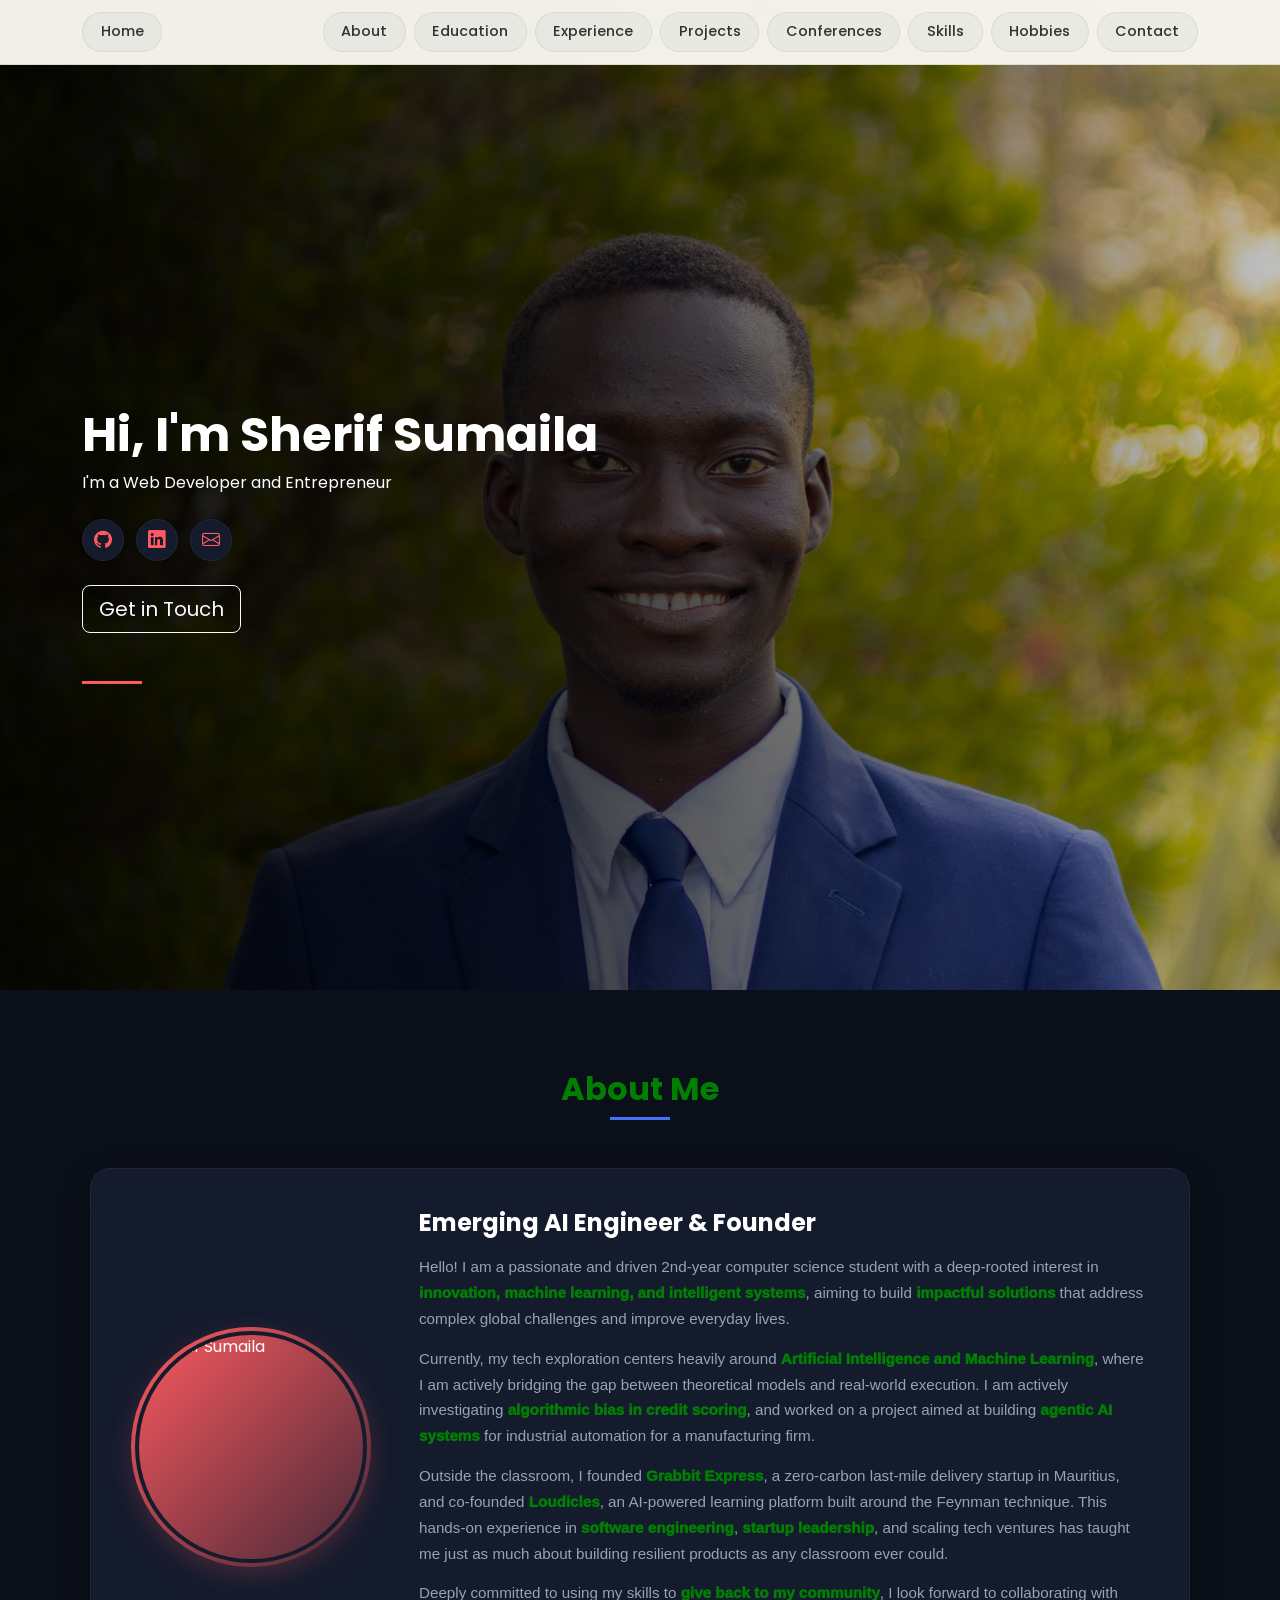
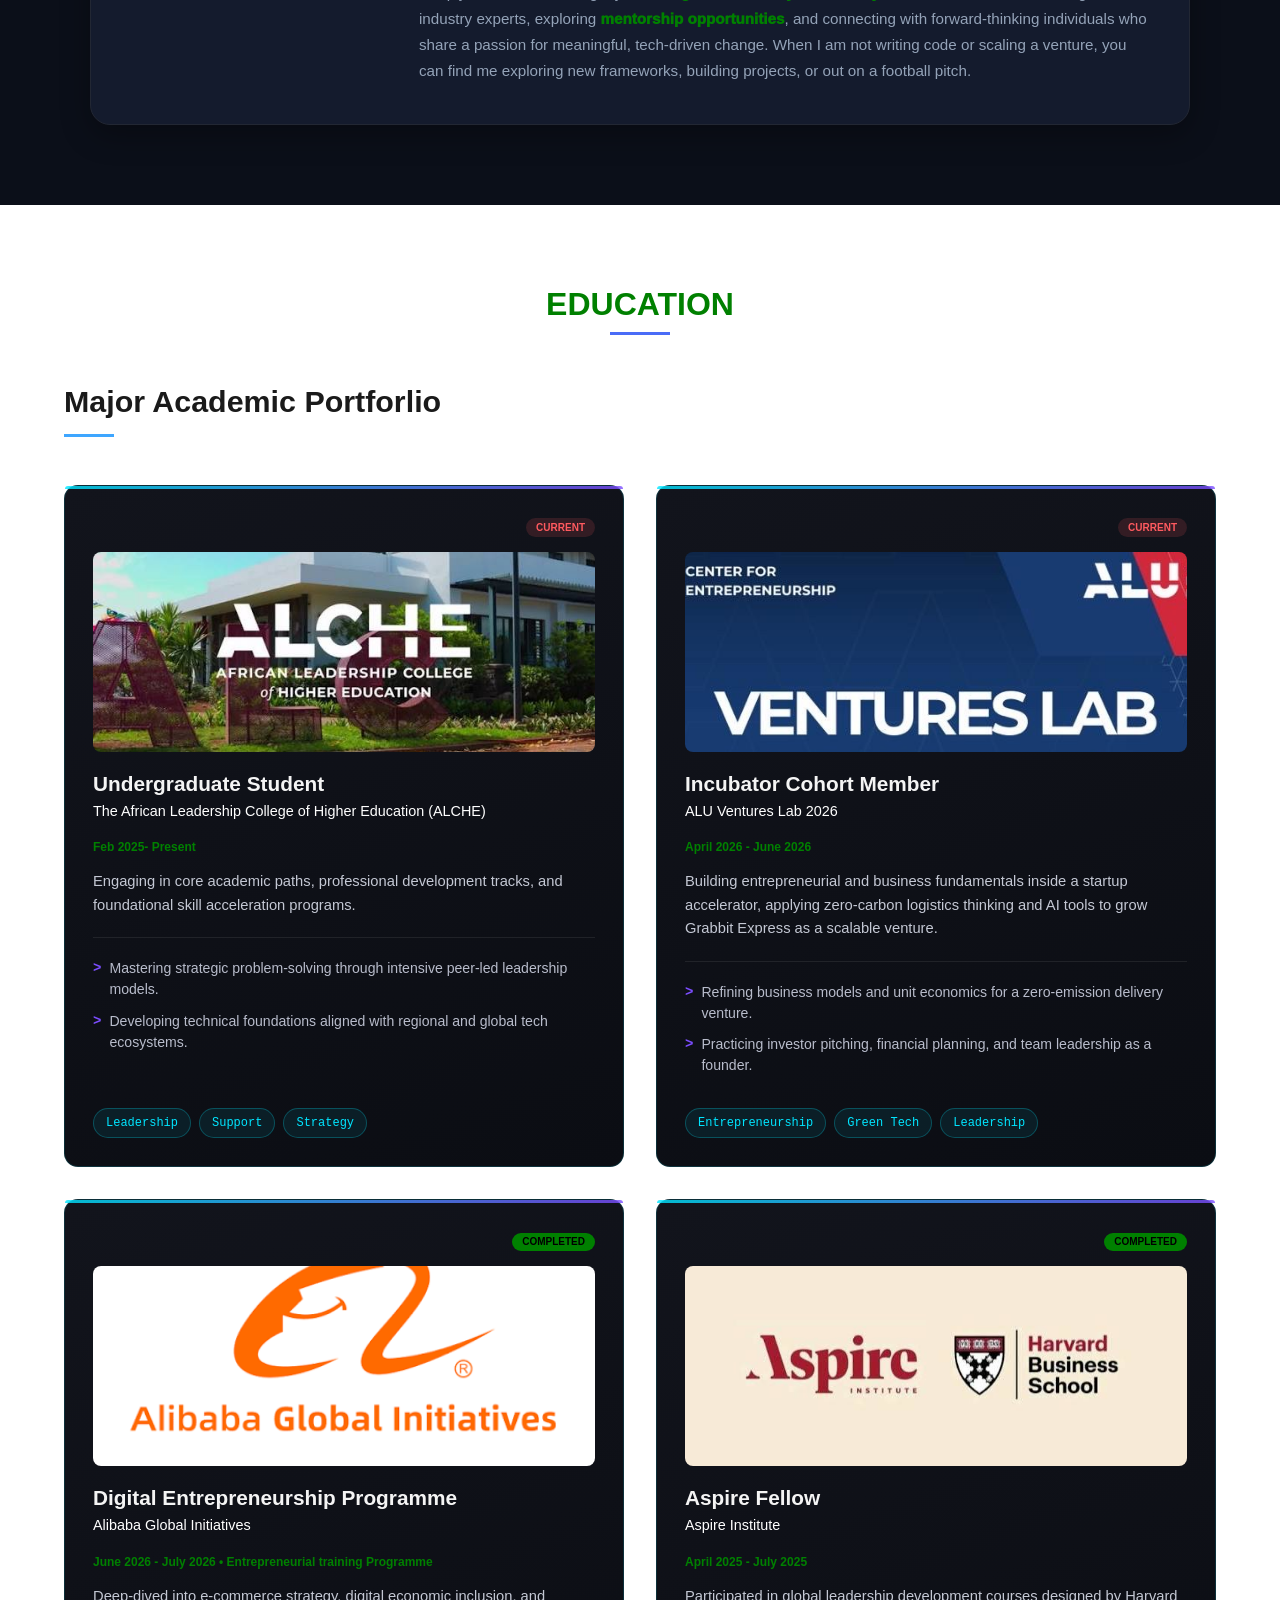
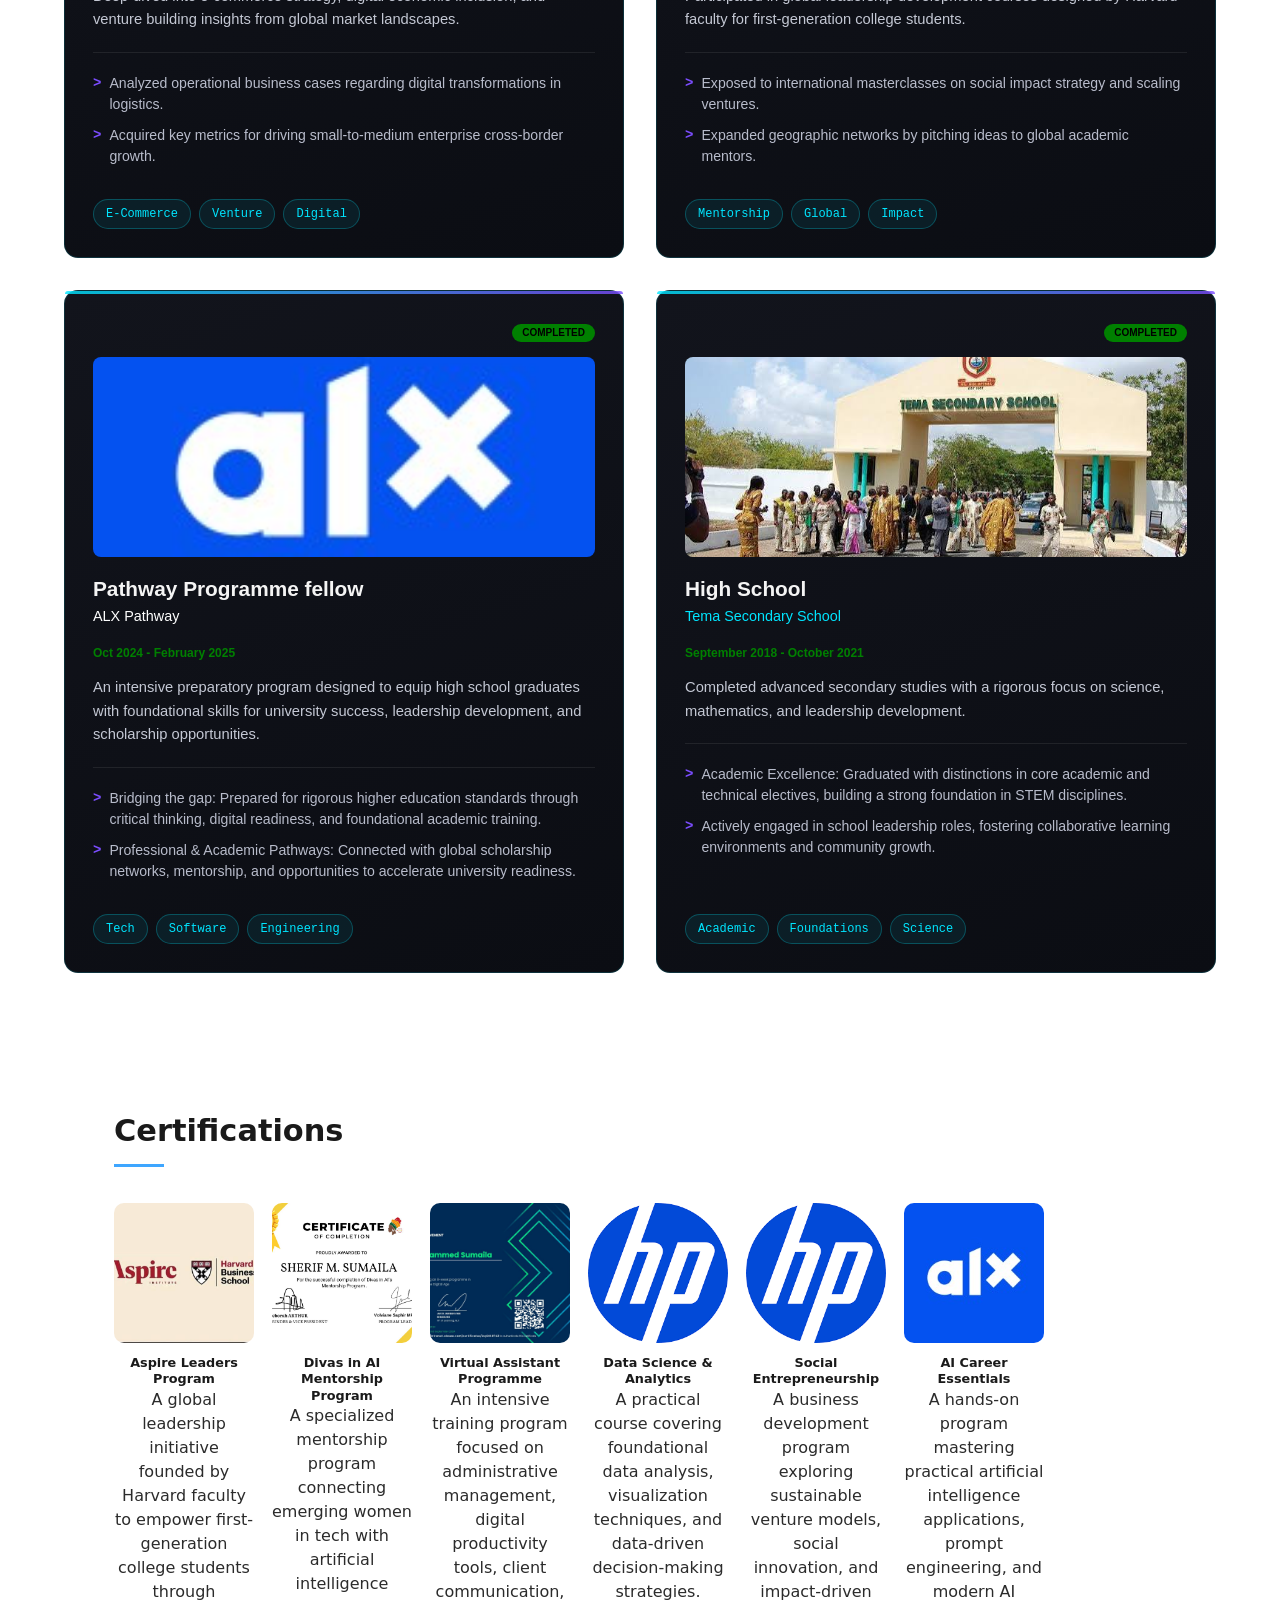
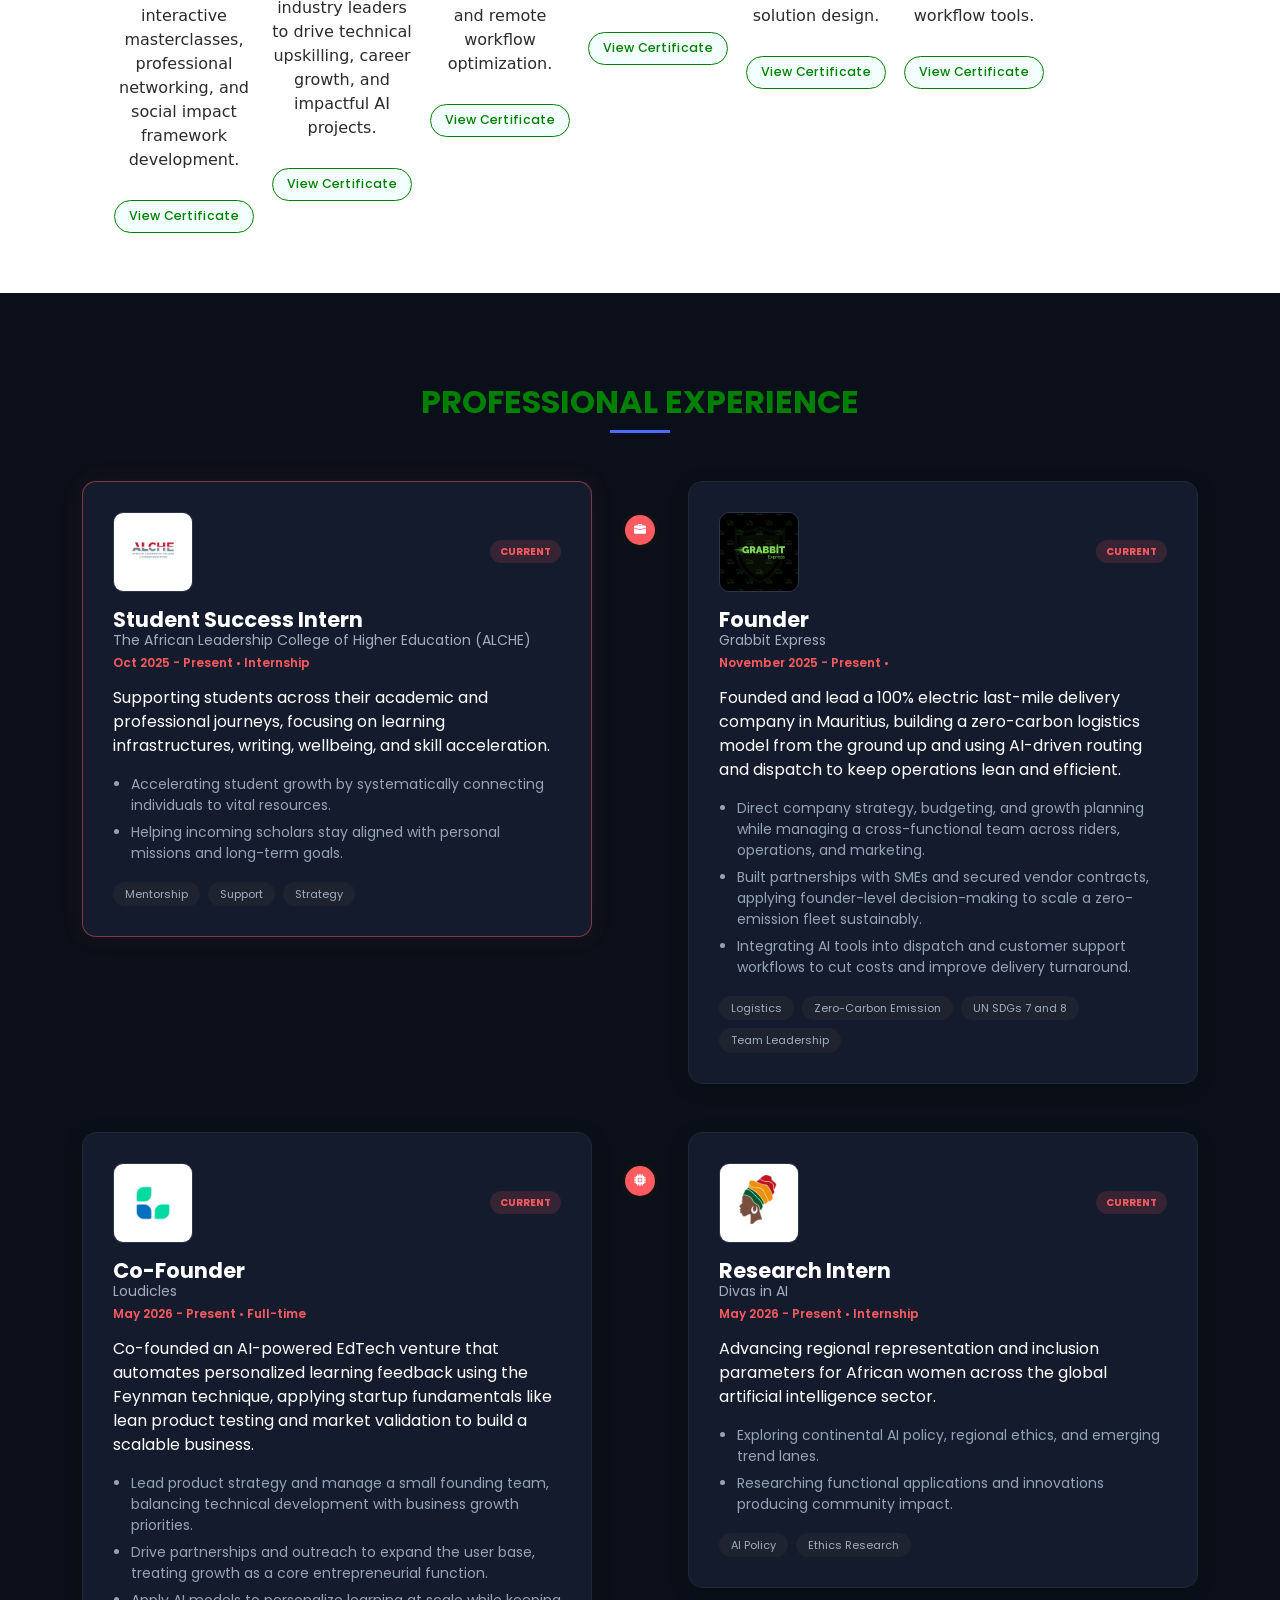
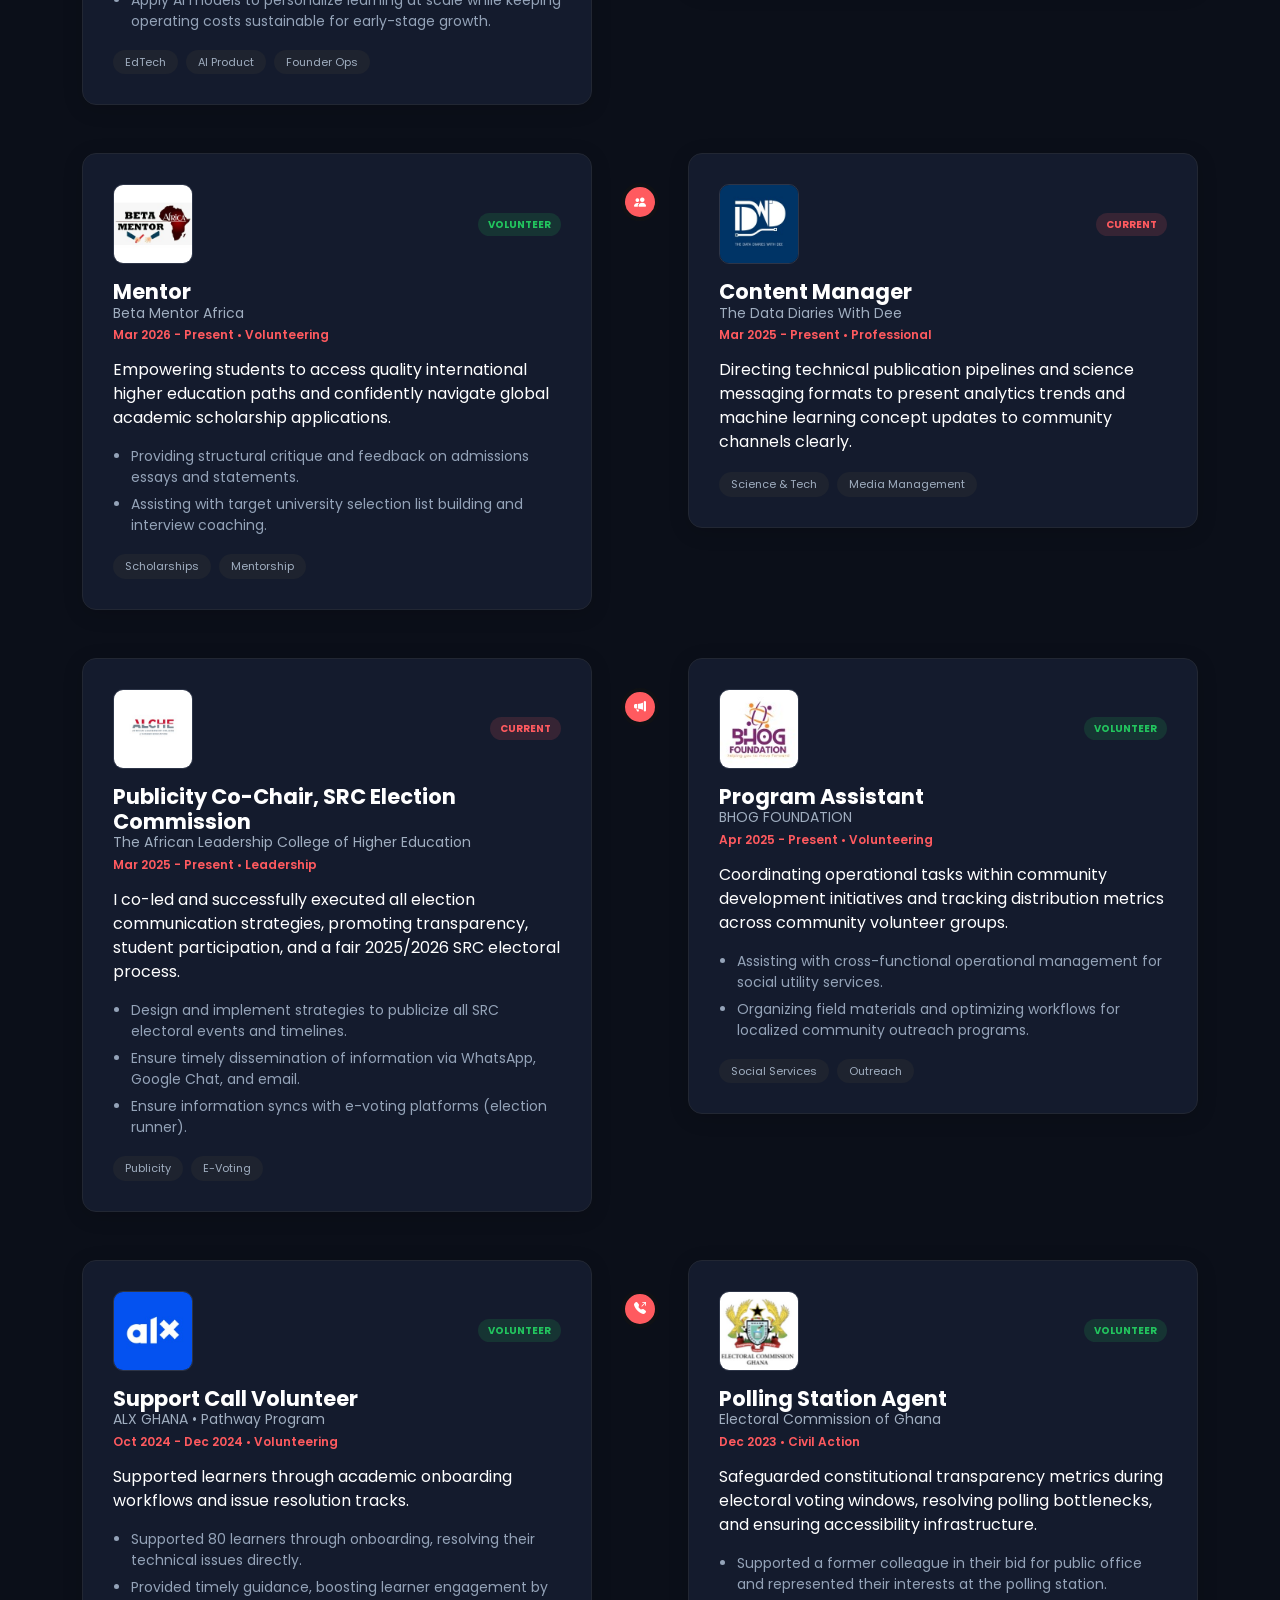
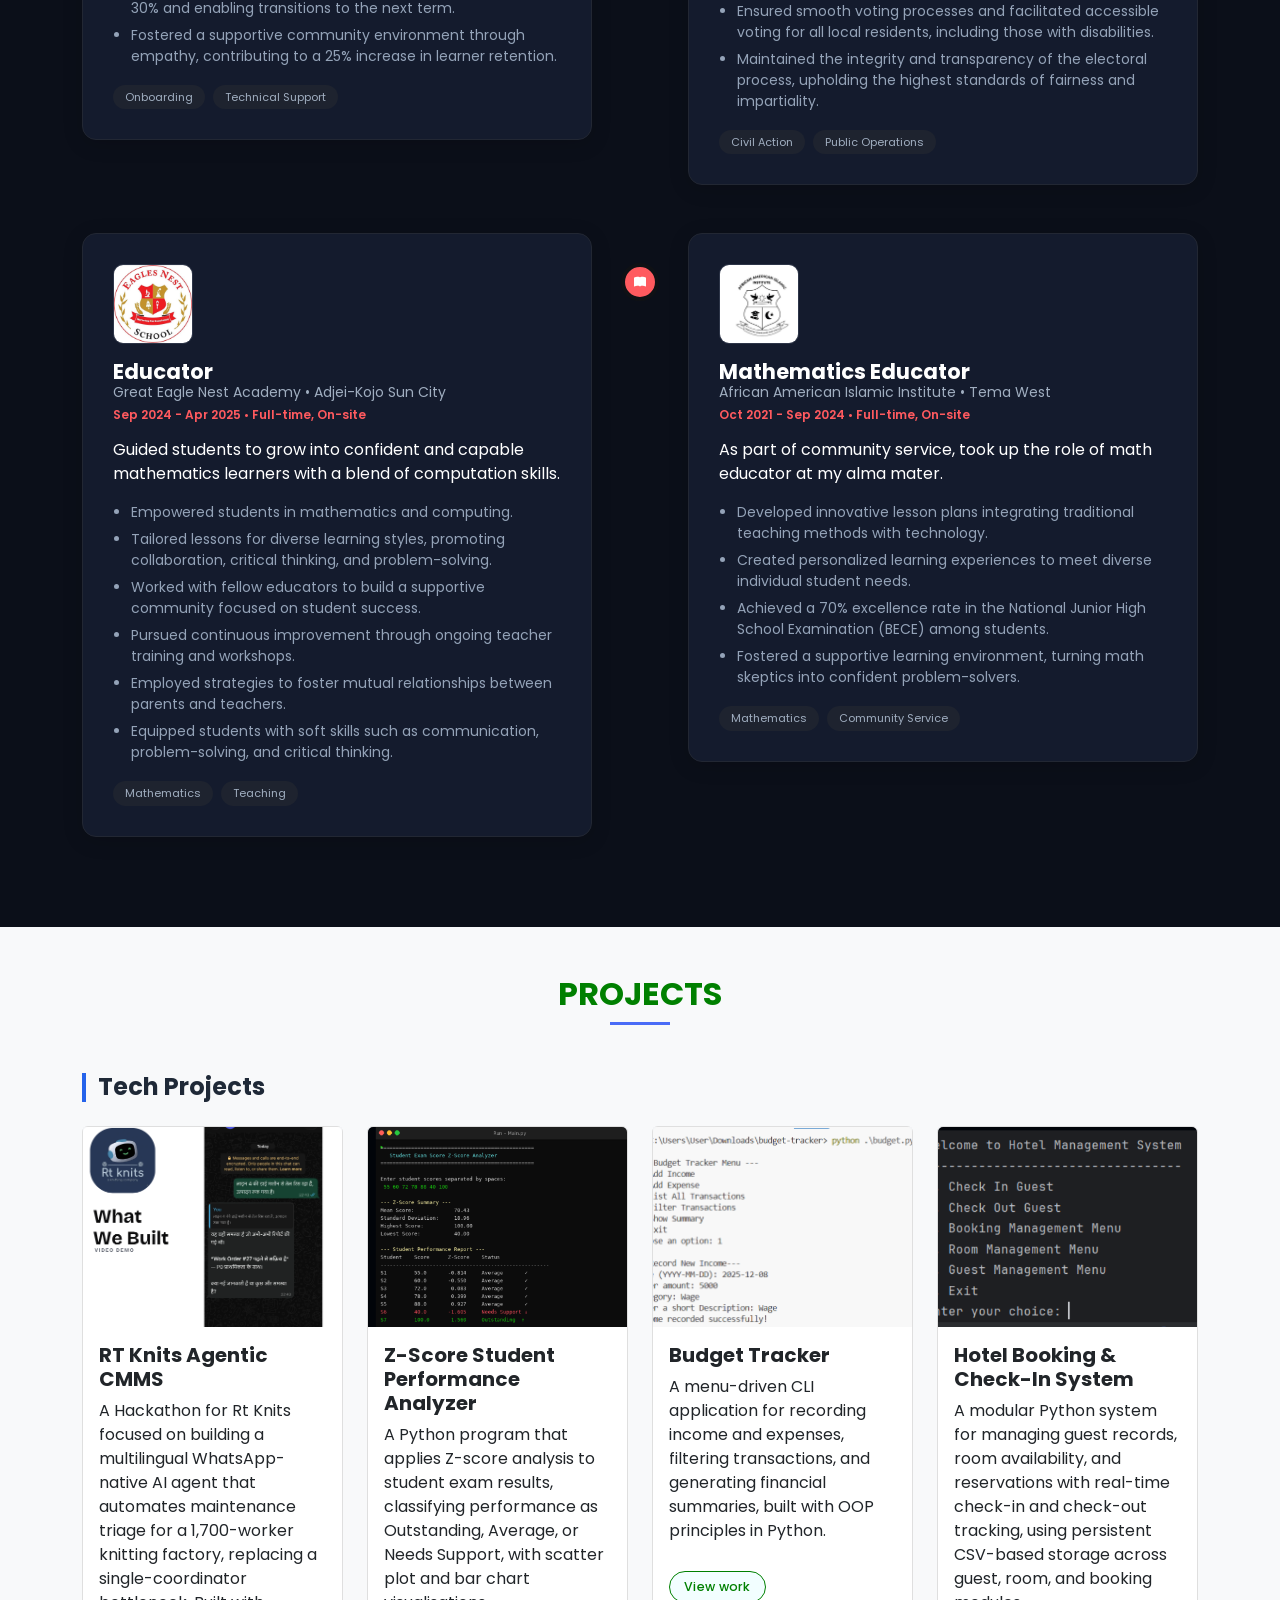
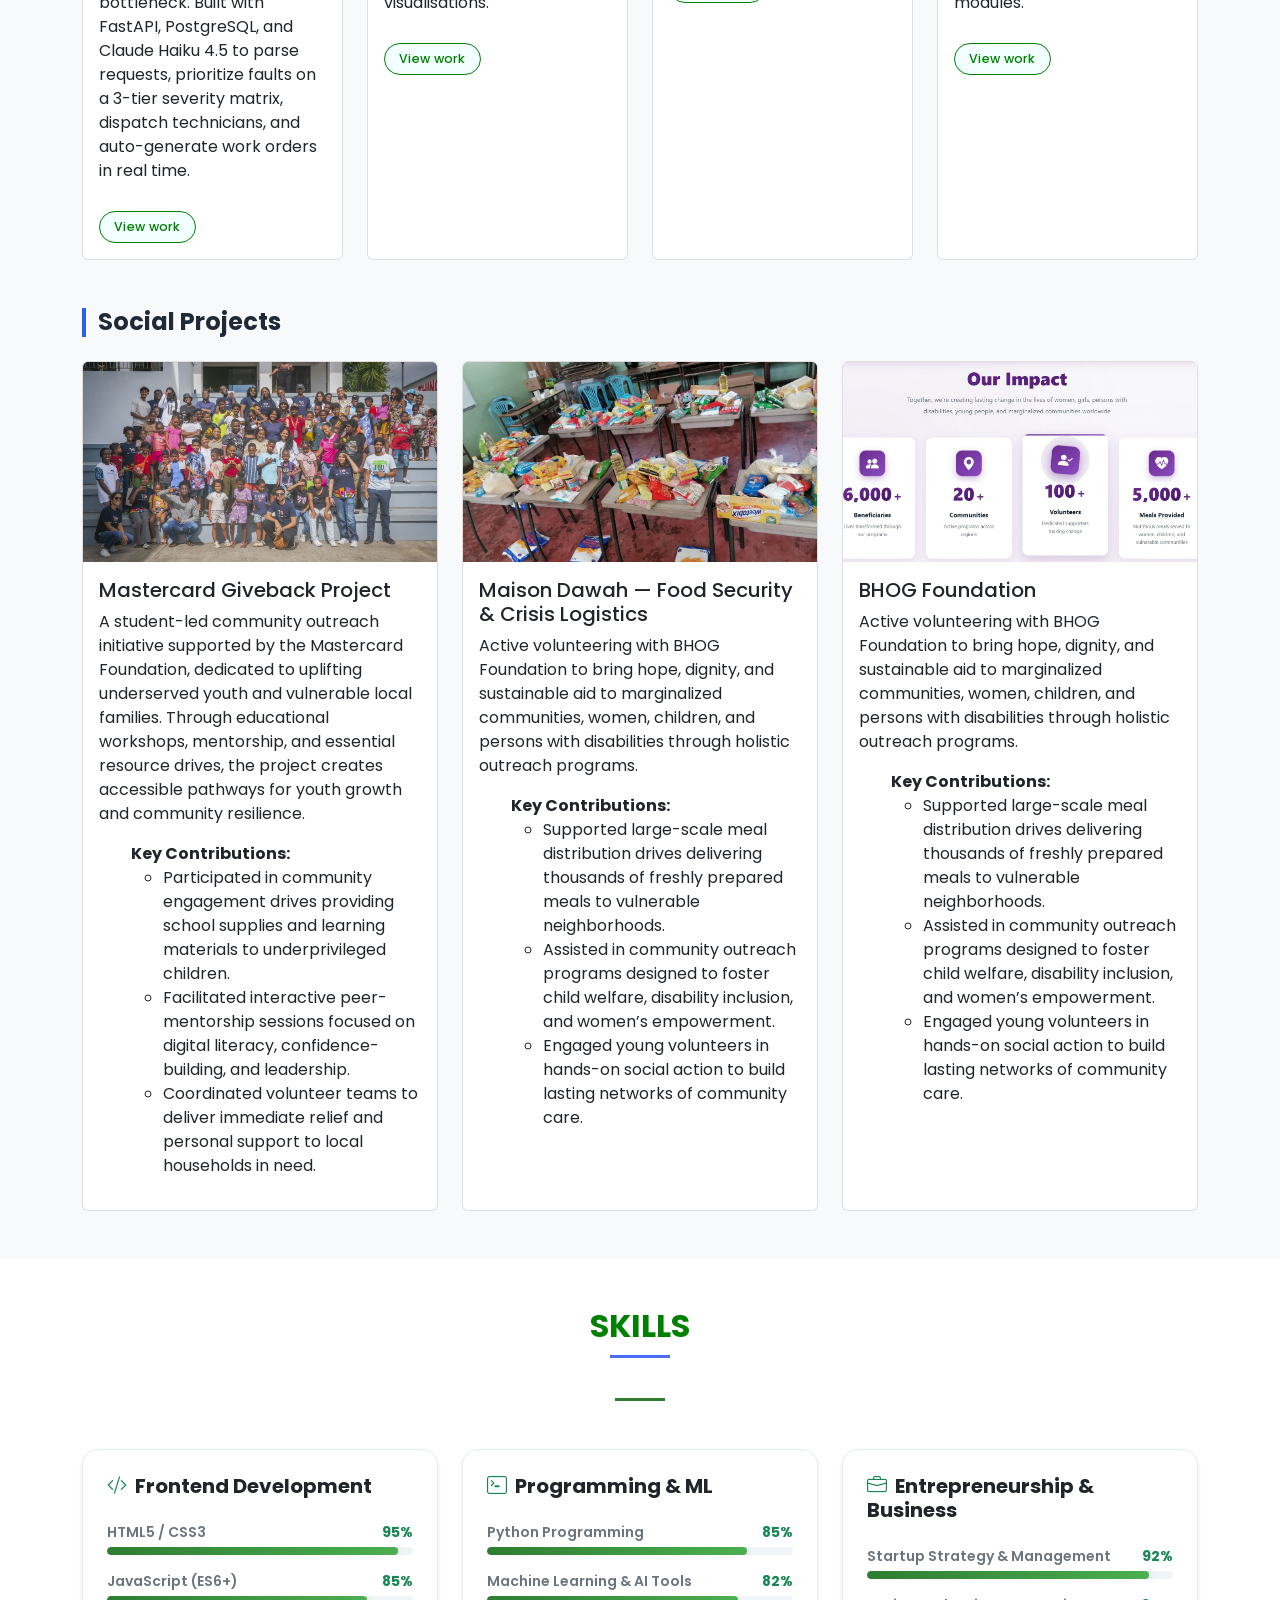
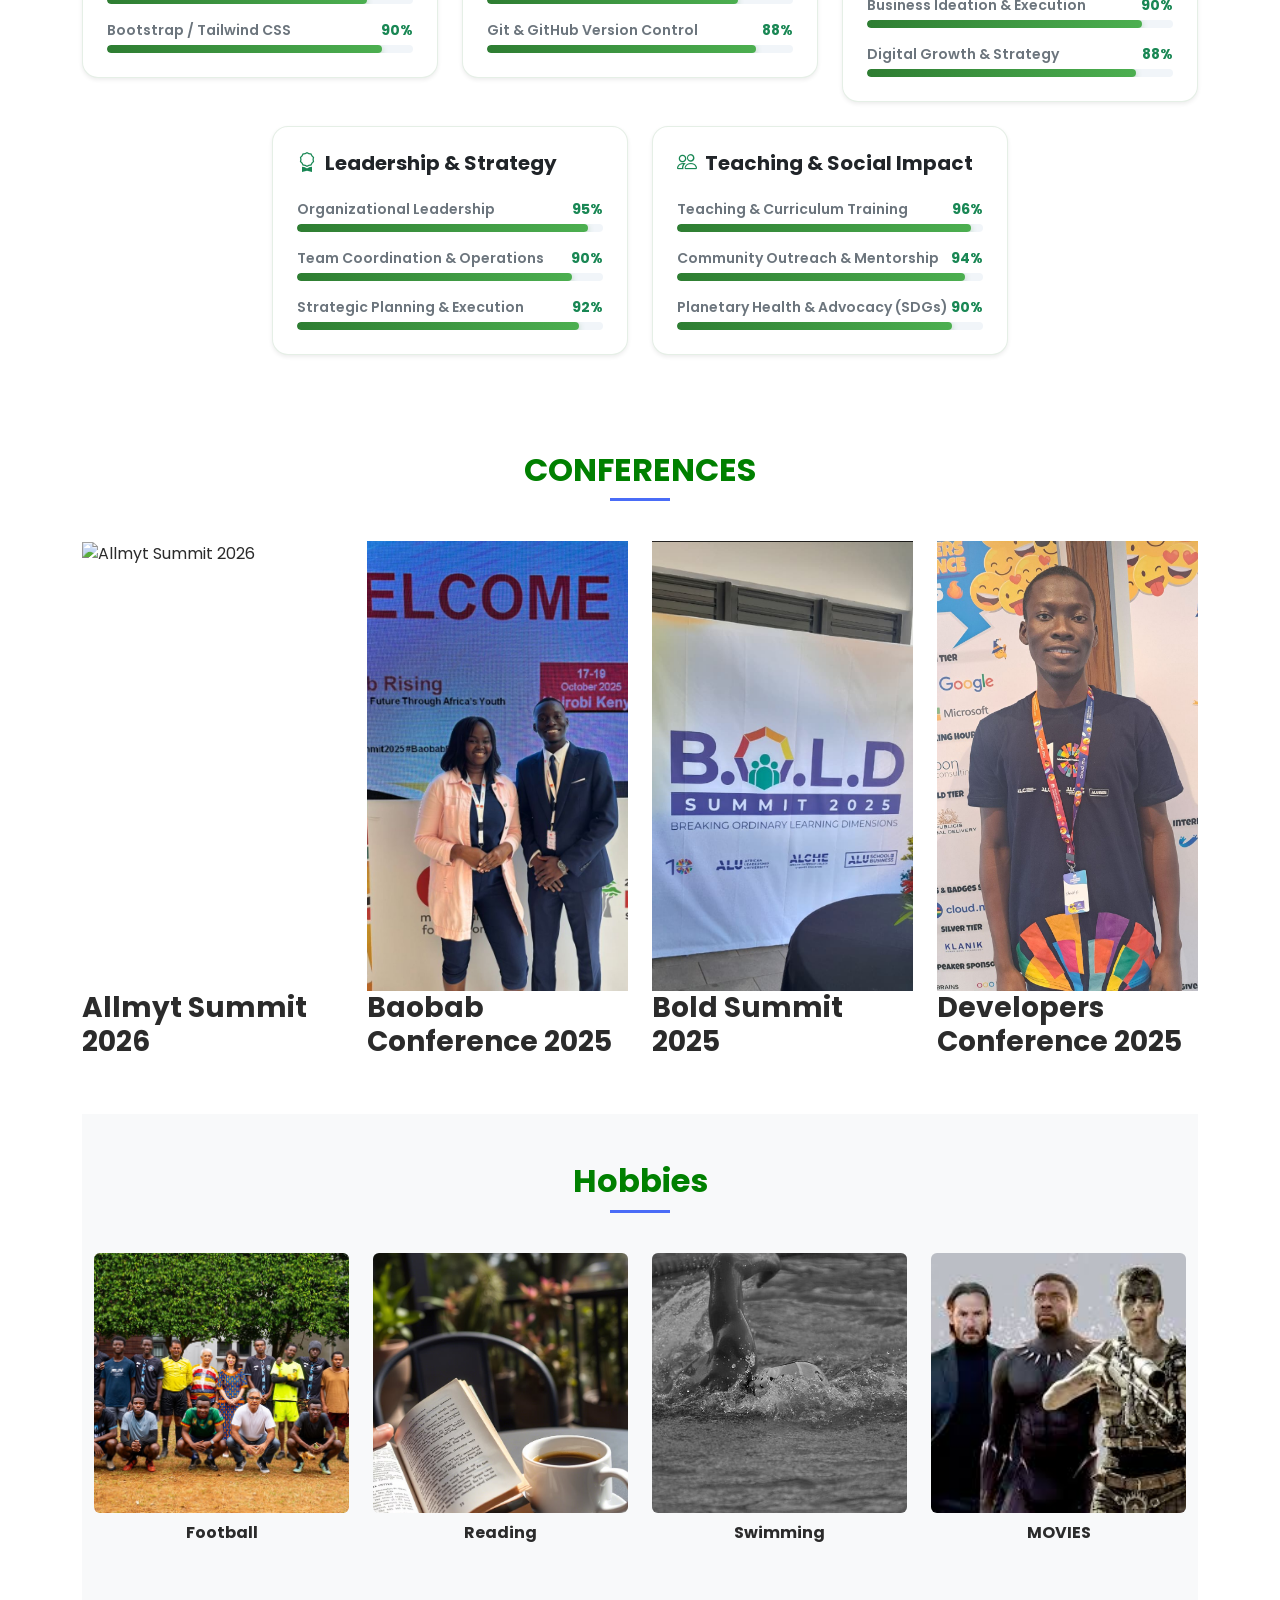
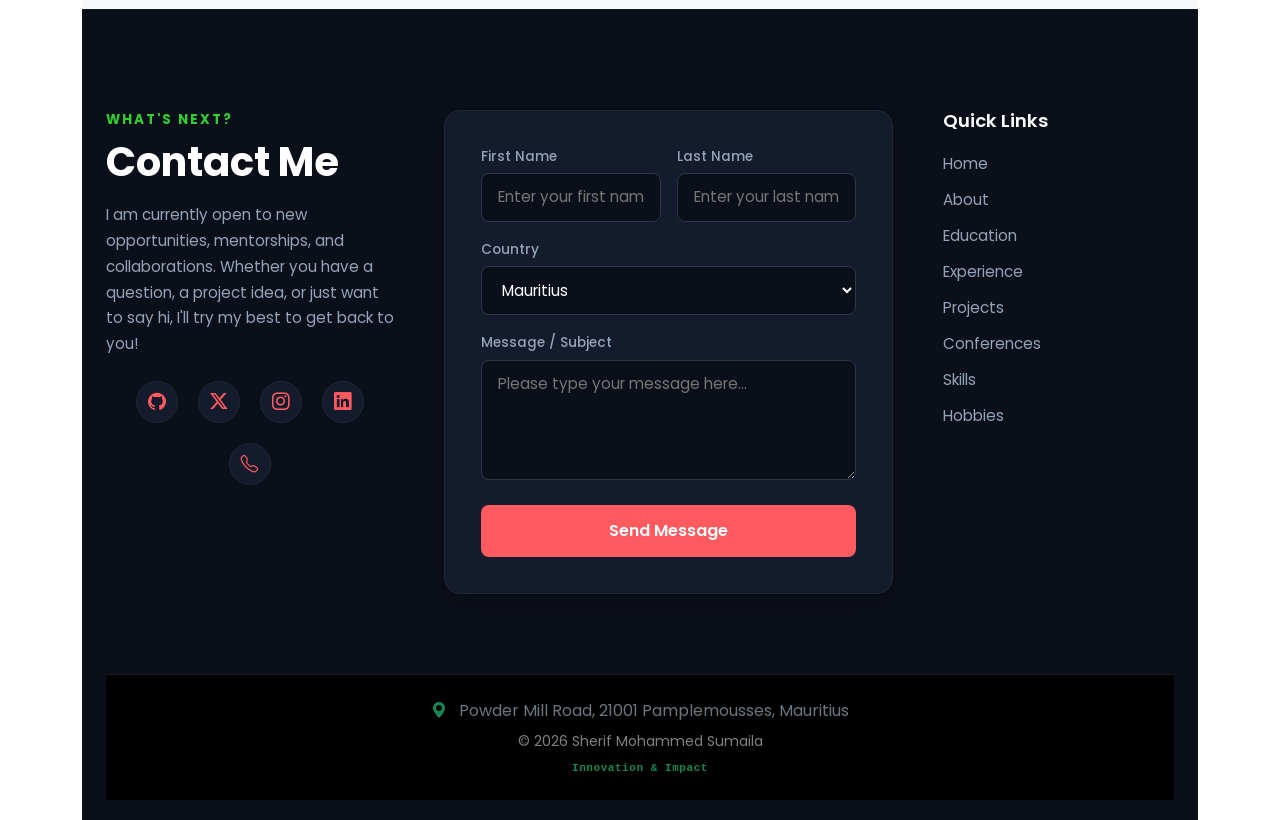
==== index.html @ ce1ab2ae "Update image source for Divas in AI section" ====
<!DOCTYPE html>
<html lang="en">
<head>
    <meta charset="UTF-8">
    <meta name="viewport" content="width=device-width, initial-scale=1.0">
    <title>Sherif Mohammed Sumaila | Personal Profile</title>

    <link href="https://cdn.jsdelivr.net/npm/bootstrap@5.3.3/dist/css/bootstrap.min.css" rel="stylesheet">
    <link rel="stylesheet" href="https://cdn.jsdelivr.net/npm/bootstrap-icons@1.11.3/font/bootstrap-icons.css">

    <link rel="preconnect" href="https://fonts.googleapis.com">
    <link href="https://fonts.googleapis.com/css2?family=Poppins:wght@300;400;600;700&display=swap" rel="stylesheet">

    <link rel="stylesheet" href="assets/index.css">
</head>
<body>

    <header>
        <nav class="navbar navbar-expand-lg navbar-dark fixed-top" id="mainNav">
            <div class="container">
                <a class="navbar-brand "nav-link" href="#home">Home</a>
                <button class="navbar-toggler" type="button" data-bs-toggle="collapse" data-bs-target="#navMenu">
                    <span class="navbar-toggler-icon"></span>
                </button>
                <div class="collapse navbar-collapse" id="navMenu">
                    <ul class="navbar-nav ms-auto">
                        <li class="nav-item"><a class="nav-link" href="#about">About</a></li>
                        <li class="nav-item"><a class="nav-link" href="#education">Education</a></li>
                        <li class="nav-item"><a class="nav-link" href="#experience">Experience</a></li>
                        <li class="nav-item"><a class="nav-link" href="#projects">Projects</a></li>
                        <li class="nav-item"><a class="nav-link" href="#conferences">Conferences</a></li>
                        <li class="nav-item"><a class="nav-link" href="#skills">Skills</a></li>
                        <li class="nav-item"><a class="nav-link" href="#hobbies">Hobbies</a></li>
                        <li class="nav-item"><a class="nav-link" href="#contact">Contact</a></li>
                    </ul>
                </div>
            </div>
        </nav>
    </header>

    <main>

        <!-- hero / landing -->
        <section id="home" class="hero-section">
            <div class="hero-overlay"></div>
            <div class="container hero-content">
                <h1>Hi, I'm Sherif  Sumaila</h1>
                <div class="marquee-wrapper">
                  <p class="marquee-content">I'm a Web Developer and Entrepreneur</p>
                </div>

                <div class="social-icons">
                    <a href="https://github.com/sumailasherif" target="_blank" aria-label="GitHub" class="social-circle">
                        <i class="bi bi-github"></i>
                    </a>
                     <a href="https://www.linkedin.com/in/sherif-sumaila-409594319/" target="_blank" aria-label="LinkedIn" class="social-circle">
                        <i class="bi bi-linkedin"></i>
                    </a>
                    <a href="mailto:sumailasherif@gmail.com" aria-label="Email" class="social-circle">
                    <i class="bi bi-envelope"></i>
                    </a>
                </div>

                <a href="#contact" class="btn btn-outline-light btn-lg mt-4">Get in Touch</a>
                <div class="hero-line"></div>
            </div>
        </section>

        <!-- about me -->
        <section id="about" class="about-section">
          <div class="about-container">

            <div class="about-header">
              <h2 class=" section-title">About Me</h2>
            </div>

            <div class="about-content-card">

              <div class="profile-card">
                <div class="profile-img-wrapper">
                  <img src="assets/deen1.jpg" alt="Sherif Sumaila" class="profile-img">
                </div>
              </div>

              <div class="about-text-content">
  <h3 class="about-subtitle">Emerging AI Engineer & Founder</h3>
  <p class="about-description">
    Hello! I am a passionate and driven 2nd-year computer science student with a deep-rooted interest in <span class="highlight-text">innovation, machine learning, and intelligent systems</span>, aiming to build <span class="highlight-text">impactful solutions</span> that address complex global challenges and improve everyday lives.
  </p>
  <p class="about-description">
    Currently, my tech exploration centers heavily around <span class="highlight-text">Artificial Intelligence and Machine Learning</span>, where I am actively bridging the gap between theoretical models and real-world execution. I am actively investigating <span class="highlight-text">algorithmic bias in credit scoring</span>, and worked on a project aimed at building <span class="highlight-text">agentic AI systems</span> for industrial automation for a manufacturing firm.
  </p>
  <p class="about-description">
    Outside the classroom, I founded <span class="highlight-text">Grabbit Express</span>, a zero-carbon last-mile delivery startup in Mauritius, and co-founded <span class="highlight-text">Loudicles</span>, an AI-powered learning platform built around the Feynman technique. This hands-on experience in <span class="highlight-text">software engineering</span>, <span class="highlight-text">startup leadership</span>, and scaling tech ventures has taught me just as much about building resilient products as any classroom ever could.
  </p>
  <p class="about-description">
    Deeply committed to using my skills to <span class="highlight-text">give back to my community</span>, I look forward to collaborating with industry experts, exploring <span class="highlight-text">mentorship opportunities</span>, and connecting with forward-thinking individuals who share a passion for meaningful, tech-driven change. When I am not writing code or scaling a venture, you can find me exploring new frameworks, building projects, or out on a football pitch.
  </p>
</div>

            </div>

          </div>
        </section>

        <!-- education timeline -->
        <section class="edu-section" id="education">
          <div class="edu-header">
           <h2 class="section-title  text-center mb-5">EDUCATION</h2>

           <h5 class="grid-title">Major Academic Portforlio</h5>
           <div class="grid-underline"></div>
          </div>

          <div class="edu-grid">

            <!-- ALCHE -->
            <article class="edu-panel">
              <div class="edu-panel-top">
                <span class="edu-index"></span>
                <div class="edu-meta-right">
                  <span class="status-pill">CURRENT</span>
                </div>
              </div>
              <div class="edu-brand-bar">
                <img src="assets/alche.jpg" alt="ALCHE Logo" class="edu-logo">
                <div>
                  <h3 class="edu-degree">Undergraduate Student</h3>
                  <p class="edu-school1">The African Leadership College of Higher Education (ALCHE)</p>
                </div>
                <p class="time-frame-badge1">Feb 2025- Present</p>
              </div>
              <p class="edu-summary">Engaging in core academic paths, professional development tracks, and foundational skill acceleration programs.</p>
              <div class="edu-divider"></div>
              <ul class="edu-highlights">
                <li><span class="hl-marker">&gt;</span> Mastering strategic problem-solving through intensive peer-led leadership models.</li>
                <li><span class="hl-marker">&gt;</span> Developing technical foundations aligned with regional and global tech ecosystems.</li>
              </ul>
              <div class="edu-chip-row">
                <span class="edu-chip">Leadership</span>
                <span class="edu-chip">Support</span>
                <span class="edu-chip">Strategy</span>
              </div>
            </article>

            <!-- ALU Ventures Lab -->
           <article class="edu-panel">
              <div class="edu-panel-top">
                <span class="edu-index"></span>
                <div class="edu-meta-right">
                  <span class="status-pill">CURRENT</span>
                </div>
              </div>
              <div class="edu-brand-bar">
                <img src="assets/ventureslabalu.jpeg" alt="ALU Ventures Lab Logo" class="edu-logo">
                <div>
                  <h3 class="edu-degree">Incubator Cohort Member</h3>
                  <p class="edu-school1">ALU Ventures Lab 2026</p>
                </div>
                 <p class="time-frame-badge1">April 2026 - June 2026</p>
              </div>
              <p class="edu-summary">Building entrepreneurial and business fundamentals inside a startup accelerator, applying zero-carbon logistics thinking and AI tools to grow Grabbit Express as a scalable venture.</p>
              <div class="edu-divider"></div>
              <ul class="edu-highlights">
                <li><span class="hl-marker">&gt;</span> Refining business models and unit economics for a zero-emission delivery venture.</li>
                <li><span class="hl-marker">&gt;</span> Practicing investor pitching, financial planning, and team leadership as a founder.</li>
              </ul>
              <div class="edu-chip-row">
                <span class="edu-chip">Entrepreneurship</span>
                <span class="edu-chip">Green Tech</span>
                <span class="edu-chip">Leadership</span>
              </div>
            </article>

            <!-- Alibaba -->
             <article class="edu-panel">
              <div class="edu-panel-top">
                <span class="edu-index"></span>
                <div class="edu-meta-right">
                 <span class="pill badge ">COMPLETED</span>
                </div>
              </div>
              <div class="edu-brand-bar">
                <img src="assets/alibaba.png" alt="Alibaba Logo" class="edu-logo">
                <div>
                  <h3 class="edu-degree">Digital Entrepreneurship Programme</h3>
                  <p class="edu-school1">Alibaba Global Initiatives</p>
                </div>
                 <p class="time-frame-badge1">June 2026 - July 2026 • Entrepreneurial training Programme</p>
              </div>
              <p class="edu-summary">Deep-dived into e-commerce strategy, digital economic inclusion, and venture building insights from global market landscapes.</p>
              <div class="edu-divider"></div>
              <ul class="edu-highlights">
                <li><span class="hl-marker">&gt;</span> Analyzed operational business cases regarding digital transformations in logistics.</li>
                <li><span class="hl-marker">&gt;</span> Acquired key metrics for driving small-to-medium enterprise cross-border growth.</li>
              </ul>
              <div class="edu-chip-row">
                <span class="edu-chip">E-Commerce</span>
                <span class="edu-chip">Venture</span>
                <span class="edu-chip">Digital</span>
              </div>
            </article>

            <!-- Aspire -->
             <article class="edu-panel">
              <div class="edu-panel-top">
                <span class="edu-index"></span>
                <div class="edu-meta-right">
                  <span class="pill badge ">COMPLETED</span>
                </div>
              </div>
              <div class="edu-brand-bar">
                <img src="assets/aspire.jpg" alt="Aspire Logo" class="edu-logo">
                <div>
                  <h3 class="edu-degree">Aspire Fellow</h3>
                  <p class="edu-school1">Aspire Institute</p>
                   <p class="time-frame-badge1">April 2025 - July 2025</p>
                </div>
              </div>
              <p class="edu-summary">Participated in global leadership development courses designed by Harvard faculty for first-generation college students.</p>
              <div class="edu-divider"></div>
              <ul class="edu-highlights">
                <li><span class="hl-marker">&gt;</span> Exposed to international masterclasses on social impact strategy and scaling ventures.</li>
                <li><span class="hl-marker">&gt;</span> Expanded geographic networks by pitching ideas to global academic mentors.</li>
              </ul>
              <div class="edu-chip-row">
                <span class="edu-chip">Mentorship</span>
                <span class="edu-chip">Global</span>
                <span class="edu-chip">Impact</span>
              </div>
            </article>

            <!-- ALX -->
            <article class="edu-panel">
              <div class="edu-panel-top">
                <span class="edu-index"></span>
                <div class="edu-meta-right">
                  <span class="pill badge ">COMPLETED</span>
                </div>
              </div>
              <div class="edu-brand-bar">
                <img src="assets/alx.jpg" alt="ALX Logo" class="edu-logo">
                <div>
                  <h3 class="edu-degree">Pathway Programme fellow</h3>
                  <p class="edu-school1">ALX Pathway</p>
                   <p class="time-frame-badge1">Oct 2024 - February 2025</p>
                </div>
              </div>
              <p class="edu-summary">An intensive preparatory program designed to equip high school graduates with foundational skills for university success, leadership development, and scholarship opportunities.</p>
              <div class="edu-divider"></div>
              <ul class="edu-highlights">
                <li><span class="hl-marker">&gt;</span> Bridging the gap: Prepared for rigorous higher education standards through critical thinking, digital readiness, and foundational academic training.</li>
                <li><span class="hl-marker">&gt;</span> Professional & Academic Pathways: Connected with global scholarship networks, mentorship, and opportunities to accelerate university readiness.</li>
              </ul>
              <div class="edu-chip-row">
                <span class="edu-chip">Tech</span>
                <span class="edu-chip">Software</span>
                <span class="edu-chip">Engineering</span>
              </div>
            </article>

            <!-- high school -->
             <article class="edu-panel">
              <div class="edu-panel-top">
                <span class="edu-index"></span>
                <div class="edu-meta-right">
                  <span class="pill badge ">COMPLETED</span>
                </div>
              </div>
              <div class="edu-brand-bar">
                <img src="assets/temasco.jpg" alt="Tema Secondary School Logo" class="edu-logo">
                <div>
                  <h3 class="edu-degree">High School </h3>
                  <p class="edu-school">Tema Secondary School</p>
                   <p class="time-frame-badge1">September 2018 - October 2021</p>
                </div>
              </div>
              <p class="edu-summary">Completed advanced secondary studies with a rigorous focus on science, mathematics, and leadership development.</p>
              <div class="edu-divider"></div>
              <ul class="edu-highlights">
                <li><span class="hl-marker">&gt;</span> Academic Excellence: Graduated with distinctions in core academic and technical electives, building a strong foundation in STEM disciplines.</li>
                <li><span class="hl-marker">&gt;</span> Actively engaged in school leadership roles, fostering collaborative learning environments and community growth.</li>
              </ul>
              <div class="edu-chip-row">
                <span class="edu-chip">Academic</span>
                <span class="edu-chip">Foundations</span>
                <span class="edu-chip">Science</span>
              </div>
            </article>

          </div>
        </section>

        <!-- certifications -->
        <section id="certifications" class="grid-section">
          <h5 class="grid-title">Certifications</h5>
          <div class="grid-underline"></div>

          <div class="grid-row grid-row-small">

            <div class="grid-card grid-card-small">
              <div class="grid-img-box">
                <img src="assets/aspire.jpg" alt="Aspire Leaders Program">
              </div>
              <p class="grid-label"><b>Aspire Leaders Program</b></p>
              <p class="grid-description">A global leadership initiative founded by Harvard faculty to empower first-generation college students through interactive masterclasses, professional networking, and social impact framework development.</p>
              <a id="certificate-btn" href="/assets/aspirecertificate.pdf" target="_blank" rel="noopener noreferrer">View Certificate</a>
            </div>

            <div class="grid-card grid-card-small">
              <div class="grid-img-box">
                <img src="assets/dv.jpg" alt="Divas in AI Mentorship Program">
              </div>
              <p class="grid-label"><b>Divas in AI Mentorship Program</b></p>
              <p class="grid-description">A specialized mentorship program connecting emerging women in tech with artificial intelligence industry leaders to drive technical upskilling, career growth, and impactful AI projects.</p>
              <a id="certificate-btn" href="assets/aspirecertificate.pdf" target="_blank" rel="noopener noreferrer">View Certificate</a>
            </div>

            <div class="grid-card grid-card-small">
              <div class="grid-img-box">
                <img src="assets/va.jpg" alt="Virtual Assistant Programme">
              </div>
              <p class="grid-label"><b>Virtual Assistant Programme</b></p>
              <p>An intensive training program focused on administrative management, digital productivity tools, client communication, and remote workflow optimization.</p>
              <a id="certificate-btn" href="/assets/aspirecertificate.pdf" target="_blank" rel="noopener noreferrer">View Certificate</a>
            </div>

            <div class="grid-card grid-card-small">
              <div class="grid-img-box">
                <img src="assets/hp.png" alt="HP Data Science and Analytics">
              </div>
              <p class="grid-label"><b>Data Science &amp; Analytics</b></p>
              <p>A practical course covering foundational data analysis, visualization techniques, and data-driven decision-making strategies.</p>
              <a id="certificate-btn" href="/assets/aspirecertificate.pdf" target="_blank" rel="noopener noreferrer">View Certificate</a>
            </div>

            <div class="grid-card grid-card-small">
              <div class="grid-img-box">
                <img src="assets/hp.png" alt="HP Social Entrepreneurship">
              </div>
              <p class="grid-label"><b>Social Entrepreneurship</b></p>
              <p>A business development program exploring sustainable venture models, social innovation, and impact-driven solution design.</p>
              <a id="certificate-btn" href="/assets/hp.jpg" target="_blank" rel="noopener noreferrer">View Certificate</a>
            </div>

            <div class="grid-card grid-card-small">
              <div class="grid-img-box">
                <img src="assets/alx.jpg" alt="ALX Ghana AI Career Essentials">
              </div>
              <p class="grid-label"><b>AI Career Essentials</b></p>
              <p>A hands-on program mastering practical artificial intelligence applications, prompt engineering, and modern AI workflow tools.</p>
              <a id="certificate-btn" href="/assets/aic.jpg" target="_blank" rel="noopener noreferrer">View Certificate</a>
            </div>

          </div>
        </section>

        <!-- work and volunteering -->
        <section id="experience" class="experience-split-section">
          <div class="container position-relative">
            <div class="text-center mb-5">
              <h2 class="section-title text-center mb-5">PROFESSIONAL EXPERIENCE</h2>
            </div>

            <div class="side-by-side-timeline">

              <!-- Student Success Intern & Grabbit Express -->
              <div class="row timeline-row position-relative">
                <div class="timeline-node"><i class="bi bi-briefcase-fill"></i></div>

                <div class="col-md-6 pe-md-5 mb-4 mb-md-0">
                  <div class="resume-card current-job">
                    <div class="card-top-row">
                      <div class="company-logo-holder">
                        <img src="assets/alchelogo.jpg" alt="ALCHE Logo" class="timeline-brand-img">
                      </div>
                      <span class="status-pill pill-current">CURRENT</span>
                    </div>
                    <h3 class="role-title">Student Success Intern</h3>
                    <h4 class="org-subtitle">The African Leadership College of Higher Education (ALCHE)</h4>
                    <div class="time-frame-badge">Oct 2025 - Present &bull; Internship</div>
                    <div class="card-paragraph">
                      <p>Supporting students across their academic and professional journeys, focusing on learning infrastructures, writing, wellbeing, and skill acceleration.</p>
                      <ul class="compact-bullets">
                        <li>Accelerating student growth by systematically connecting individuals to vital resources.</li>
                        <li>Helping incoming scholars stay aligned with personal missions and long-term goals.</li>
                      </ul>
                    </div>
                    <div class="skills-tag-group">
                      <span class="skill-tag-item">Mentorship</span>
                      <span class="skill-tag-item">Support</span>
                      <span class="skill-tag-item">Strategy</span>
                    </div>
                  </div>
                </div>

                <!-- Grabbit Express -->
                <div class="col-md-6 ps-md-5">
                  <div class="resume-card">
                    <div class="card-top-row">
                      <div class="company-logo-holder">
                        <img src="assets/grabbitblack.png" alt="Grabbit Logo" class="timeline-brand-img">
                      </div>
                      <span class="status-pill pill-current">CURRENT</span>
                    </div>
                    <h3 class="role-title">Founder</h3>
                    <h4 class="org-subtitle">Grabbit Express</h4>
                    <div class="time-frame-badge">November 2025 - Present &bull; </div>
                    <div class="card-paragraph">
                      <p>Founded and lead a 100% electric last-mile delivery company in Mauritius, building a zero-carbon logistics model from the ground up and using AI-driven routing and dispatch to keep operations lean and efficient.</p>
                      <ul class="compact-bullets">
                        <li>Direct company strategy, budgeting, and growth planning while managing a cross-functional team across riders, operations, and marketing.</li>
                        <li>Built partnerships with SMEs and secured vendor contracts, applying founder-level decision-making to scale a zero-emission fleet sustainably.</li>
                        <li>Integrating AI tools into dispatch and customer support workflows to cut costs and improve delivery turnaround.</li>
                      </ul>
                    </div>
                    <div class="skills-tag-group">
                      <span class="skill-tag-item">Logistics</span>
                      <span class="skill-tag-item">Zero-Carbon Emission</span>
                      <span class="skill-tag-item">UN SDGs 7 and 8</span>
                      <span class="skill-tag-item">Team Leadership</span>
                    </div>
                  </div>
                </div>
              </div>

              <!-- Loudicles & Divas in AI -->
              <div class="row timeline-row position-relative mt-md-5">
                <div class="timeline-node"><i class="bi bi-cpu-fill"></i></div>

                <div class="col-md-6 pe-md-5 mb-4 mb-md-0">
                  <div class="resume-card">
                    <div class="card-top-row">
                      <div class="company-logo-holder">
                        <img src="assets/loudicles.jpg" alt="Loudicles Logo" class="timeline-brand-img">
                      </div>
                      <span class="status-pill pill-current">CURRENT</span>
                    </div>
                    <h3 class="role-title">Co-Founder</h3>
                    <h4 class="org-subtitle">Loudicles</h4>
                    <div class="time-frame-badge">May 2026 - Present &bull; Full-time</div>
                    <div class="card-paragraph">
                      <p>Co-founded an AI-powered EdTech venture that automates personalized learning feedback using the Feynman technique, applying startup fundamentals like lean product testing and market validation to build a scalable business.</p>
                      <ul class="compact-bullets">
                        <li>Lead product strategy and manage a small founding team, balancing technical development with business growth priorities.</li>
                        <li>Drive partnerships and outreach to expand the user base, treating growth as a core entrepreneurial function.</li>
                        <li>Apply AI models to personalize learning at scale while keeping operating costs sustainable for early-stage growth.</li>
                      </ul>
                    </div>
                    <div class="skills-tag-group">
                      <span class="skill-tag-item">EdTech</span>
                      <span class="skill-tag-item">AI Product</span>
                      <span class="skill-tag-item">Founder Ops</span>
                    </div>
                  </div>
                </div>

                <div class="col-md-6 ps-md-5">
                  <div class="resume-card">
                    <div class="card-top-row">
                      <div class="company-logo-holder">
                        <img src="assets/divas.jpg" alt="Divas in AI Logo" class="timeline-brand-img">
                      </div>
                      <span class="status-pill pill-current">CURRENT</span>
                    </div>
                    <h3 class="role-title">Research Intern</h3>
                    <h4 class="org-subtitle">Divas in AI</h4>
                    <div class="time-frame-badge">May 2026 - Present &bull; Internship</div>
                    <div class="card-paragraph">
                      <p>Advancing regional representation and inclusion parameters for African women across the global artificial intelligence sector.</p>
                      <ul class="compact-bullets">
                        <li>Exploring continental AI policy, regional ethics, and emerging trend lanes.</li>
                        <li>Researching functional applications and innovations producing community impact.</li>
                      </ul>
                    </div>
                    <div class="skills-tag-group">
                      <span class="skill-tag-item">AI Policy</span>
                      <span class="skill-tag-item">Ethics Research</span>
                    </div>
                  </div>
                </div>
              </div>

              <!-- Beta Mentor Africa & Data Diaries -->
              <div class="row timeline-row position-relative mt-md-5">
                <div class="timeline-node"><i class="bi bi-people-fill"></i></div>

                <div class="col-md-6 pe-md-5 mb-4 mb-md-0">
                  <div class="resume-card">
                    <div class="card-top-row">
                      <div class="company-logo-holder">
                        <img src="assets/beta.jpg" alt="Beta Mentor Logo" class="timeline-brand-img">
                      </div>
                      <span class="status-pill pill-volunteer">VOLUNTEER</span>
                    </div>
                    <h3 class="role-title">Mentor</h3>
                    <h4 class="org-subtitle">Beta Mentor Africa</h4>
                    <div class="time-frame-badge">Mar 2026 - Present &bull; Volunteering</div>
                    <div class="card-paragraph">
                      <p>Empowering students to access quality international higher education paths and confidently navigate global academic scholarship applications.</p>
                      <ul class="compact-bullets">
                        <li>Providing structural critique and feedback on admissions essays and statements.</li>
                        <li>Assisting with target university selection list building and interview coaching.</li>
                      </ul>
                    </div>
                    <div class="skills-tag-group">
                      <span class="skill-tag-item">Scholarships</span>
                      <span class="skill-tag-item">Mentorship</span>
                    </div>
                  </div>
                </div>

                <div class="col-md-6 ps-md-5">
                  <div class="resume-card">
                    <div class="card-top-row">
                      <div class="company-logo-holder">
                        <img src="assets/data.jpg" alt="Data Diaries Logo" class="timeline-brand-img">
                      </div>
                      <span class="status-pill pill-current">CURRENT</span>
                    </div>
                    <h3 class="role-title">Content Manager</h3>
                    <h4 class="org-subtitle">The Data Diaries With Dee</h4>
                    <div class="time-frame-badge">Mar 2025 - Present &bull; Professional</div>
                    <p class="card-paragraph">Directing technical publication pipelines and science messaging formats to present analytics trends and machine learning concept updates to community channels clearly.</p>
                    <div class="skills-tag-group">
                      <span class="skill-tag-item">Science & Tech</span>
                      <span class="skill-tag-item">Media Management</span>
                    </div>
                  </div>
                </div>
              </div>

              <!-- Publicity Co-Chair & BHOG Foundation -->
              <div class="row timeline-row position-relative mt-md-5">
                <div class="timeline-node"><i class="bi bi-megaphone-fill"></i></div>

                <div class="col-md-6 pe-md-5 mb-4 mb-md-0">
                  <div class="resume-card">
                    <div class="card-top-row">
                      <div class="company-logo-holder">
                        <img src="assets/alchelogo.jpg" alt="ALCHE Logo" class="timeline-brand-img">
                      </div>
                      <span class="status-pill pill-current">CURRENT</span>
                    </div>
                    <h3 class="role-title">Publicity Co-Chair, SRC Election Commission</h3>
                    <h4 class="org-subtitle">The African Leadership College of Higher Education</h4>
                    <div class="time-frame-badge">Mar 2025 - Present &bull; Leadership</div>
                    <div class="card-paragraph">
                      <p>I co-led and successfully executed all election communication strategies, promoting transparency, student participation, and a fair 2025/2026 SRC electoral process.</p>
                      <ul class="compact-bullets">
                        <li>Design and implement strategies to publicize all SRC electoral events and timelines.</li>
                        <li>Ensure timely dissemination of information via WhatsApp, Google Chat, and email.</li>
                        <li>Ensure information syncs with e-voting platforms (election runner).</li>
                      </ul>
                    </div>
                    <div class="skills-tag-group">
                      <span class="skill-tag-item">Publicity</span>
                      <span class="skill-tag-item">E-Voting</span>
                    </div>
                  </div>
                </div>

                <div class="col-md-6 ps-md-5">
                  <div class="resume-card">
                    <div class="card-top-row">
                      <div class="company-logo-holder">
                        <img src="assets/bhog.jpg" alt="BHOG Logo" class="timeline-brand-img">
                      </div>
                      <span class="status-pill pill-volunteer">VOLUNTEER</span>
                    </div>
                    <h3 class="role-title">Program Assistant</h3>
                    <h4 class="org-subtitle">BHOG FOUNDATION</h4>
                    <div class="time-frame-badge">Apr 2025 - Present &bull; Volunteering</div>
                    <div class="card-paragraph">
                      <p>Coordinating operational tasks within community development initiatives and tracking distribution metrics across community volunteer groups.</p>
                      <ul class="compact-bullets">
                        <li>Assisting with cross-functional operational management for social utility services.</li>
                        <li>Organizing field materials and optimizing workflows for localized community outreach programs.</li>
                      </ul>
                    </div>
                    <div class="skills-tag-group">
                      <span class="skill-tag-item">Social Services</span>
                      <span class="skill-tag-item">Outreach</span>
                    </div>
                  </div>
                </div>
              </div>

              <!-- ALX Ghana & polling station -->
              <div class="row timeline-row position-relative mt-md-5">
                <div class="timeline-node"><i class="bi bi-telephone-outbound-fill"></i></div>

                <div class="col-md-6 pe-md-5 mb-4 mb-md-0">
                  <div class="resume-card">
                    <div class="card-top-row">
                      <div class="company-logo-holder">
                        <img src="assets/alx.jpg" alt="ALX Logo" class="timeline-brand-img">
                      </div>
                      <span class="status-pill pill-volunteer">VOLUNTEER</span>
                    </div>
                    <h3 class="role-title">Support Call Volunteer</h3>
                    <h4 class="org-subtitle">ALX GHANA &bull; Pathway Program</h4>
                    <div class="time-frame-badge">Oct 2024 - Dec 2024 &bull; Volunteering</div>
                    <div class="card-paragraph">
                      <p>Supported learners through academic onboarding workflows and issue resolution tracks.</p>
                      <ul class="compact-bullets">
                        <li>Supported 80 learners through onboarding, resolving their technical issues directly.</li>
                        <li>Provided timely guidance, boosting learner engagement by 30% and enabling transitions to the next term.</li>
                        <li>Fostered a supportive community environment through empathy, contributing to a 25% increase in learner retention.</li>
                      </ul>
                    </div>
                    <div class="skills-tag-group">
                      <span class="skill-tag-item">Onboarding</span>
                      <span class="skill-tag-item">Technical Support</span>
                    </div>
                  </div>
                </div>

                <div class="col-md-6 ps-md-5">
                  <div class="resume-card">
                    <div class="card-top-row">
                      <div class="company-logo-holder">
                        <img src="assets/ghana.jpg" alt="Electoral Commission Logo" class="timeline-brand-img">
                      </div>
                      <span class="status-pill pill-volunteer">VOLUNTEER</span>
                    </div>
                    <h3 class="role-title">Polling Station Agent</h3>
                    <h4 class="org-subtitle">Electoral Commission of Ghana</h4>
                    <div class="time-frame-badge">Dec 2023 &bull; Civil Action</div>
                    <div class="card-paragraph">
                      <p>Safeguarded constitutional transparency metrics during electoral voting windows, resolving polling bottlenecks, and ensuring accessibility infrastructure.</p>
                      <ul class="compact-bullets">
                        <li>Supported a former colleague in their bid for public office and represented their interests at the polling station.</li>
                        <li>Ensured smooth voting processes and facilitated accessible voting for all local residents, including those with disabilities.</li>
                        <li>Maintained the integrity and transparency of the electoral process, upholding the highest standards of fairness and impartiality.</li>
                      </ul>
                    </div>
                    <div class="skills-tag-group">
                      <span class="skill-tag-item">Civil Action</span>
                      <span class="skill-tag-item">Public Operations</span>
                    </div>
                  </div>
                </div>
              </div>

              <!-- Educator roles -->
              <div class="row timeline-row position-relative mt-md-5">
                <div class="timeline-node"><i class="bi bi-book-fill"></i></div>

                <div class="col-md-6 pe-md-5 mb-4 mb-md-0">
                  <div class="resume-card">
                    <div class="card-top-row">
                      <div class="company-logo-holder">
                        <img src="assets/greateaglenest.jpg" alt="Great Eagle Nest Academy Logo" class="timeline-brand-img">
                      </div>
                    </div>
                    <h3 class="role-title">Educator</h3>
                    <h4 class="org-subtitle">Great Eagle Nest Academy &bull; Adjei-Kojo Sun City</h4>
                    <div class="time-frame-badge">Sep 2024 - Apr 2025 &bull; Full-time, On-site</div>
                    <div class="card-paragraph">
                      <p>Guided students to grow into confident and capable mathematics learners with a blend of computation skills.</p>
                      <ul class="compact-bullets">
                        <li>Empowered students in mathematics and computing.</li>
                        <li>Tailored lessons for diverse learning styles, promoting collaboration, critical thinking, and problem-solving.</li>
                        <li>Worked with fellow educators to build a supportive community focused on student success.</li>
                        <li>Pursued continuous improvement through ongoing teacher training and workshops.</li>
                        <li>Employed strategies to foster mutual relationships between parents and teachers.</li>
                        <li>Equipped students with soft skills such as communication, problem-solving, and critical thinking.</li>
                      </ul>
                    </div>
                    <div class="skills-tag-group">
                      <span class="skill-tag-item">Mathematics</span>
                      <span class="skill-tag-item">Teaching</span>
                    </div>
                  </div>
                </div>

                <div class="col-md-6 ps-md-5">
                  <div class="resume-card">
                    <div class="card-top-row">
                      <div class="company-logo-holder">
                        <img src="assets/aframisco.jpg" alt="African American Islamic Institute Logo" class="timeline-brand-img">
                      </div>
                    </div>
                    <h3 class="role-title">Mathematics Educator</h3>
                    <h4 class="org-subtitle">African American Islamic Institute &bull; Tema West</h4>
                    <div class="time-frame-badge">Oct 2021 - Sep 2024 &bull; Full-time, On-site</div>
                    <div class="card-paragraph">
                      <p>As part of community service, took up the role of math educator at my alma mater.</p>
                      <ul class="compact-bullets">
                        <li>Developed innovative lesson plans integrating traditional teaching methods with technology.</li>
                        <li>Created personalized learning experiences to meet diverse individual student needs.</li>
                        <li>Achieved a 70% excellence rate in the National Junior High School Examination (BECE) among students.</li>
                        <li>Fostered a supportive learning environment, turning math skeptics into confident problem-solvers.</li>
                      </ul>
                    </div>
                    <div class="skills-tag-group">
                      <span class="skill-tag-item">Mathematics</span>
                      <span class="skill-tag-item">Community Service</span>
                    </div>
                  </div>
                </div>
              </div>

            </div>
          </div>
        </section>

        <!-- projects -->
        <section id="projects" class="py-5 bg-light">
          <div class="container">
            <h2 class="section-title text-center mb-5">PROJECTS</h2>

            <div class="project-category-block mb-5">
              <h3 class="category-title mb-4">Tech Projects</h3>
              <div class="row g-4">

                <div class="col-md-6 col-lg-4 col-xl-3">
                  <div class="card project-card h-100">
                    <div class="project-img-wrapper">
                      <img src="assets/rtknits.png" class="card-img-top" alt="RT Knits Agentic CMMS">
                    </div>
                    <div class="card-body">
                      <h5 class="card-title"><b>RT Knits Agentic CMMS</b></h5>
                      <p class="card-text">A Hackathon for Rt Knits focused on building a multilingual WhatsApp-native AI agent that automates maintenance triage for a 1,700-worker knitting factory, replacing a single-coordinator bottleneck. Built with FastAPI, PostgreSQL, and Claude Haiku 4.5 to parse requests, prioritize faults on a 3-tier severity matrix, dispatch technicians, and auto-generate work orders in real time.</p>
                      <a id="certificate-btn" href="https://github.com/sumailasherif/Rt_Knits_AI_Challenge" target="_blank" rel="noopener noreferrer">View work</a>
                    </div>
                  </div>
                </div>

                <div class="col-md-6 col-lg-4 col-xl-3">
                  <div class="card project-card h-100">
                    <div class="project-img-wrapper">
                      <img src="assets/zscore.png" class="card-img-top" alt="Z-Score Student Performance Analyzer">
                    </div>
                    <div class="card-body">
                      <h5 class="card-title"><b>Z-Score Student Performance Analyzer</b></h5>
                      <p class="card-text">A Python program that applies Z-score analysis to student exam results, classifying performance as Outstanding, Average, or Needs Support, with scatter plot and bar chart visualisations.</p>
                      <a id="certificate-btn" href="https://github.com/sumailasherif/MFC_Python_Program_Project" target="_blank" rel="noopener noreferrer">View work</a>
                    </div>
                  </div>
                </div>

                <div class="col-md-6 col-lg-4 col-xl-3">
                  <div class="card project-card h-100">
                    <div class="project-img-wrapper">
                      <img src="assets/budgettracker.png" class="card-img-top" alt="Budget Tracker">
                    </div>
                    <div class="card-body">
                      <h5 class="card-title"><b>Budget Tracker</b></h5>
                      <p class="card-text">A menu-driven CLI application for recording income and expenses, filtering transactions, and generating financial summaries, built with OOP principles in Python.</p>
                      <a id="certificate-btn" href="https://github.com/sumailasherif/budget-tracker" target="_blank" rel="noopener noreferrer">View work</a>
                    </div>
                  </div>
                </div>

                <div class="col-md-6 col-lg-4 col-xl-3">
                  <div class="card project-card h-100">
                    <div class="project-img-wrapper">
                      <img src="assets/hotel.png" class="card-img-top" alt="Hotel Guest Check-In and Room Booking System">
                    </div>
                    <div class="card-body">
                      <h5 class="card-title"><b>Hotel Booking & Check-In System</b></h5>
                      <p class="card-text">A modular Python system for managing guest records, room availability, and reservations with real-time check-in and check-out tracking, using persistent CSV-based storage across guest, room, and booking modules.</p>
                      <a id="certificate-btn" href="https://github.com/Umar-Kamani/Hotel-Guest-Check-In-Room-Booking-System" target="_blank" rel="noopener noreferrer">View work</a>
                    </div>
                  </div>
                </div>

              </div>
            </div>

            <div class="project-category-block">
              <h3 class="category-title mb-4">Social Projects</h3>
              <div class="row g-4">

                <div class="col-md-6 col-lg-4">
                  <div class="card project-card h-100">
                    <div class="project-img-wrapper">
                      <img src="assets/giveback.jpg" class="card-img-top" alt="Mastercard Giveback Project">
                    </div>
                    <div class="card-body">
                      <h5 class="card-title">Mastercard Giveback Project</h5>
                      <p class="card-text">A student-led community outreach initiative supported by the Mastercard Foundation, dedicated to uplifting underserved youth and vulnerable local families. Through educational workshops, mentorship, and essential resource drives, the project creates accessible pathways for youth growth and community resilience.

                      <ul><b>Key Contributions:</b>
                      <ul><li>Participated in community engagement drives providing school supplies and learning materials to underprivileged children.</li>
                      <li>Facilitated interactive peer-mentorship sessions focused on digital literacy, confidence-building, and leadership.</li>
                      <li>Coordinated volunteer teams to deliver immediate relief and personal support to local households in need.</li>
                      </ul>
                    </div>
                  </div>
                </div>

                <div class="col-md-6 col-lg-4">
                  <div class="card project-card h-100">
                    <div class="project-img-wrapper">
                      <img src="assets/maison.jpg" class="card-img-top" alt="Maison Dawah Field Food Distribution">
                    </div>
                    <div class="card-body d-flex flex-direction-column justify-content-between">
                      <div>
                        <h5 class="card-title">Maison Dawah &mdash; Food Security & Crisis Logistics</h5>
                        <p class="card-text">Active volunteering with BHOG Foundation to bring hope, dignity, and sustainable aid to marginalized communities, women, children, and persons with disabilities through holistic outreach programs.

                        <ul><b>Key Contributions:</b>
                        <ul><li>Supported large-scale meal distribution drives delivering thousands of freshly prepared meals to vulnerable neighborhoods.</li>
                        <li>Assisted in community outreach programs designed to foster child welfare, disability inclusion, and women’s empowerment.</li>
                        <li>Engaged young volunteers in hands-on social action to build lasting networks of community care.</li>
                        </ul>
                      </div>
                    </div>
                  </div>
                </div>

                <div class="col-md-6 col-lg-4">
                  <div class="card project-card h-100">
                    <div class="project-img-wrapper">
                      <img src="assets/bhogimpact.jpg" class="card-img-top" alt="AI Project">
                    </div>
                    <div class="card-body">
                      <h5 class="card-title">BHOG Foundation</h5>
                      <p class="card-text">Active volunteering with BHOG Foundation to bring hope, dignity, and sustainable aid to marginalized communities, women, children, and persons with disabilities through holistic outreach programs.

                      <ul><b>Key Contributions:</b>
                      <ul><li>Supported large-scale meal distribution drives delivering thousands of freshly prepared meals to vulnerable neighborhoods.</li>
                      <li>Assisted in community outreach programs designed to foster child welfare, disability inclusion, and women’s empowerment.</li>
                      <li>Engaged young volunteers in hands-on social action to build lasting networks of community care.</li>
                      </ul>
                    </div>
                  </div>
                </div>

              </div>
            </div>

          </div>
        </section>

        <!-- skills -->
        <section id="skills" class="skills-section py-5">
          <div class="container">
            <div class="text-center mb-5">
              <h2 class="section-title fw-bold">SKILLS</h2>
              <div class="mx-auto mt-2" style="width: 50px; height: 3px; background-color: #2e7d32;"></div>
            </div>

            <div class="row g-4 justify-content-center">

              <div class="col-md-6 col-lg-4">
                <div class="skills-card p-4 shadow-sm rounded-4 border">
                  <h4 class="mb-4 text-dark fw-bold fs-5"><i class="bi bi-code-slash me-2 text-success"></i>Frontend Development</h4>
                  <div class="skill-item mb-3">
                    <div class="d-flex justify-content-between mb-1">
                      <span class="fw-semibold text-secondary small">HTML5 / CSS3</span>
                      <span class="fw-bold text-success small">95%</span>
                    </div>
                    <div class="progress" style="height: 8px; border-radius: 5px; background-color: #f1f5f9;">
                      <div class="progress-bar rounded-pill" role="progressbar" style="width: 95%;"></div>
                    </div>
                  </div>
                  <div class="skill-item mb-3">
                    <div class="d-flex justify-content-between mb-1">
                      <span class="fw-semibold text-secondary small">JavaScript (ES6+)</span>
                      <span class="fw-bold text-success small">85%</span>
                    </div>
                    <div class="progress" style="height: 8px; border-radius: 5px; background-color: #f1f5f9;">
                      <div class="progress-bar rounded-pill" role="progressbar" style="width: 85%;"></div>
                    </div>
                  </div>
                  <div class="skill-item">
                    <div class="d-flex justify-content-between mb-1">
                      <span class="fw-semibold text-secondary small">Bootstrap / Tailwind CSS</span>
                      <span class="fw-bold text-success small">90%</span>
                    </div>
                    <div class="progress" style="height: 8px; border-radius: 5px; background-color: #f1f5f9;">
                      <div class="progress-bar rounded-pill" role="progressbar" style="width: 90%;"></div>
                    </div>
                  </div>
                </div>
              </div>

              <div class="col-md-6 col-lg-4">
                <div class="skills-card p-4 shadow-sm rounded-4 border">
                  <h4 class="mb-4 text-dark fw-bold fs-5"><i class="bi bi-terminal me-2 text-success"></i>Programming & ML</h4>
                  <div class="skill-item mb-3">
                    <div class="d-flex justify-content-between mb-1">
                      <span class="fw-semibold text-secondary small">Python Programming</span>
                      <span class="fw-bold text-success small">85%</span>
                    </div>
                    <div class="progress" style="height: 8px; border-radius: 5px; background-color: #f1f5f9;">
                      <div class="progress-bar rounded-pill" role="progressbar" style="width: 85%;"></div>
                    </div>
                  </div>
                  <div class="skill-item mb-3">
                    <div class="d-flex justify-content-between mb-1">
                      <span class="fw-semibold text-secondary small">Machine Learning & AI Tools</span>
                      <span class="fw-bold text-success small">82%</span>
                    </div>
                    <div class="progress" style="height: 8px; border-radius: 5px; background-color: #f1f5f9;">
                      <div class="progress-bar rounded-pill" role="progressbar" style="width: 82%;"></div>
                    </div>
                  </div>
                  <div class="skill-item">
                    <div class="d-flex justify-content-between mb-1">
                      <span class="fw-semibold text-secondary small">Git & GitHub Version Control</span>
                      <span class="fw-bold text-success small">88%</span>
                    </div>
                    <div class="progress" style="height: 8px; border-radius: 5px; background-color: #f1f5f9;">
                      <div class="progress-bar rounded-pill" role="progressbar" style="width: 88%;"></div>
                    </div>
                  </div>
                </div>
              </div>

              <div class="col-md-6 col-lg-4">
                <div class="skills-card p-4 shadow-sm rounded-4 border">
                  <h4 class="mb-4 text-dark fw-bold fs-5"><i class="bi bi-briefcase me-2 text-success"></i>Entrepreneurship & Business</h4>
                  <div class="skill-item mb-3">
                    <div class="d-flex justify-content-between mb-1">
                      <span class="fw-semibold text-secondary small">Startup Strategy & Management</span>
                      <span class="fw-bold text-success small">92%</span>
                    </div>
                    <div class="progress" style="height: 8px; border-radius: 5px; background-color: #f1f5f9;">
                      <div class="progress-bar rounded-pill" role="progressbar" style="width: 92%;"></div>
                    </div>
                  </div>
                  <div class="skill-item mb-3">
                    <div class="d-flex justify-content-between mb-1">
                      <span class="fw-semibold text-secondary small">Business Ideation & Execution</span>
                      <span class="fw-bold text-success small">90%</span>
                    </div>
                    <div class="progress" style="height: 8px; border-radius: 5px; background-color: #f1f5f9;">
                      <div class="progress-bar rounded-pill" role="progressbar" style="width: 90%;"></div>
                    </div>
                  </div>
                  <div class="skill-item">
                    <div class="d-flex justify-content-between mb-1">
                      <span class="fw-semibold text-secondary small">Digital Growth & Strategy</span>
                      <span class="fw-bold text-success small">88%</span>
                    </div>
                    <div class="progress" style="height: 8px; border-radius: 5px; background-color: #f1f5f9;">
                      <div class="progress-bar rounded-pill" role="progressbar" style="width: 88%;"></div>
                    </div>
                  </div>
                </div>
              </div>

              <div class="col-md-6 col-lg-4">
                <div class="skills-card p-4 shadow-sm rounded-4 border">
                  <h4 class="mb-4 text-dark fw-bold fs-5"><i class="bi bi-award me-2 text-success"></i>Leadership & Strategy</h4>
                  <div class="skill-item mb-3">
                    <div class="d-flex justify-content-between mb-1">
                      <span class="fw-semibold text-secondary small">Organizational Leadership</span>
                      <span class="fw-bold text-success small">95%</span>
                    </div>
                    <div class="progress" style="height: 8px; border-radius: 5px; background-color: #f1f5f9;">
                      <div class="progress-bar rounded-pill" role="progressbar" style="width: 95%;"></div>
                    </div>
                  </div>
                  <div class="skill-item mb-3">
                    <div class="d-flex justify-content-between mb-1">
                      <span class="fw-semibold text-secondary small">Team Coordination & Operations</span>
                      <span class="fw-bold text-success small">90%</span>
                    </div>
                    <div class="progress" style="height: 8px; border-radius: 5px; background-color: #f1f5f9;">
                      <div class="progress-bar rounded-pill" role="progressbar" style="width: 90%;"></div>
                    </div>
                  </div>
                  <div class="skill-item">
                    <div class="d-flex justify-content-between mb-1">
                      <span class="fw-semibold text-secondary small">Strategic Planning & Execution</span>
                      <span class="fw-bold text-success small">92%</span>
                    </div>
                    <div class="progress" style="height: 8px; border-radius: 5px; background-color: #f1f5f9;">
                      <div class="progress-bar rounded-pill" role="progressbar" style="width: 92%;"></div>
                    </div>
                  </div>
                </div>
              </div>

              <div class="col-md-6 col-lg-4">
                <div class="skills-card p-4 shadow-sm rounded-4 border">
                  <h4 class="mb-4 text-dark fw-bold fs-5"><i class="bi bi-people me-2 text-success"></i>Teaching & Social Impact</h4>
                  <div class="skill-item mb-3">
                    <div class="d-flex justify-content-between mb-1">
                      <span class="fw-semibold text-secondary small">Teaching & Curriculum Training</span>
                      <span class="fw-bold text-success small">96%</span>
                    </div>
                    <div class="progress" style="height: 8px; border-radius: 5px; background-color: #f1f5f9;">
                      <div class="progress-bar rounded-pill" role="progressbar" style="width: 96%;"></div>
                    </div>
                  </div>
                  <div class="skill-item mb-3">
                    <div class="d-flex justify-content-between mb-1">
                      <span class="fw-semibold text-secondary small">Community Outreach & Mentorship</span>
                      <span class="fw-bold text-success small">94%</span>
                    </div>
                    <div class="progress" style="height: 8px; border-radius: 5px; background-color: #f1f5f9;">
                      <div class="progress-bar rounded-pill" role="progressbar" style="width: 94%;"></div>
                    </div>
                  </div>
                  <div class="skill-item">
                    <div class="d-flex justify-content-between mb-1">
                      <span class="fw-semibold text-secondary small">Planetary Health & Advocacy (SDGs)</span>
                      <span class="fw-bold text-success small">90%</span>
                    </div>
                    <div class="progress" style="height: 8px; border-radius: 5px; background-color: #f1f5f9;">
                      <div class="progress-bar rounded-pill" role="progressbar" style="width: 90%;"></div>
                    </div>
                  </div>
                </div>
              </div>

            </div>
          </div>
        </section>

        <!-- conferences -->
        <div class="container">
          <section id="conferences" class="py-5">
            <h2 class="section-title text-center">CONFERENCES</h2>

            <div class="row gy-5">

              <div class="col-lg-3 col-md-6" data-aos="zoom-in" data-aos-delay="150">
                <div class="profile-card">
                  <div class="profile-header">
                    <div class="profile-avatar">
                      <img src="assets/allmytsummit.jpg" class="img-fluid" alt="Allmyt Summit 2026">
                      <div class="status-indicator"></div>
                    </div>
                    <h3>Allmyt Summit 2026</h3>
                  </div>
                </div>
              </div>

              <div class="col-lg-3 col-md-6" data-aos="zoom-in" data-aos-delay="200">
                <div class="profile-card">
                  <div class="profile-header">
                    <div class="profile-avatar">
                      <img src="assets/baobab1.jpg" class="img-fluid" alt="Baobab Conference 2025">
                      <div class="status-indicator"></div>
                    </div>
                    <h3>Baobab Conference 2025</h3>
                  </div>
                </div>
              </div>

              <div class="col-lg-3 col-md-6" data-aos="zoom-in" data-aos-delay="250">
                <div class="profile-card">
                  <div class="profile-header">
                    <div class="profile-avatar">
                      <img src="assets/bold.jpg" class="img-fluid" alt="Bold Summit 2025">
                      <div class="status-indicator"></div>
                    </div>
                    <h3>Bold Summit 2025</h3>
                  </div>
                </div>
              </div>

              <div class="col-lg-3 col-md-6" data-aos="zoom-in" data-aos-delay="250">
                <div class="profile-card">
                  <div class="profile-header">
                    <div class="profile-avatar">
                      <img src="assets/devconference.jpg" class="img-fluid" alt="Developers Conference 2025">
                      <div class="status-indicator"></div>
                    </div>
                    <h3>Developers Conference 2025</h3>
                  </div>
                </div>
              </div>

            </div>
          </section>
        </div>

        <!-- hobbies -->
        <div class="container" data-aos="fade-up" data-aos-delay="100">

          <section id="hobbies" class="py-5 bg-light">
            <div class="container">
              <h2 class="section-title text-center">Hobbies</h2>
              <div class="row g-4">
                <div class="col-md-3">
                  <img src="assets/sports.jpg" alt="Playing football" class="img-fluid rounded hobby-img">
                  <p class="text-center mt-2"><b>Football</b></p>
                </div>
                <div class="col-md-3">
                  <img src="assets/reading.jpg" alt="Reading books" class="img-fluid rounded hobby-img">
                  <p class="text-center mt-2"><b>Reading</b></p>
                </div>
                <div class="col-md-3">
                  <img src="assets/swim.jpg" alt="Swimming" class="img-fluid rounded hobby-img">
                  <p class="text-center mt-2"><b>Swimming</b></p>
                </div>
                <div class="col-md-3">
                  <img src="assets/movie.jpg" alt="Movies" class="img-fluid rounded hobby-img">
                  <p class="text-center mt-2"><b>MOVIES</b></p>
                </div>
              </div>
            </div>
          </section>

          <!-- contact form and footer -->
          <section id="contact" class="contact-section">
            <div class="contact-container">

              <div class="contact-info">
                <span class="contact-tag">WHAT'S NEXT?</span>
                <h2 class="contact-title">Contact Me</h2>
                <p class="contact-text">
                  I am currently open to new opportunities, mentorships, and collaborations. Whether you have a question, a project idea, or just want to say hi, I'll try my best to get back to you!
                </p>

                <div class="social-icons" id="me">
                  <a href="https://github.com/sumailasherif" target="_blank" aria-label="GitHub" class="social-circle">
                      <i class="bi bi-github"></i>
                  </a>
                  <a href="https://x.com/deee_eeen10" target="_blank" aria-label="X (Twitter)" class="social-circle">
                      <i class="bi bi-twitter-x"></i>
                  </a>
                  <a href="https://www.instagram.com/deee.en11?igsh=cXoyM2IwZHN1cmFr" target="_blank" aria-label="Instagram" class="social-circle">
                      <i class="bi bi-instagram"></i>
                  </a>
                  <a href="https://www.linkedin.com/in/sherif-sumaila-409594319/" target="_blank" aria-label="LinkedIn" class="social-circle">
                      <i class="bi bi-linkedin"></i>
                  </a>
                  <a href="tel:+23055198540" aria-label="Phone" class="social-circle">
                      <i class="bi bi-telephone"></i>
                  </a>
                </div>
              </div>

              <div class="contact-form-wrapper">
                <form action="action_page.php">
                  <div class="form-row">
                    <div class="form-group">
                      <label for="fname">First Name</label>
                      <input type="text" id="fname" name="firstname" placeholder="Enter your first name">
                    </div>
                    <div class="form-group">
                      <label for="lname">Last Name</label>
                      <input type="text" id="lname" name="lastname" placeholder="Enter your last name">
                    </div>
                  </div>

                  <div class="form-group">
                    <label for="country">Country</label>
                    <select id="country" name="country">
                      <option value="mauritius">Mauritius</option>
                      <option value="ghana">Ghana</option>
                      <option value="usa">USA</option>
                      <option value="canada">Canada</option>
                      <option value="australia">Australia</option>
                    </select>
                  </div>

                  <div class="form-group">
                    <label for="subject">Message / Subject</label>
                    <textarea id="subject" name="subject" placeholder="Please type your message here..."></textarea>
                  </div>

                  <button type="submit" class="submit-btn">Send Message</button>
                </form>
              </div>

              <div class="quick-links-div">
                <h3 class="quick-links-title">Quick Links</h3>
                <ul class="quick-links-list">
                  <li><a href="#home">Home</a></li>
                  <li><a href="#about">About</a></li>
                  <li><a href="#education">Education</a></li>
                  <li><a href="#experience">Experience</a></li>
                  <li><a href="#projects">Projects</a></li>
                  <li><a href="#conferences">Conferences</a></li>
                  <li><a href="#skills">Skills</a></li>
                  <li><a href="#hobbies">Hobbies</a></li>
                </ul>
              </div>

            </div>

            <footer class="footer-bottom py-4 border-top border-secondary border-opacity-25 bg-black" id="contact">
              <div class="container text-center">
                <div class="footer-content d-flex flex-column gap-2">
                  <p class="location text-secondary mb-0">
                    <i class="bi bi-geo-alt-fill text-success me-2"></i> Powder Mill Road, 21001 Pamplemousses, Mauritius
                  </p>
                  <p class="copyright text-white-50 mb-0">&copy; 2026 Sherif Mohammed Sumaila</p>
                  <p class="built-with text-success small fw-semibold mb-0">Innovation & Impact</p>
                </div>
              </div>
            </footer>
          </section>

        </div>

    </main>

    <script src="https://cdn.jsdelivr.net/npm/bootstrap@5.3.3/dist/js/bootstrap.bundle.min.js"></script>
    <script src="/typewriter-scroll.js"></script>

</body>
</html>
---- assets/index.css ----
/* resetting the basics so browsers stop fighting me */
* {
    margin: 0;
    padding: 0;
    box-sizing: border-box;
}

body {
    font-family: 'Poppins', sans-serif;
    color: #2b2b2b;
    scroll-behavior: smooth;
}

h1, h2, h3 {
    font-weight: 700;
}


.section-title {
    margin-bottom: 2.5rem;
    font-size: 2rem;
    color: green;
    position: relative;
    padding-bottom: 0.75rem;
}

.about-content .grid-main {
  font-size: 2.5rem;
  color: var(--text-dark);
  margin-bottom: 10px;
}

/* ================= ABOUT & PROFILE CARD ================= */
.about-section {
  background-color: #0b0f19;
  padding: 80px 24px;
  color: #ffffff;
  font-family: 'Poppins', 'Inter', system-ui, sans-serif;
}

.about-container {
  max-width: 1100px;
  margin: 0 auto;
}

.about-header {
  text-align: center;
  margin-bottom: 48px;
}

.about-tag {
  display: block;
  font-size: 0.85rem;
  font-weight: 700;
  letter-spacing: 2px;
  color: lightgreen;
  text-transform: uppercase;
  margin-bottom: 8px;
}

.about-title {
  font-size: 2.25rem;
  font-weight: 700;
  color: #ffffff;
  margin: 0;
}

.about-content-card {
  background-color: #141b2d;
  border: 1px solid #222733;
  border-radius: 20px;
  padding: 40px;
  display: flex;
  align-items: center;
  gap: 48px;
  box-shadow: 0 10px 30px rgba(0, 0, 0, 0.3);
}

.profile-card {
  flex-shrink: 0;
  display: flex;
  justify-content: center;
  align-items: center;
}

.profile-img-wrapper {
  width: 240px;
  height: 240px;
  position: relative;
  border-radius: 50%;
  padding: 4px;
  background: linear-gradient(135deg, #ff5a5f, rgba(255, 90, 95, 0.2));
  box-shadow: 0 8px 25px rgba(255, 90, 95, 0.2);
}

.profile-img {
  width: 100%;
  height: 100%;
  object-fit: cover;
  border-radius: 50%;
  border: 4px solid #141b2d;
  display: block;
}

.about-text-content {
  flex-grow: 1;
}

.about-subtitle {
  font-size: 1.5rem;
  font-weight: 700;
  color: #ffffff;
  margin-top: 0;
  margin-bottom: 16px;
}

.about-description {
  font-size: 0.95rem;
  line-height: 1.7;
  color: #94a3b8;
  margin-bottom: 14px;
  font-family: Verdana, Geneva, Tahoma, sans-serif;
}

.about-description:last-child {
  margin-bottom: 0;
}

.highlight-text {
  color: green;
  font-weight: 1000;
}

@media (max-width: 992px) {
  .about-content-card {
    flex-direction: column;
    padding: 28px 20px;
    text-align: center;
    gap: 32px;
  }

  .profile-img-wrapper {
    width: 190px;
    height: 190px;
  }
}

#me {
    text-align: center;
    display: flex;
    flex-direction: row;
    align-items: center;
    justify-content: center;
    gap: 20px;
}

.section-title::after {
    content: "";
    position: absolute;
    bottom: 0;
    left: 50%;
    transform: translateX(-50%);
    width: 60px;
    height: 3px;
    background-color: #4a6cf7;
}

/* sticky nav bar, warm cream tone */
#mainNav {
    position: fixed;
    top: 0;
    left: 0;
    width: 100%;
    z-index: 1000;
    background: rgba(247, 244, 240, 0.98);
    backdrop-filter: blur(12px);
    -webkit-backdrop-filter: blur(12px);
    border-bottom: 1px solid rgba(46, 125, 50, 0.15);
    transition: background-color 0.3s ease;
    padding: 0.75rem 2rem;
}

#mainNav .navbar-nav,
#mainNav ul.nav,
#mainNav .nav-links {
    display: flex;
    gap: 0.5rem;
    align-items: center;
    list-style: none;
    margin: 0;
    padding: 0;
}

#mainNav .nav-link,
#mainNav a {
    color: #2c3531;
    background-color: rgba(46, 125, 50, 0.05);
    border: 1px solid rgba(46, 125, 50, 0.1);
    padding: 0.5rem 1.1rem;
    border-radius: 50rem;
    font-size: 0.9rem;
    font-weight: 500;
    text-decoration: none;
    transition: all 0.25s ease-in-out;
}

#mainNav .nav-link:hover,
#mainNav a:hover,
#mainNav .nav-link.active,
#mainNav a.active {
    color: burlywood;
    background-color: #2e7d32;
    border-color: #2e7d32;
    transform: translateY(-2px);
    box-shadow: 0 4px 14px rgba(46, 125, 50, 0.3);
}

/* hero, background photo with a dark gradient over it */
.hero-section {
    position: relative;
    min-height: 110vh;
    display: flex;
    align-items: center;
    background-image: url('deen.jpg');
    background-size: cover;
    background-position: center right;
    overflow: hidden;
}

.hero-overlay {
    position: absolute;
    inset: 0;
    background: linear-gradient(90deg,
        rgba(0,0,0,0.92) 0%,
        rgba(0,0,0,0.75) 40%,
        rgba(0,0,0,0.25) 100%);
    z-index: 1;
}

.table-thumb {
    width: 500px;
    height: 300px;
    object-fit: cover;
    border-radius: 8px;
    align-self: center;
}

.sports {
    width: 500px;
    height: 300px;
    border-radius: 8px;
    align-self: center;
}

.hero-content {
    position: relative;
    z-index: 2;
    color: #fff;
    padding-top: 100px;
}

.hero-section h1 {
    font-size: 3rem;
    font-weight: 700;
}

.hero-tagline {
    font-size: 1.5rem;
    color: #d9d9d9;
    margin-top: 0.5rem;
}

.accent-text {
    color: #ff5a5f;
    font-weight: 600;
    border-bottom: 2px solid #ff5a5f;
    padding-bottom: 2px;
}

.social-icons {
    display: flex;
    gap: 1rem;
    margin-top: 1.5rem;
}

.social-circle {
    width: 44px;
    height: 44px;
    border-radius: 50%;
    background-color: rgba(255,255,255,0.1);
    color: #fff;
    display: flex;
    align-items: center;
    justify-content: center;
    font-size: 1.1rem;
    transition: background-color 0.25s ease;
}

.social-circle:hover {
    background-color: #ff5a5f;
}

.hero-line {
    width: 60px;
    height: 3px;
    background-color: #ff5a5f;
    margin-top: 3rem;
}

/* project category headings */
.category-title {
  font-size: 1.5rem;
  font-weight: 700;
  color: #1f2937;
  border-left: 4px solid #2563eb;
  padding-left: 12px;
}

.project-img-wrapper {
  width: 100%;
  height: 200px;
  overflow: hidden;
  background-color: #f3f4f6;
}

.project-img-wrapper img {
  width: 100%;
  height: 100%;
  object-fit: cover;
  object-position: center;
}

.project-card {
  transition: transform 0.2s ease, box-shadow 0.2s ease;
  border: 1px solid rgba(0,0,0,.125);
}

.project-card:hover {
  transform: translateY(-4px);
  box-shadow: 0 8px 20px rgba(0, 0, 0, 0.06);
}

/* skills cards */
.category-title-tag {
  color: #2e7d32;
  font-weight: 700;
  letter-spacing: 2px;
  font-size: 0.85rem;
}

.skills-card {
  background: #ffffff;
  border: 1px solid rgba(46, 125, 50, 0.12) !important;
  transition: transform 0.3s ease, box-shadow 0.3s ease;
}

.skills-card:hover {
  transform: translateY(-5px);
  box-shadow: 0 10px 25px rgba(46, 125, 50, 0.1) !important;
}

.skills-section .progress-bar {
  background: linear-gradient(90deg, #2e7d32, #4caf50) !important;
  box-shadow: 0 2px 6px rgba(46, 125, 50, 0.3);
  transition: width 1.5s ease;
}

.hobby-img {
    object-fit: cover;
    height: 260px;
    width: 100%;
}

footer {
    background-color: black;
    color: #cfd8ea;
}

@media (max-width: 768px) {
    .hero-overlay {
        background: rgba(0,0,0,0.75);
    }
    .hero-section h1 {
        font-size: 2rem;
    }
    .hero-content {
        text-align: center;
    }
    .social-icons {
        justify-content: center;
    }
}

@media (max-width: 576px) {
    .section-title {
        font-size: 1.5rem;
    }
    .hobby-img {
        height: 200px;
    }
}

#conferences .profile-avatar {
  position: relative;
  width: 100%;
  height: 450px;
  overflow: hidden;
}

#conferences .profile-avatar img {
  width: 100%;
  height: 100%;
  object-fit: cover;
  object-position: top center;
  text-align: center;
  text-spacing-trim: space-all;
}

/* ================= EDUCATION SECTION ================= */
.edu-section {
  max-width: 1200px;
  margin: 0 auto;
  padding: 80px 24px;
  font-family: 'Inter', 'Segoe UI', sans-serif;
}

.edu-header {
  margin-bottom: 48px;
}

.edu-tagline {
  display: block;
  font-family: 'Courier New', monospace;
  font-size: 0.8rem;
  letter-spacing: 0.15em;
  color: #00e5ff;
  margin-bottom: 10px;
}

.edu-title {
  font-size: 2.4rem;
  font-weight: 800;
  color: #f4f4f4;
  margin: 0;
}

.edu-grid {
  display: grid;
  grid-template-columns: repeat(2, 1fr);
  gap: 32px;
  width: 100%;
}

.edu-panel {
  position: relative;
  background: linear-gradient(160deg, #12141c 0%, #0b0d13 100%);
  border: 1px solid rgba(0, 229, 255, 0.15);
  border-radius: 14px;
  padding: 28px;
  display: flex;
  flex-direction: column;
  height: 100%;
  transition: border-color 0.25s ease, transform 0.25s ease;
}

/* keeps oversized logos from breaking card height */
.edu-panel img {
  width: 100%;
  height: 200px;
  object-fit: cover;
  border-radius: 8px;
  margin-bottom: 20px;
}

.edu-panel:hover {
  border-color: rgba(0, 229, 255, 0.5);
  transform: translateY(-4px);
}

.edu-panel::before {
  content: "";
  position: absolute;
  top: 0;
  left: 0;
  width: 100%;
  height: 3px;
  background: linear-gradient(90deg, #00e5ff, #7c4dff);
  border-radius: 14px 14px 0 0;
  opacity: 0.8;
}

.edu-panel-top {
  display: flex;
  justify-content: space-between;
  align-items: center;
  margin-bottom: 14px;
}

.edu-index {
  font-family: 'Courier New', monospace;
  font-size: 1.4rem;
  font-weight: 700;
  color: rgba(0, 229, 255, 0.35);
}

.edu-period {
  font-family: 'Courier New', monospace;
  font-size: 0.75rem;
  letter-spacing: 0.08em;
  color: #9a9fae;
}

.edu-degree {
  font-size: 1.3rem;
  font-weight: 700;
  color: #f4f4f4;
  margin: 0 0 4px 0;
}

.edu-school {
  font-size: 0.9rem;
  color: #00e5ff;
  margin: 0 0 16px 0;
}

.edu-school1 {
  font-size: 0.9rem;
  color: white;
  margin: 0 0 16px 0;
}

.edu-summary {
  font-size: 0.92rem;
  line-height: 1.6;
  color: #c4c8d4;
  margin: 0 0 20px 0;
}

.edu-divider {
  height: 1px;
  background: rgba(255, 255, 255, 0.08);
  margin-bottom: 20px;
}

.edu-highlights {
  list-style: none;
  margin: 0 0 22px 0;
  padding: 0;
}

.edu-highlights li {
  display: flex;
  align-items: flex-start;
  gap: 8px;
  font-size: 0.88rem;
  line-height: 1.5;
  color: #b8bccb;
  margin-bottom: 10px;
}

.hl-marker {
  color: #7c4dff;
  font-family: 'Courier New', monospace;
  font-weight: 700;
  flex-shrink: 0;
}

.edu-chip-row {
  display: flex;
  flex-wrap: wrap;
  gap: 8px;
  margin-top: auto;
}

.edu-chip {
  font-size: 0.75rem;
  font-family: 'Courier New', monospace;
  color: #00e5ff;
  background: rgba(0, 229, 255, 0.08);
  border: 1px solid rgba(0, 229, 255, 0.25);
  padding: 5px 12px;
  border-radius: 20px;
}

@media (max-width: 992px) {
  .edu-grid {
    grid-template-columns: 1fr;
    gap: 24px;
  }
  .edu-panel img {
    height: 10px;
  }
}

/* footer social icons, brand color on hover */
footer ul li a svg {
  transition: fill 0.3s ease, transform 0.2s ease;
}

footer ul li a:hover svg {
  transform: translateY(-3px);
}

footer ul li a[title="Facebook"]:hover svg {
  fill: #1877F2;
}

footer ul li a[title="Instagram"]:hover svg {
  fill: #E4405F;
}

footer ul li a[title="X"]:hover svg {
  fill: #000000;
}

footer ul li a[title="LinkedIn"]:hover svg {
  fill: #0A66C2;
}

footer ul li a[title="GitHub"]:hover svg {
  fill: #6e5494;
}

/* ================= EXPERIENCE TIMELINE ================= */
.experience-split-section {
  background-color: #0b0f19;
  padding: 90px 0;
  color: #ffffff;
}

.section-tag {
  font-size: 20px;
  letter-spacing: 2px;
  color: lightgreen;
  font-weight: 600;
  display: block;
}

.section-main-title {
  font-size: 32px;
  color: #ffffff;
  font-weight: 300;
}

.side-by-side-timeline {
  position: relative;
  margin-top: 30px;
}

.timeline-row {
  z-index: 2;
}

.timeline-node {
  position: absolute;
  left: 50%;
  top: 30px;
  width: 38px;
  height: 38px;
  background-color: #ff5a5f;
  border: 4px solid #0f1115;
  color: #ffffff;
  border-radius: 50%;
  display: flex;
  align-items: center;
  justify-content: center;
  font-size: 12px;
  transform: translateX(-50%);
  z-index: 10;
}

.resume-card {
  background-color: #141b2d;
  border: 1px solid #222733;
  border-radius: 14px;
  padding: 30px;
  width: 100%;
  box-shadow: 0 4px 20px rgba(0, 0, 0, 0.15);
  transition: transform 0.3s ease;
}

.current-job {
  border: 1px solid #ff5a5f77;
  box-shadow: 0 0 25px rgba(255, 90, 95, 0.08);
}

.card-top-row {
  display: flex;
  justify-content: space-between;
  align-items: center;
  margin-bottom: 15px;
}

.company-logo-holder {
  width: 80px;
  height: 80px;
  background-color: #374151;
  border-radius: 10px;
  overflow: hidden;
  display: flex;
  align-items: center;
  justify-content: center;
  border: 1px solid #2d3548;
  flex-shrink: 0;
}

.timeline-brand-img {
  width: 100%;
  height: 100%;
  object-fit: cover;
  object-position: center;
}

.status-pill {
  background-color: #ff5a5f25;
  color: #ff5a5f;
  font-size: 10px;
  font-weight: 700;
  padding: 4px 10px;
  border-radius: 20px;
}

/* volunteer roles get a green pill instead of the default red */
.status-pill.pill-volunteer {
  background-color: #22c55e25;
  color: #22c55e;
}

.pill {
  background-color: green;
  color: black;
  font-size: 10px;
  font-weight: 700;
  padding: 4px 10px;
  border-radius: 20px;
}

.role-title {
  font-size: 21px;
  color: #ffffff;
  font-weight: 700;
  margin: 0;
}

.org-subtitle {
  font-size: 14px;
  color: #a0aec0;
  font-weight: 400;
  margin-bottom: 5px;
}

.time-frame-badge {
  font-size: 12px;
  color: #ff5a5f;
  font-weight: 600;
  margin-bottom: 14px;
}

.badge1 {
  font-size: 12px;
  color: green;
  font-weight: 600;
  margin-bottom: 14px;
}

.time-frame-badge1 {
  font-size: 12px;
  color: green;
  font-weight: 600;
  margin-bottom: 14px;
}

/* short bullet lists inside experience cards */
.compact-bullets {
  padding-left: 18px;
  margin-top: 8px;
}

.compact-bullets li {
  margin-bottom: 6px;
  font-size: 14px;
  color: #94a3b8;
  line-height: 1.5;
}

.skills-tag-group {
  display: flex;
  flex-wrap: wrap;
  gap: 8px;
  margin-top: 18px;
}

.skill-tag-item {
  background-color: #1e232f;
  color: #a0aec0;
  font-size: 11px;
  padding: 4px 12px;
  border-radius: 20px;
}

@media (max-width: 768px) {
  .timeline-node {
    left: 20px;
    transform: translateX(-50%);
    top: 0;
  }
  .side-by-side-timeline .row {
    margin-top: 0 !important;
  }
  .side-by-side-timeline [class*="col-"] {
    padding-left: 45px !important;
    padding-right: 15px !important;
  }
}

/* ================= CERTIFICATIONS GRID ================= */
.grid-section {
  max-width: 1100px;
  margin: 0 auto;
  padding: 60px 24px;
  font-family: system-ui, -apple-system, BlinkMacSystemFont, 'Segoe UI', Roboto, Oxygen, Ubuntu, Cantarell, 'Open Sans', 'Helvetica Neue', sans-serif;
}

.grid-title {
  font-size: 1.9rem;
  font-weight: 800;
  color: #1a1a1a;
  margin: 0 0 14px 0;
}

.grid-main {
  text-align: center;
  font-size: 30px;
  color: #000;
}

.grid-underline {
  width: 50px;
  height: 3px;
  background-color: #3ea6ff;
  margin-bottom: 36px;
}

.grid-row {
  display: flex;
  flex-wrap: wrap;
  gap: 24px;
}

.grid-card {
  flex: 1 1 200px;
  max-width: 220px;
  text-align: center;
}

.grid-img-box {
  width: 100%;
  aspect-ratio: 1 / 1;
  border-radius: 10px;
  overflow: hidden;
  background: #f0f0f0;
  margin-bottom: 12px;
}

.grid-img-box img {
  width: 100%;
  height: 100%;
  object-fit: cover;
  display: block;
}

.grid-label {
  font-size: 0.95rem;
  font-weight: 600;
  color: #1a1a1a;
  margin: 0;
}

.grid-row-small {
  gap: 18px;
}

.grid-card-small {
  flex: 1 1 130px;
  max-width: 140px;
}

.grid-card-small .grid-label {
  font-size: 0.8rem;
  font-weight: 500;
  line-height: 1.3;
}

#certificate-btn {
    display: inline-flex;
    align-items: center;
    justify-content: center;
    gap: 6px;
    border-radius: 30px;
    padding: 6px 14px;
    background-color: rgba(0, 229, 255, 0.05);
    border: 1px solid green;
    color: green;
    font-family: 'Poppins', sans-serif;
    font-size: 0.78rem;
    font-weight: 500;
    text-decoration: none;
    letter-spacing: 0.3px;
    cursor: pointer;
    margin-top: 12px;
    transition: all 0.25s ease;
}

#certificate-btn:hover {
    background-color: lightgreen;
    color: #0b0d13;
    border-color: black;
    box-shadow: 0 4px 12px rgba(0, 229, 255, 0.3);
}

/* ================= CONTACT & FOOTER ================= */
.contact-section {
  background-color: #0b0f19;
  padding: 100px 24px 20px;
  color: #ffffff;
  font-family: 'Poppins', 'Inter', system-ui, sans-serif;
  border-top: 1px solid #141b2d;
}

.contact-container {
  max-width: 1200px;
  margin: 0 auto;
  display: flex;
  justify-content: space-between;
  align-items: flex-start;
  gap: 50px;
  padding-bottom: 60px;
}

.contact-info {
  flex: 1;
  max-width: 360px;
}

.contact-tag {
  display: block;
  font-size: 0.85rem;
  font-weight: 700;
  letter-spacing: 2px;
  color: #32cd32;
  text-transform: uppercase;
  margin-bottom: 8px;
}

.contact-title {
  font-size: 2.5rem;
  font-weight: 700;
  color: #ffffff;
  margin: 0 0 16px 0;
}

.contact-text {
  font-size: 0.95rem;
  line-height: 1.7;
  color: #94a3b8;
  margin-bottom: 24px;
}

.social-icons {
  display: flex;
  flex-wrap: wrap;
  gap: 12px;
}

.social-circle {
  display: flex;
  align-items: center;
  justify-content: center;
  width: 42px;
  height: 42px;
  background-color: #141b2d;
  border: 1px solid #222733;
  border-radius: 50%;
  color: #ff5a5f;
  text-decoration: none;
  font-size: 1.1rem;
  transition: all 0.3s ease;
}

.social-circle:hover {
  background-color: #ff5a5f;
  color: #ffffff;
  border-color: #ff5a5f;
  transform: translateY(-3px);
  box-shadow: 0 5px 15px rgba(255, 90, 95, 0.3);
}

.contact-form-wrapper {
  flex: 1.3;
  background-color: #141b2d;
  padding: 36px;
  border-radius: 16px;
  border: 1px solid #222733;
  box-shadow: 0 10px 30px rgba(0, 0, 0, 0.2);
}

.form-row {
  display: flex;
  gap: 16px;
}

.form-group {
  flex: 1;
  margin-bottom: 18px;
}

.contact-form-wrapper label {
  display: block;
  margin-bottom: 6px;
  color: #94a3b8;
  font-size: 0.85rem;
  font-weight: 500;
}

.contact-form-wrapper input[type="text"],
.contact-form-wrapper select,
.contact-form-wrapper textarea {
  width: 100%;
  padding: 12px 16px;
  border: 1px solid #2d3748;
  border-radius: 8px;
  box-sizing: border-box;
  background-color: #0b0f19;
  color: #ffffff;
  font-family: inherit;
  font-size: 0.95rem;
  transition: all 0.3s ease;
}

.contact-form-wrapper textarea {
  height: 120px;
  resize: vertical;
}

.contact-form-wrapper input[type="text"]:focus,
.contact-form-wrapper select:focus,
.contact-form-wrapper textarea:focus {
  outline: none;
  border-color: #ff5a5f;
  box-shadow: 0 0 0 3px rgba(255, 90, 95, 0.15);
}

.submit-btn {
  background-color: #ff5a5f;
  color: #ffffff;
  padding: 14px 24px;
  border: none;
  border-radius: 8px;
  cursor: pointer;
  font-weight: 600;
  font-size: 1rem;
  width: 100%;
  transition: background-color 0.3s ease, transform 0.2s ease;
}

.submit-btn:hover {
  background-color: #e0484d;
  transform: translateY(-2px);
}

.quick-links-div {
  flex: 0.8;
  min-width: 160px;
}

.quick-links-title {
  font-size: 1.15rem;
  font-weight: 600;
  color: #ffffff;
  margin-bottom: 20px;
  margin-top: 0;
}

.quick-links-list {
  list-style: none;
  padding: 0;
  margin: 0;
  display: flex;
  flex-direction: column;
  gap: 12px;
}

.quick-links-list li a {
  color: #94a3b8;
  text-decoration: none;
  font-size: 0.95rem;
  transition: color 0.3s ease, padding-left 0.3s ease;
}

.quick-links-list li a:hover {
  color: #32cd32;
  padding-left: 6px;
}

.footer-bottom {
  border-top: 1px solid rgba(255, 255, 255, 0.06);
  padding: 24px 0;
  margin-top: 20px;
}

.footer-content {
  max-width: 1200px;
  margin: 0 auto;
  display: flex;
  flex-direction: column;
  justify-content: space-between;
  align-items: center;
  gap: 10px;
  padding: 0 24px;
}

.copyright {
  color: rgba(255, 255, 255, 0.4);
  font-size: 0.875rem;
  margin: 0;
}

.built-with {
  color: rgba(255, 255, 255, 0.3);
  font-size: 11px;
  font-family: monospace;
  letter-spacing: 0.05em;
  margin: 0;
}

@media (min-width: 640px) {
  .footer-content {
    flex-direction: row;
  }
}

@media (max-width: 992px) {
  .contact-container {
    flex-direction: column;
    gap: 40px;
  }

  .contact-info,
  .quick-links-div {
    margin-left: auto;
    text-align: right;
    width: 100%;
    max-width: 100%;
  }

  .quick-links-list {
    list-style: none;
    display: grid;
    grid-template-columns: 1fr 1fr;
    gap: 12px;
  }
}
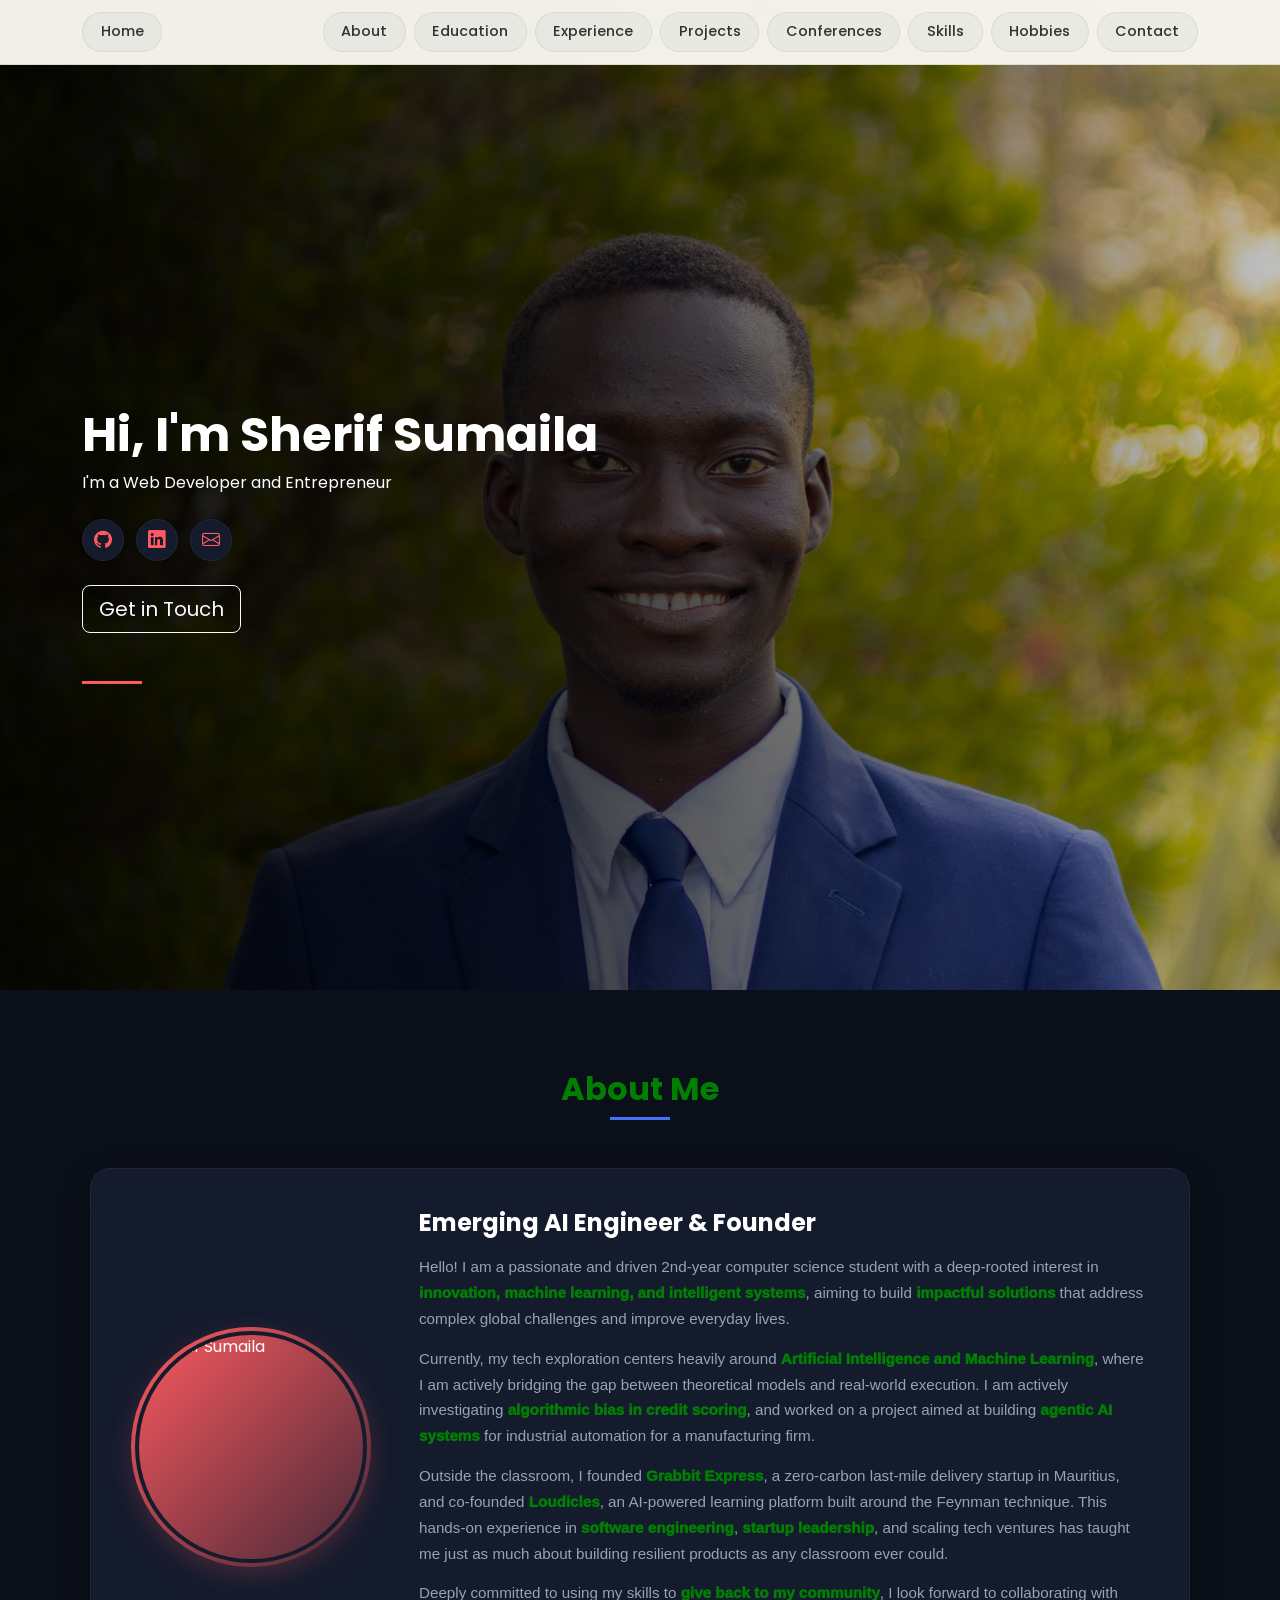
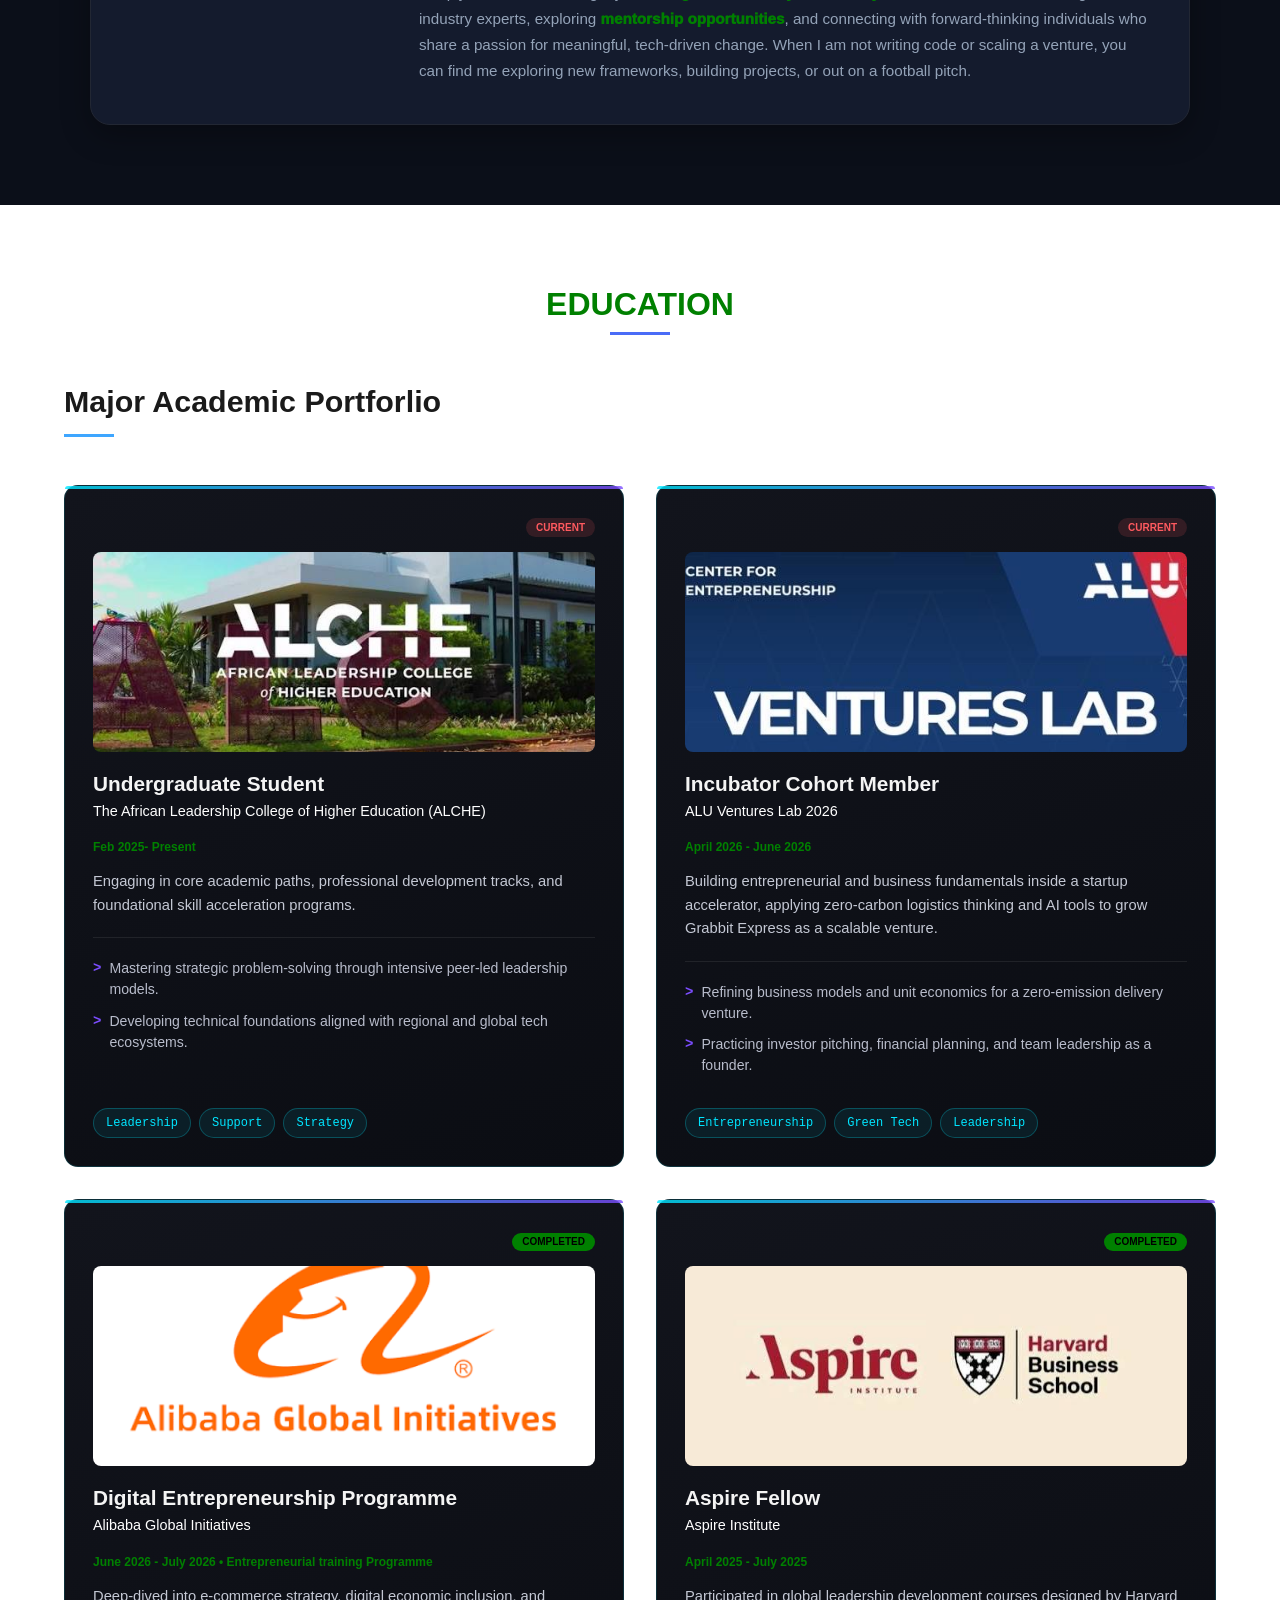
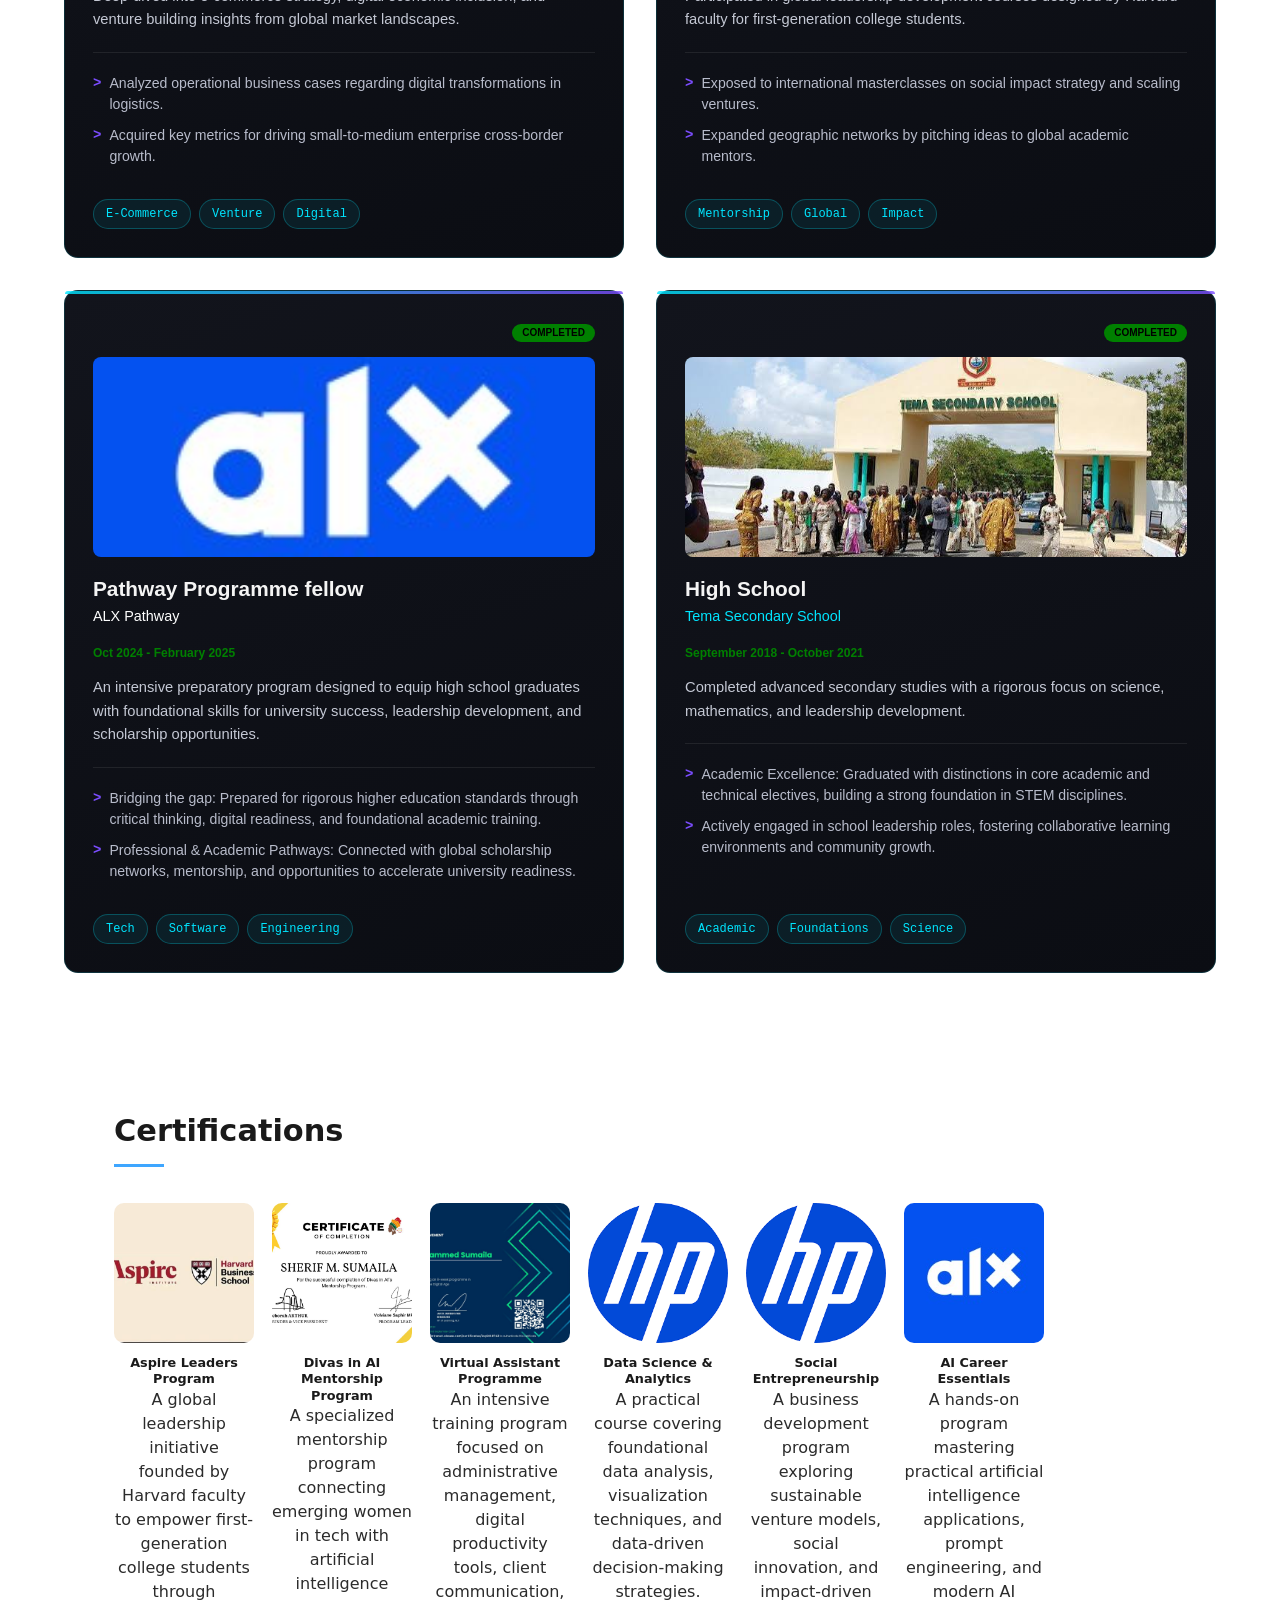
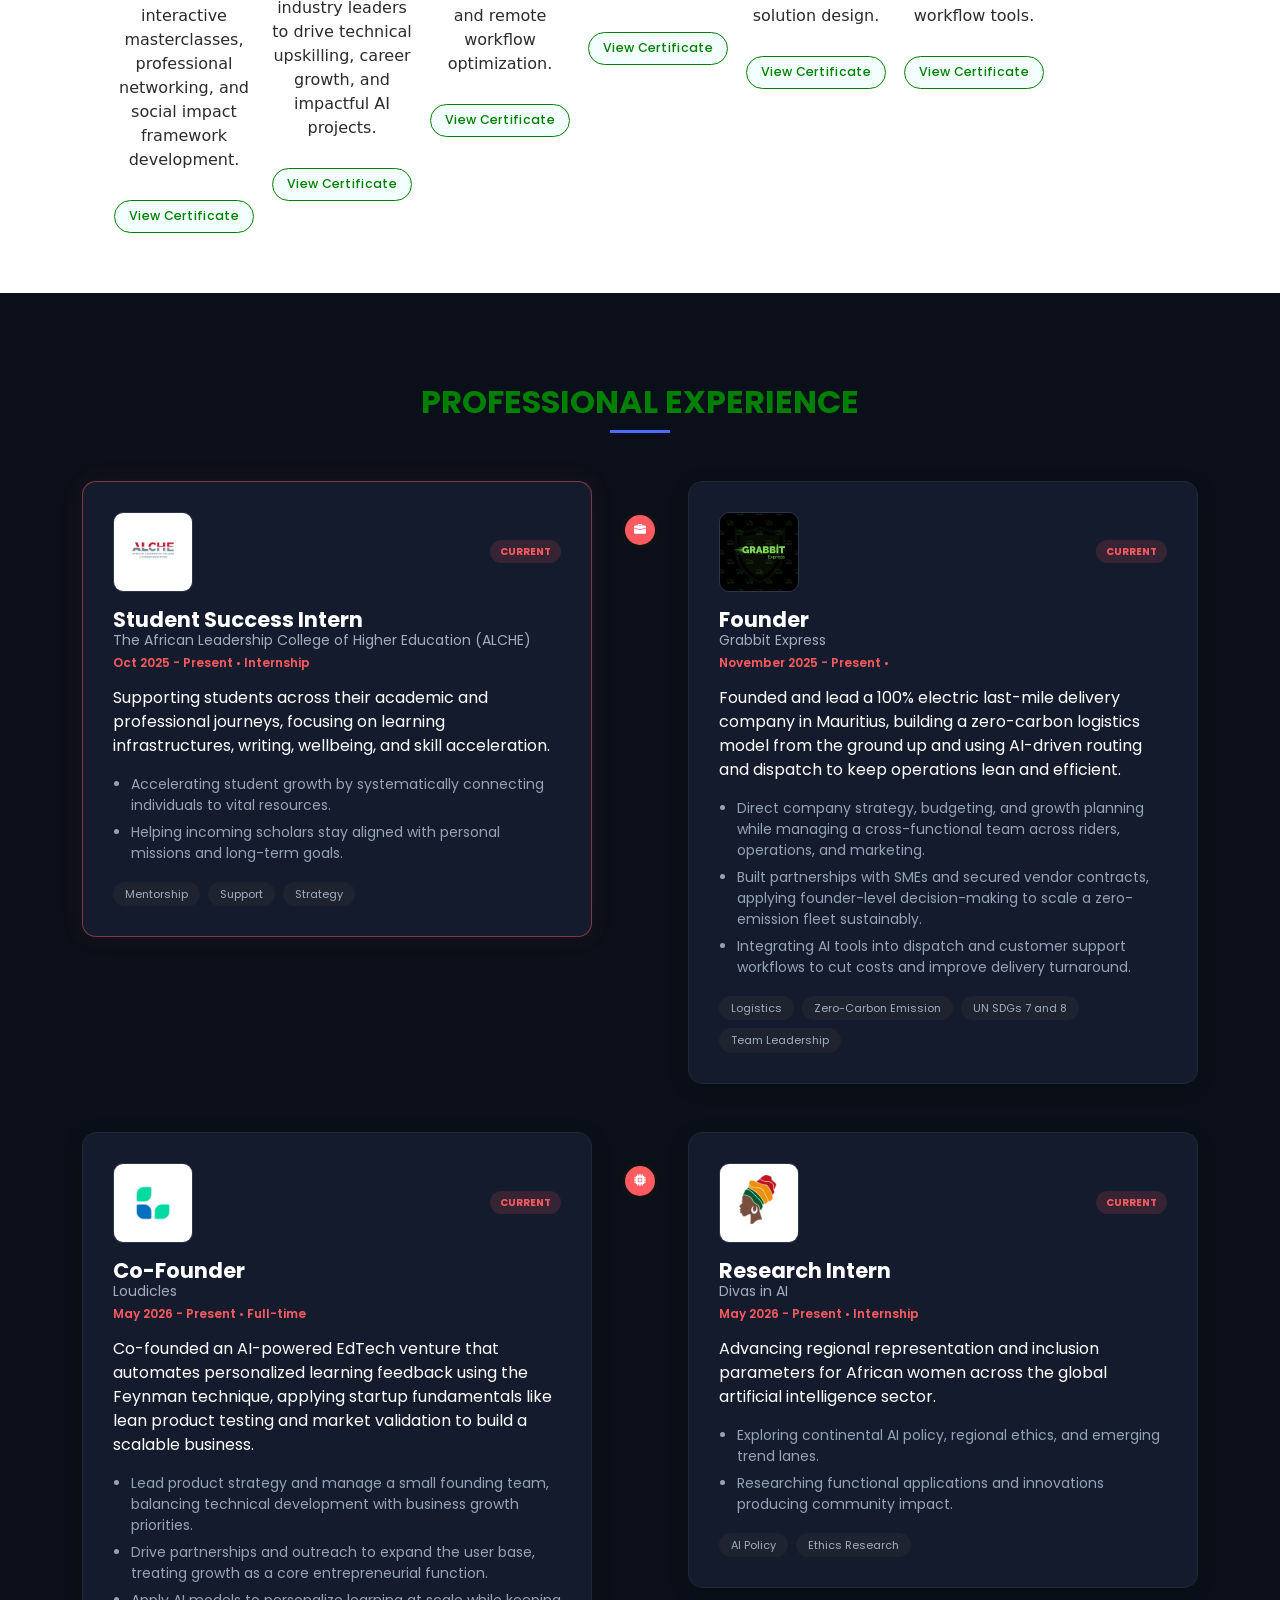
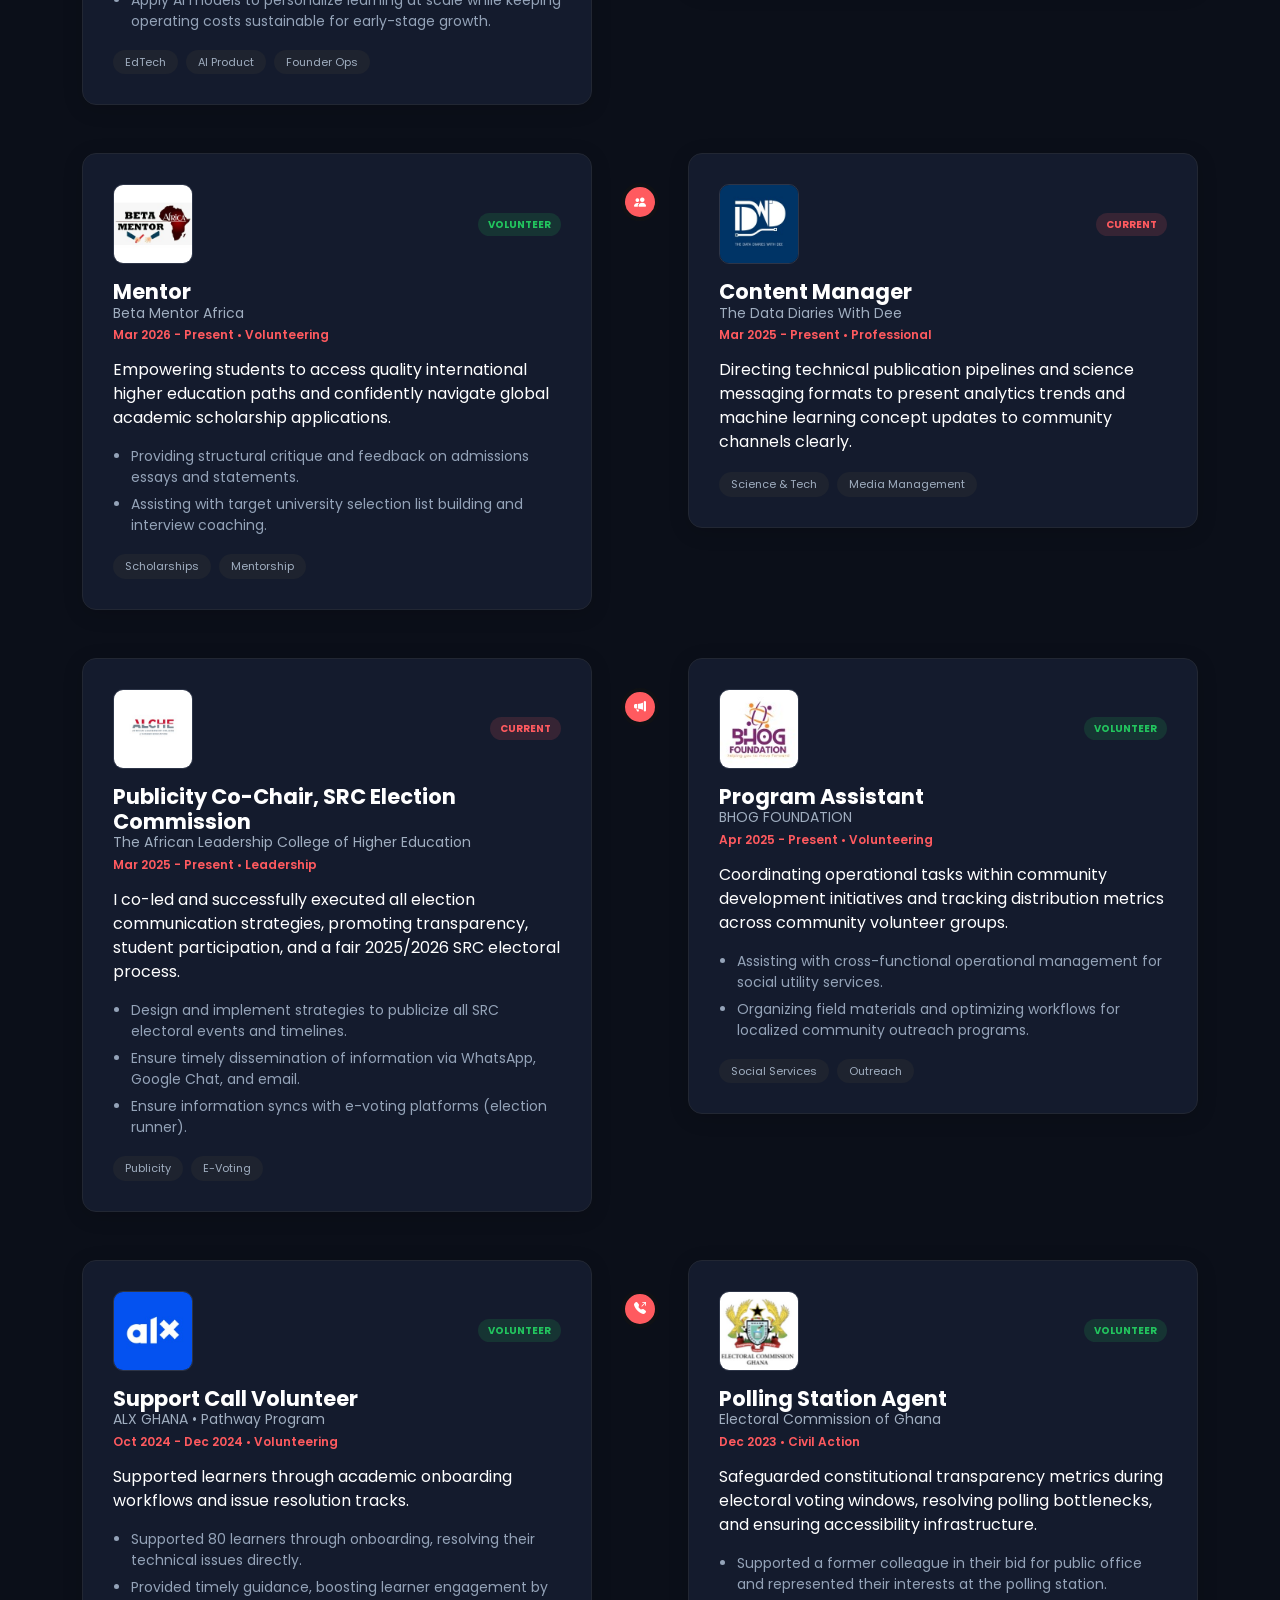
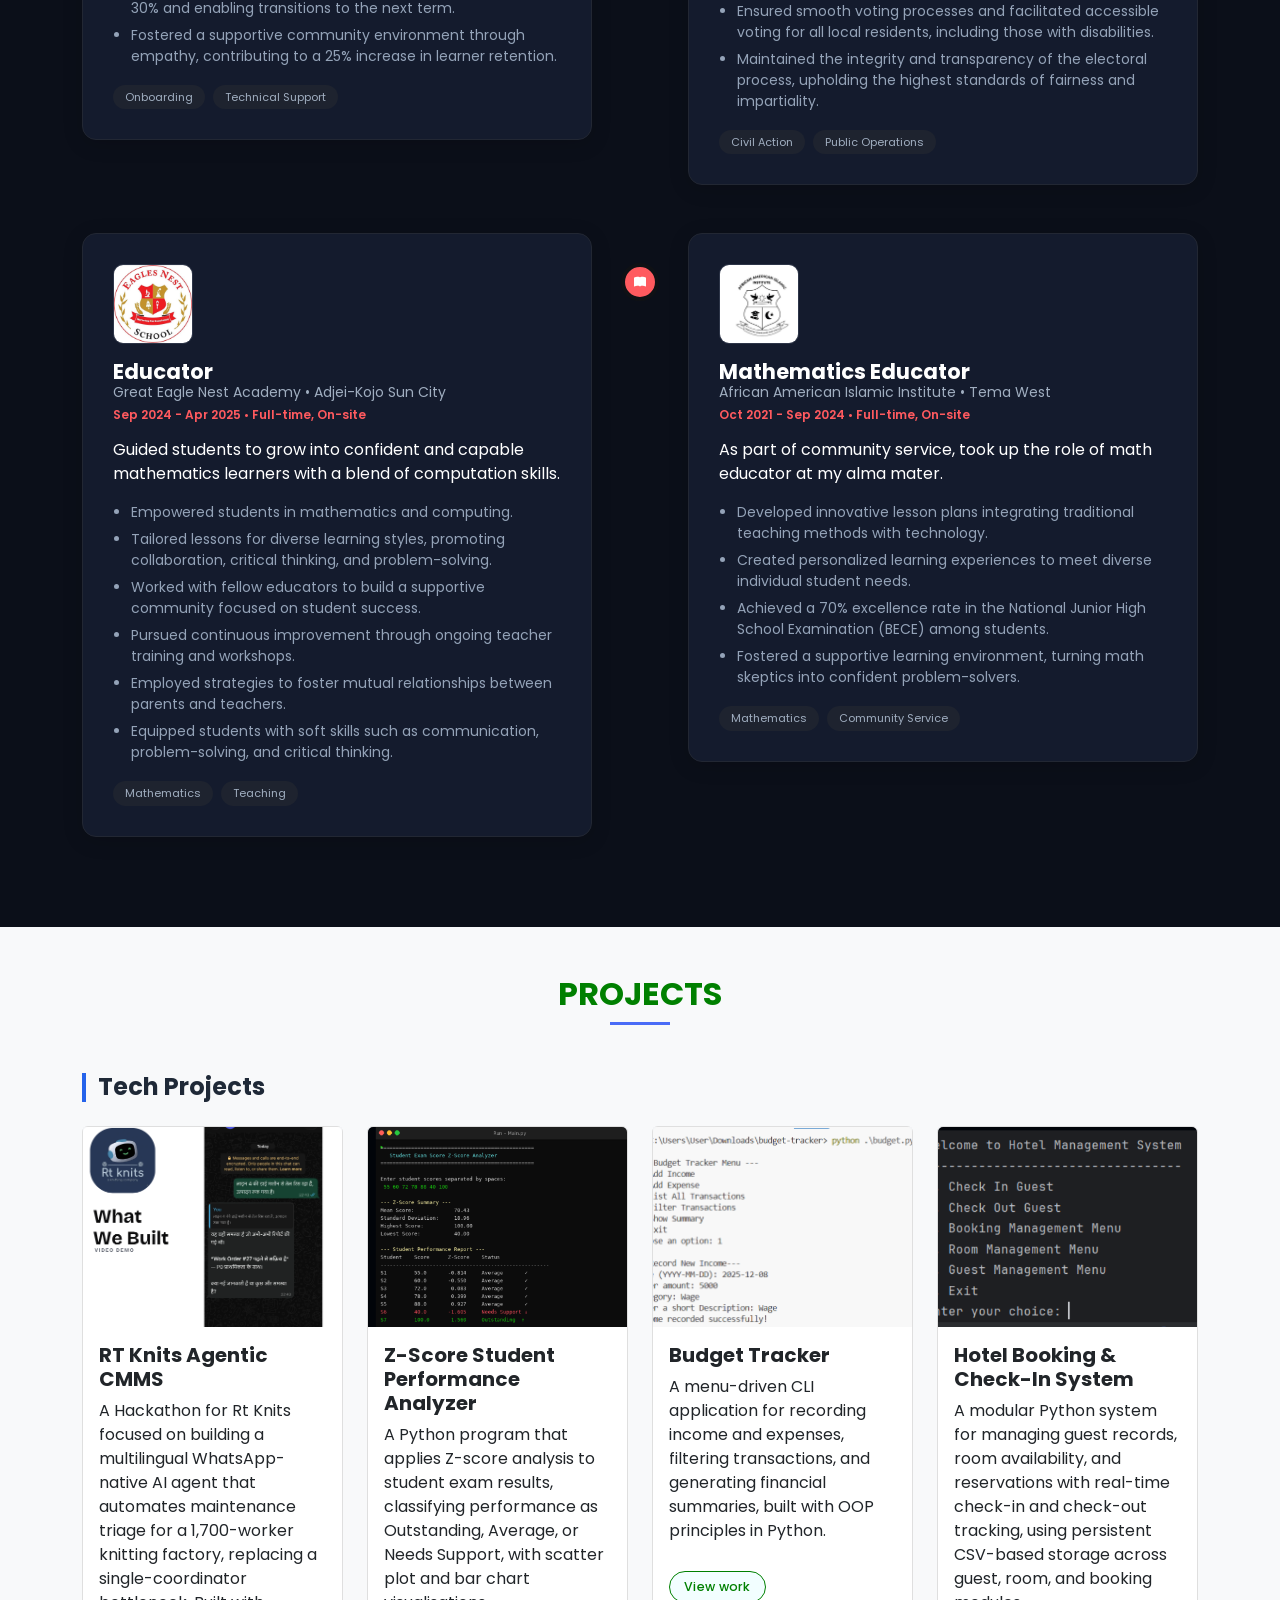
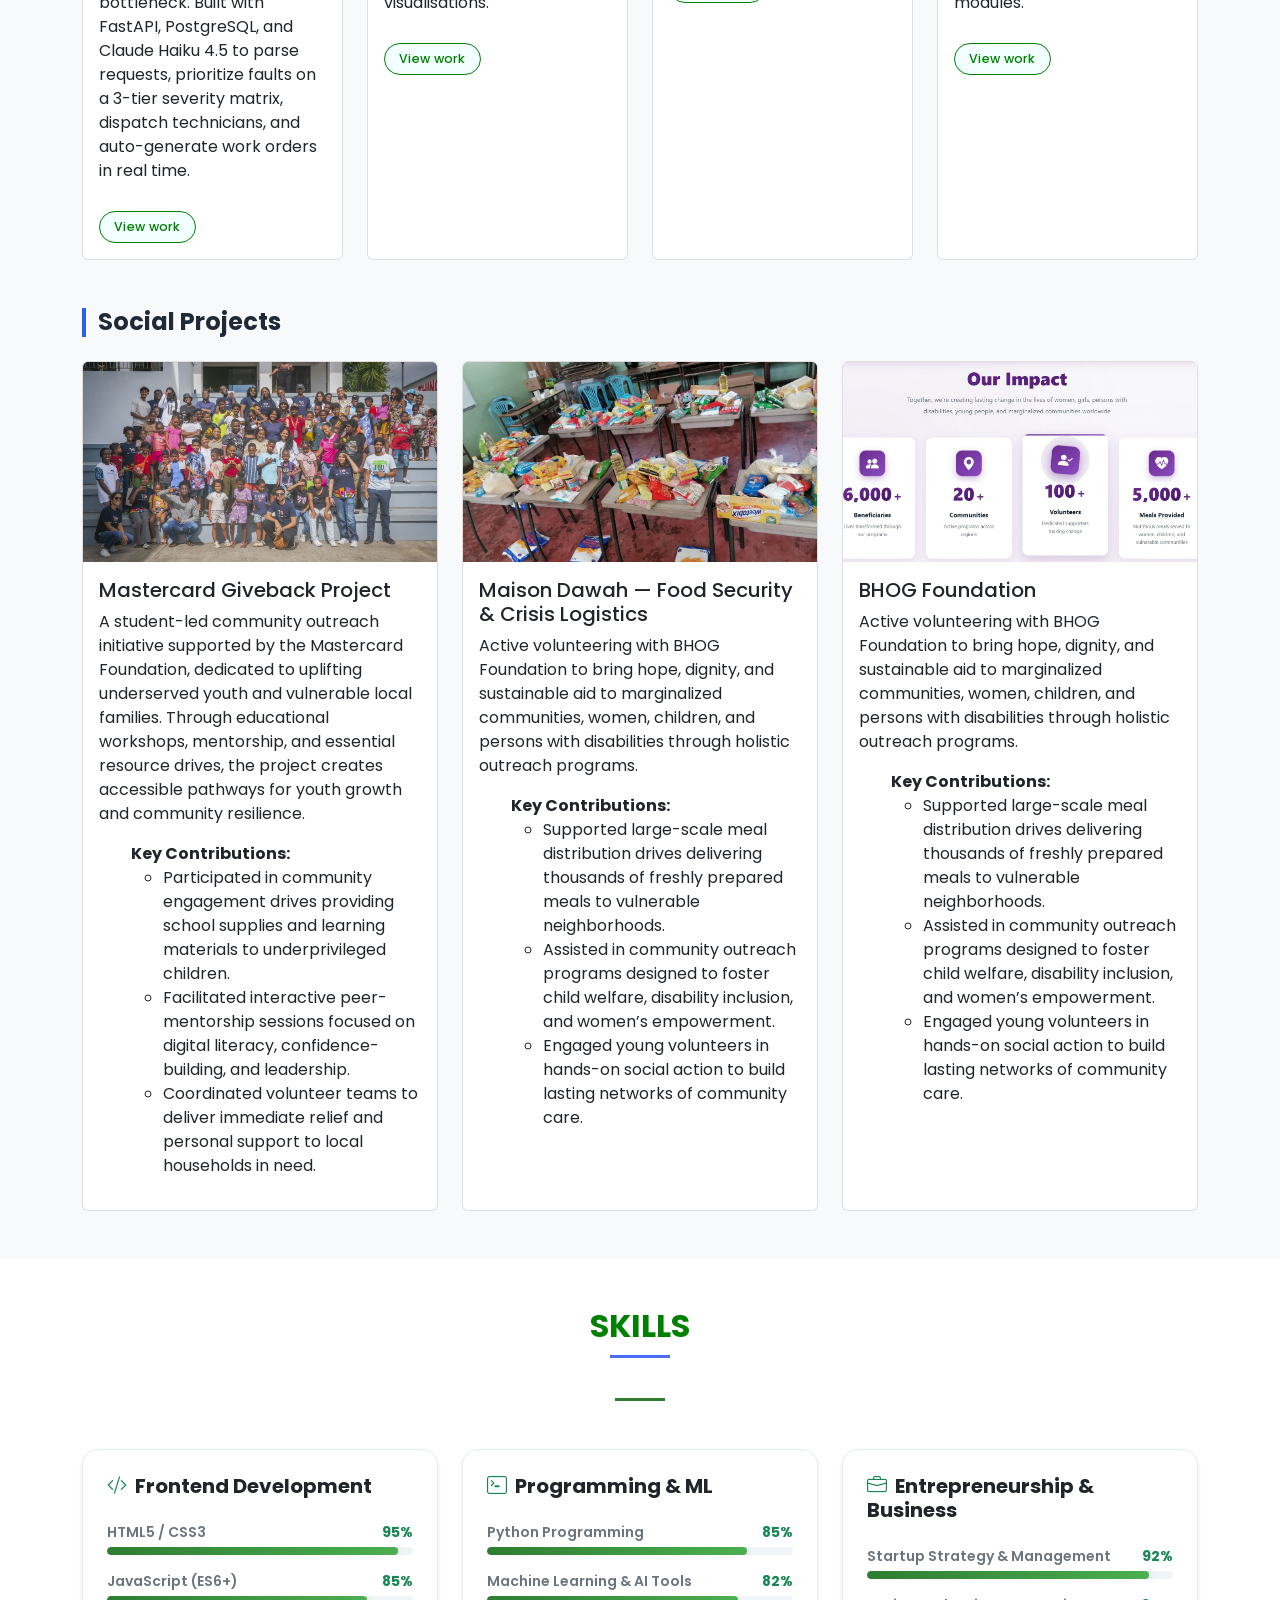
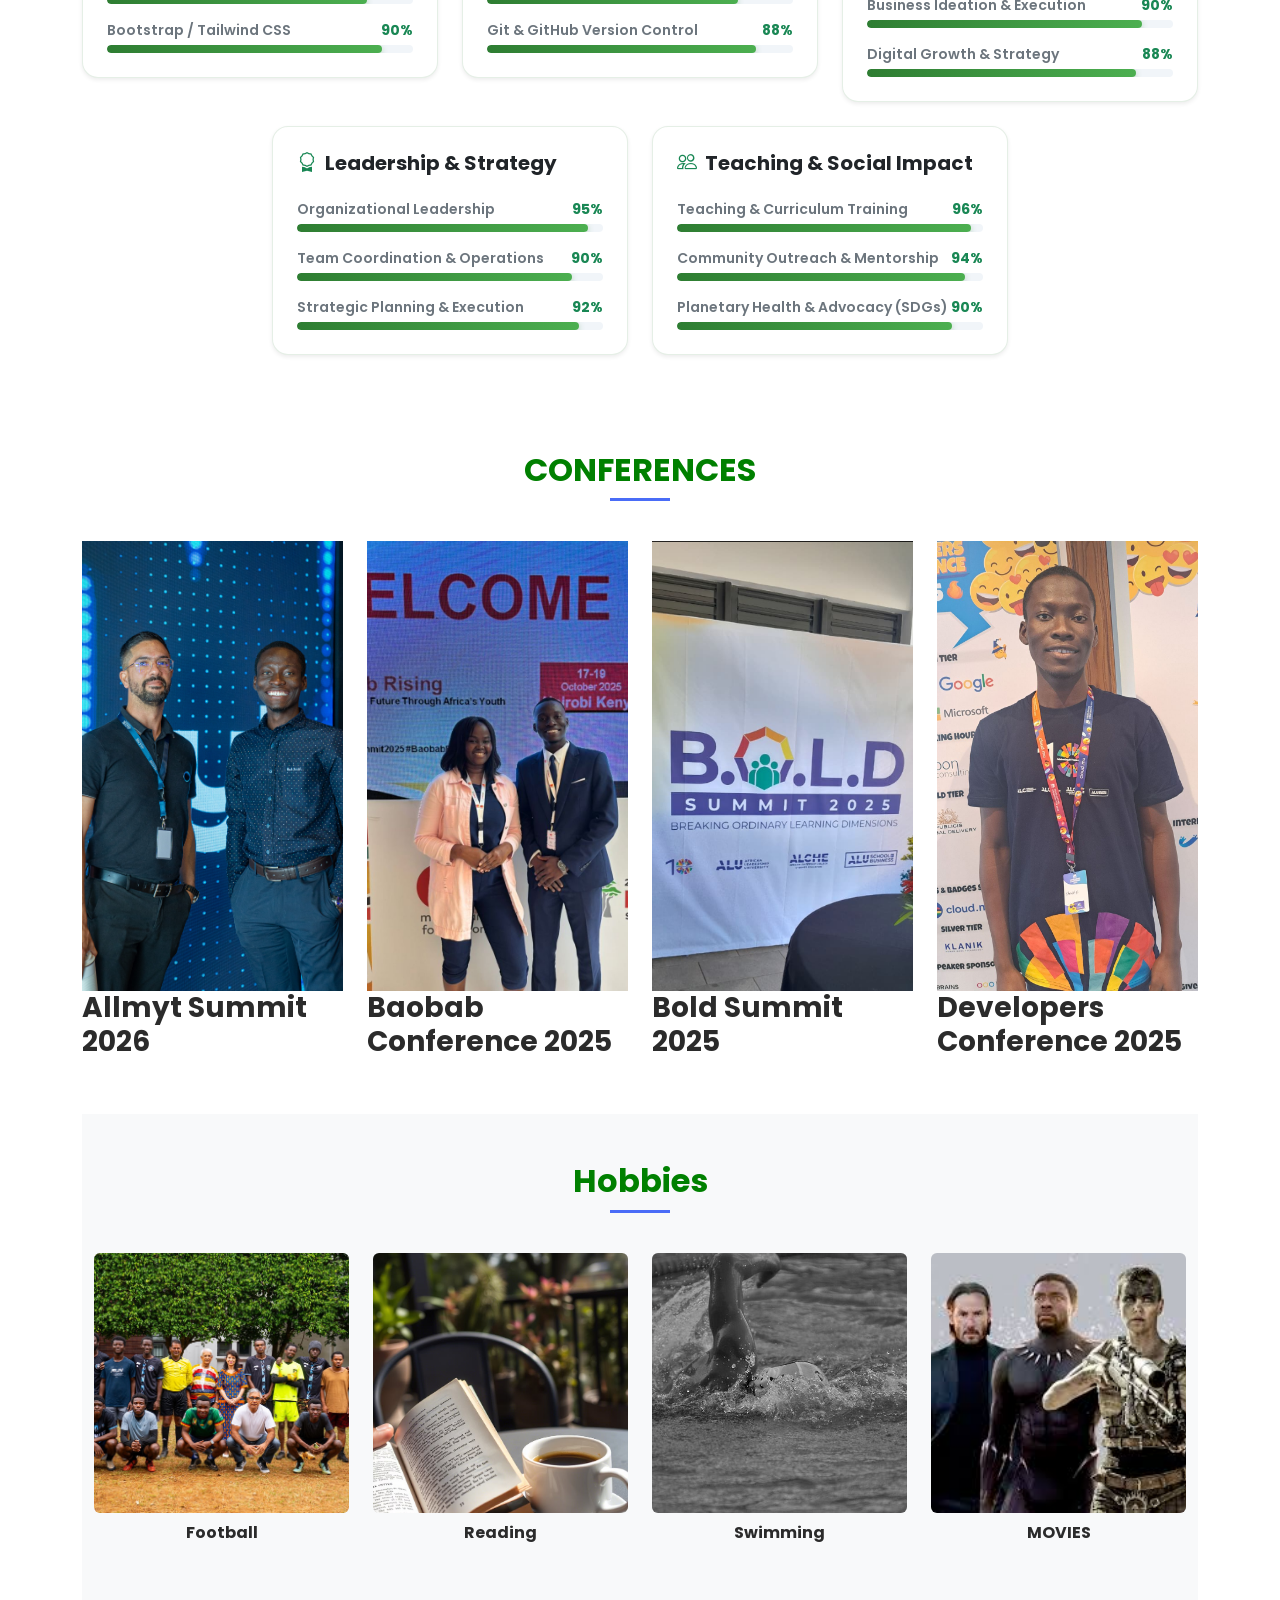
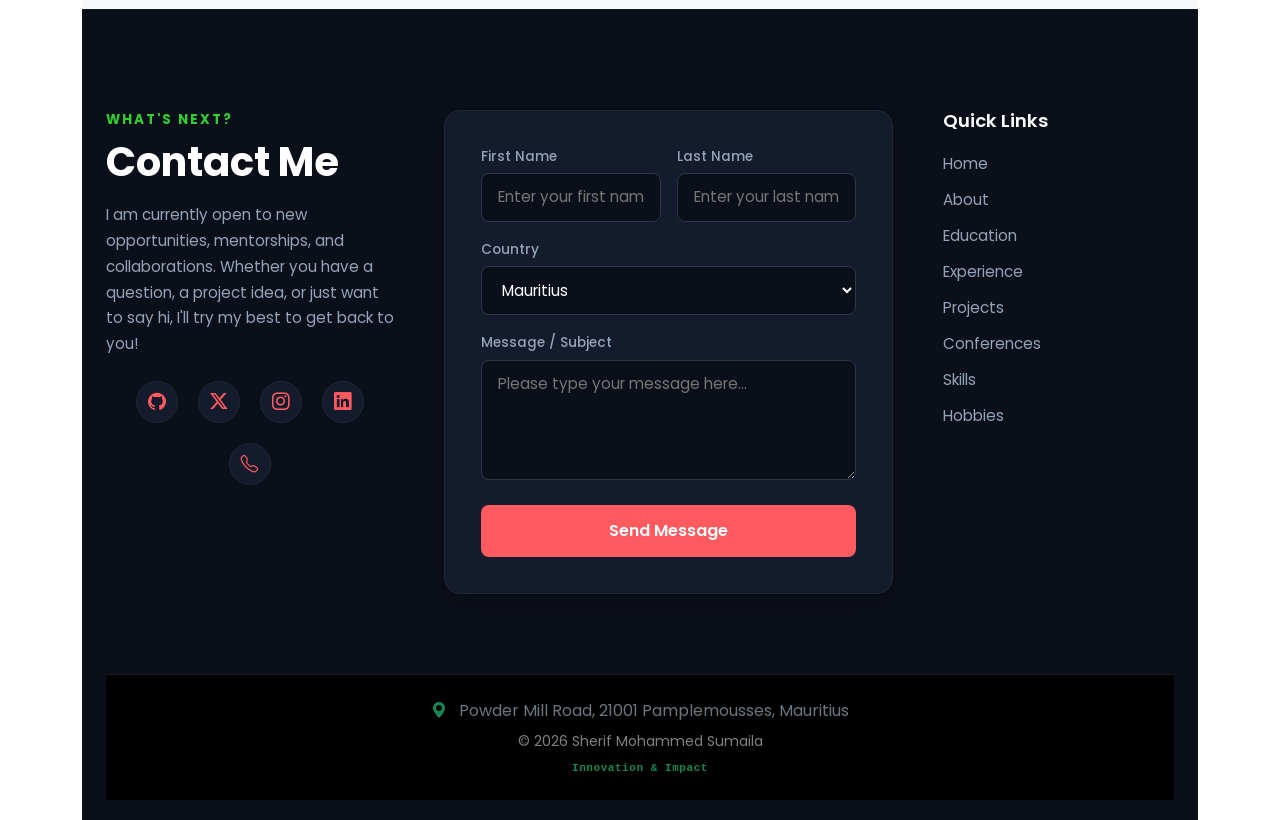
==== commit 91e1763a: "Update image source for Allmyt Summit 2026" ====
--- a/index.html
+++ b/index.html
@@ -1026,7 +1026,7 @@
                 <div class="profile-card">
                   <div class="profile-header">
                     <div class="profile-avatar">
-                      <img src="assets/allmytsummit.jpg" class="img-fluid" alt="Allmyt Summit 2026">
+                      <img src="assets/summit.jpg" class="img-fluid" alt="Allmyt Summit 2026">
                       <div class="status-indicator"></div>
                     </div>
                     <h3>Allmyt Summit 2026</h3>
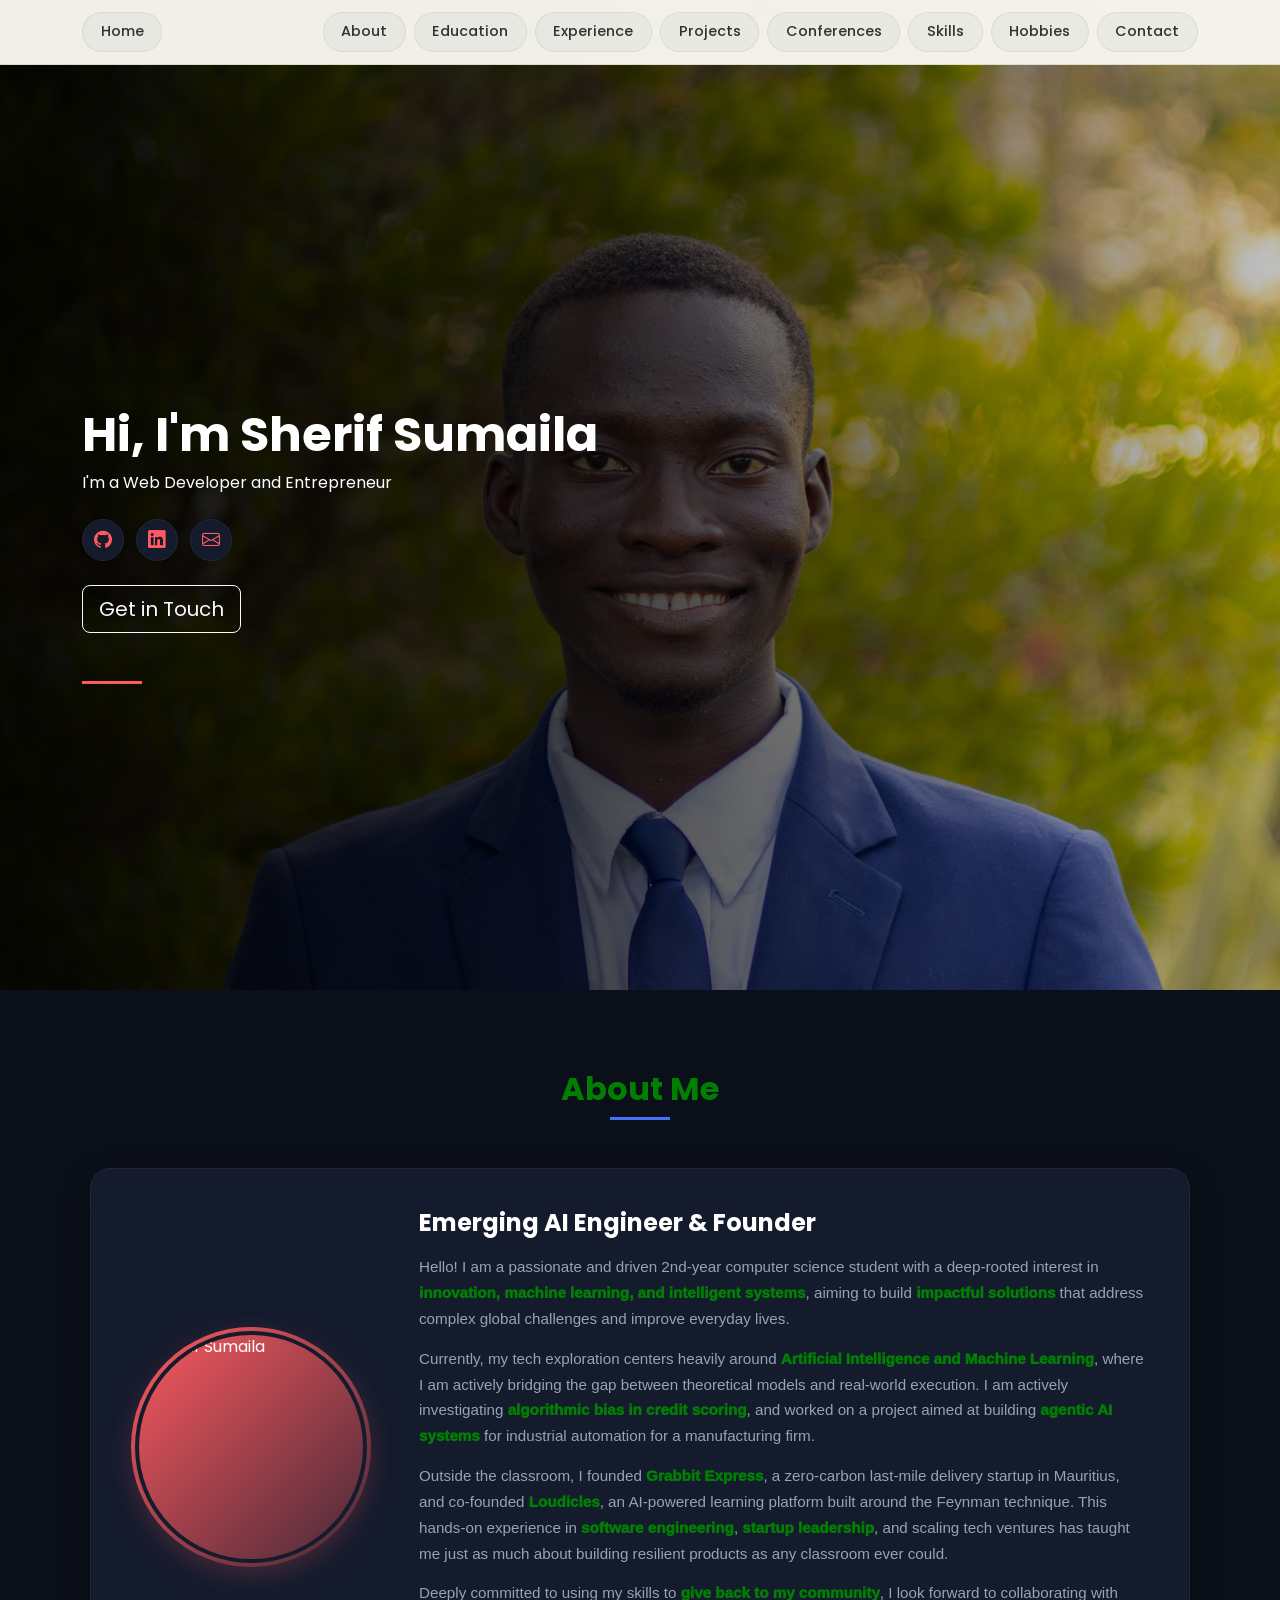
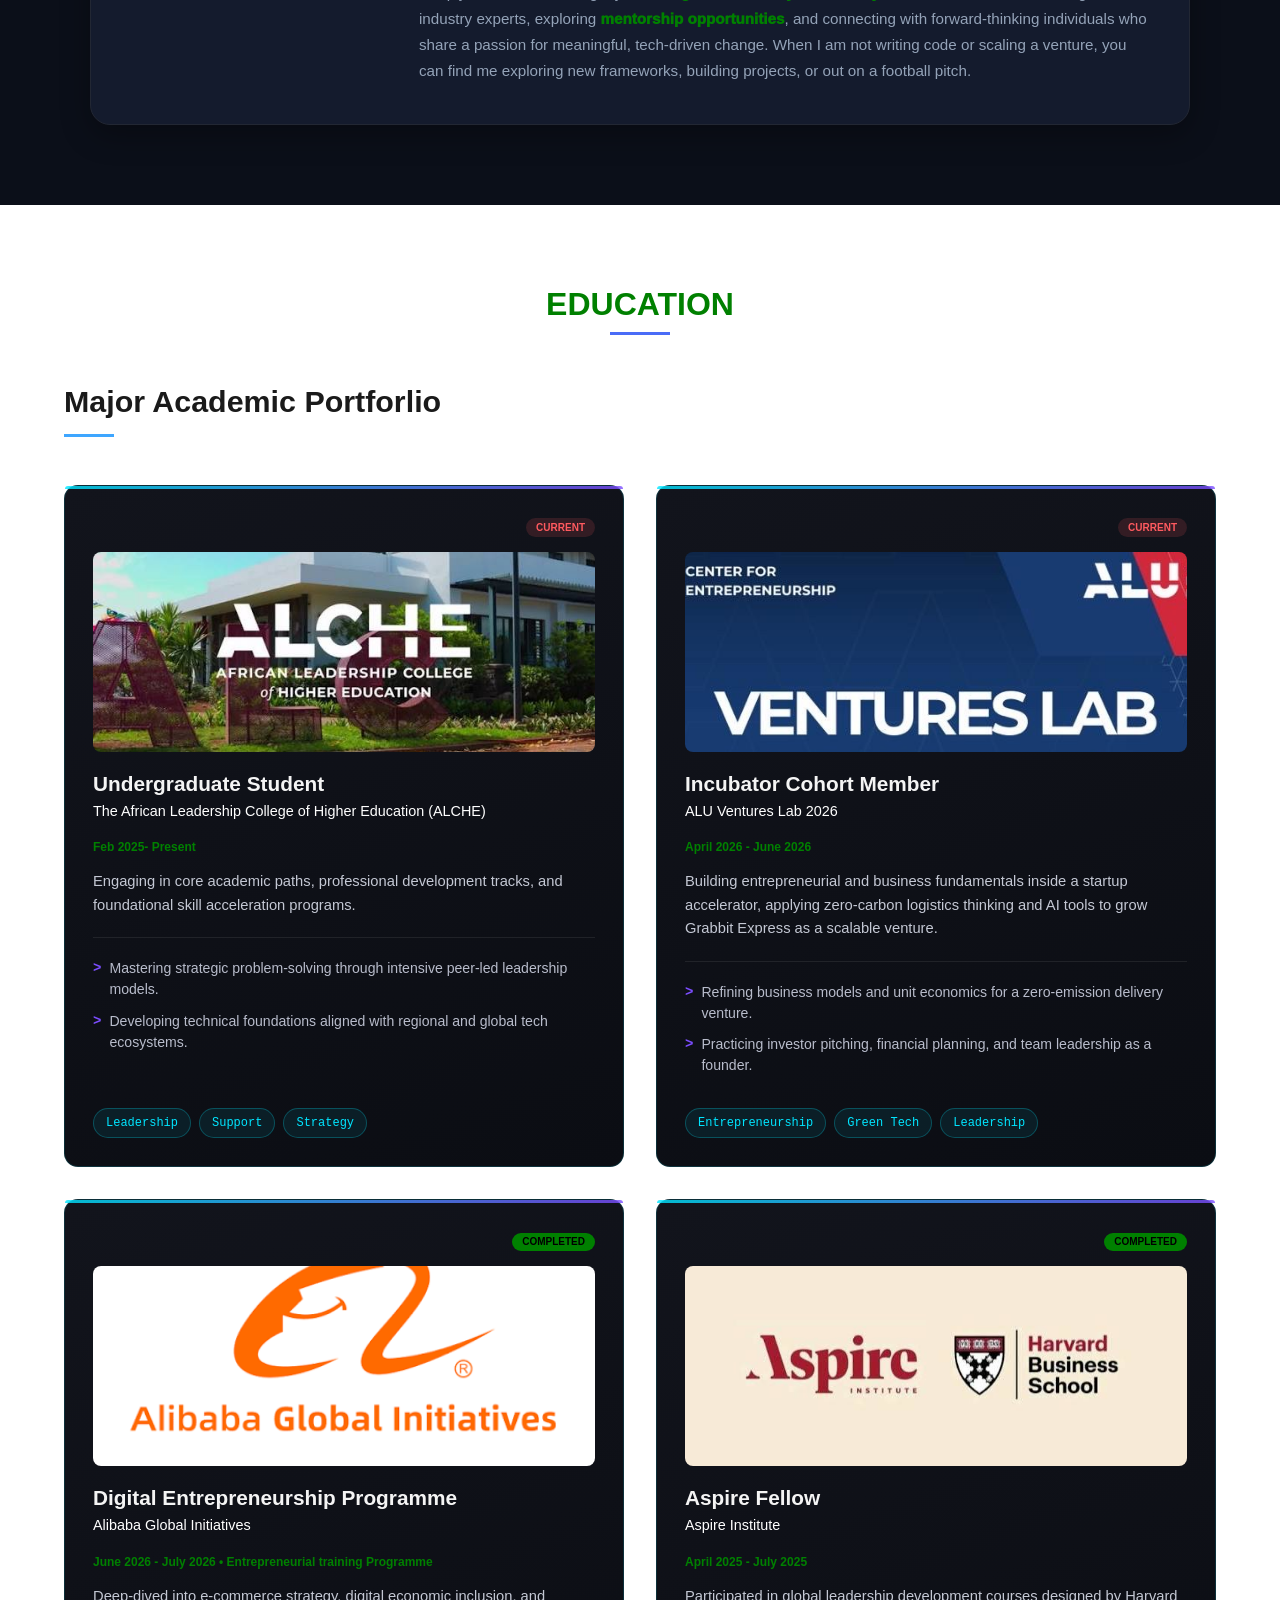
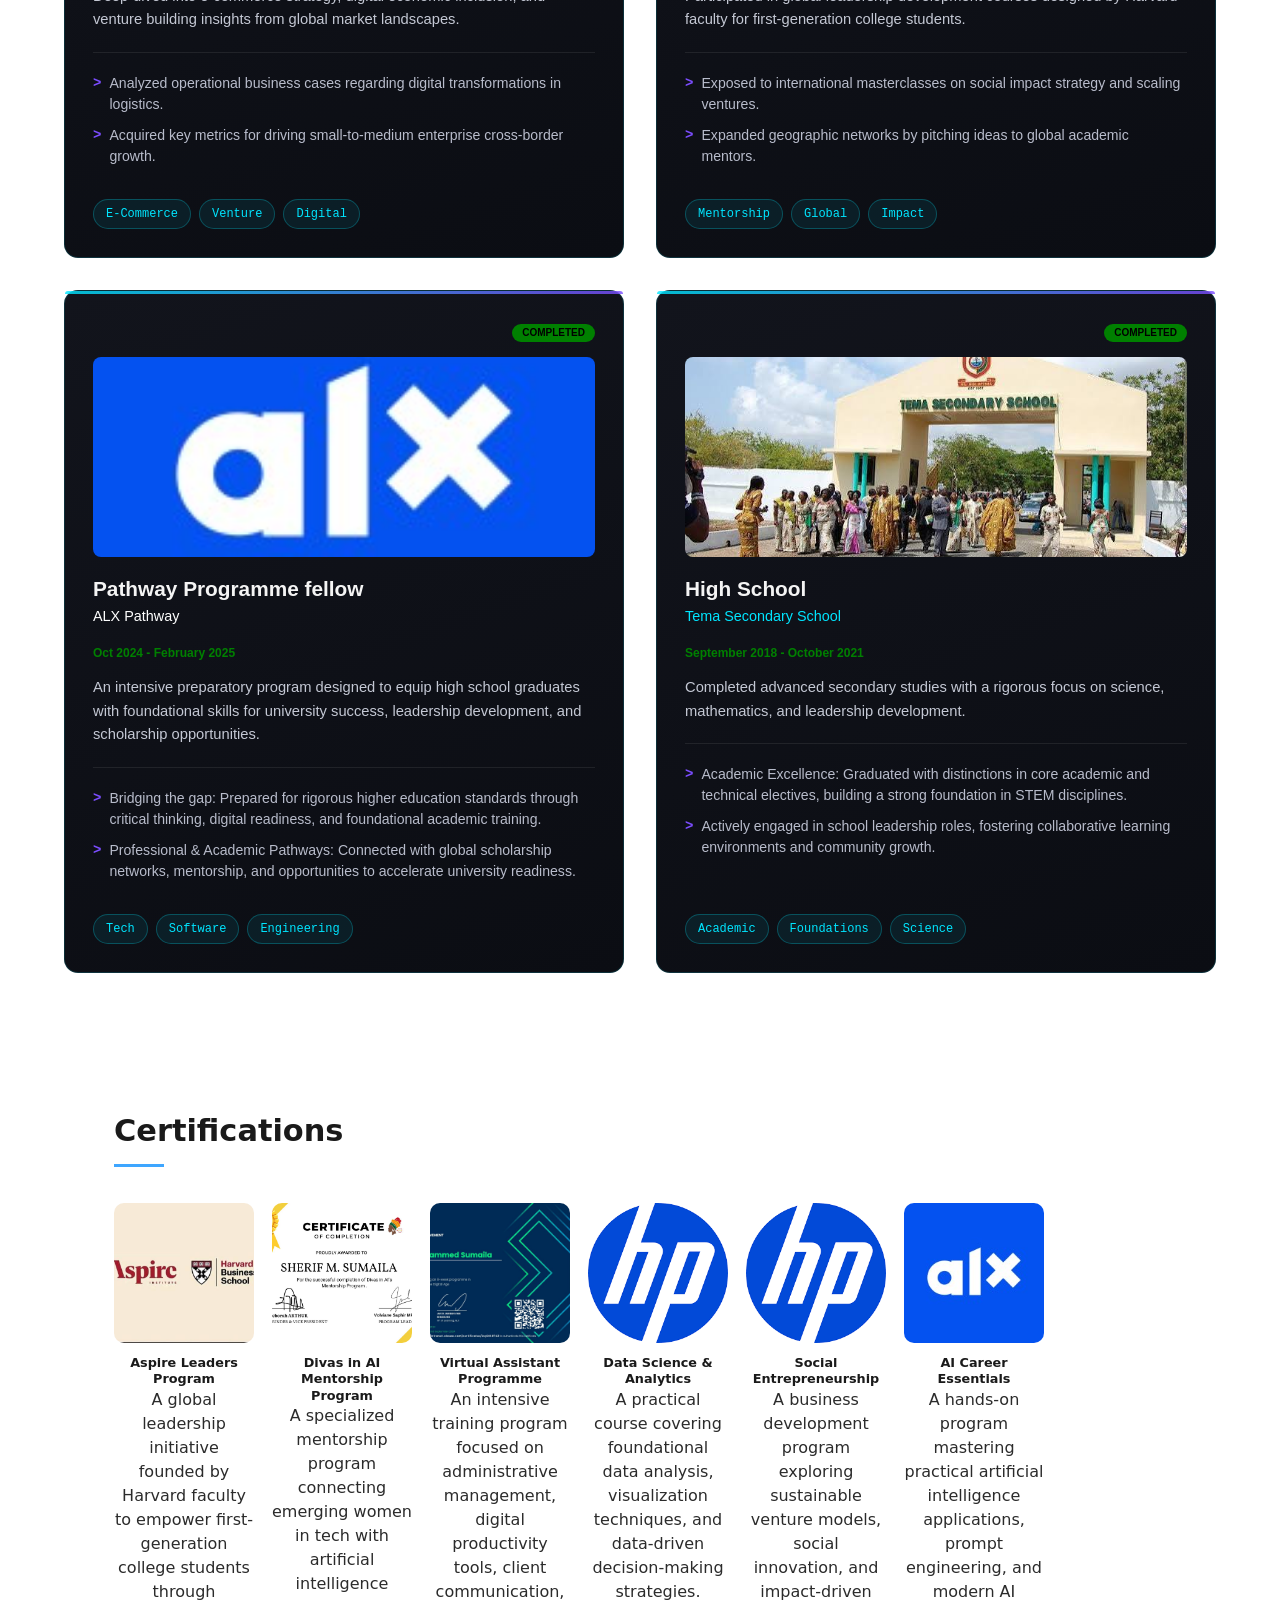
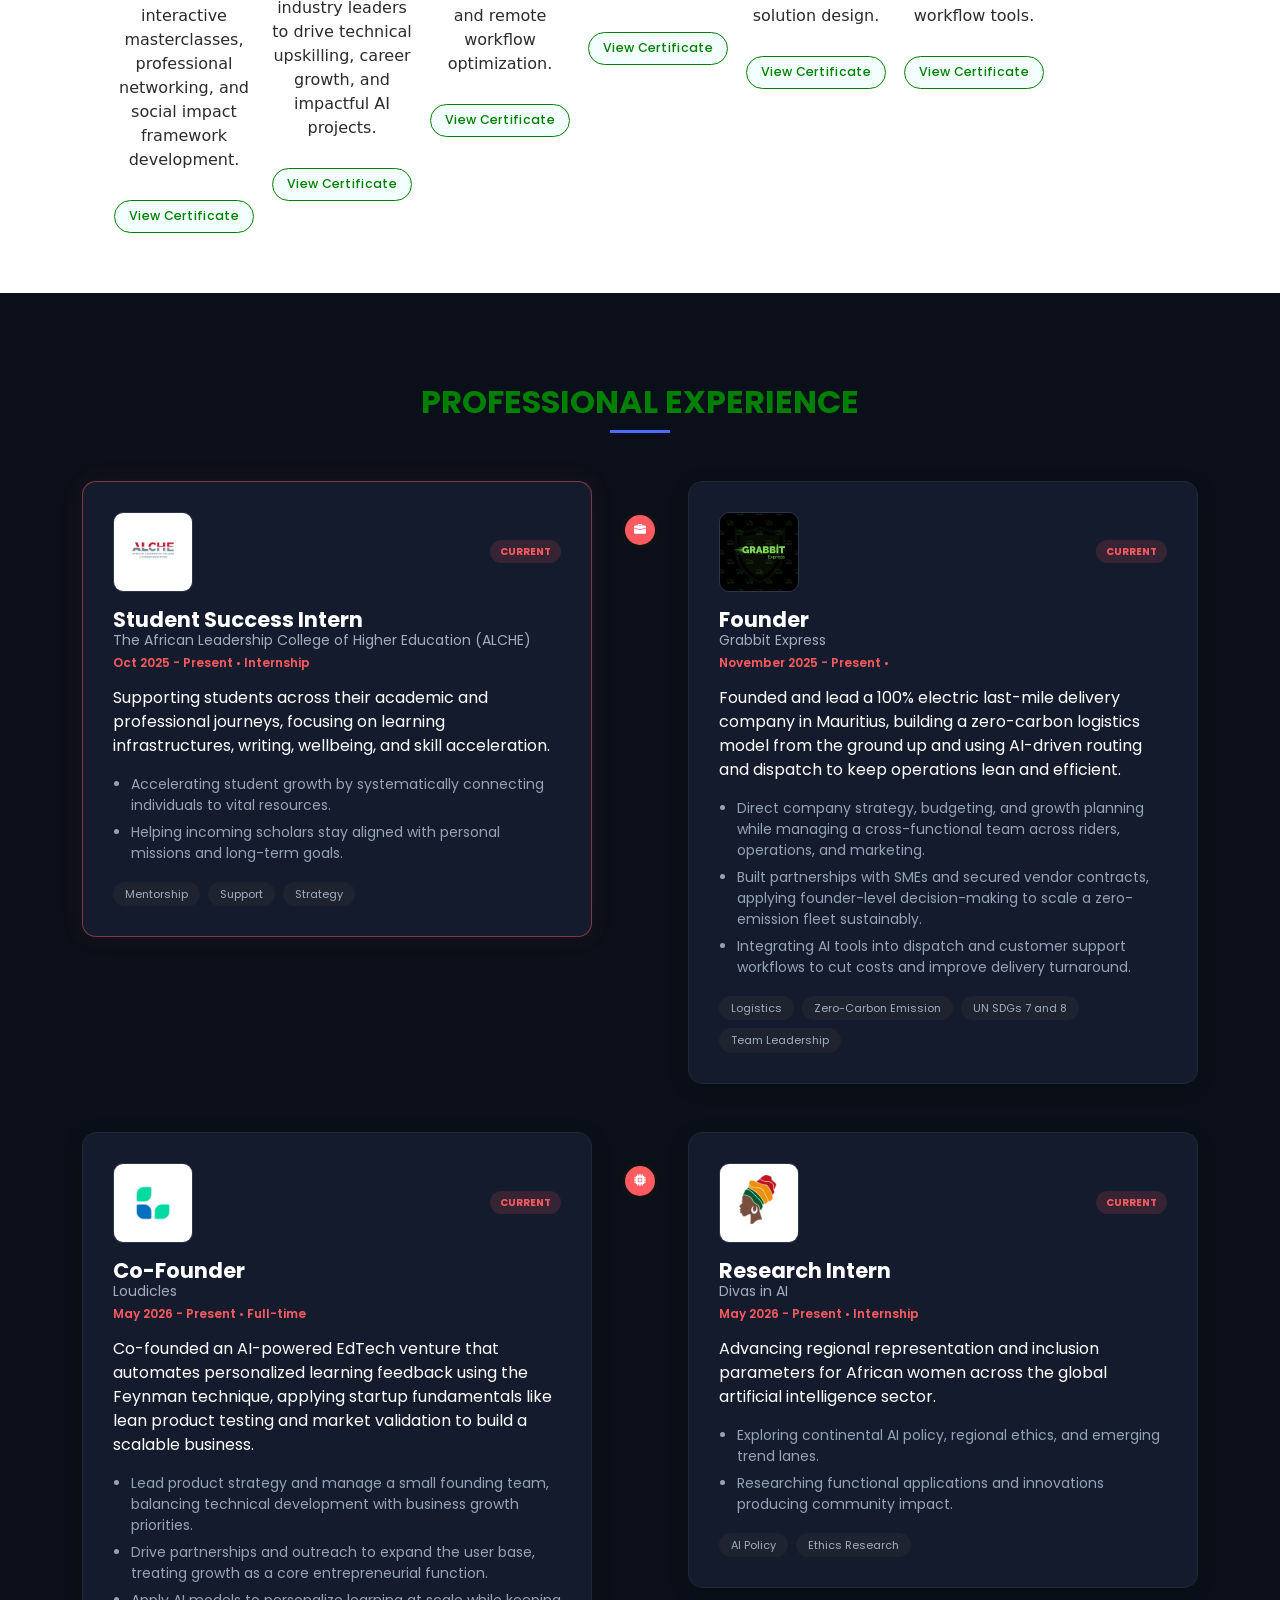
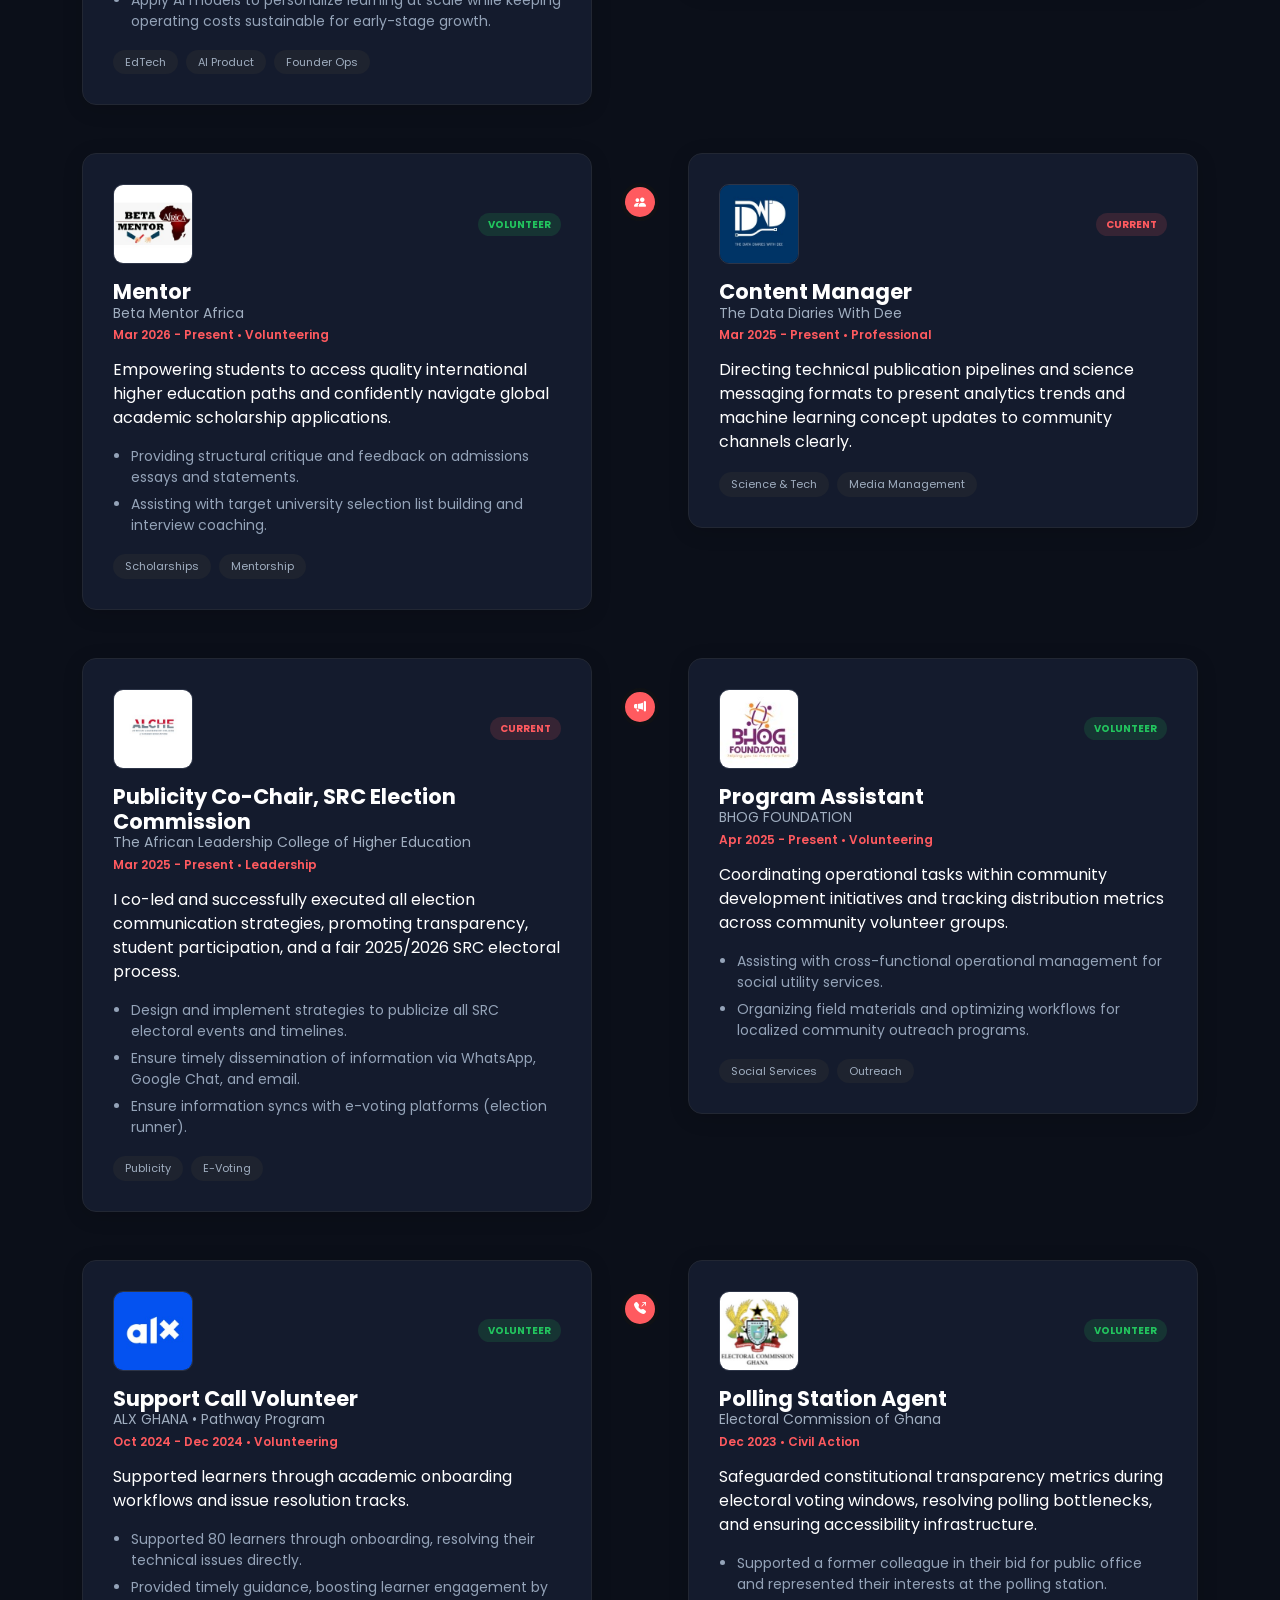
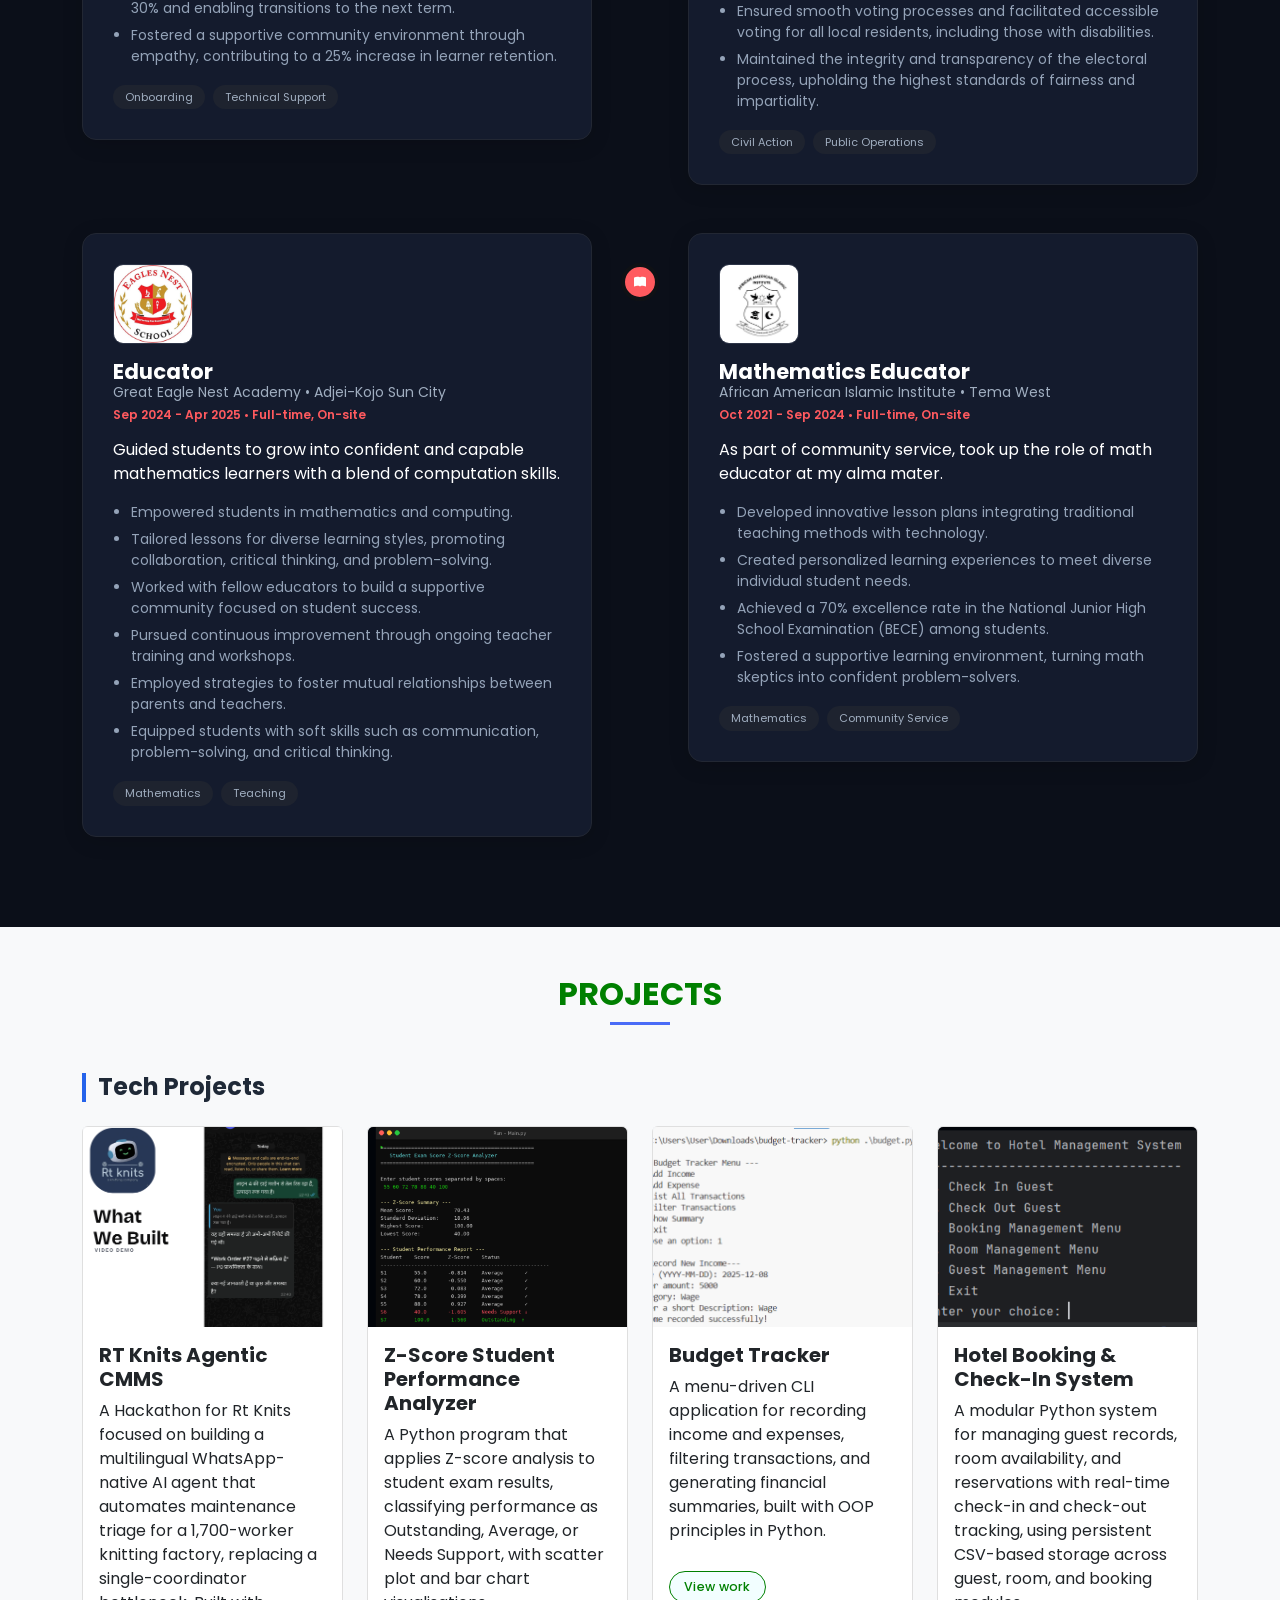
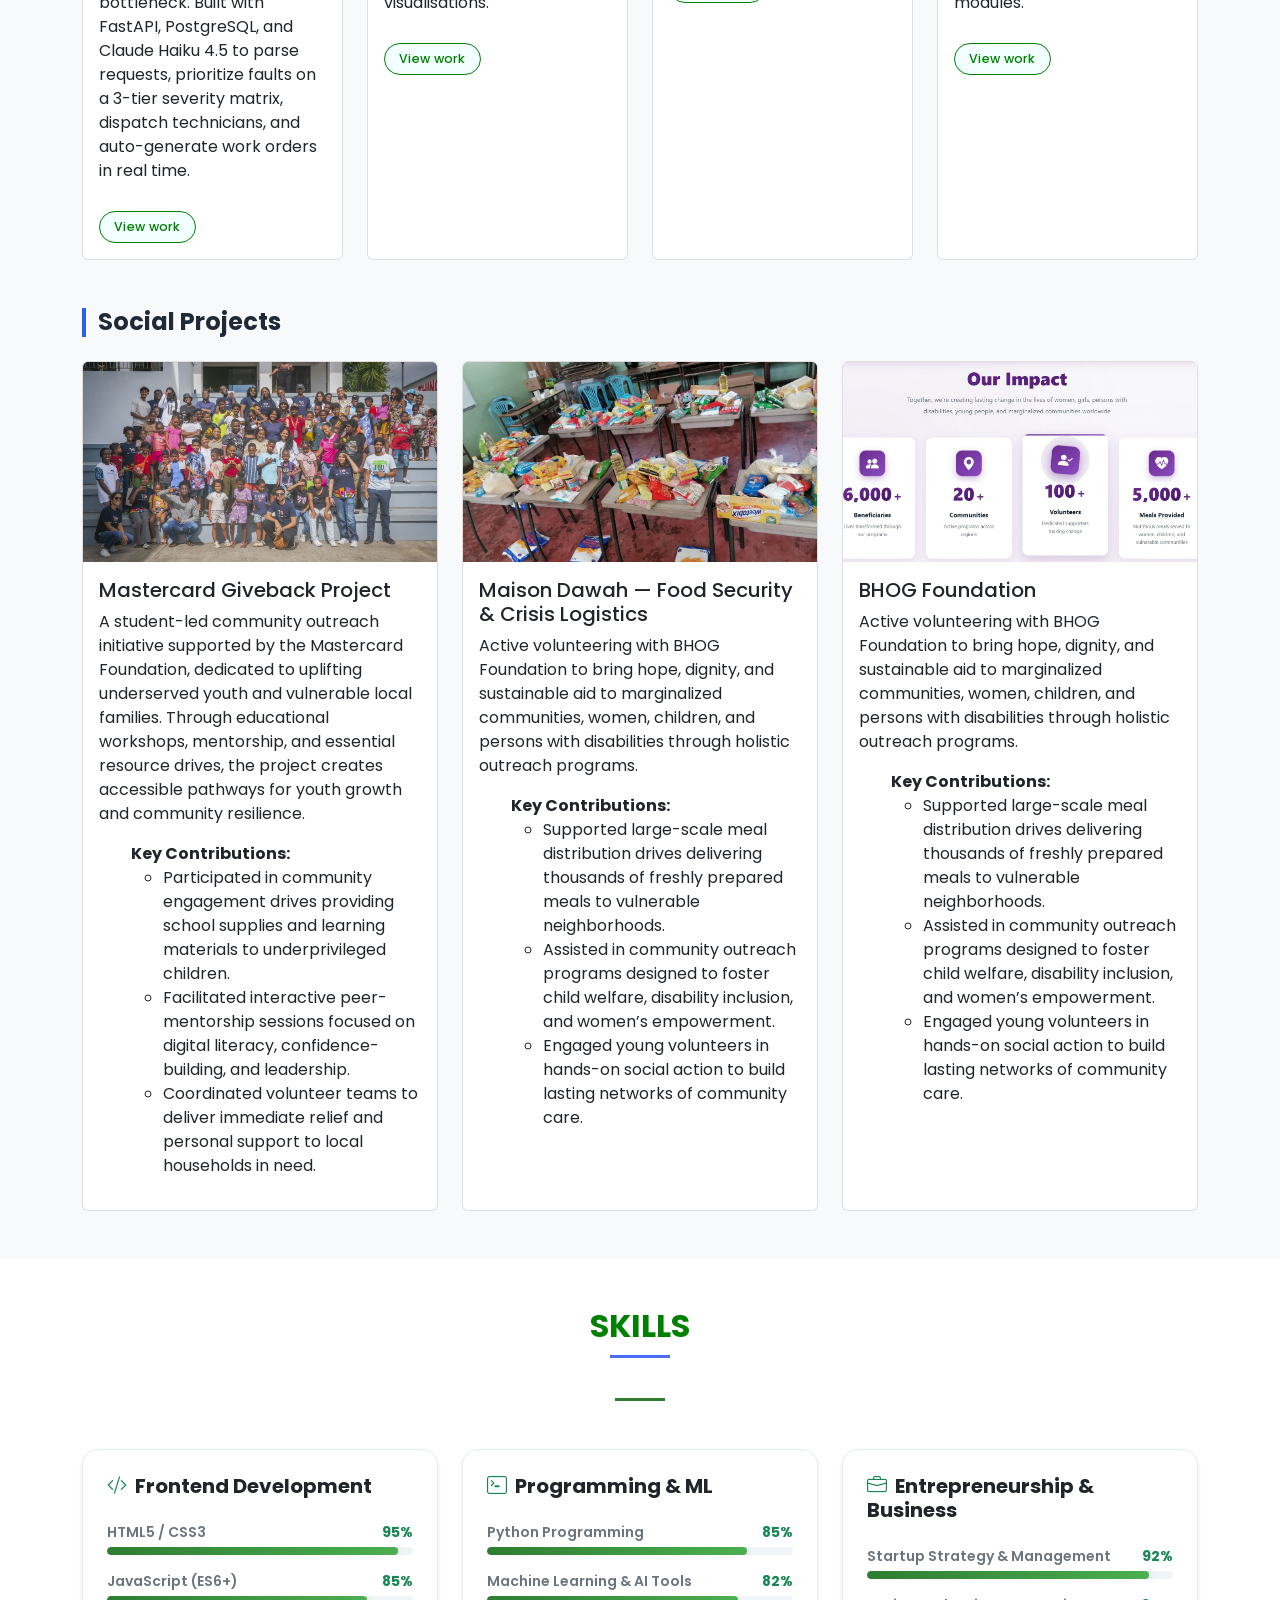
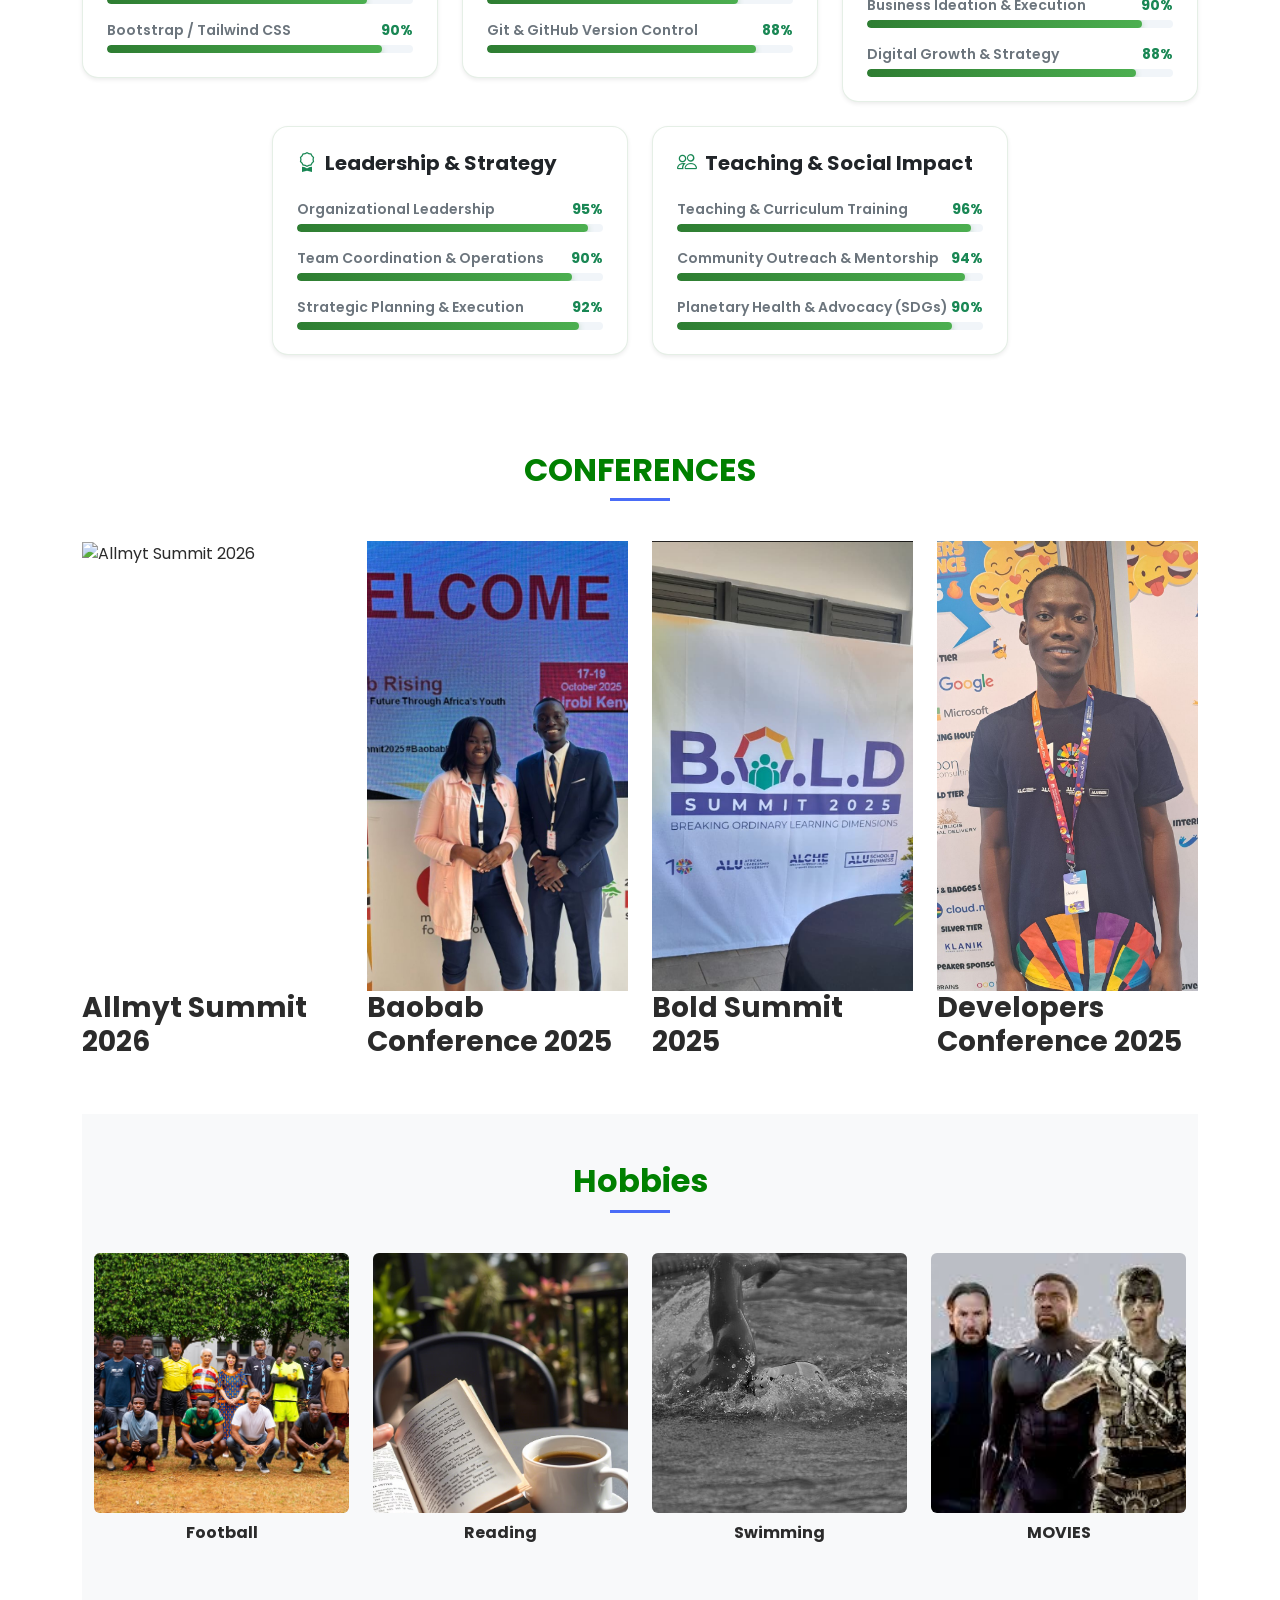
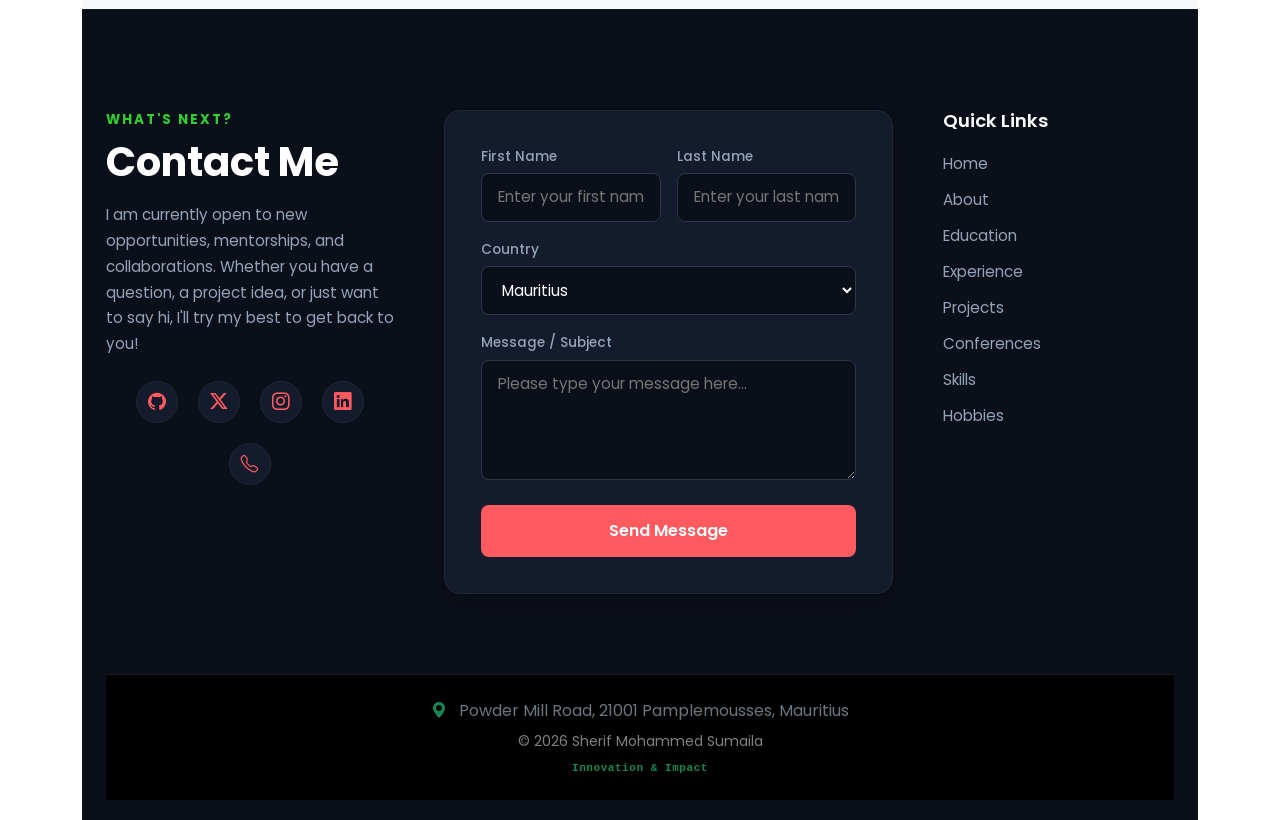
==== commit c503274b: "Update index.html" ====
--- a/index.html
+++ b/index.html
@@ -1026,7 +1026,7 @@
                 <div class="profile-card">
                   <div class="profile-header">
                     <div class="profile-avatar">
-                      <img src="assets/summit.jpg" class="img-fluid" alt="Allmyt Summit 2026">
+                      <img src="assets/allmyt.png" class="img-fluid" alt="Allmyt Summit 2026">
                       <div class="status-indicator"></div>
                     </div>
                     <h3>Allmyt Summit 2026</h3>
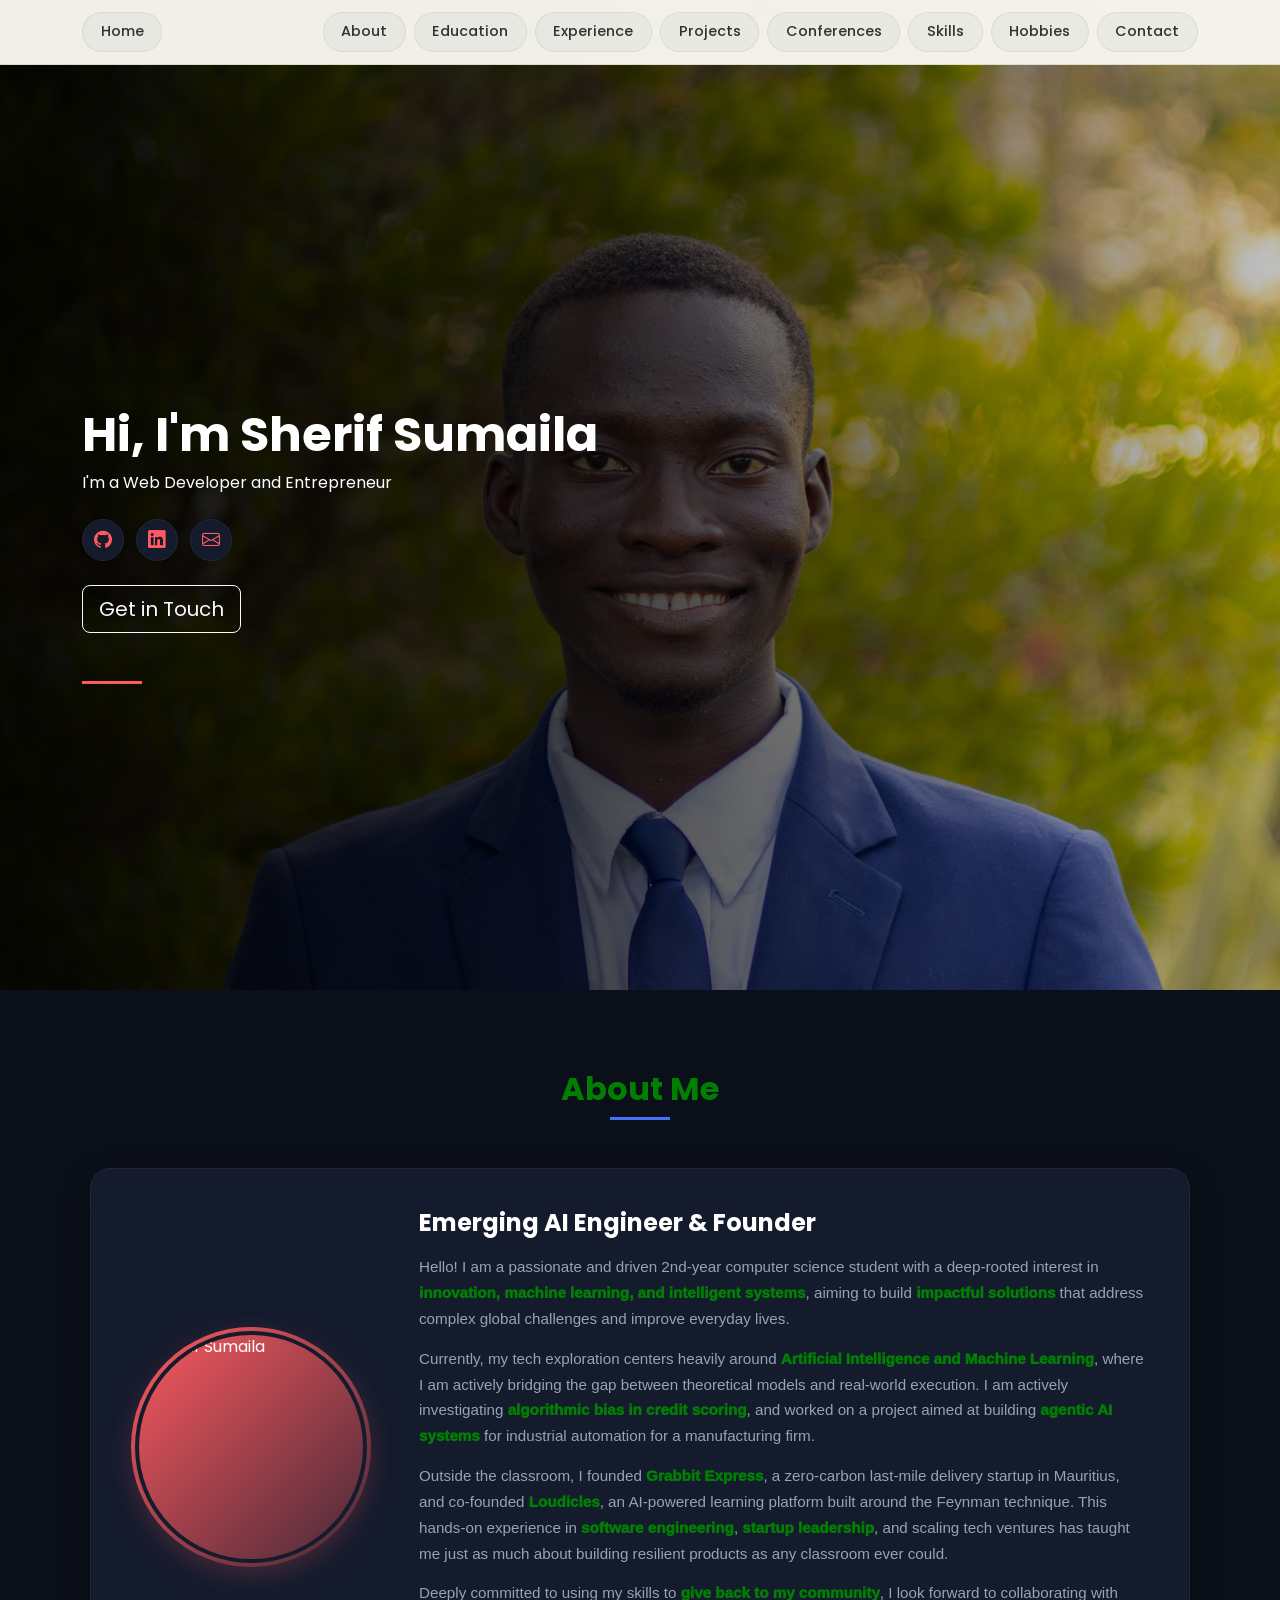
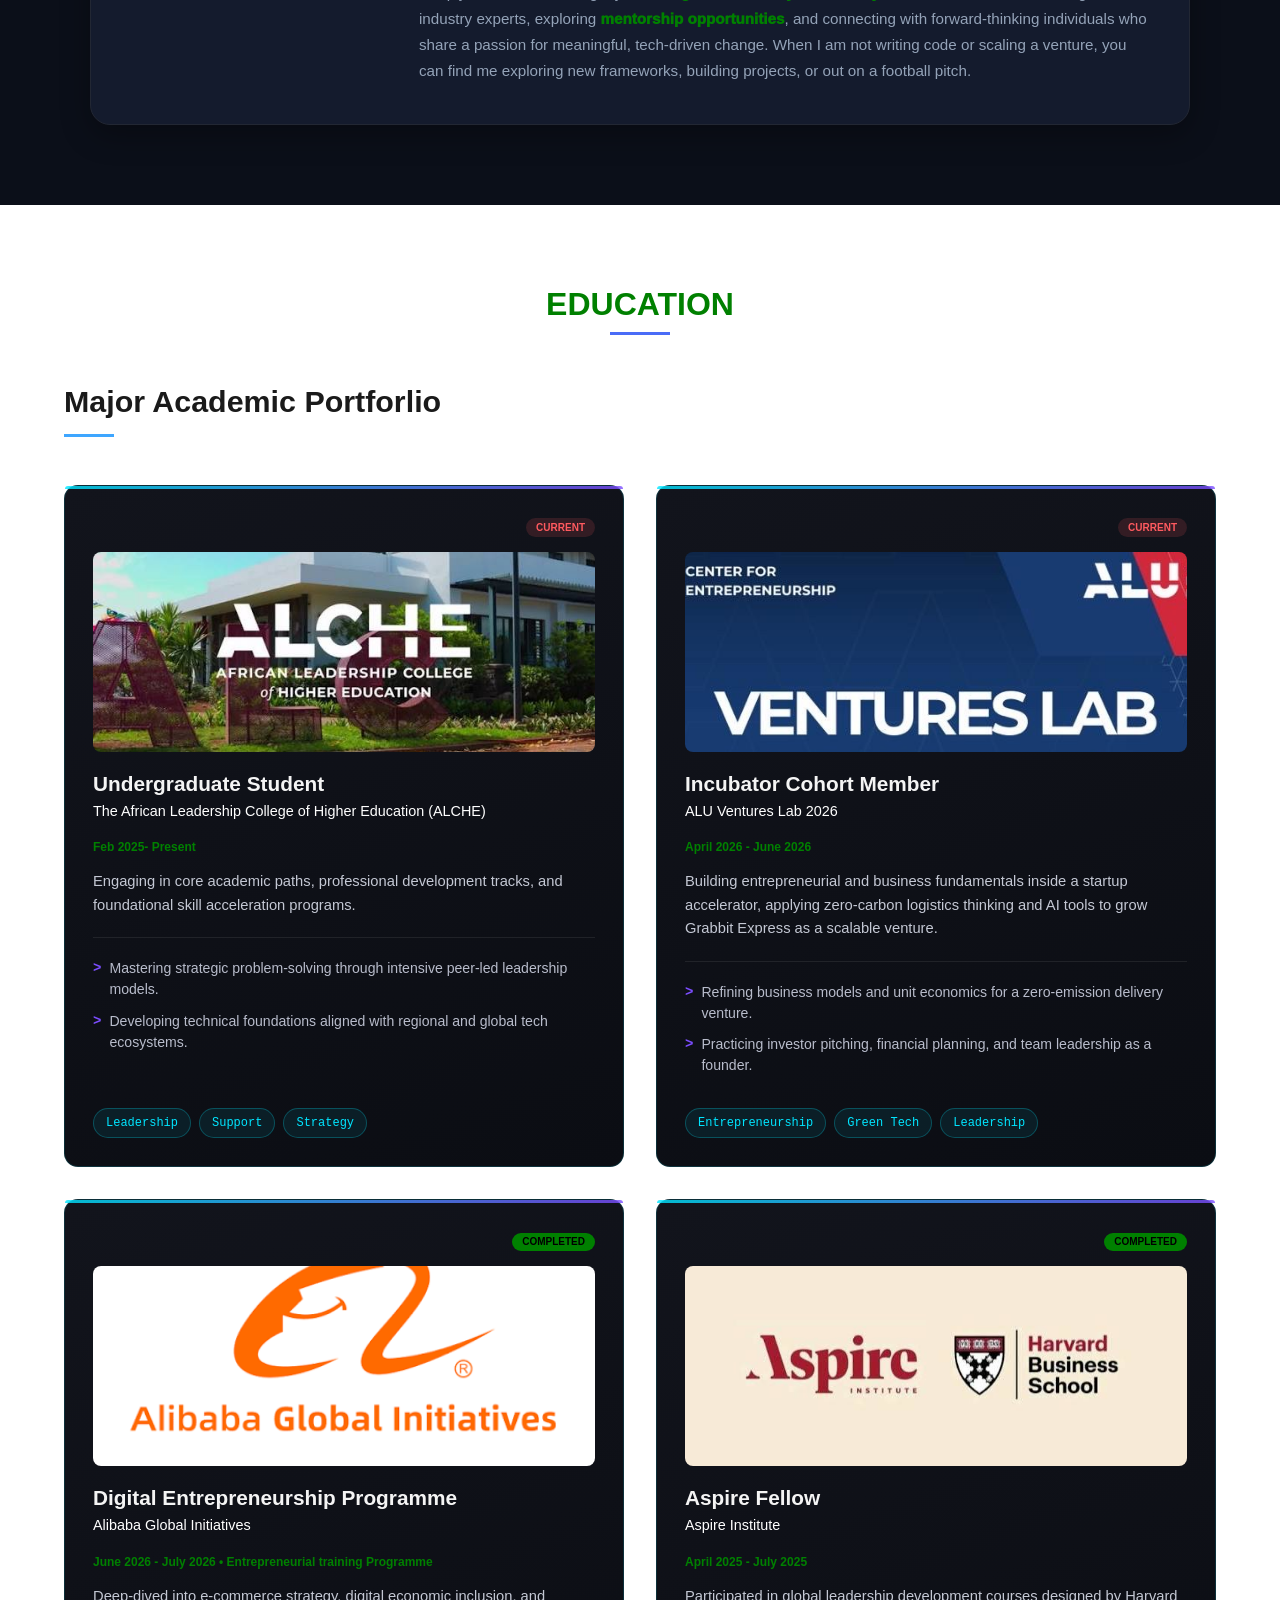
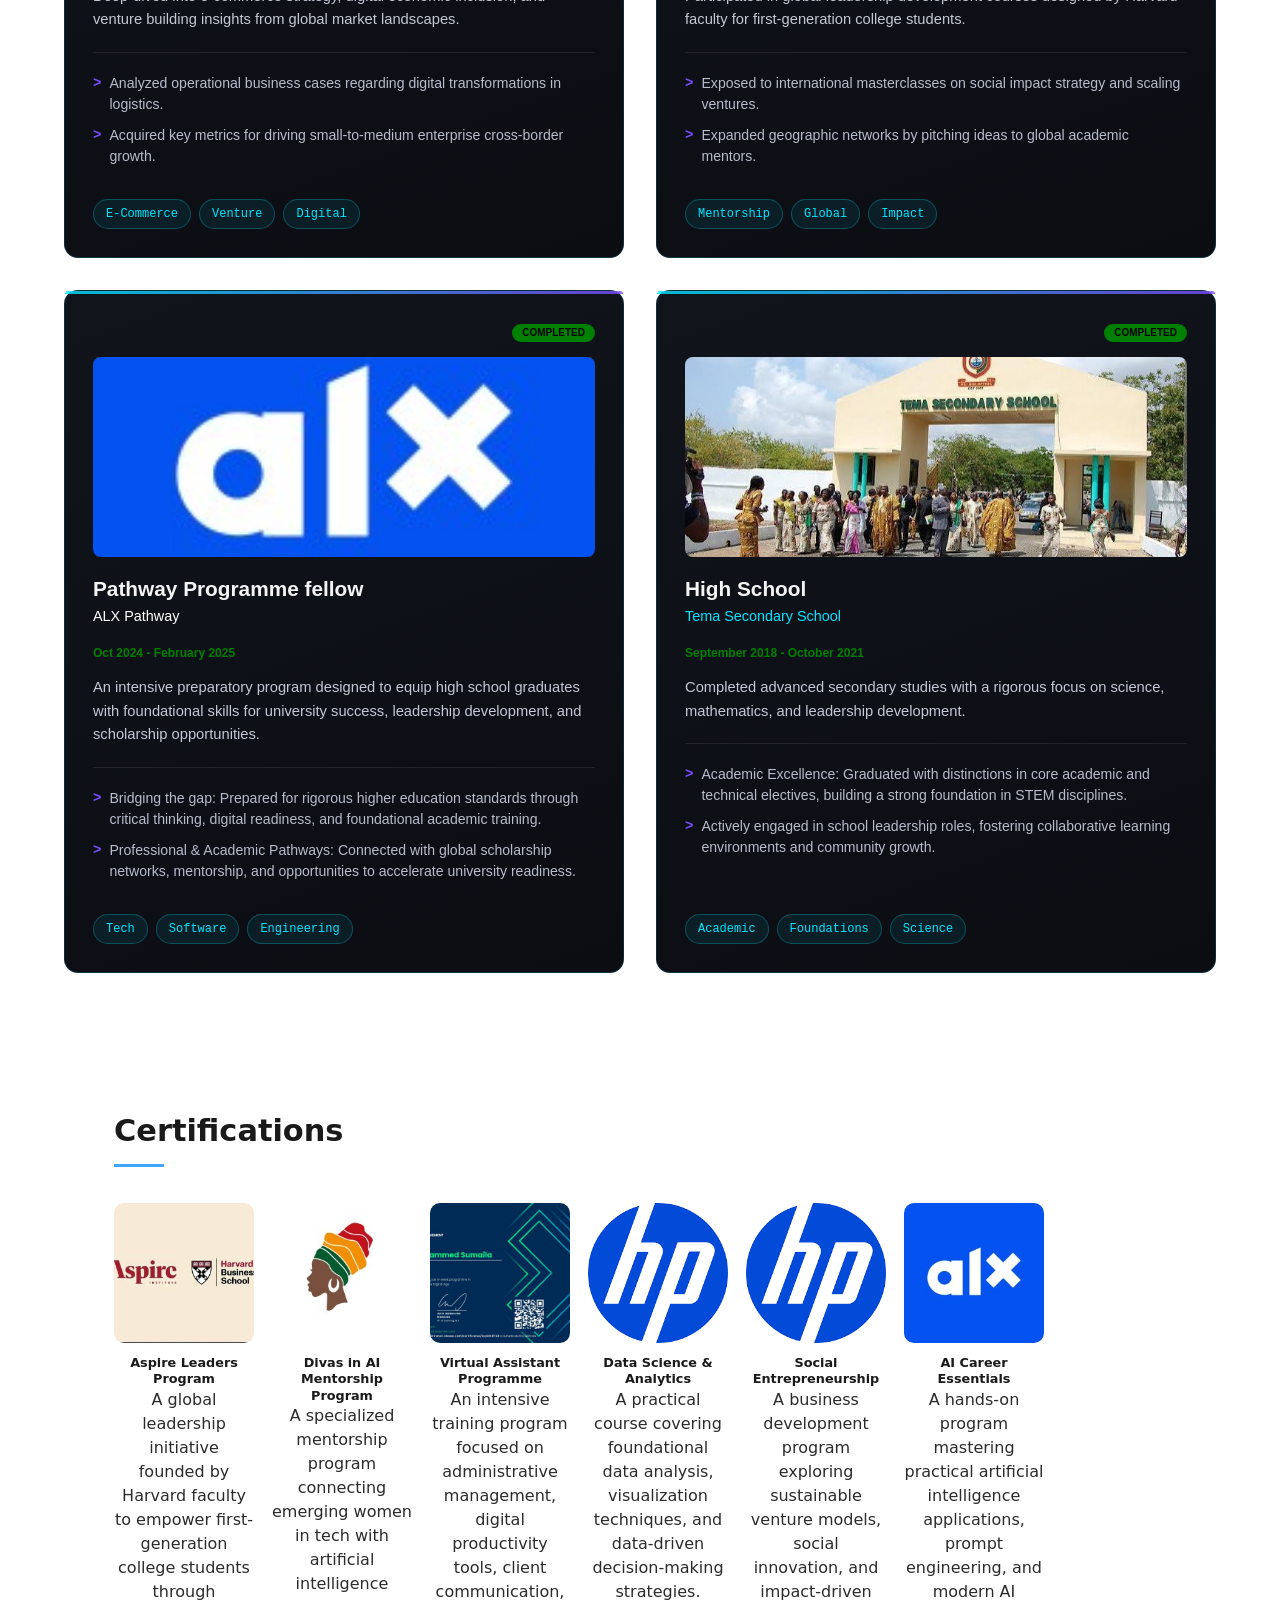
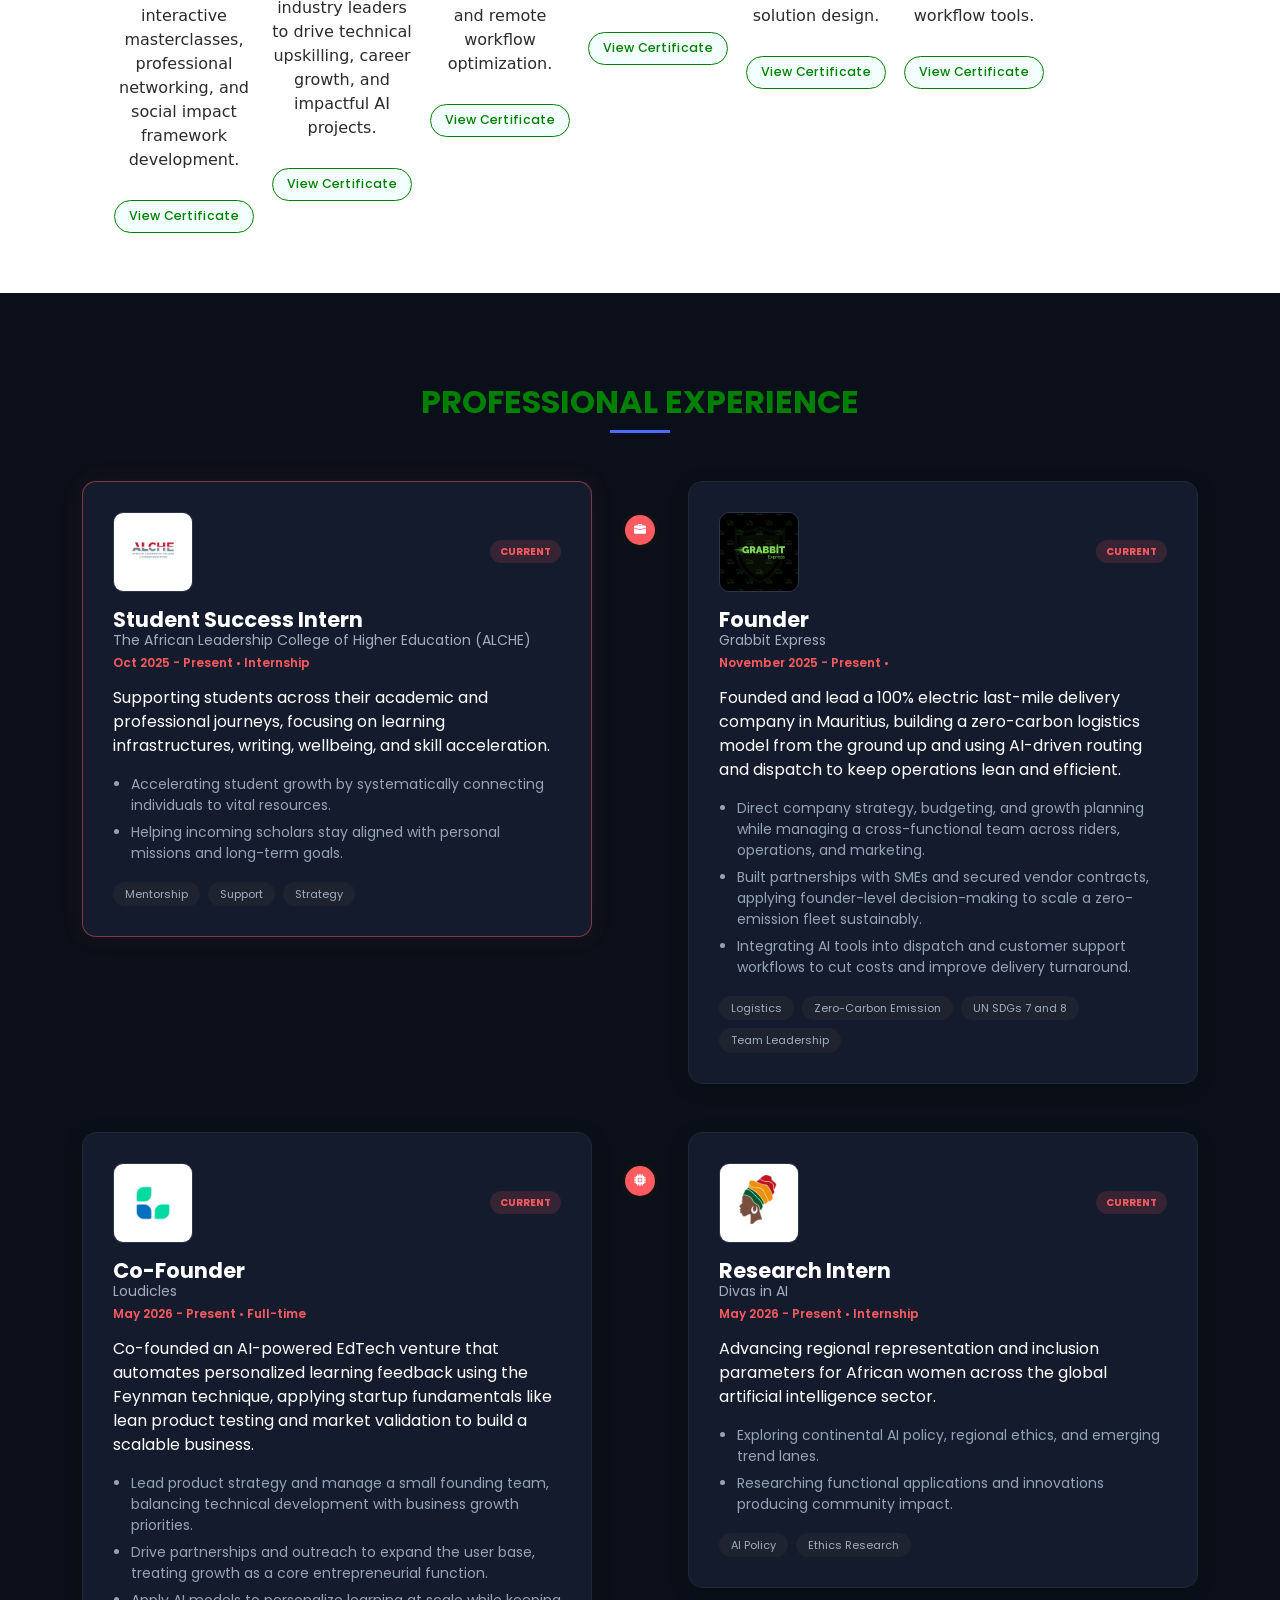
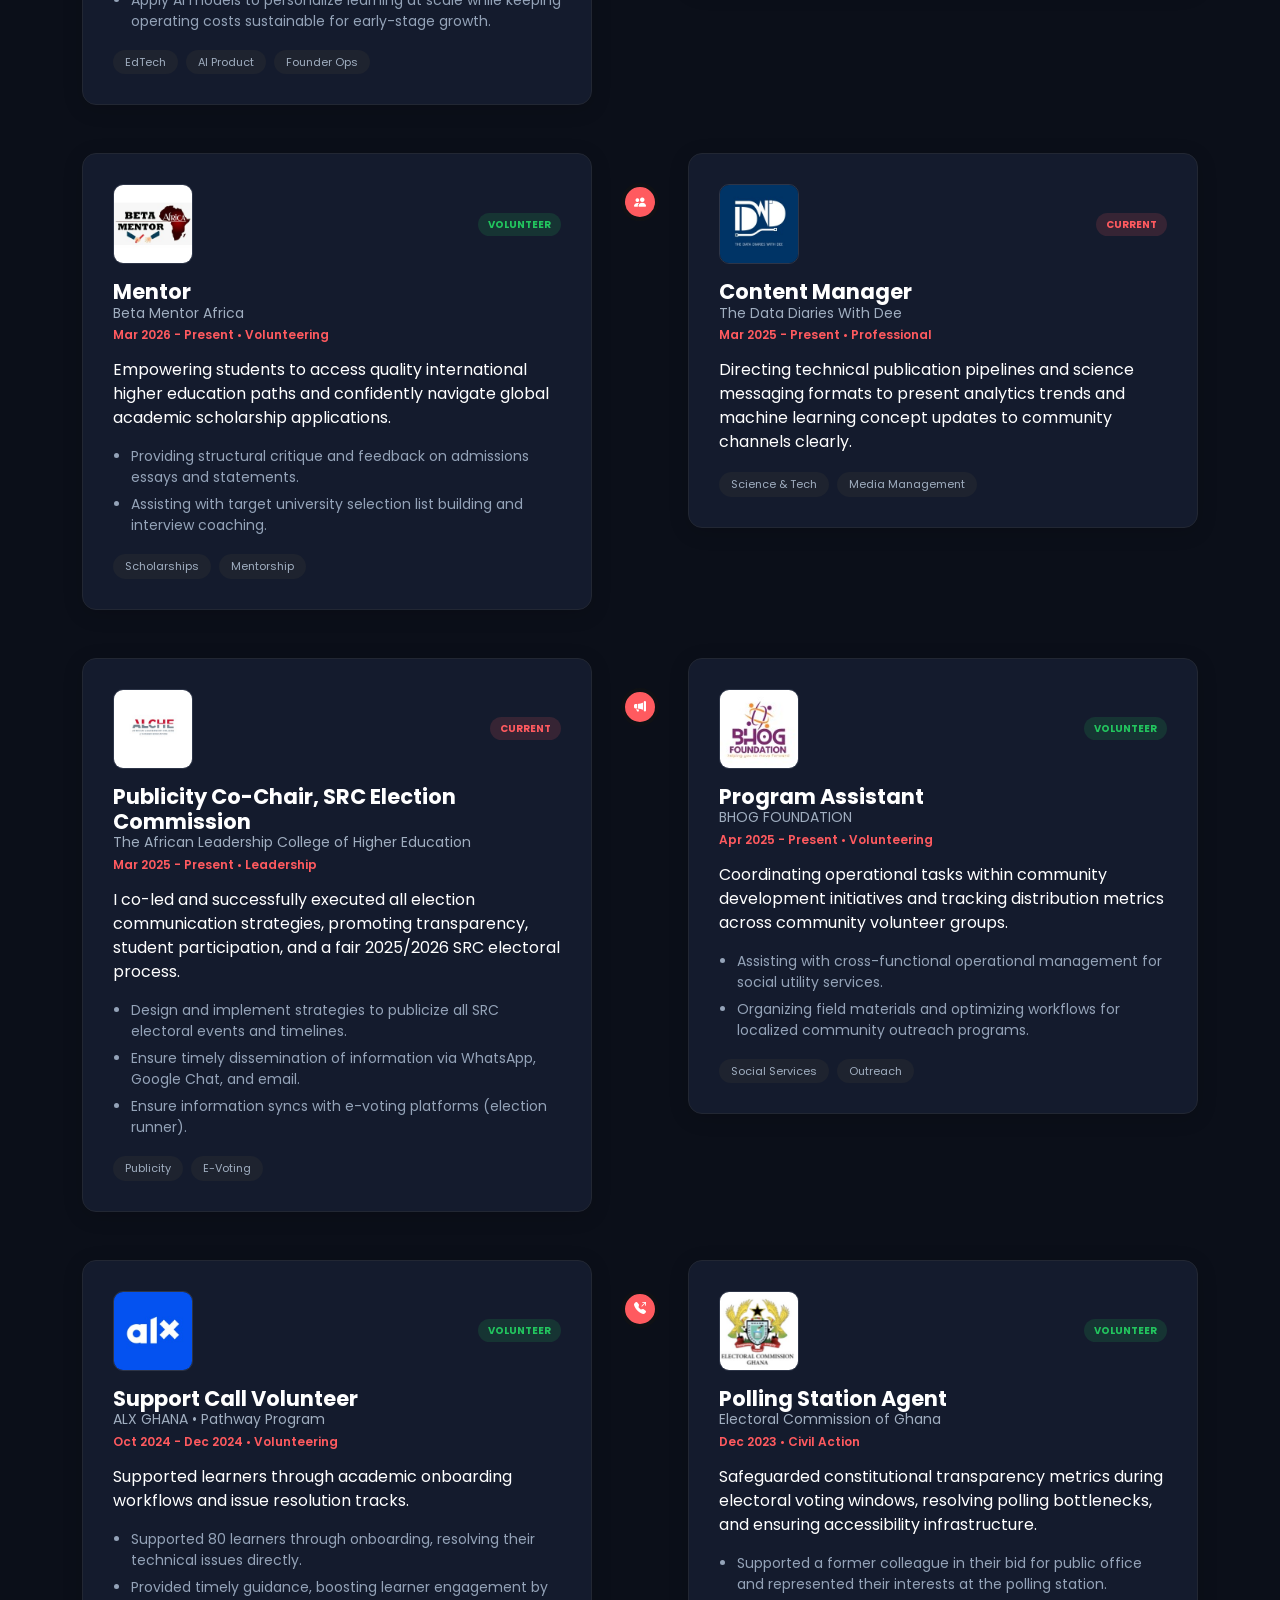
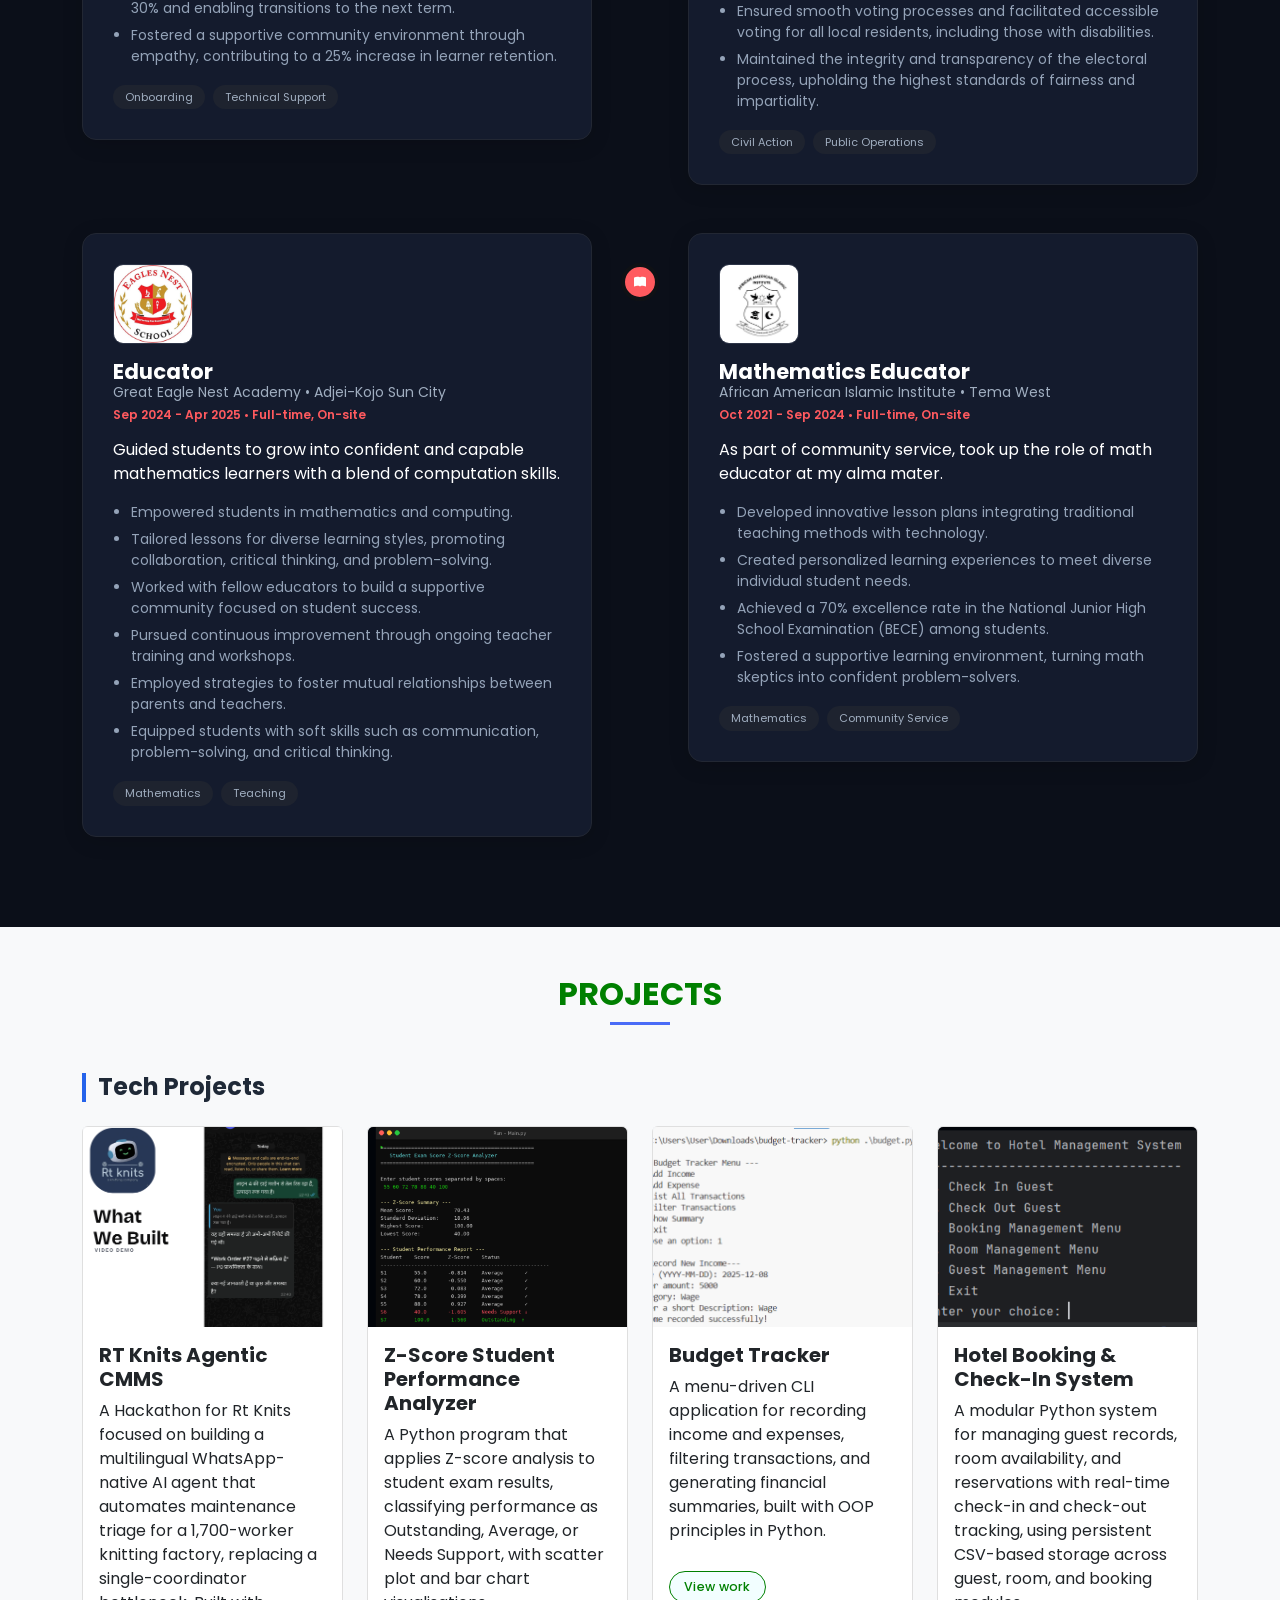
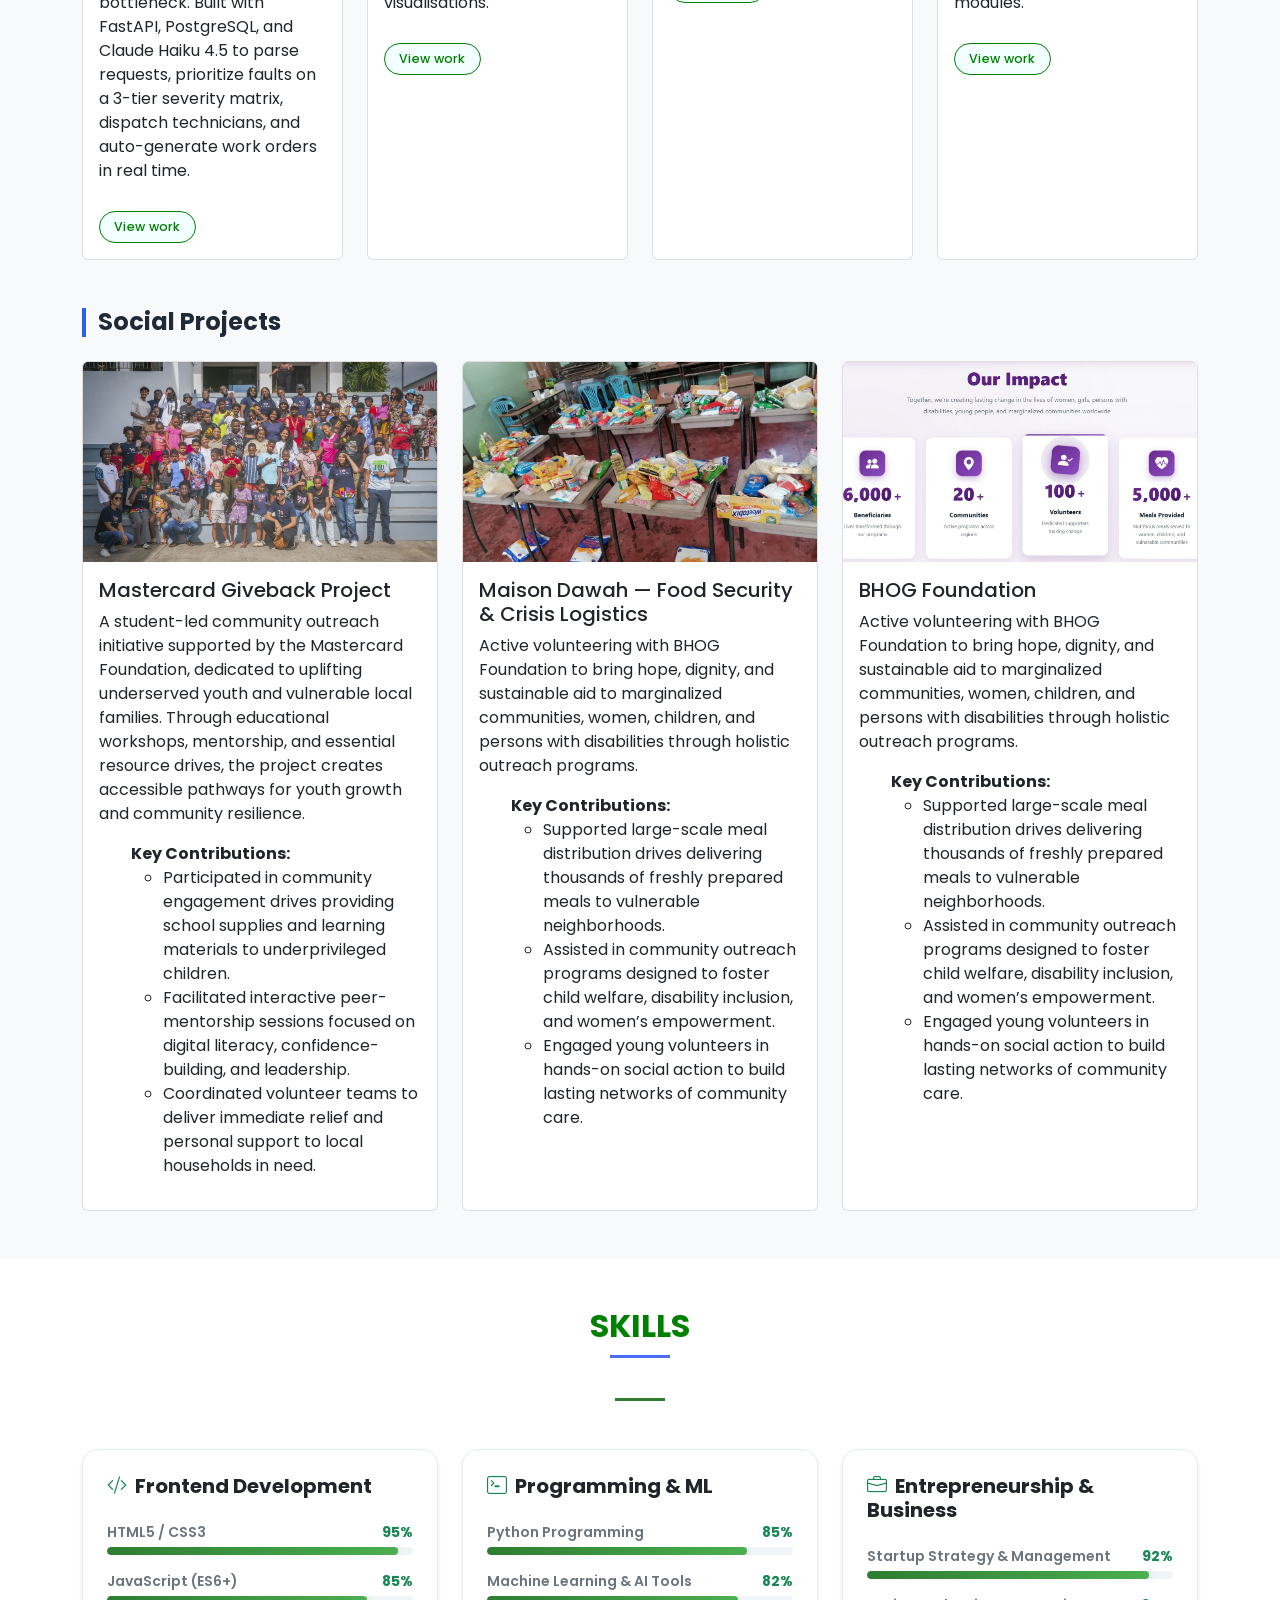
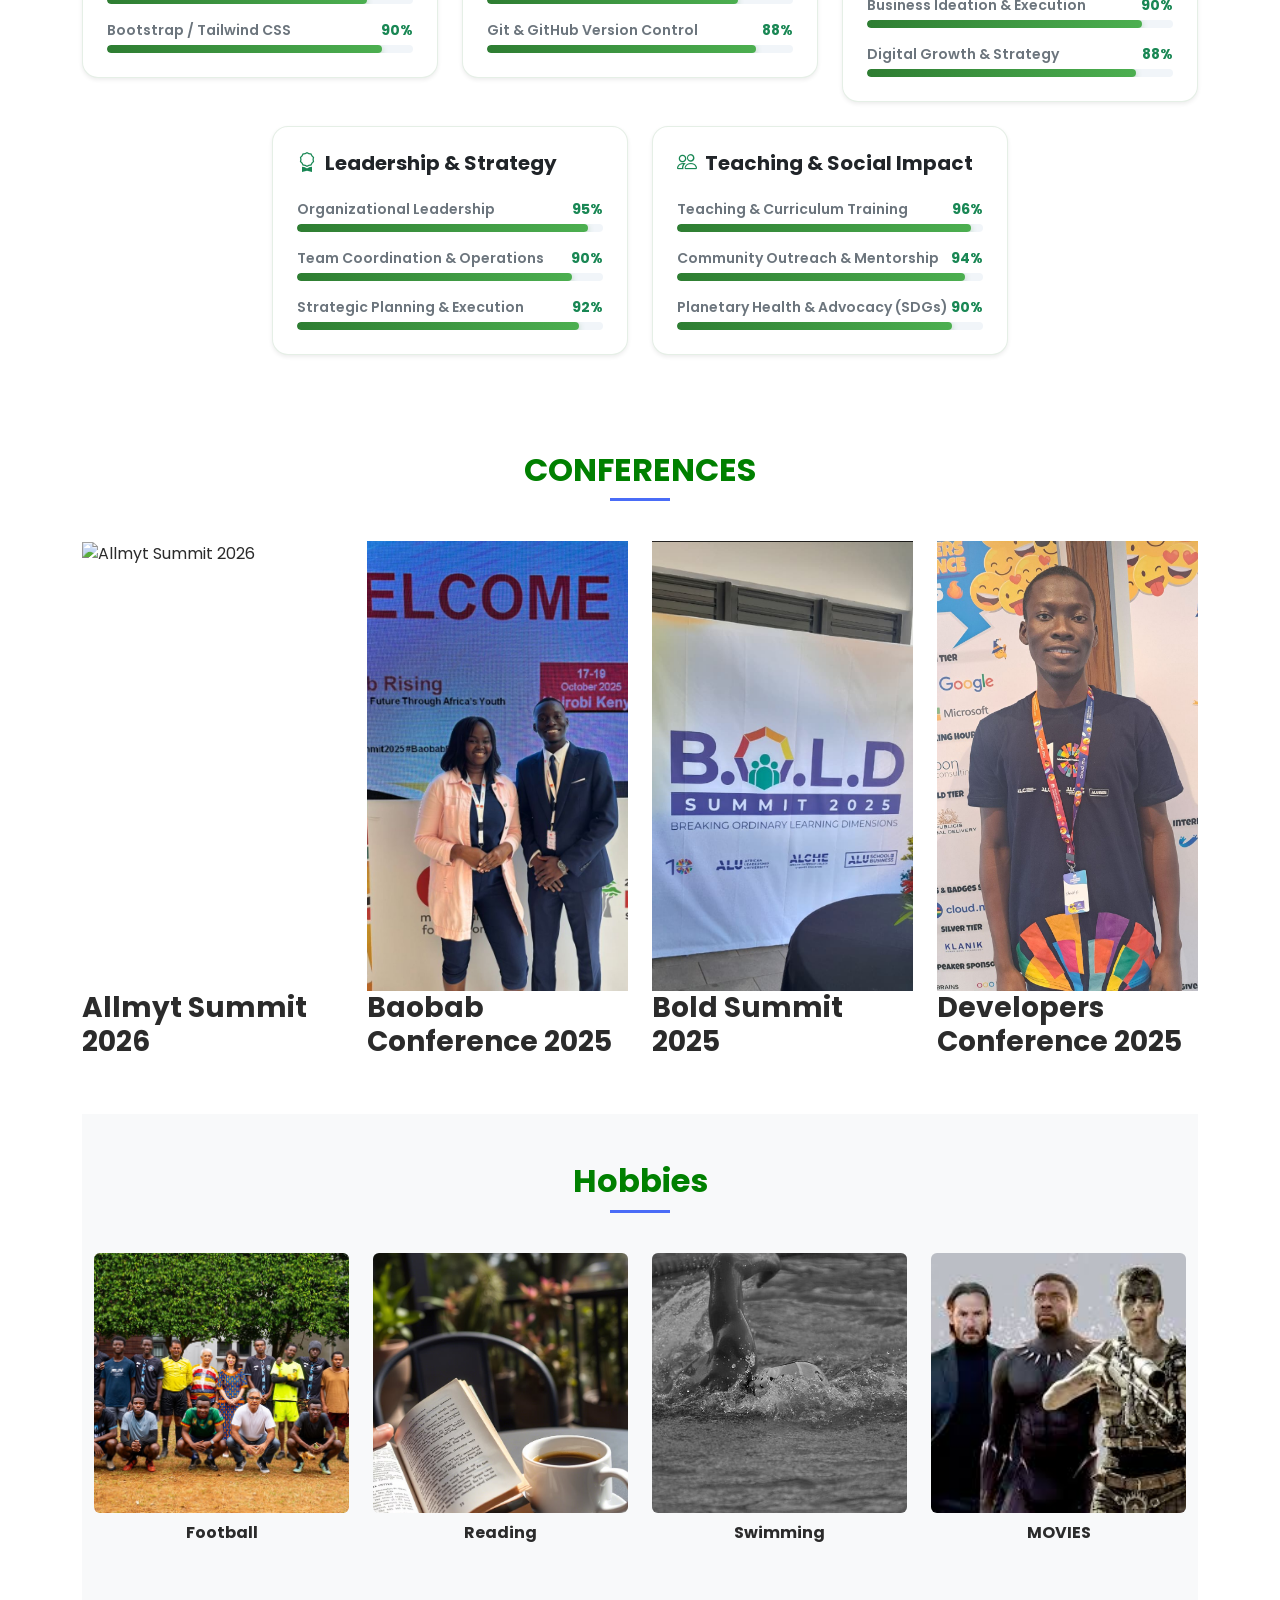
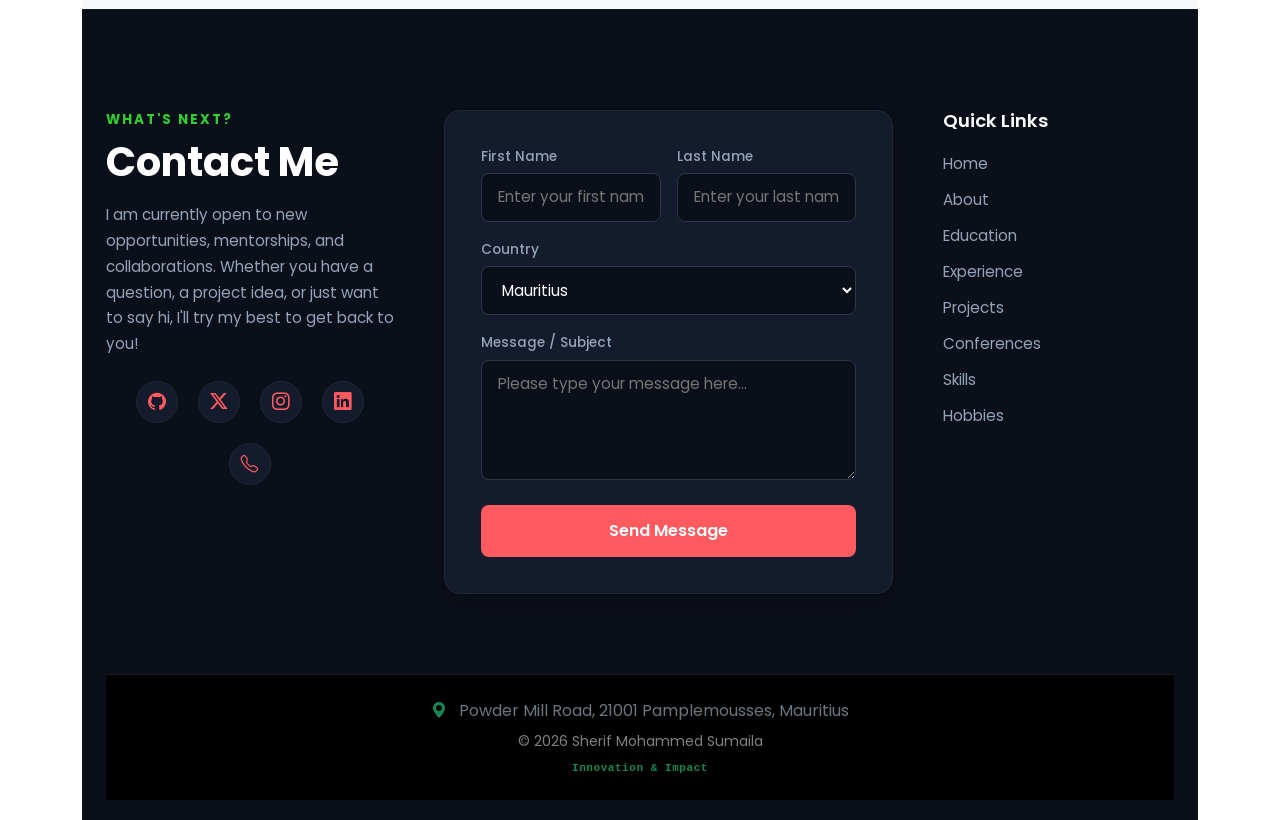
==== commit 4acdf711: "Update image source for Divas in AI section" ====
--- a/index.html
+++ b/index.html
@@ -309,7 +309,7 @@
 
             <div class="grid-card grid-card-small">
               <div class="grid-img-box">
-                <img src="assets/dv.jpg" alt="Divas in AI Mentorship Program">
+                <img src="assets/divas.jpg" alt="Divas in AI Mentorship Program">
               </div>
               <p class="grid-label"><b>Divas in AI Mentorship Program</b></p>
               <p class="grid-description">A specialized mentorship program connecting emerging women in tech with artificial intelligence industry leaders to drive technical upskilling, career growth, and impactful AI projects.</p>
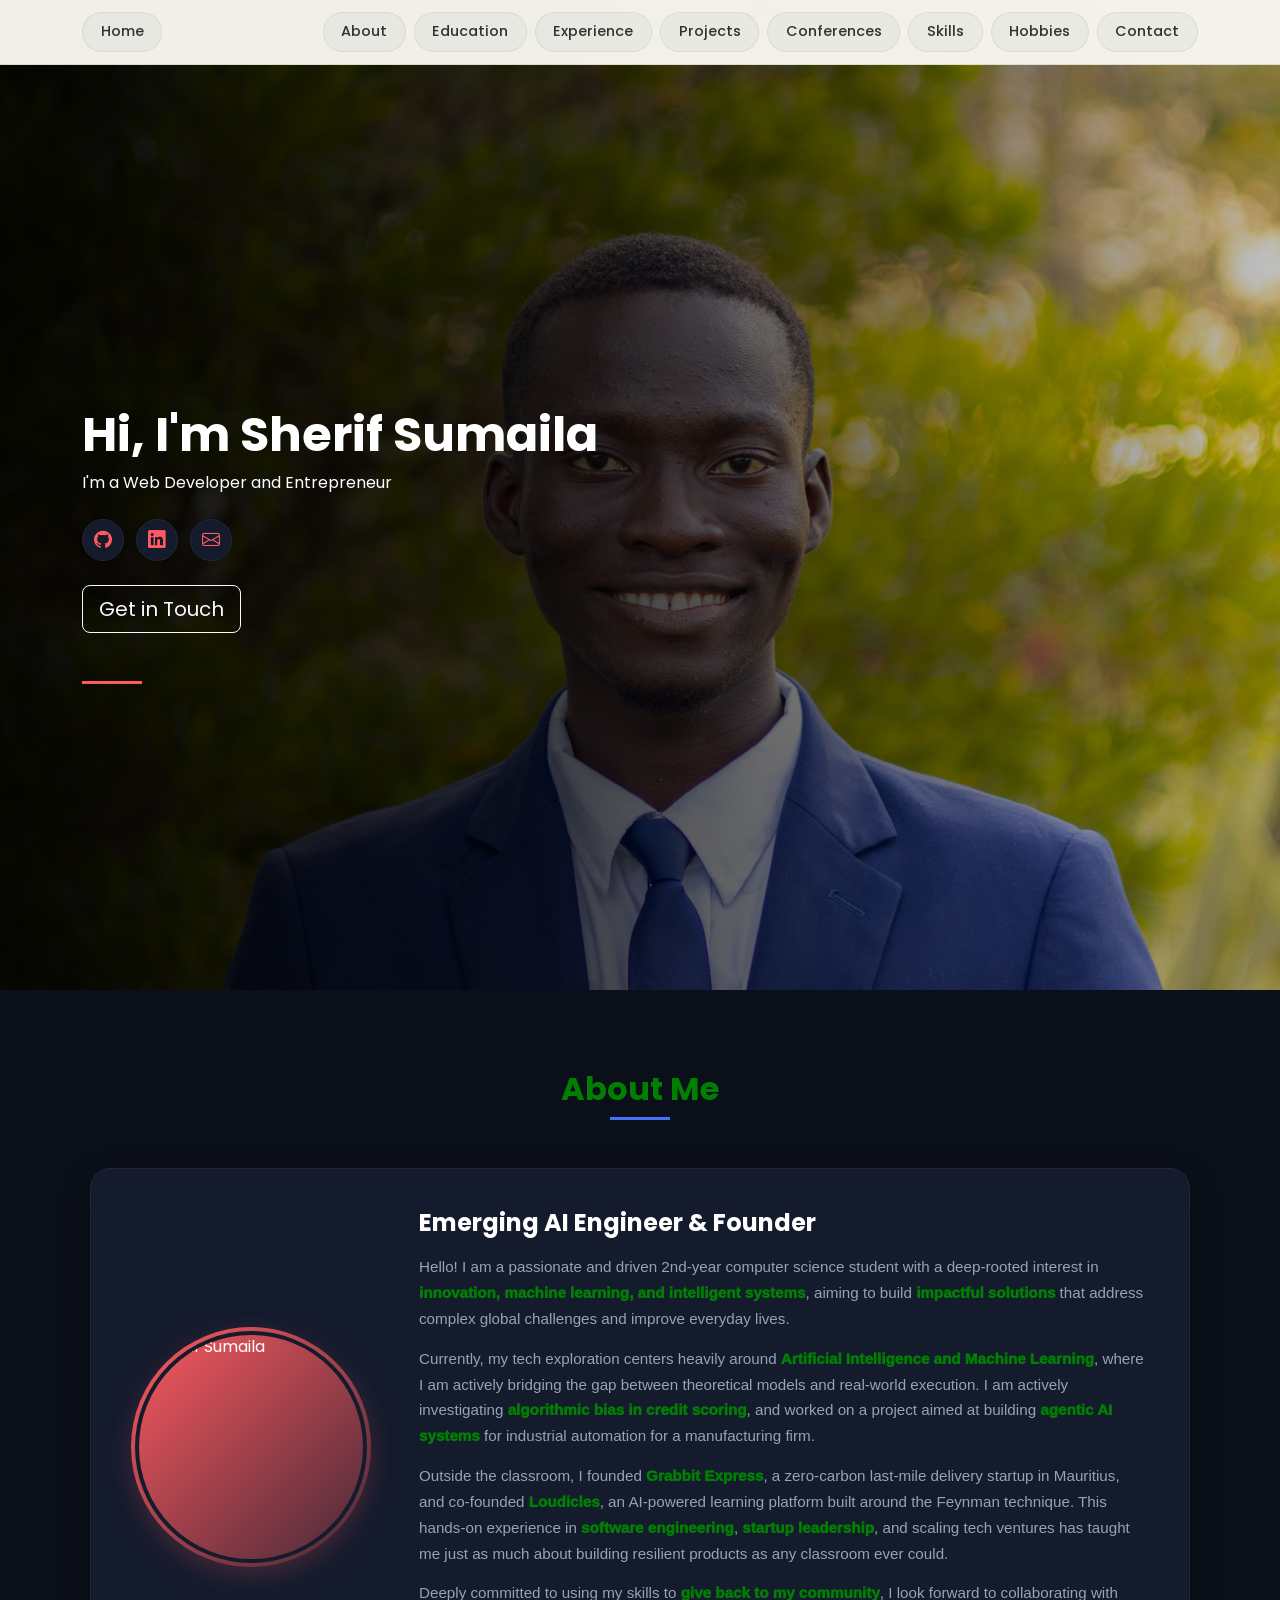
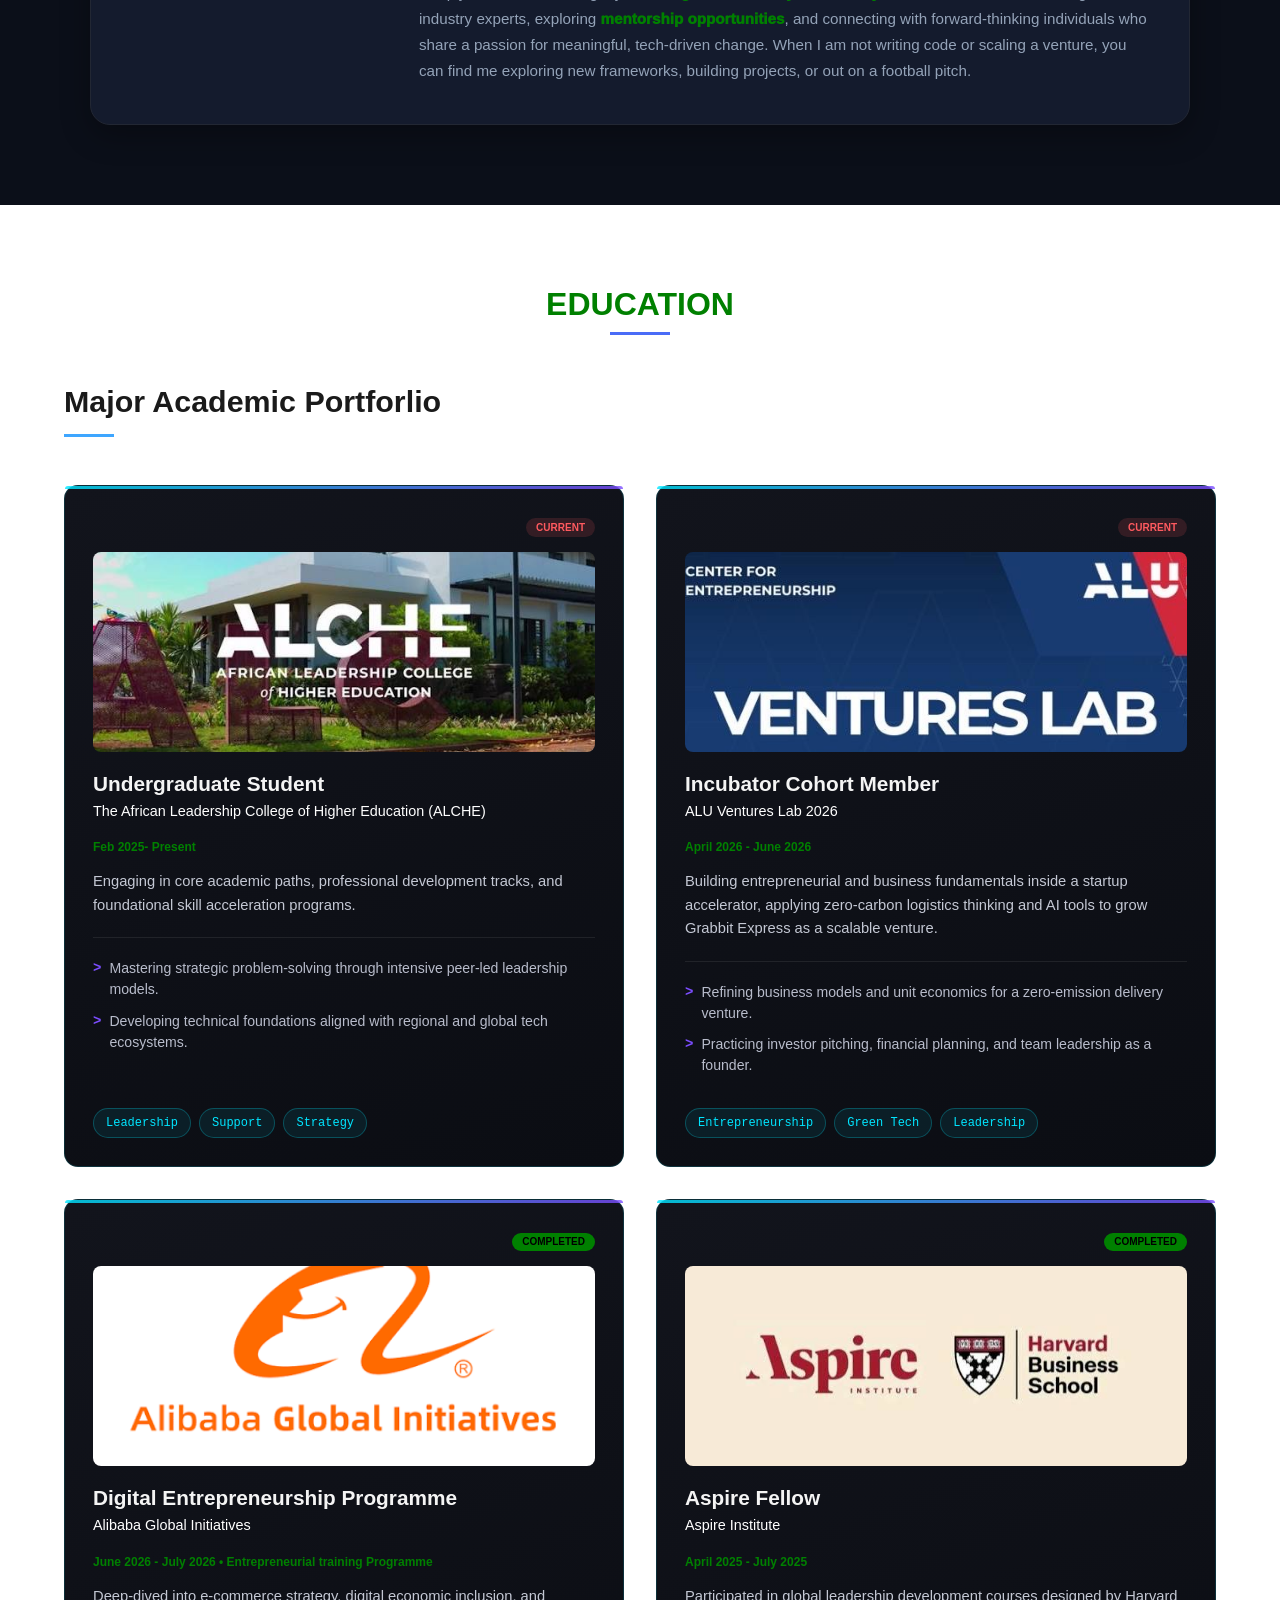
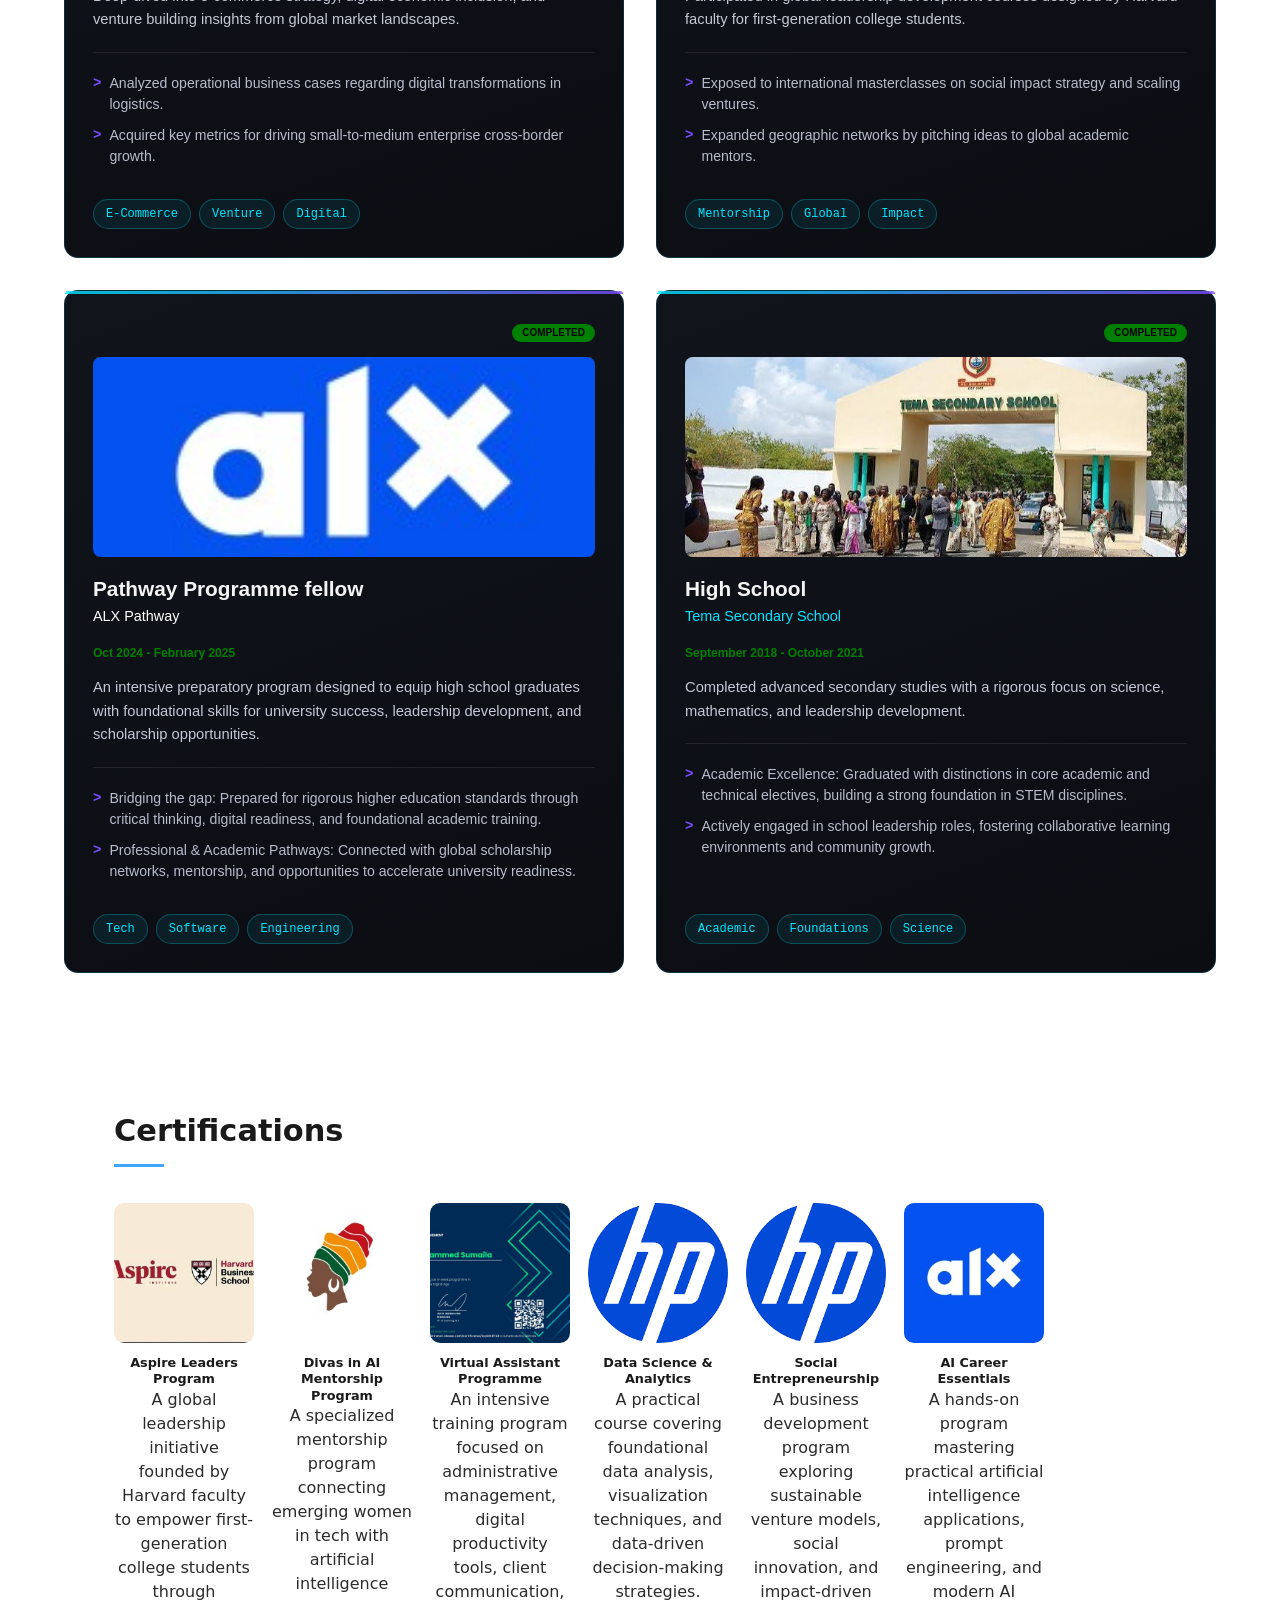
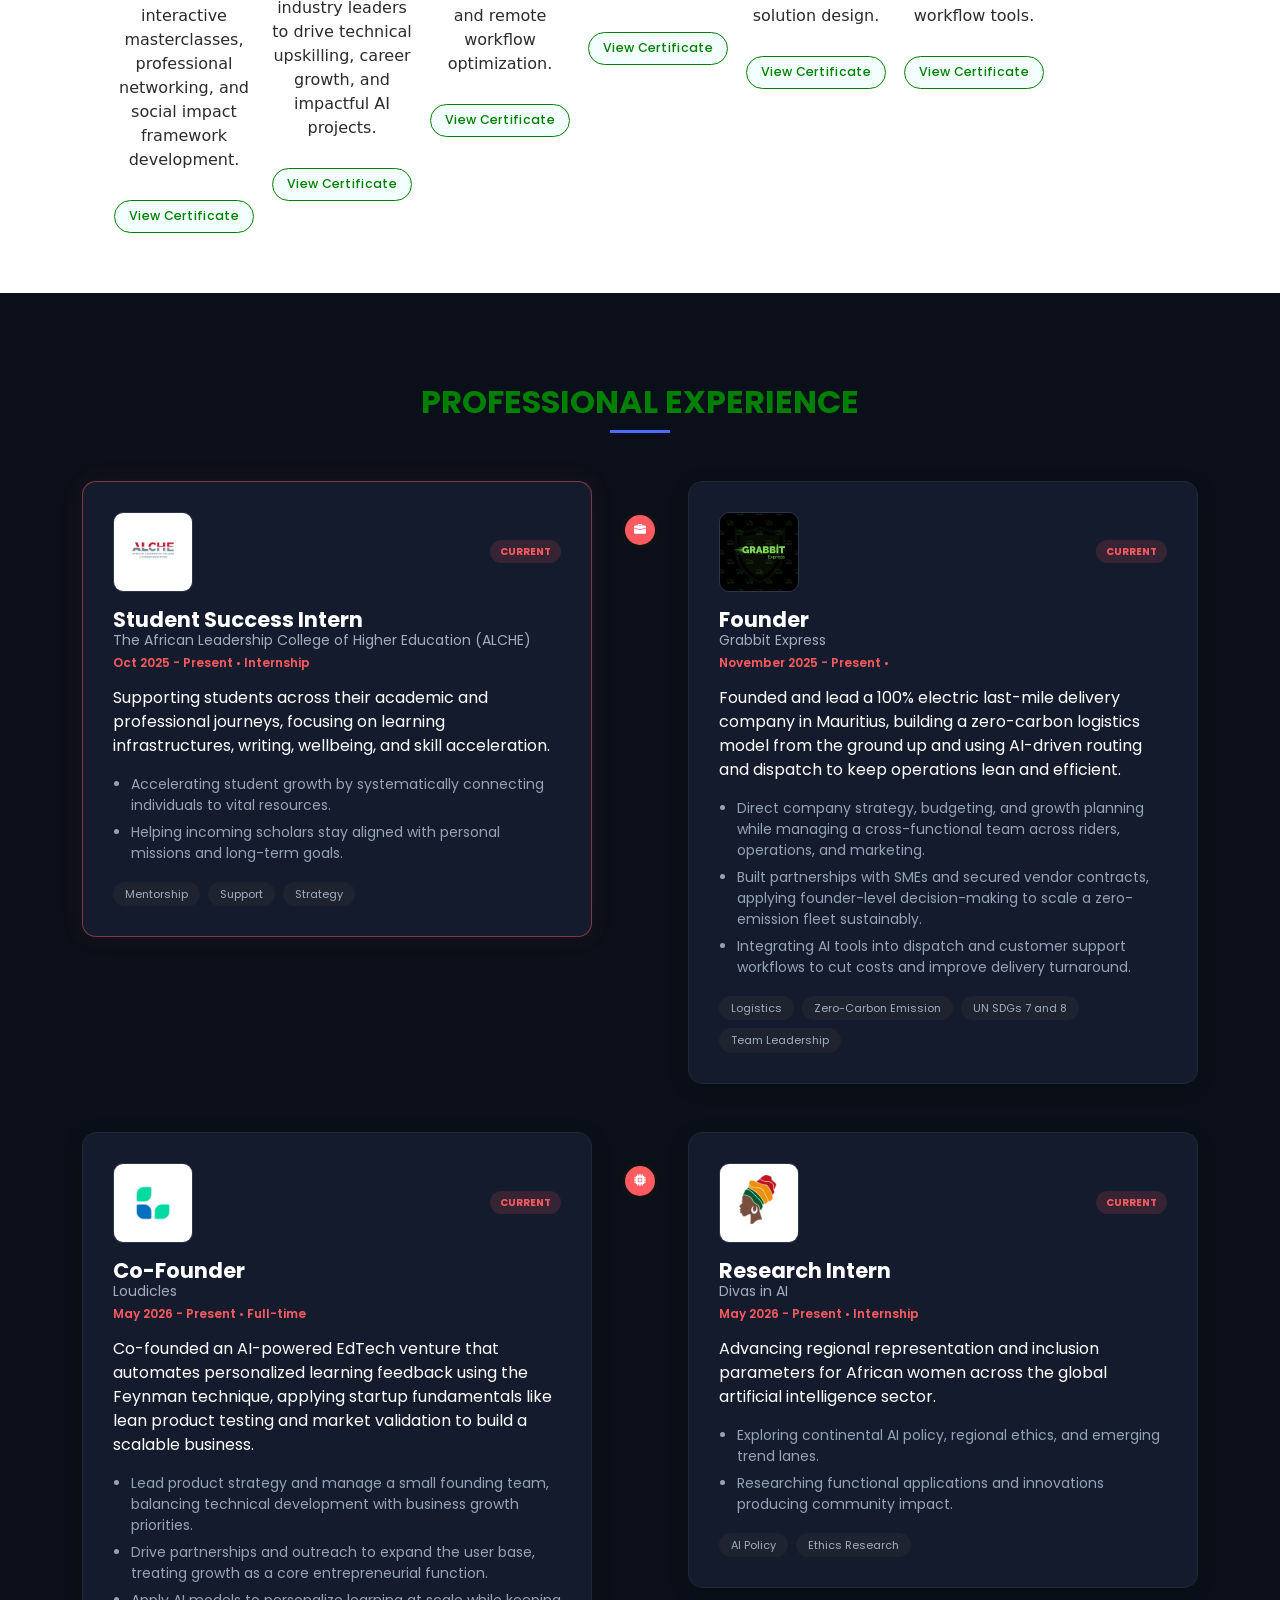
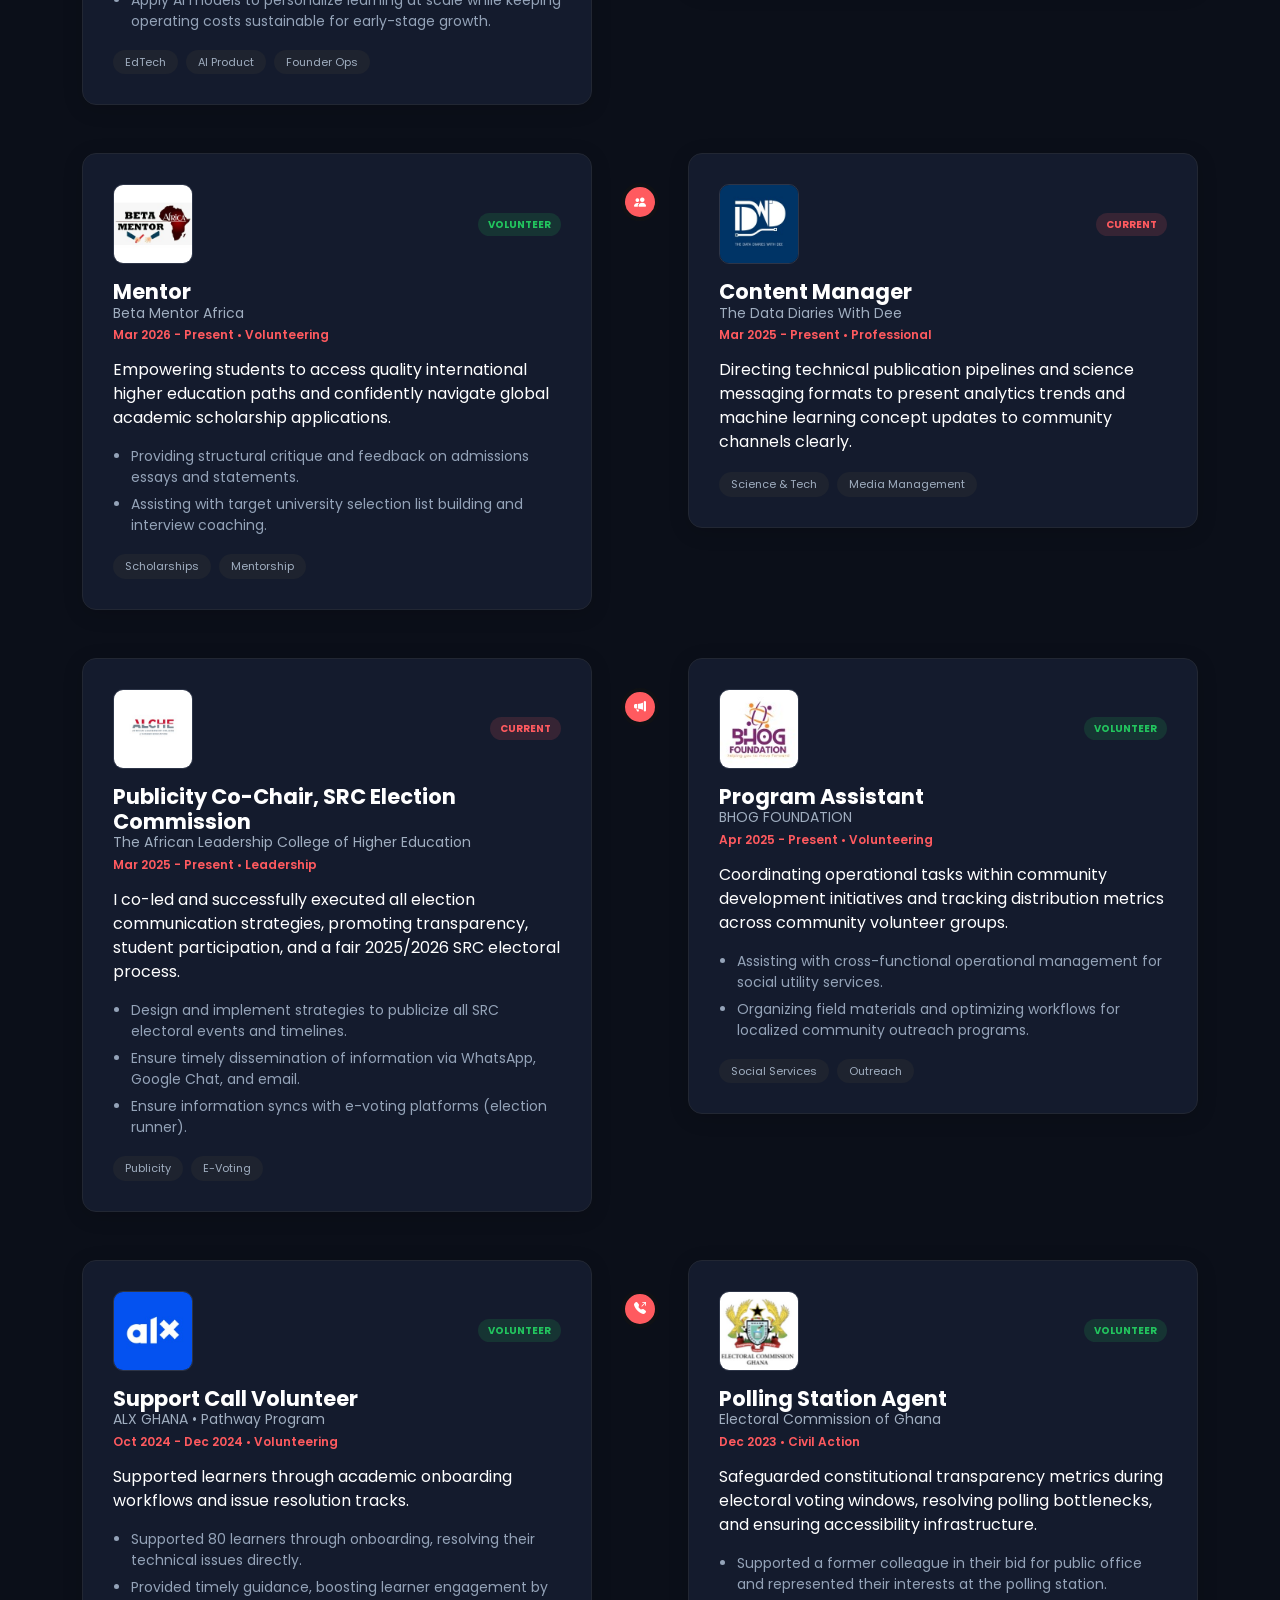
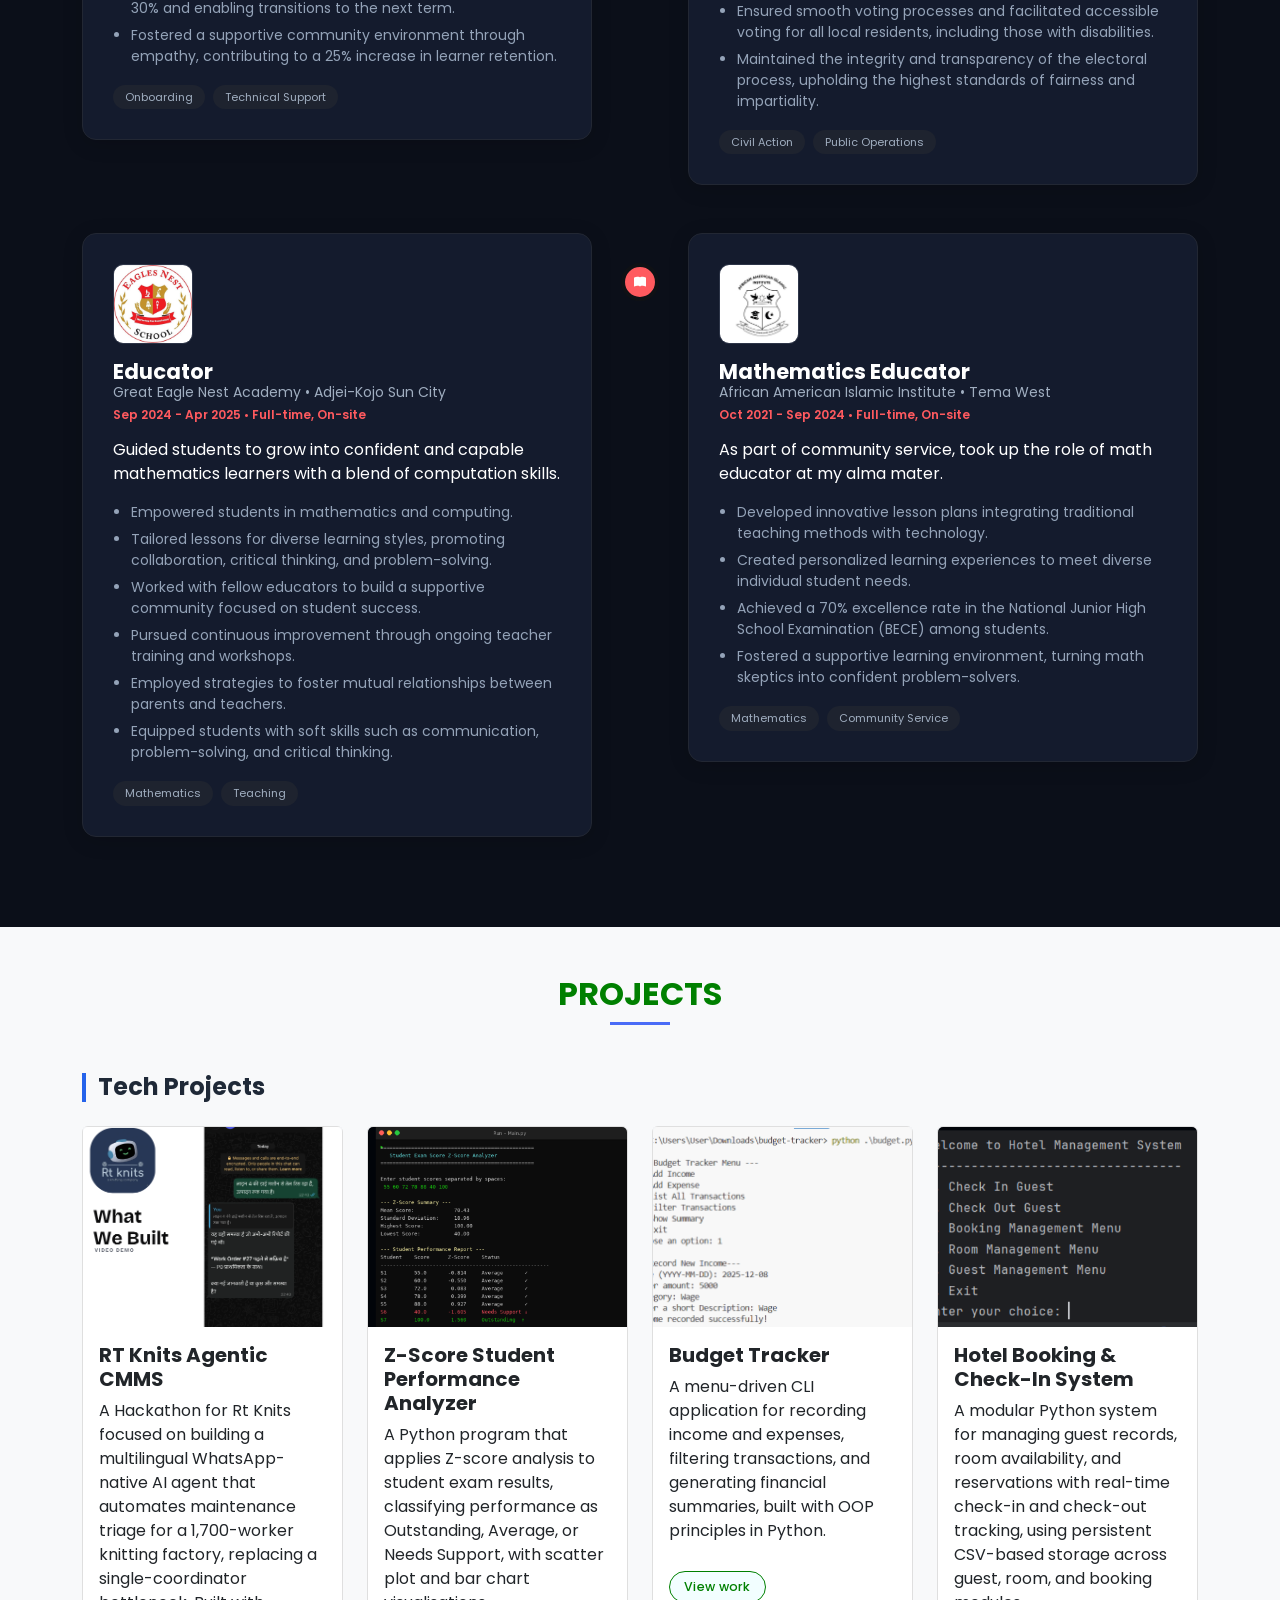
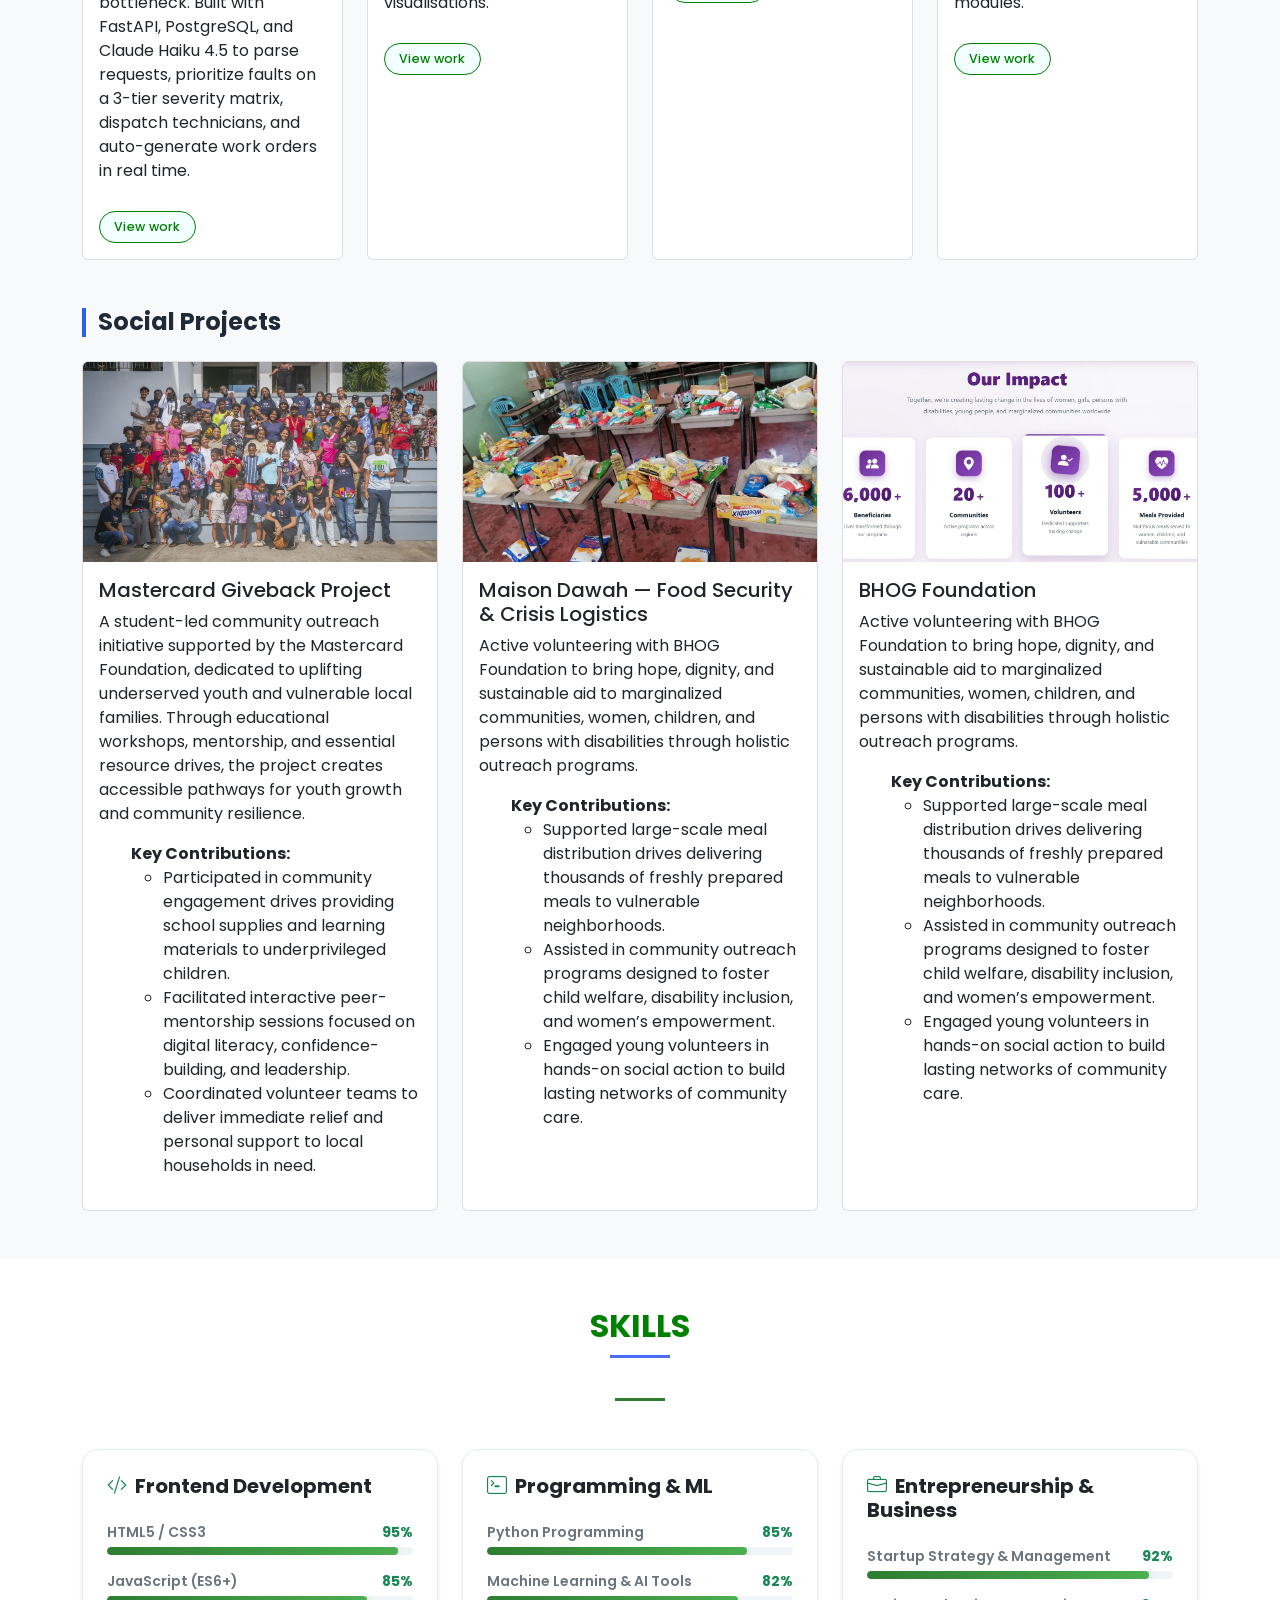
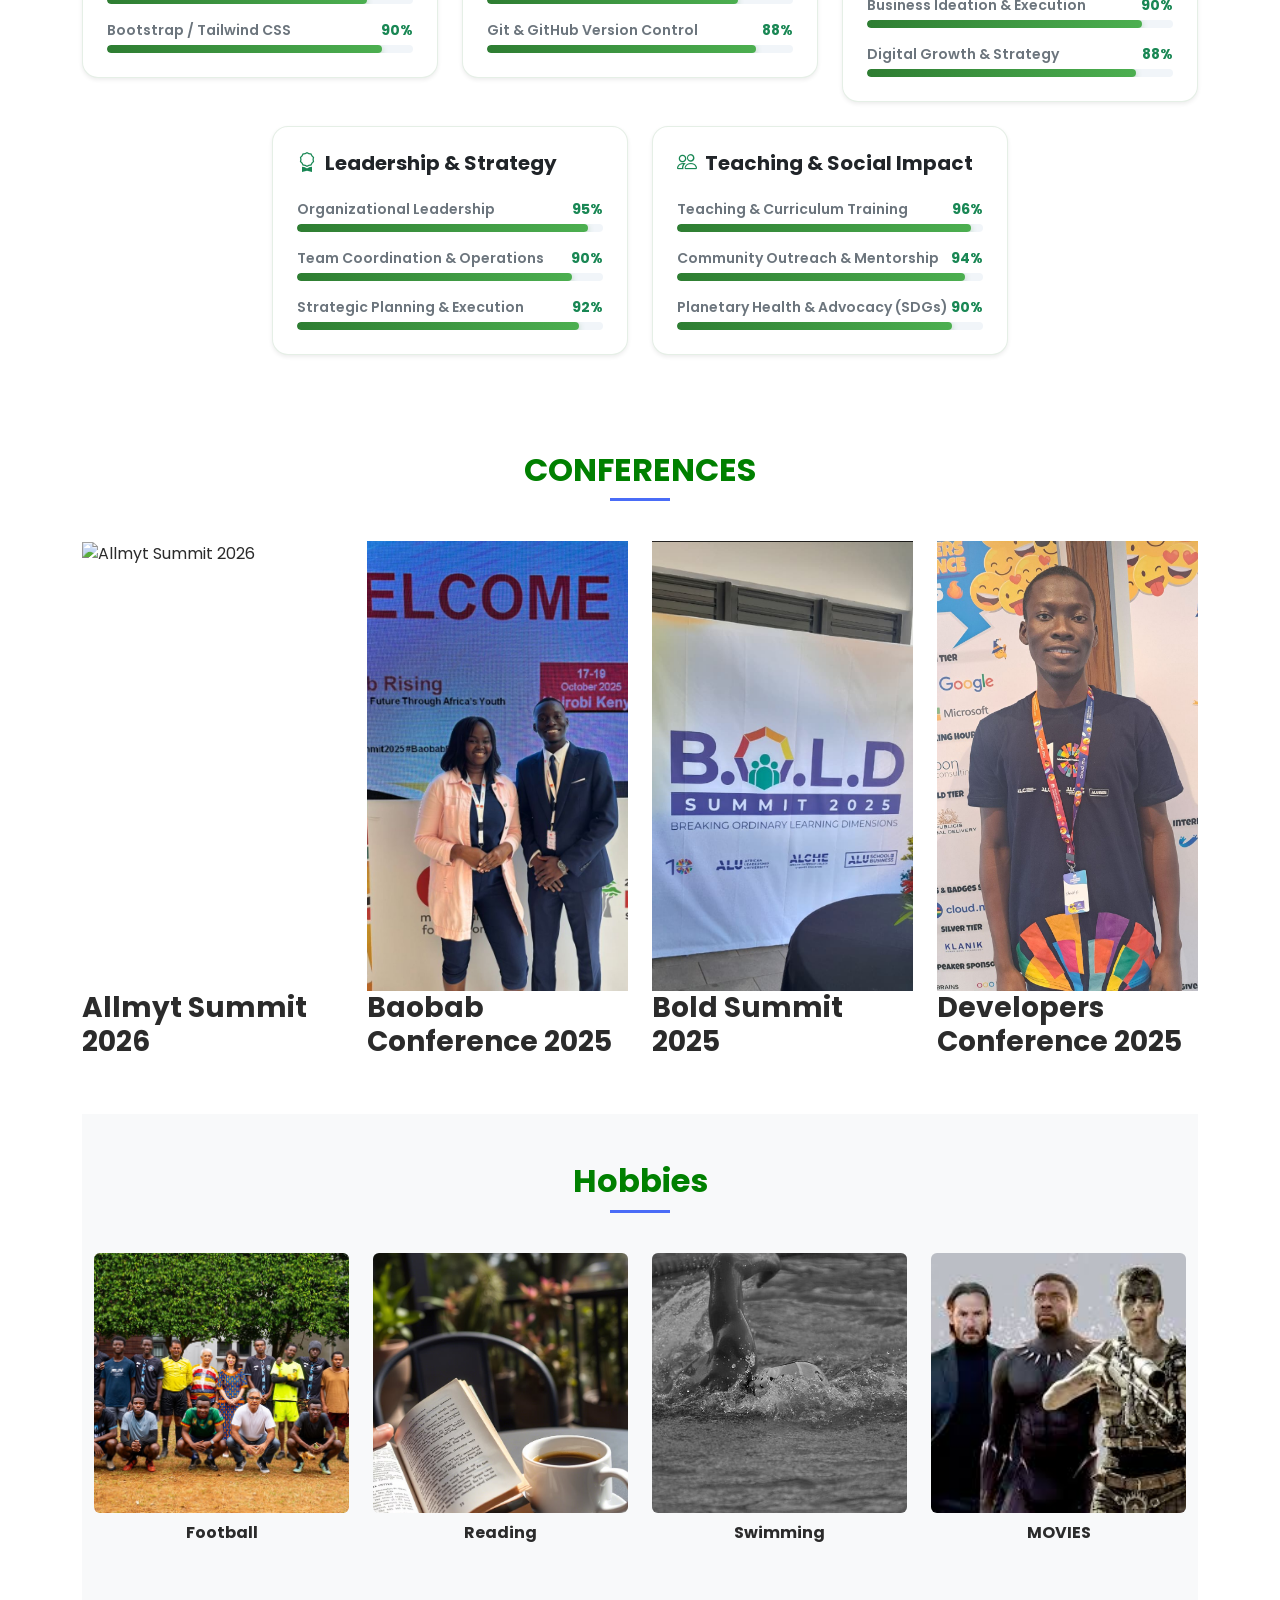
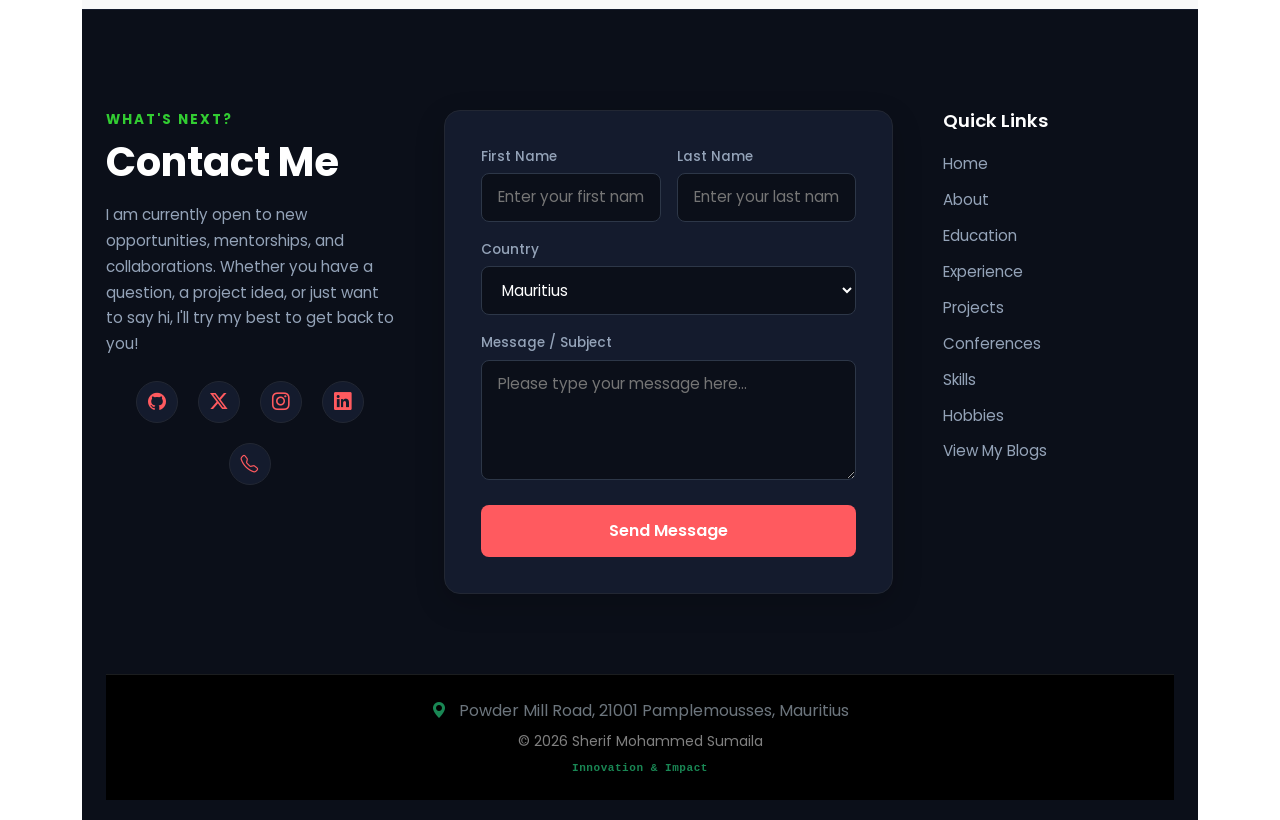
==== commit 00ee7ccb: "Add link to personal blogs in navigation" ====
--- a/index.html
+++ b/index.html
@@ -1175,6 +1175,7 @@
                   <li><a href="#conferences">Conferences</a></li>
                   <li><a href="#skills">Skills</a></li>
                   <li><a href="#hobbies">Hobbies</a></li>
+                    <li><a href="https://sumailasherif.github.io/my-Blogs/" class="quick-links-list">View My Blogs</a></li>
                 </ul>
               </div>
 
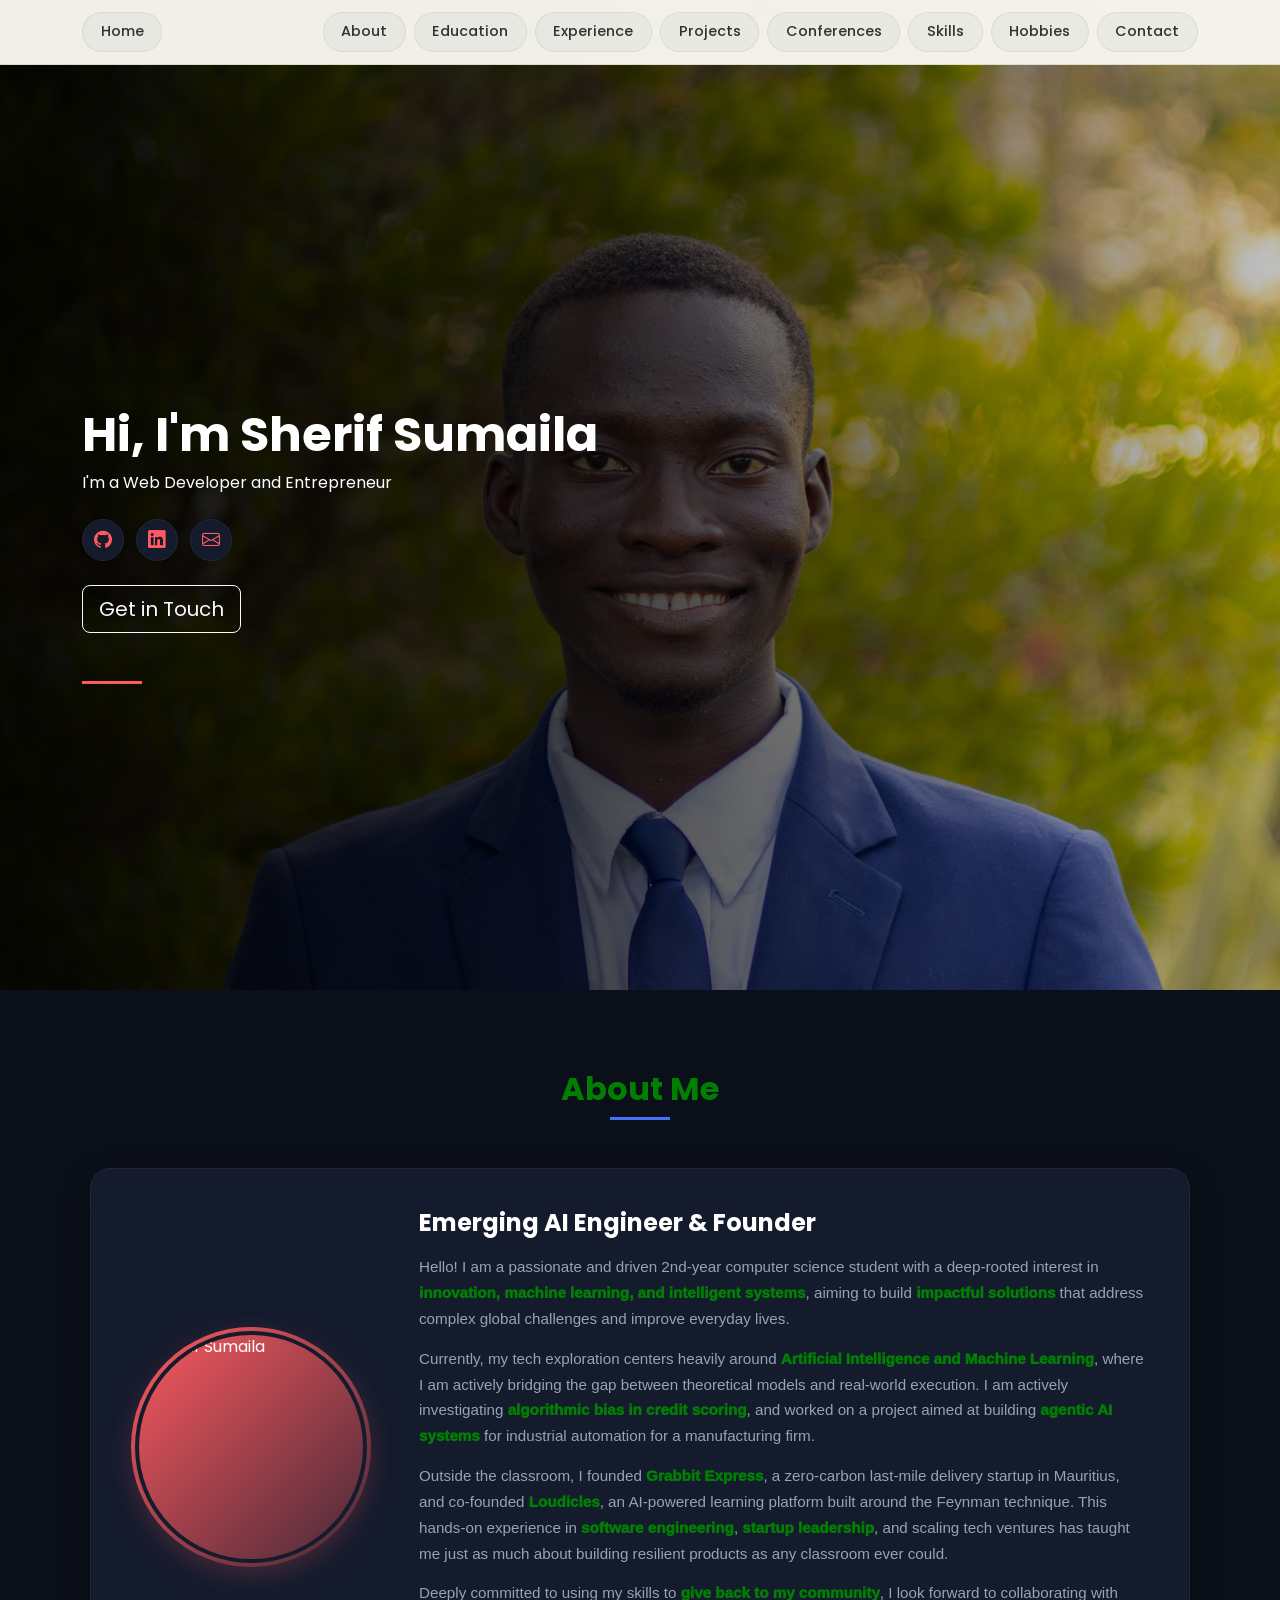
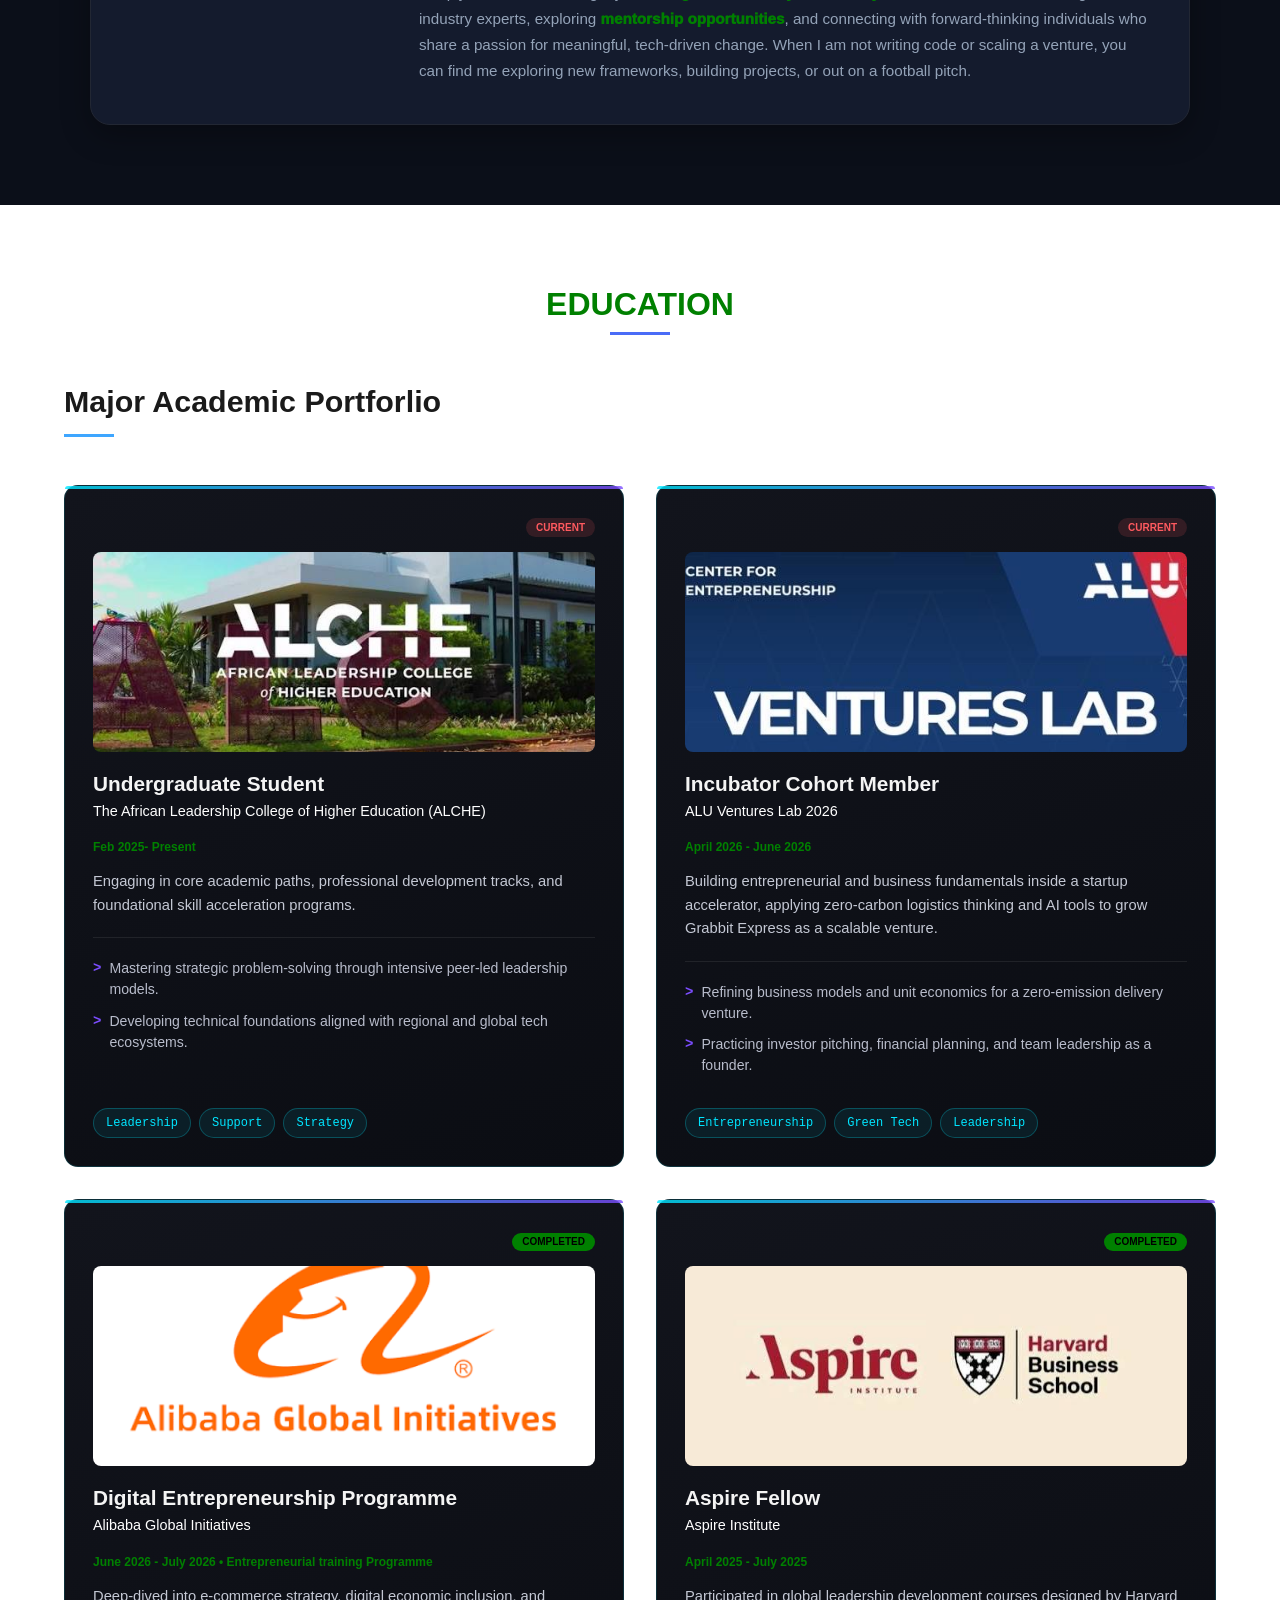
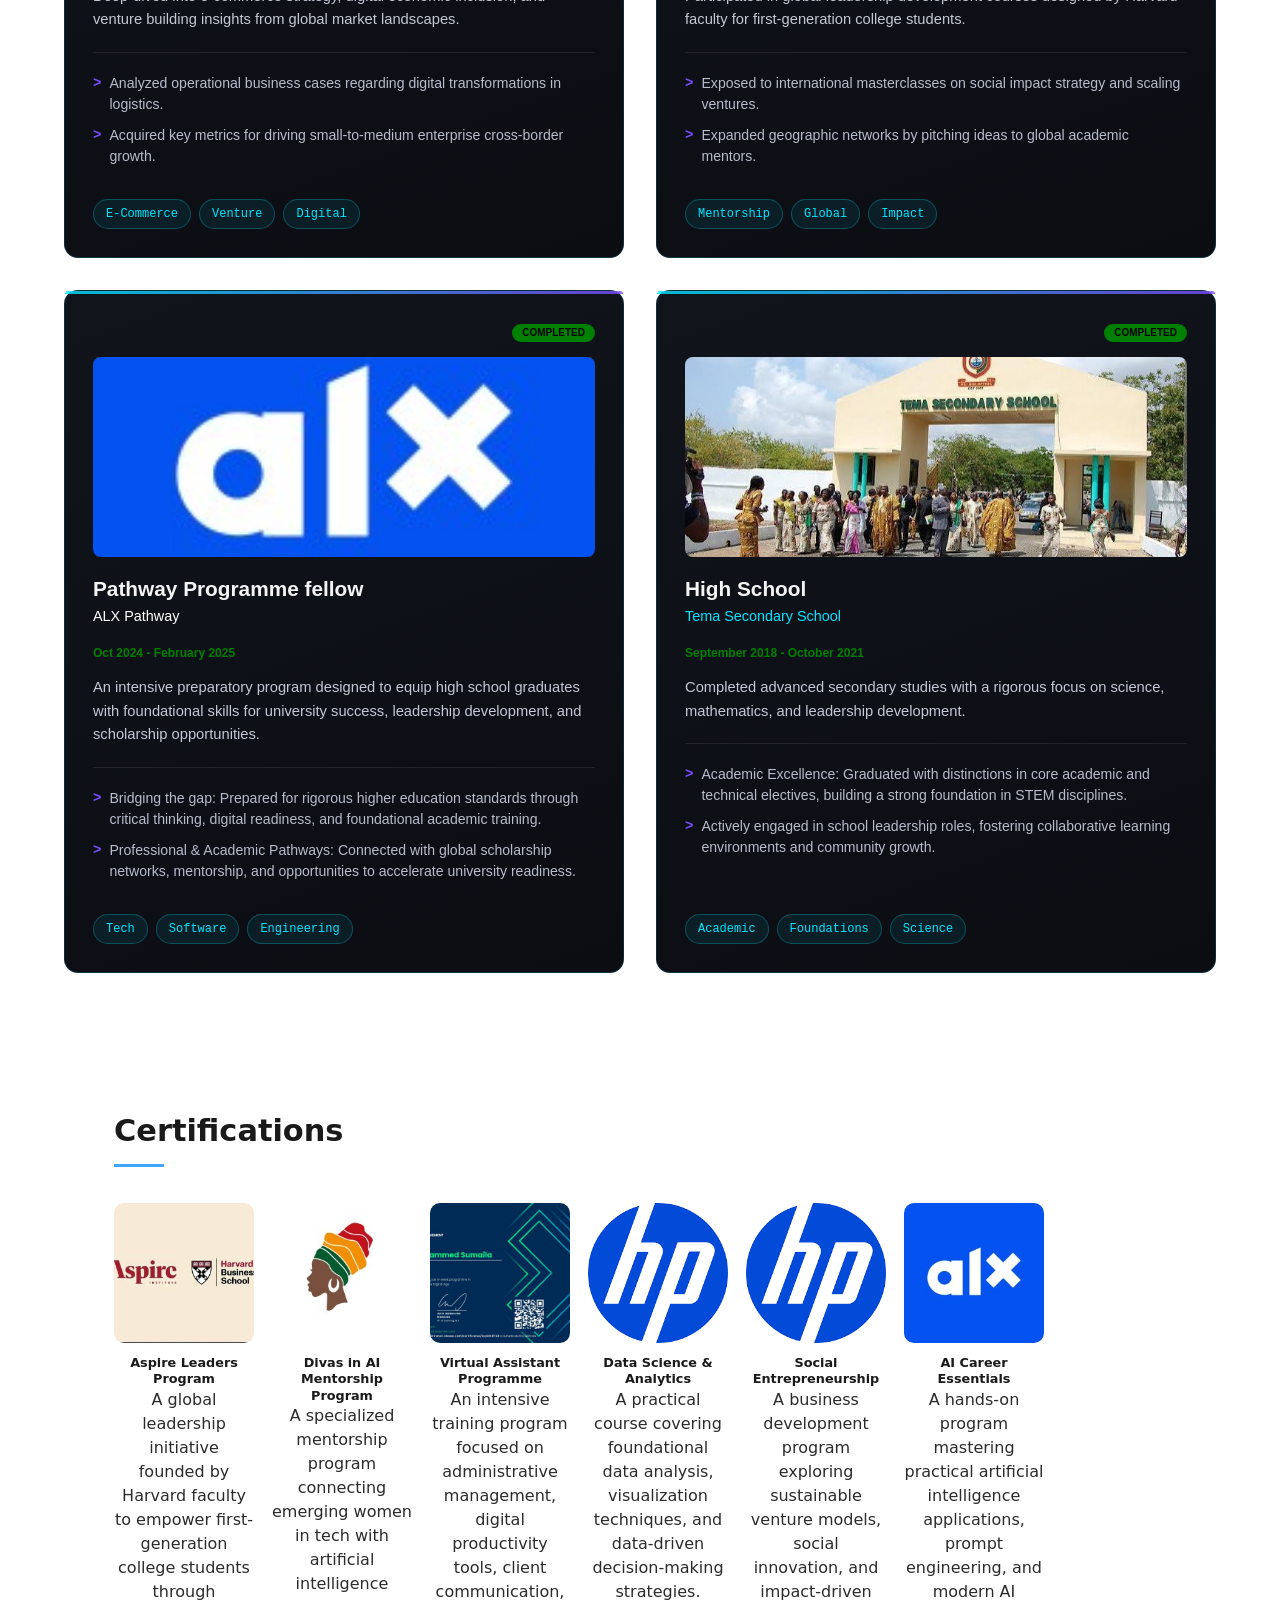
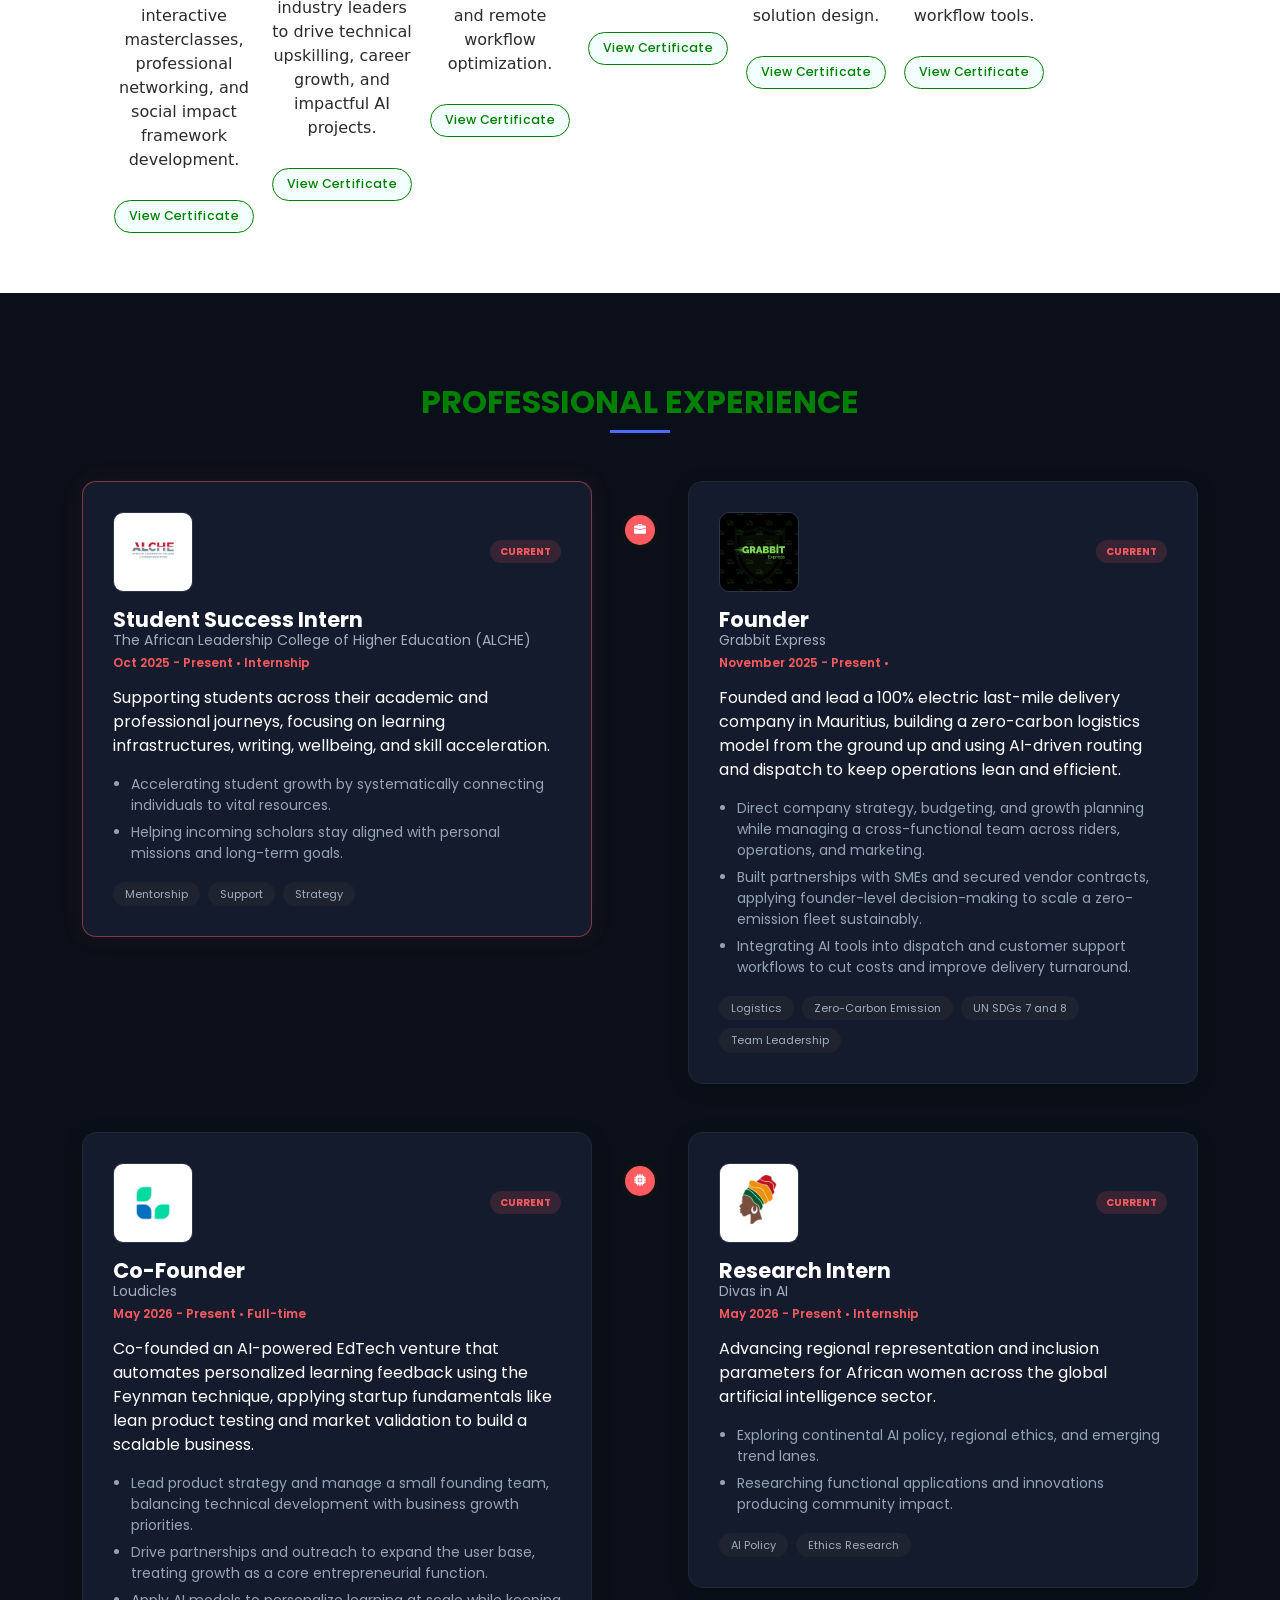
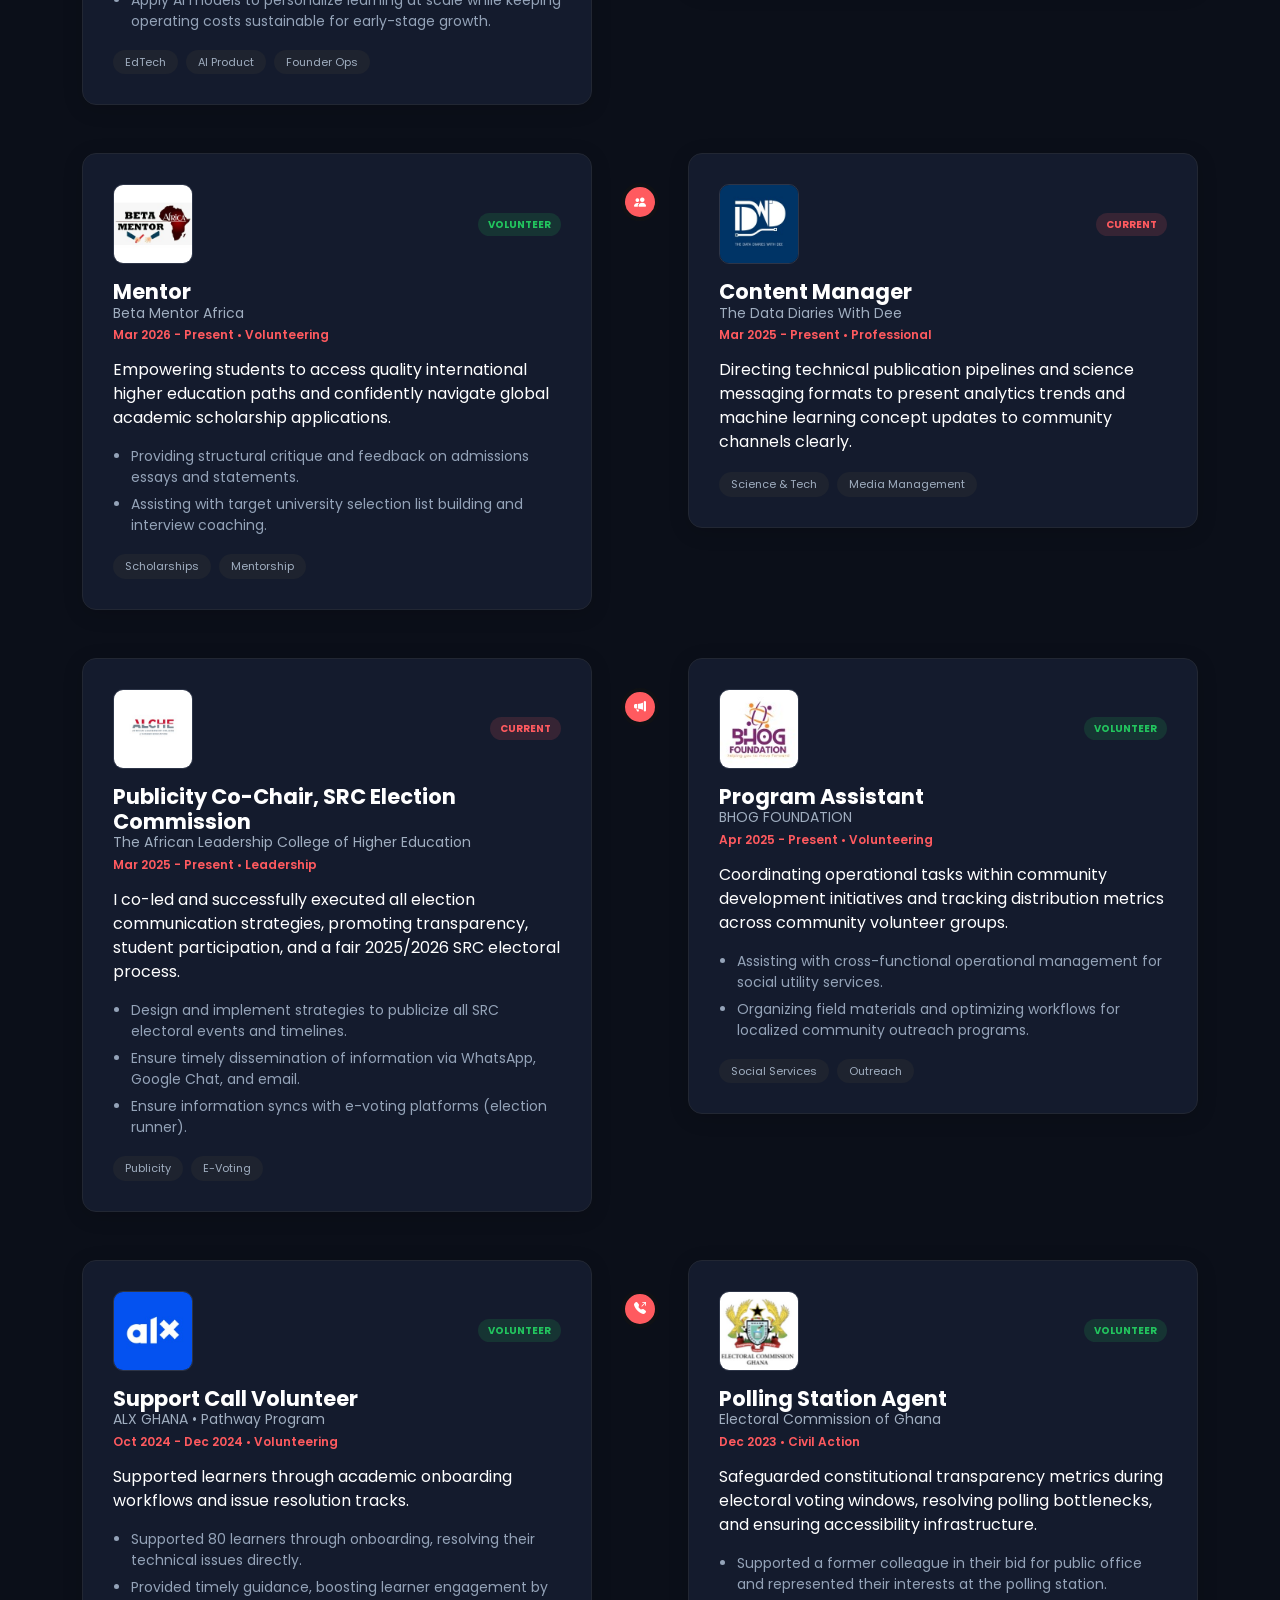
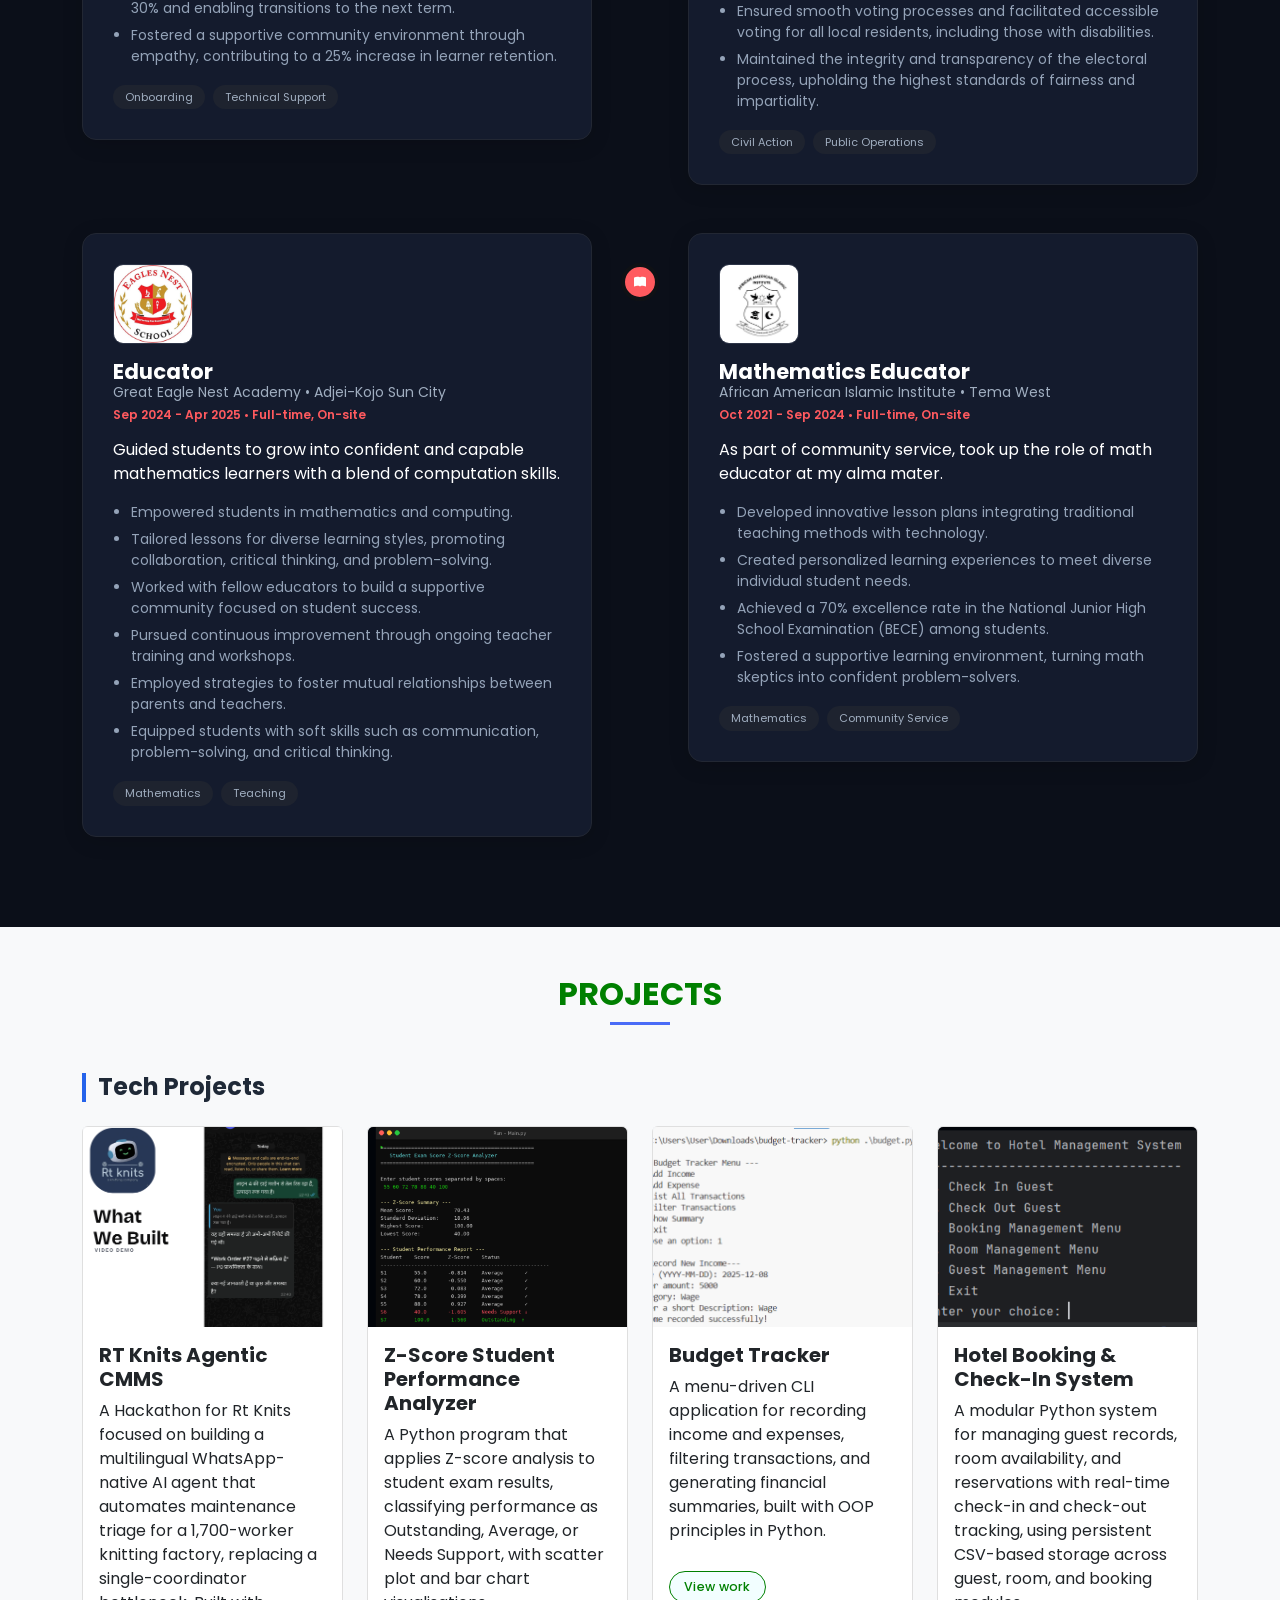
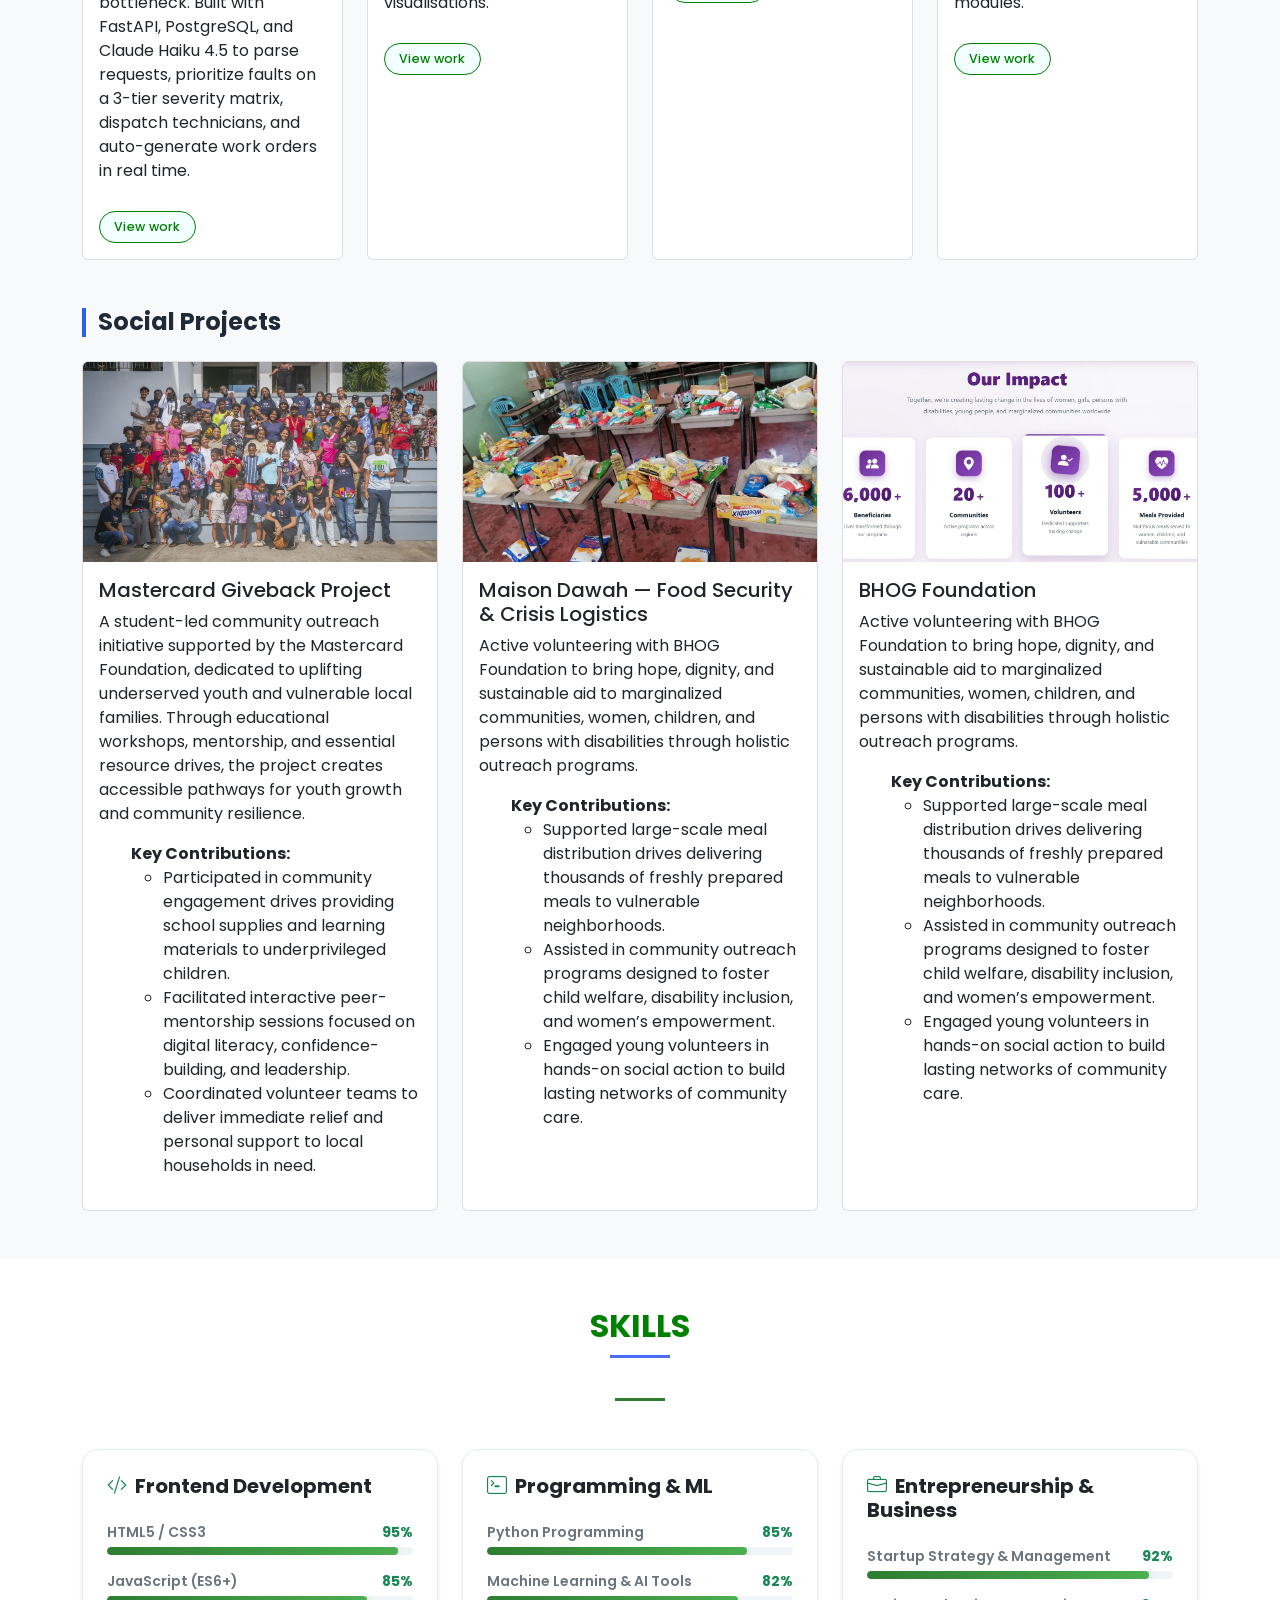
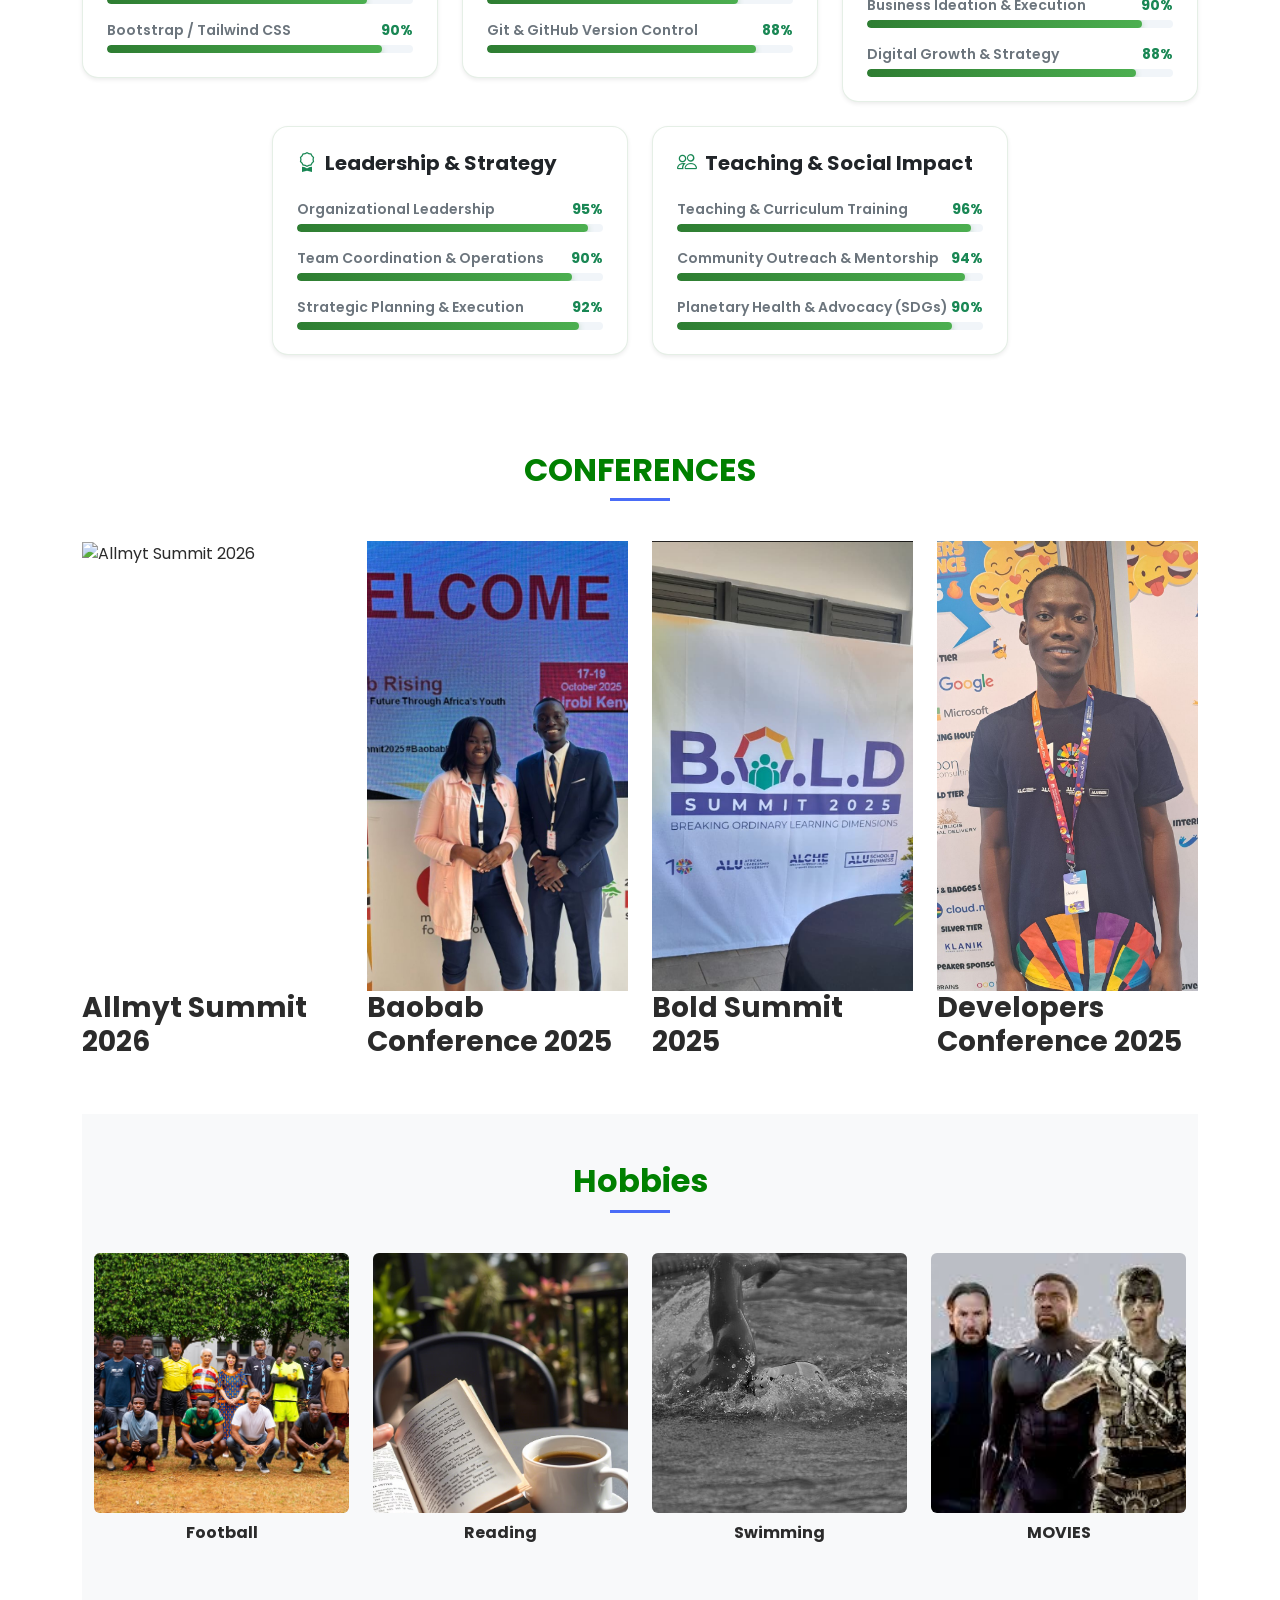
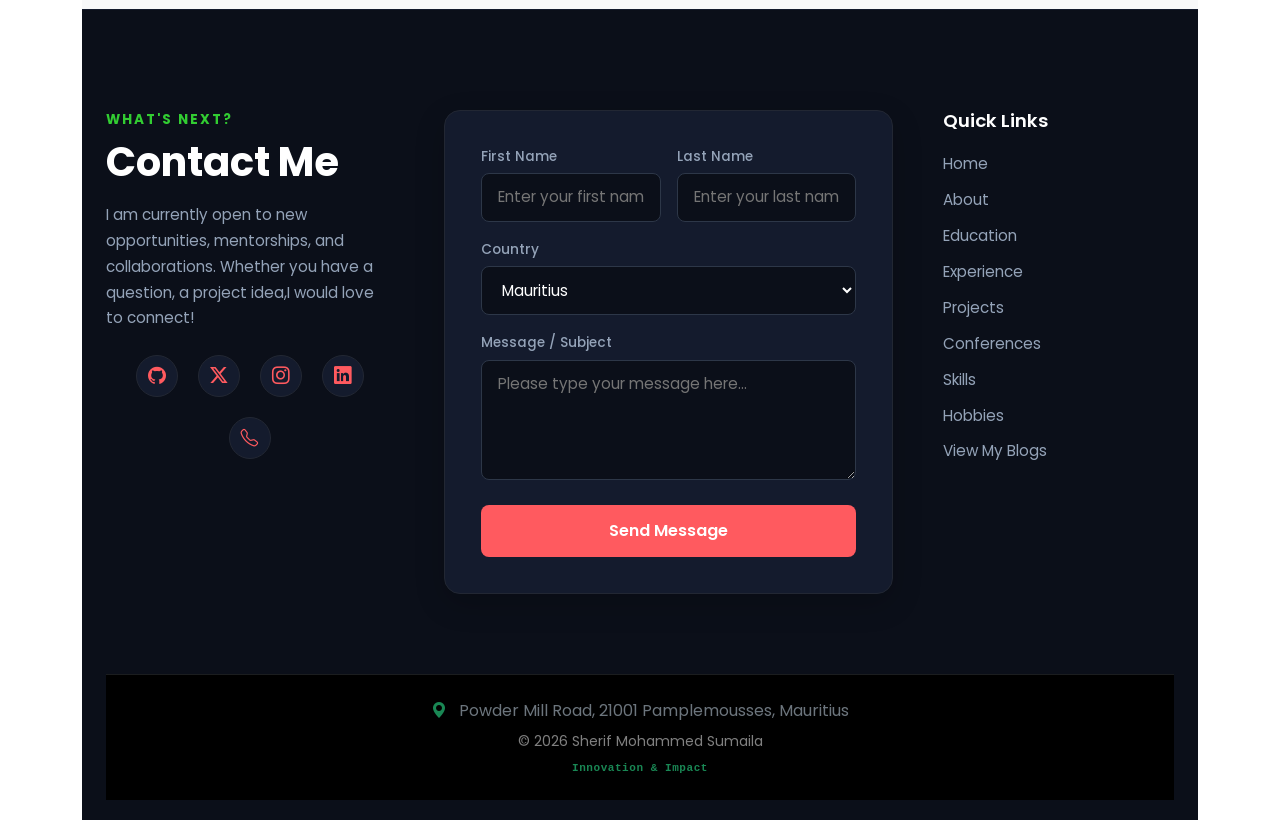
==== commit d3e2ce14: "Change profile image and update contact message Updated profile image and modified contact text for " ====
--- a/index.html
+++ b/index.html
@@ -1026,7 +1026,7 @@
                 <div class="profile-card">
                   <div class="profile-header">
                     <div class="profile-avatar">
-                      <img src="assets/allmyt.png" class="img-fluid" alt="Allmyt Summit 2026">
+                      <img src="assets/all.jpg" class="img-fluid" alt="Allmyt Summit 2026">
                       <div class="status-indicator"></div>
                     </div>
                     <h3>Allmyt Summit 2026</h3>
@@ -1109,7 +1109,7 @@
                 <span class="contact-tag">WHAT'S NEXT?</span>
                 <h2 class="contact-title">Contact Me</h2>
                 <p class="contact-text">
-                  I am currently open to new opportunities, mentorships, and collaborations. Whether you have a question, a project idea, or just want to say hi, I'll try my best to get back to you!
+                  I am currently open to new opportunities, mentorships, and collaborations. Whether you have a question, a project idea,I would love to connect!
                 </p>
 
                 <div class="social-icons" id="me">
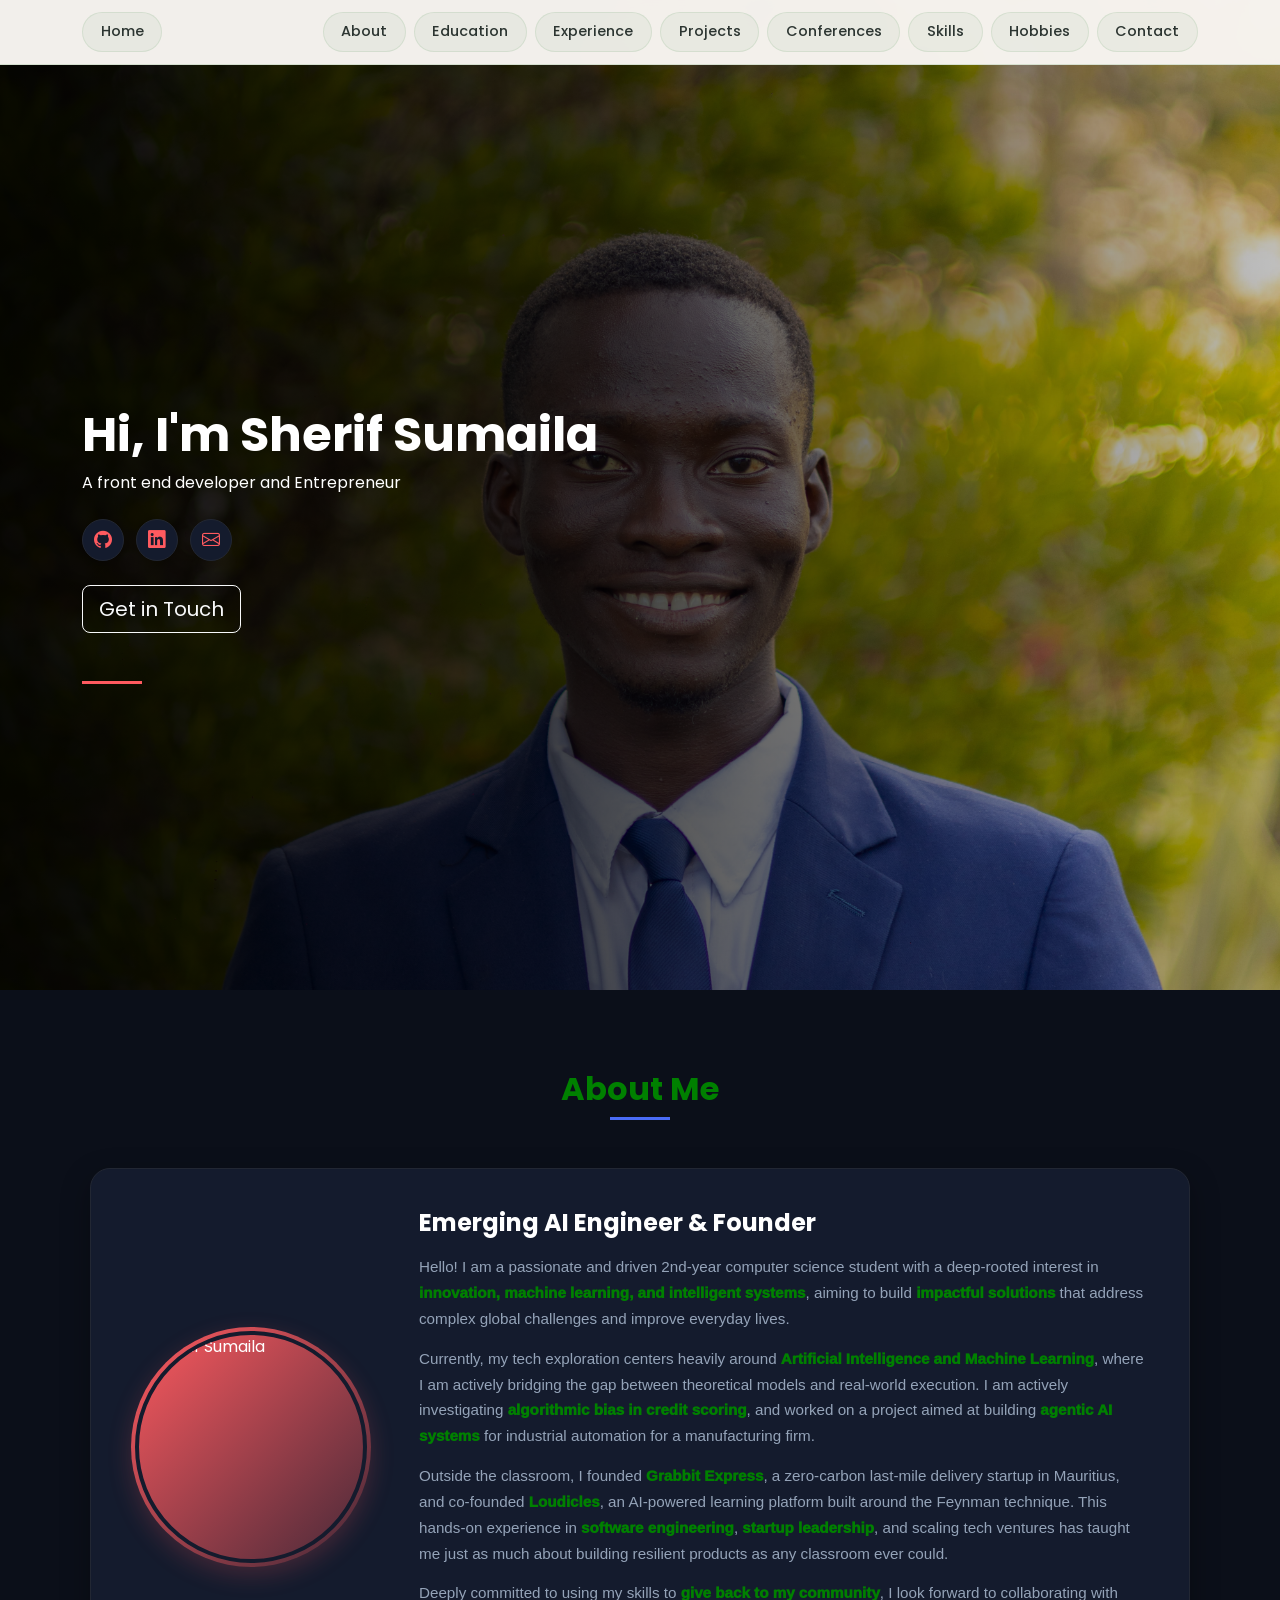
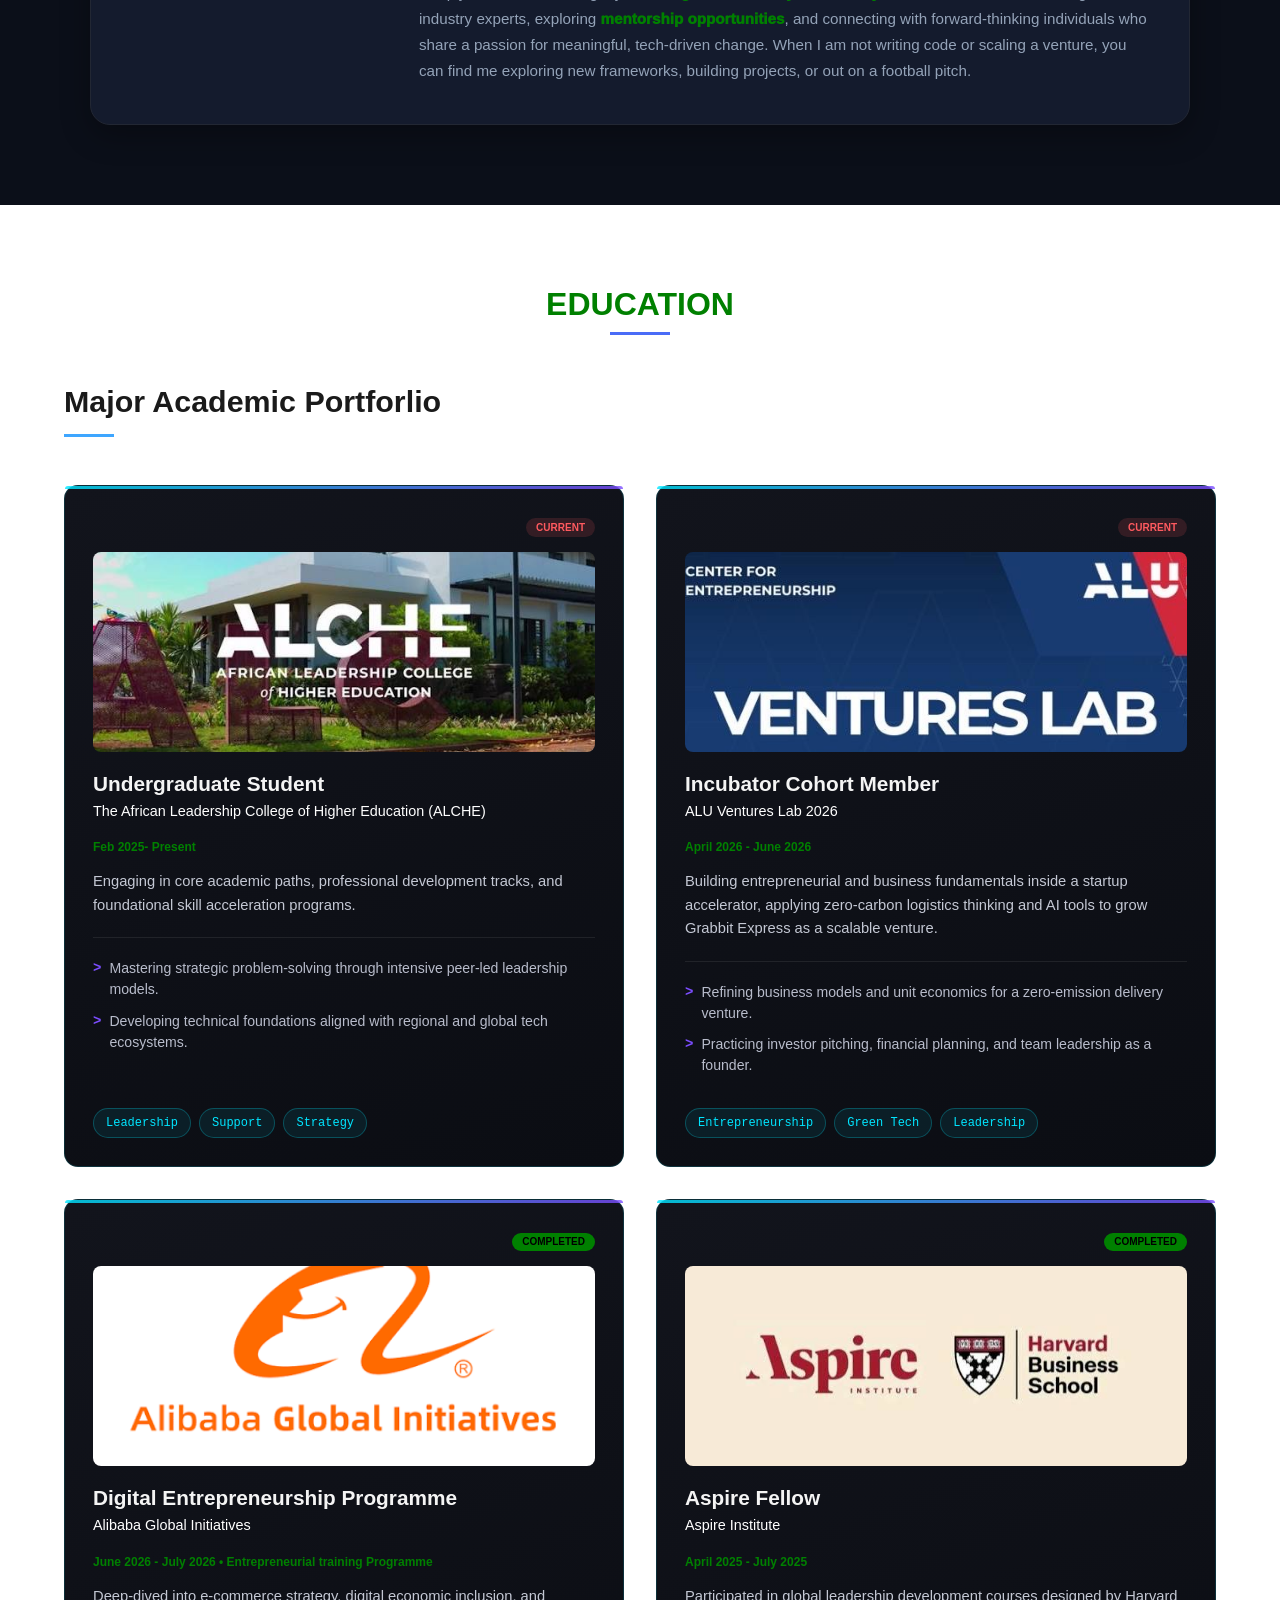
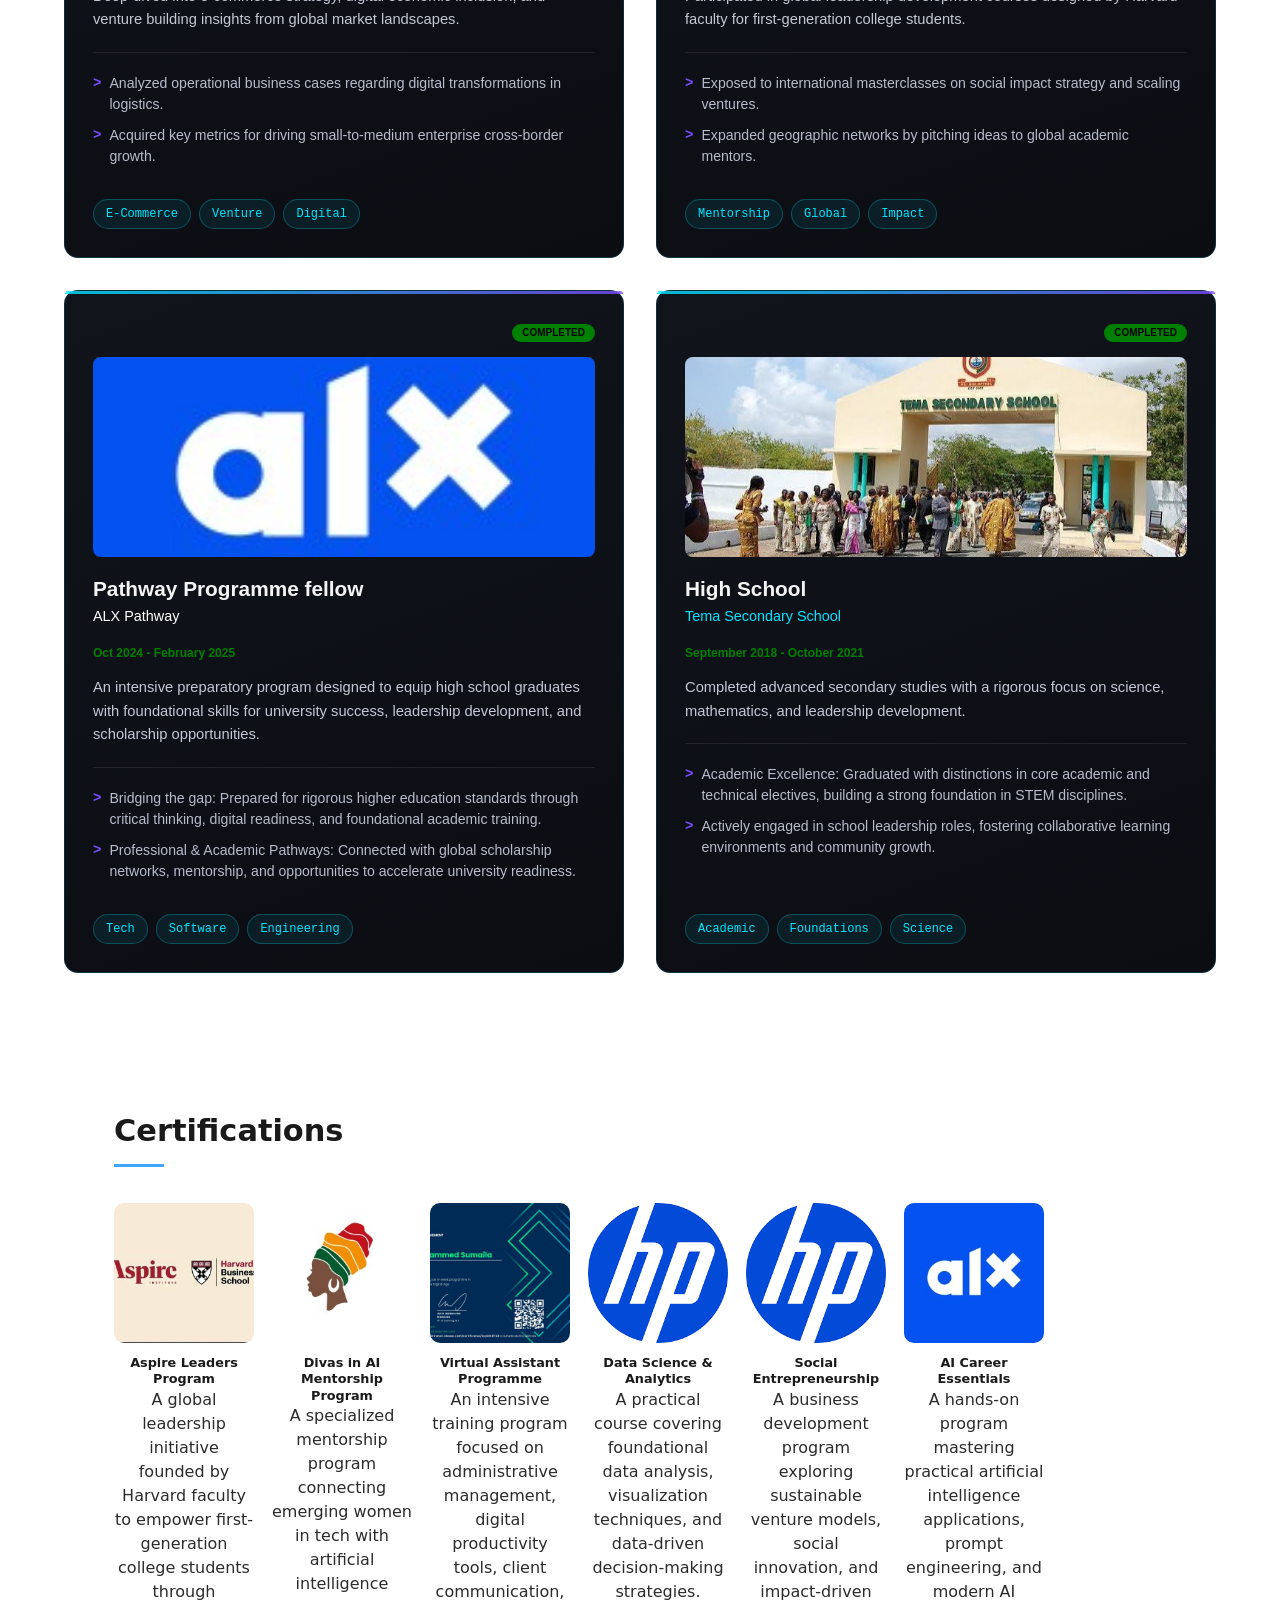
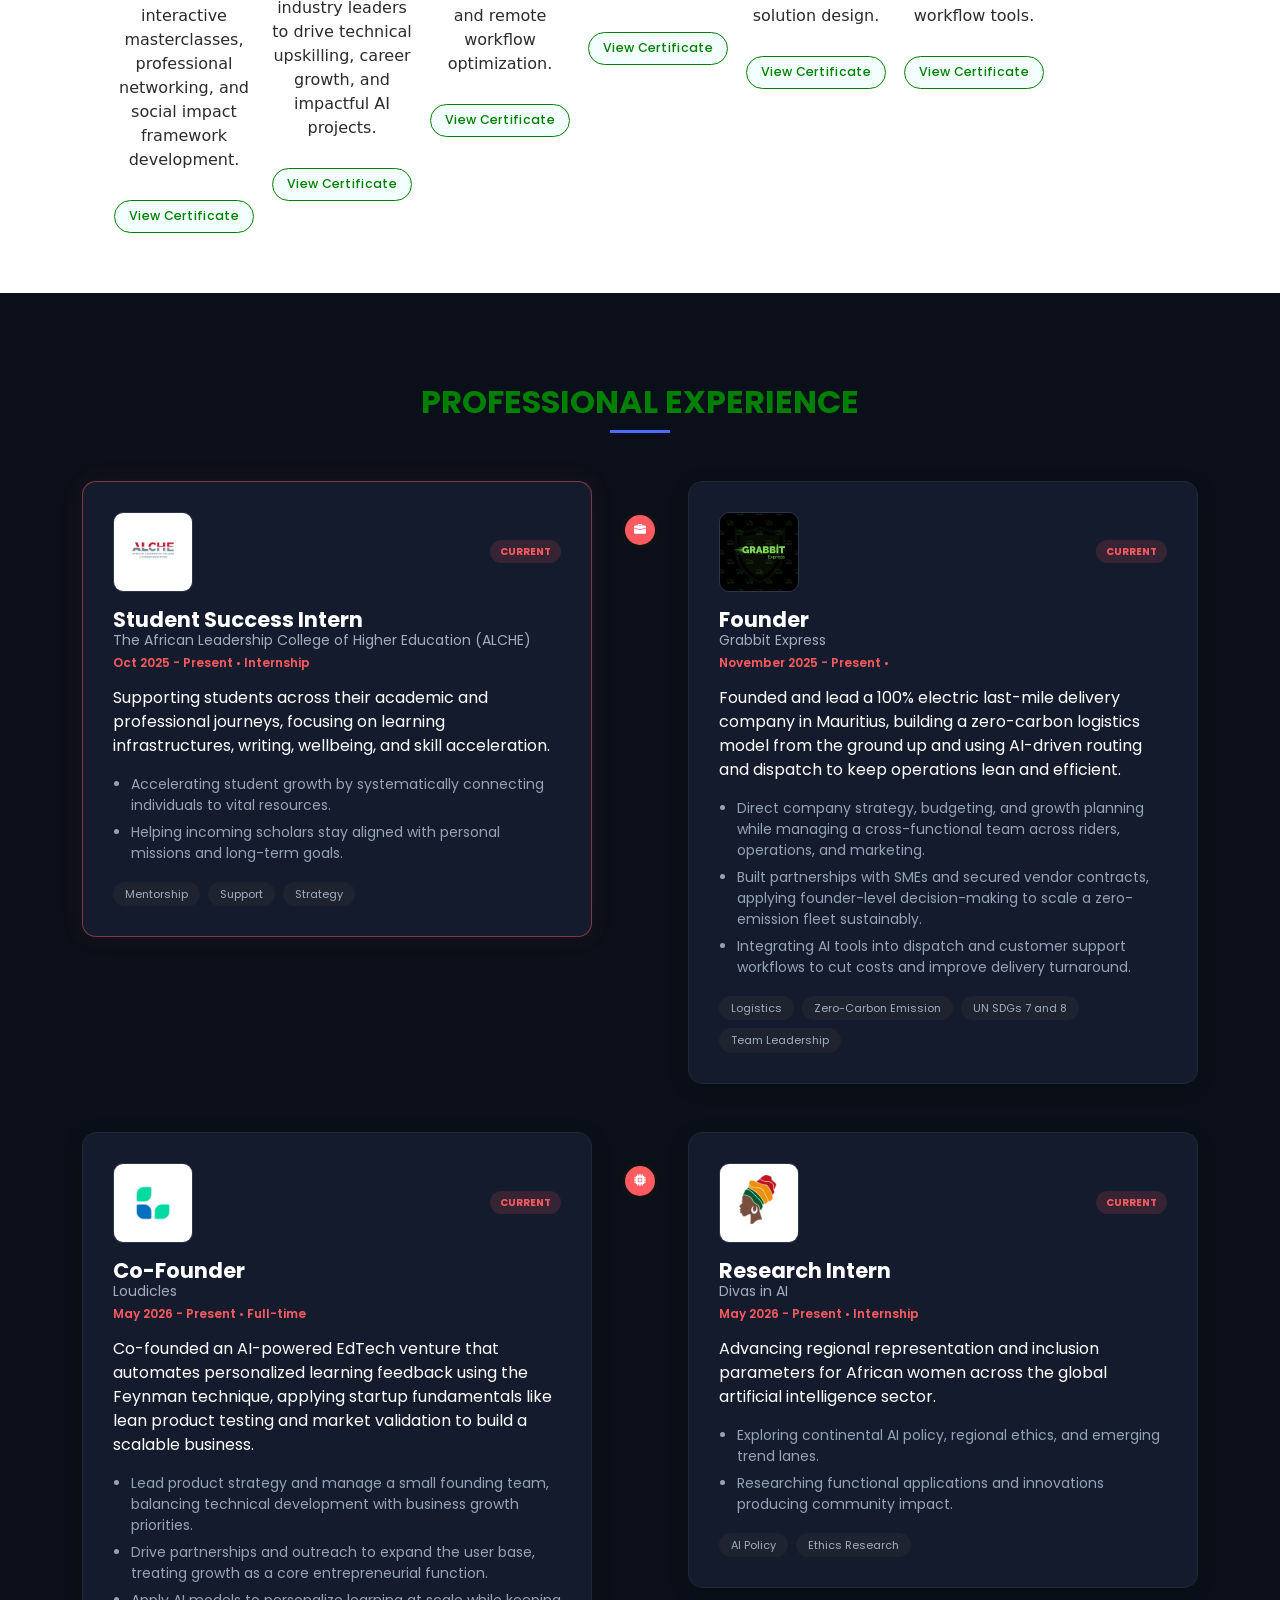
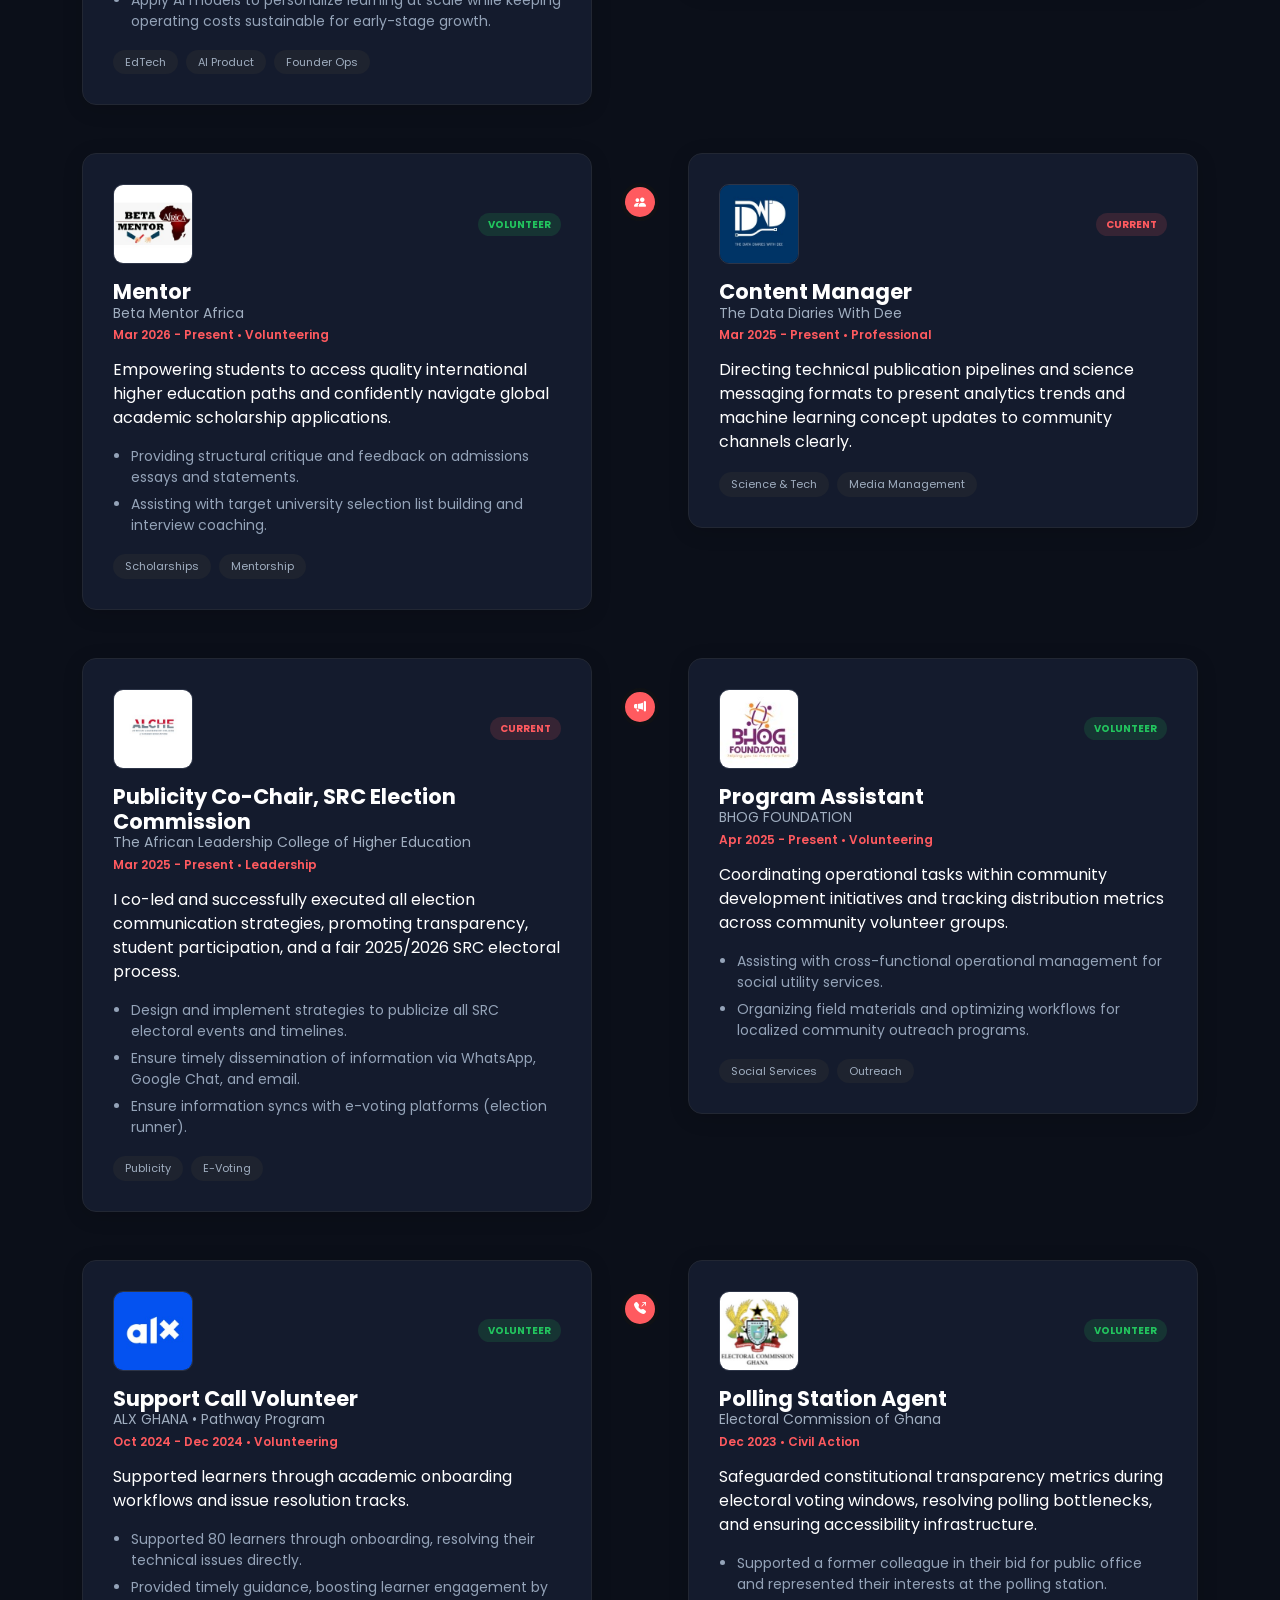
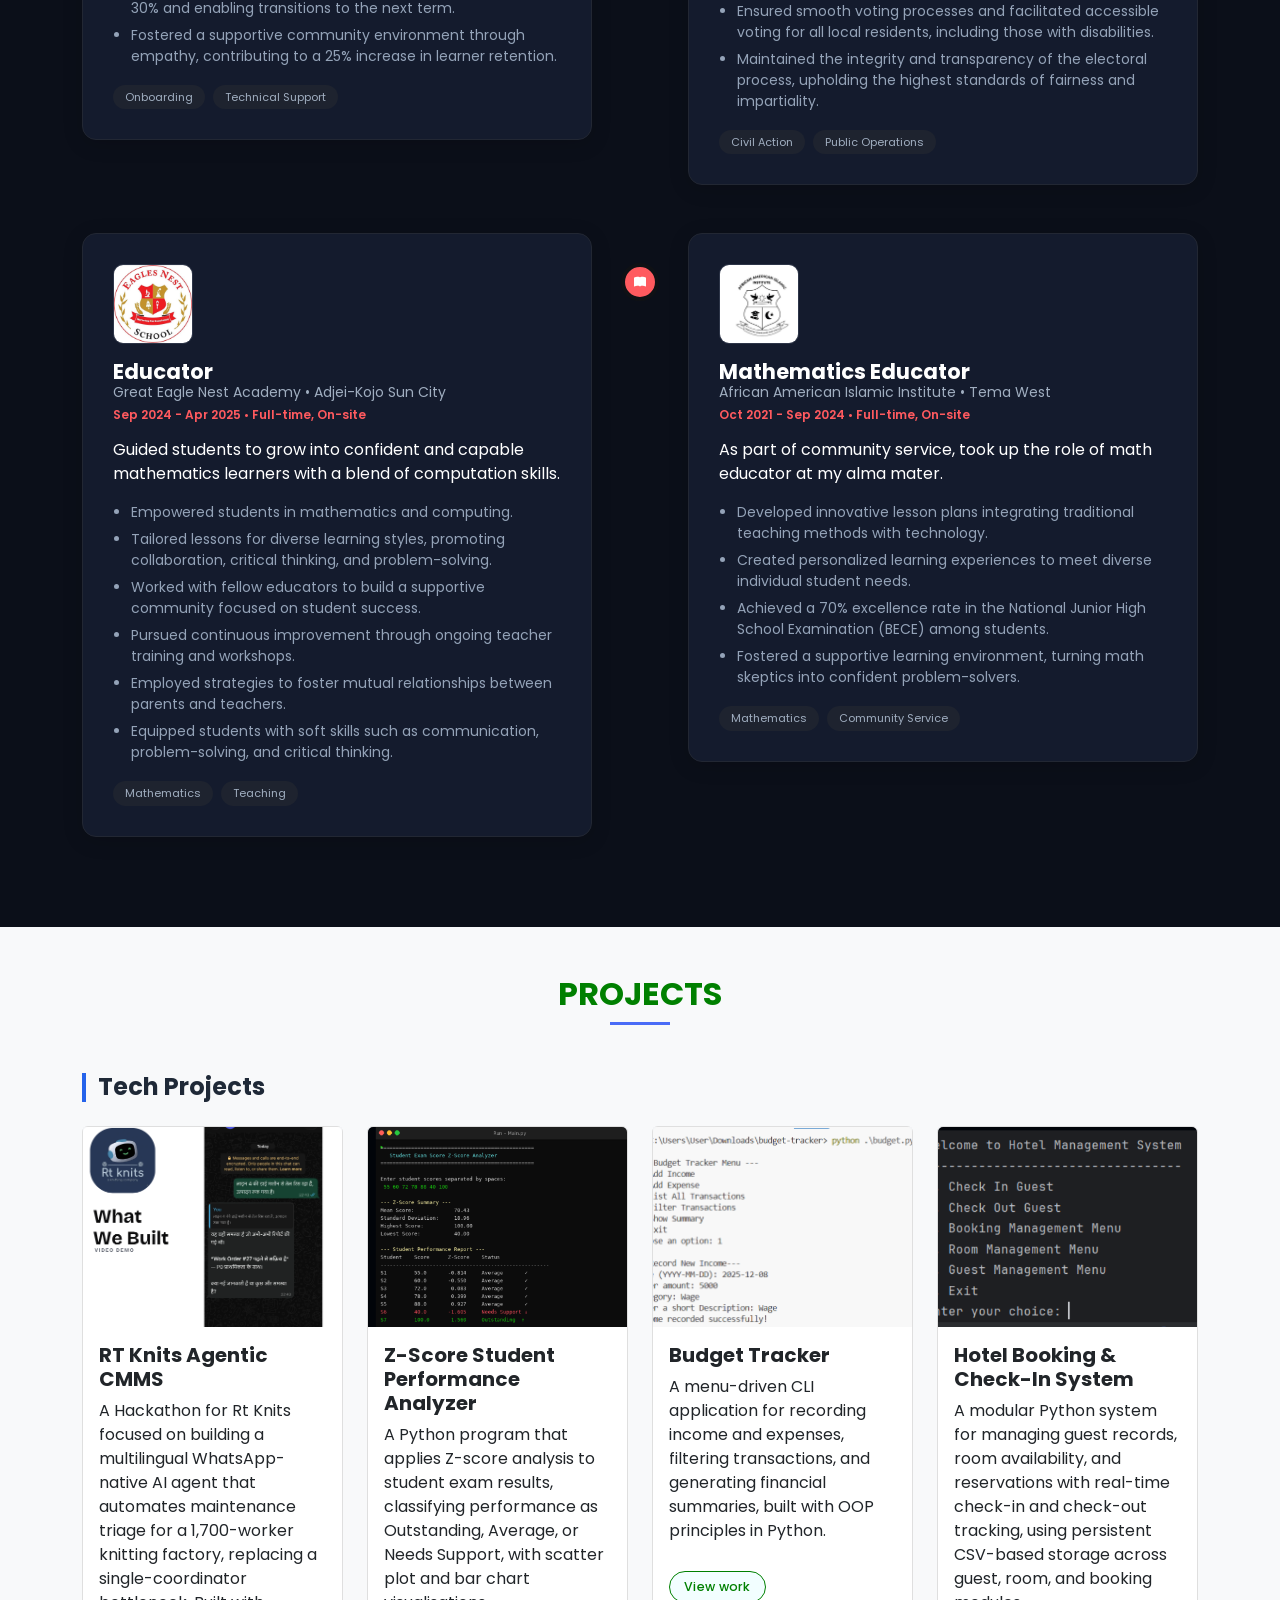
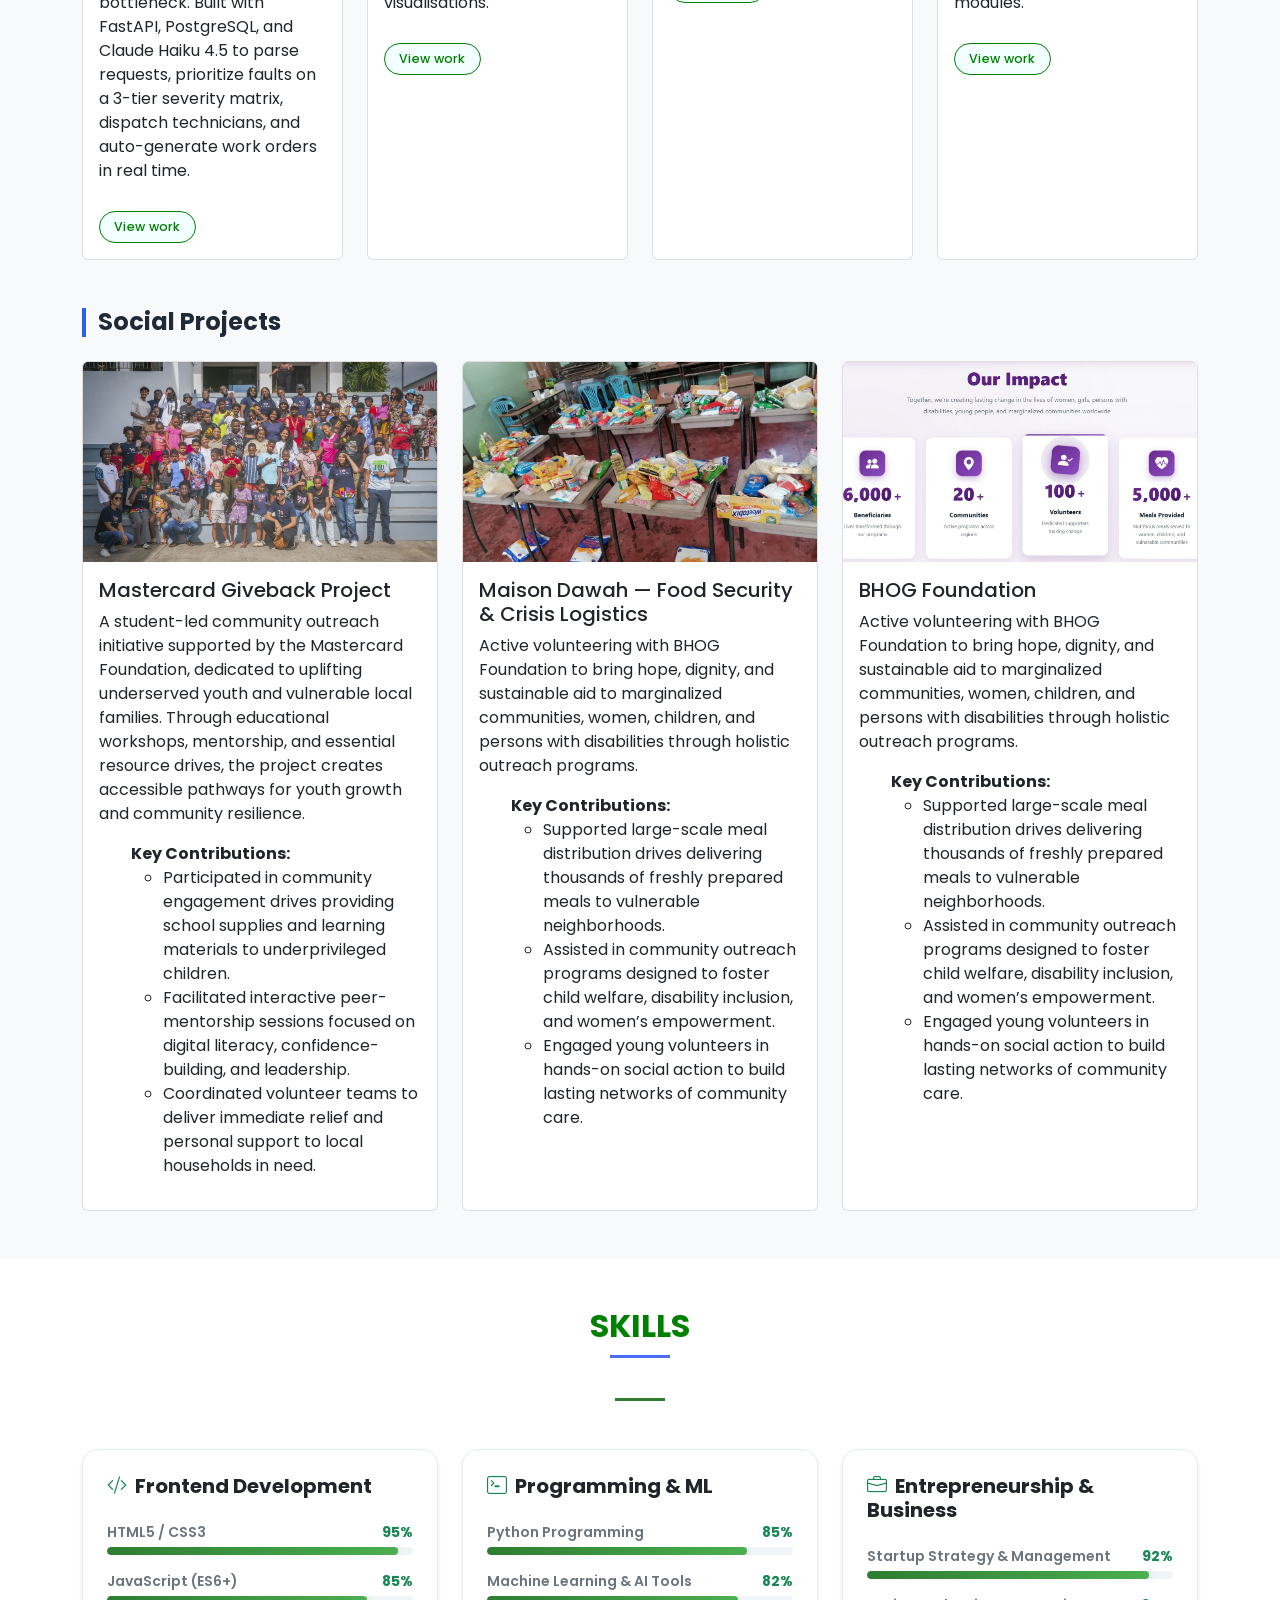
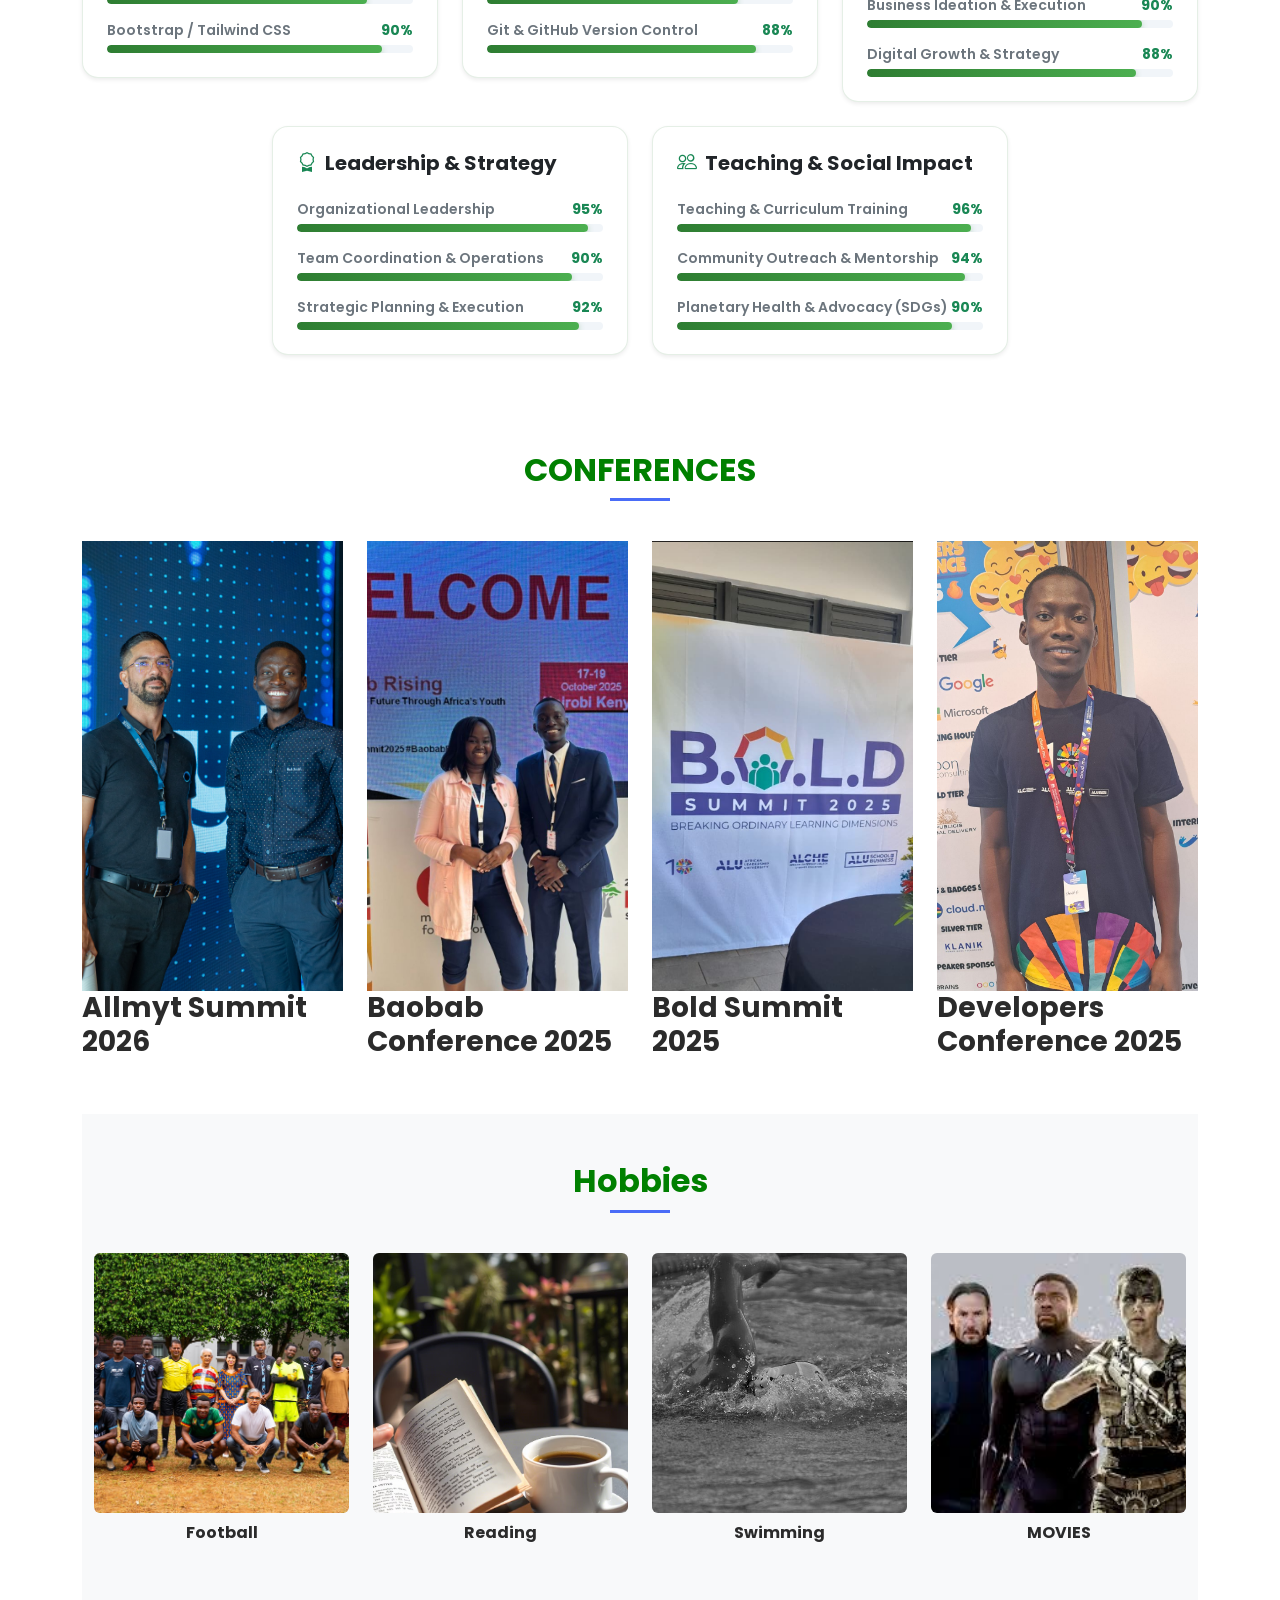
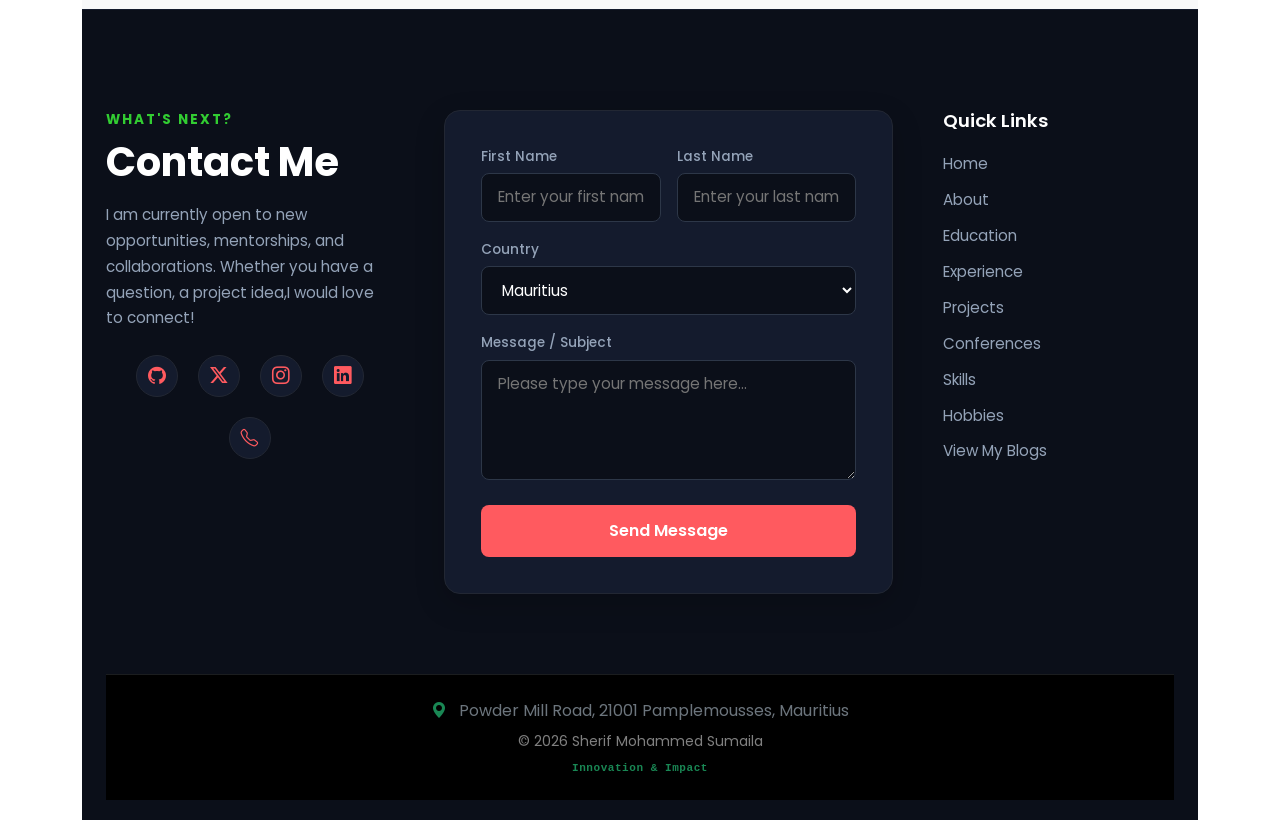
==== commit 73c75a4a: "Update marquee content to reflect new description" ====
--- a/index.html
+++ b/index.html
@@ -46,7 +46,7 @@
             <div class="container hero-content">
                 <h1>Hi, I'm Sherif  Sumaila</h1>
                 <div class="marquee-wrapper">
-                  <p class="marquee-content">I'm a Web Developer and Entrepreneur</p>
+                  <p class="marquee-content">A front end developer and Entrepreneur</p>
                 </div>
 
                 <div class="social-icons">
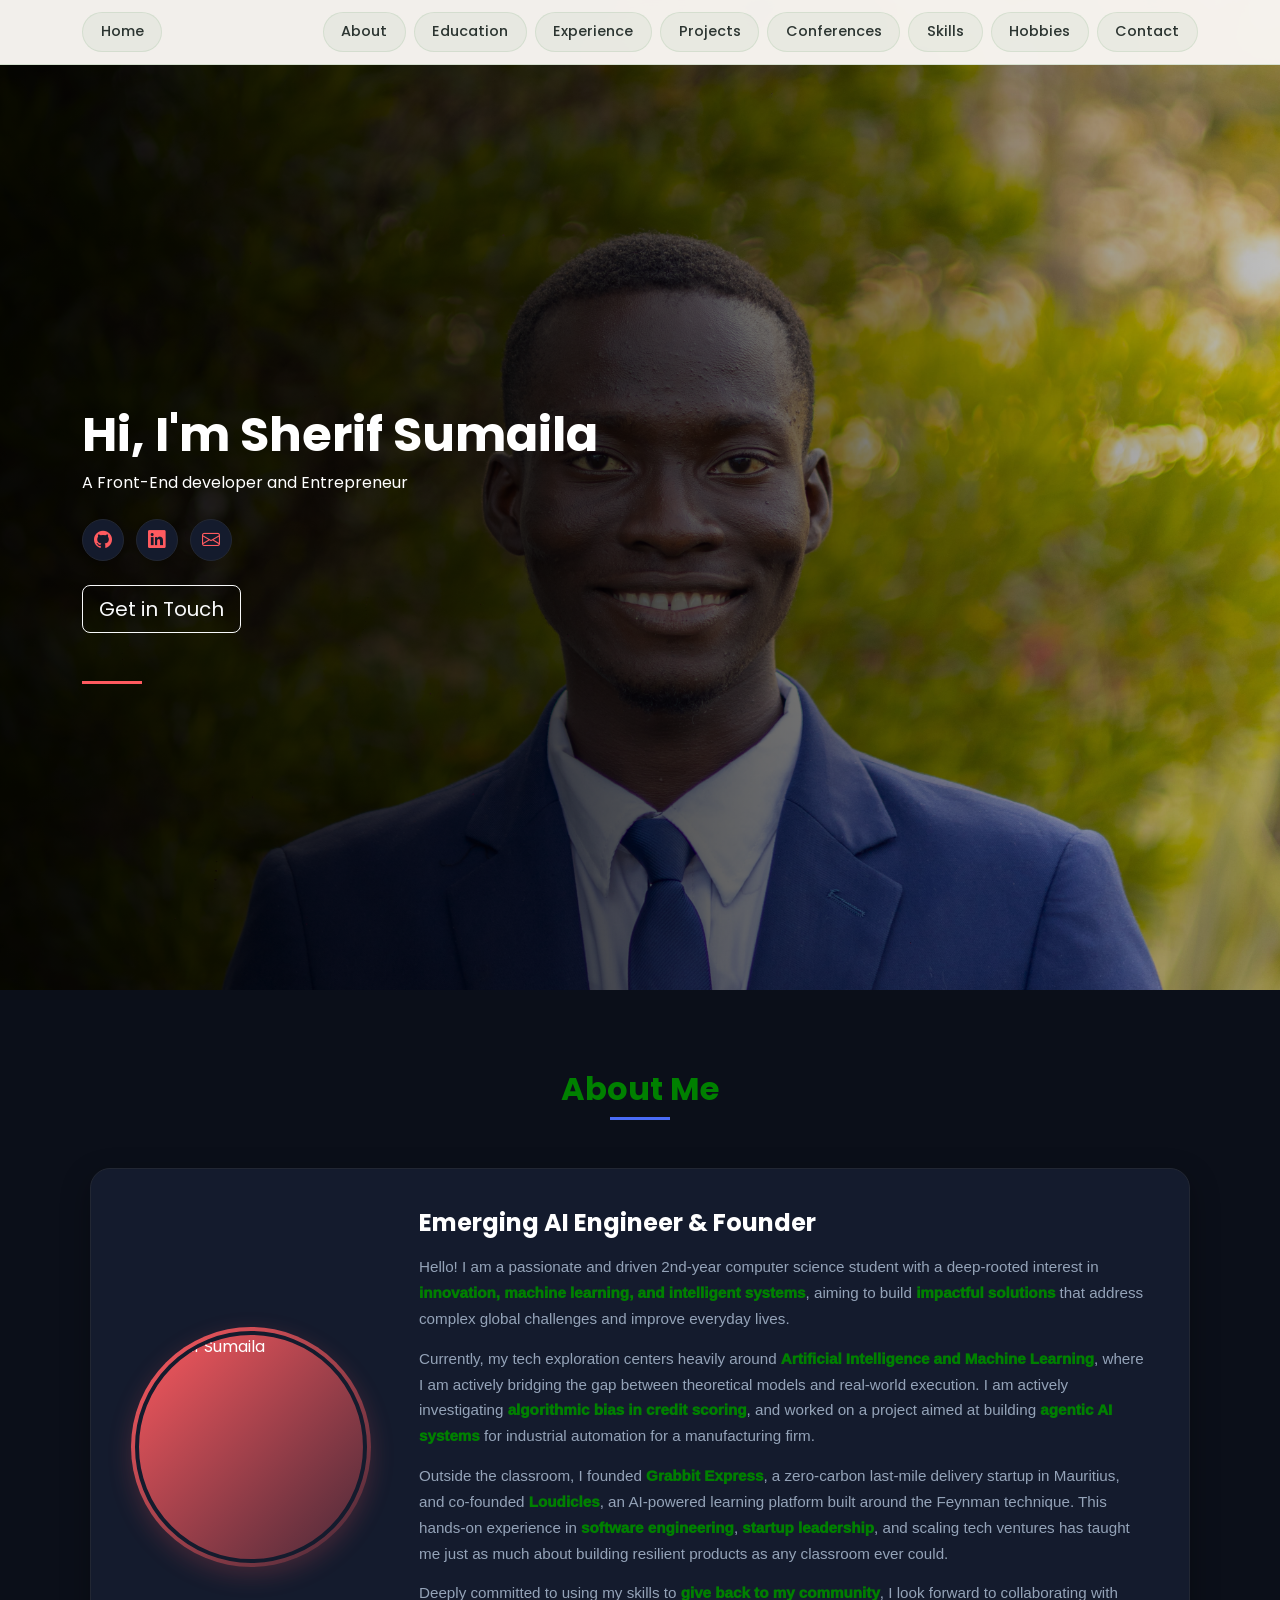
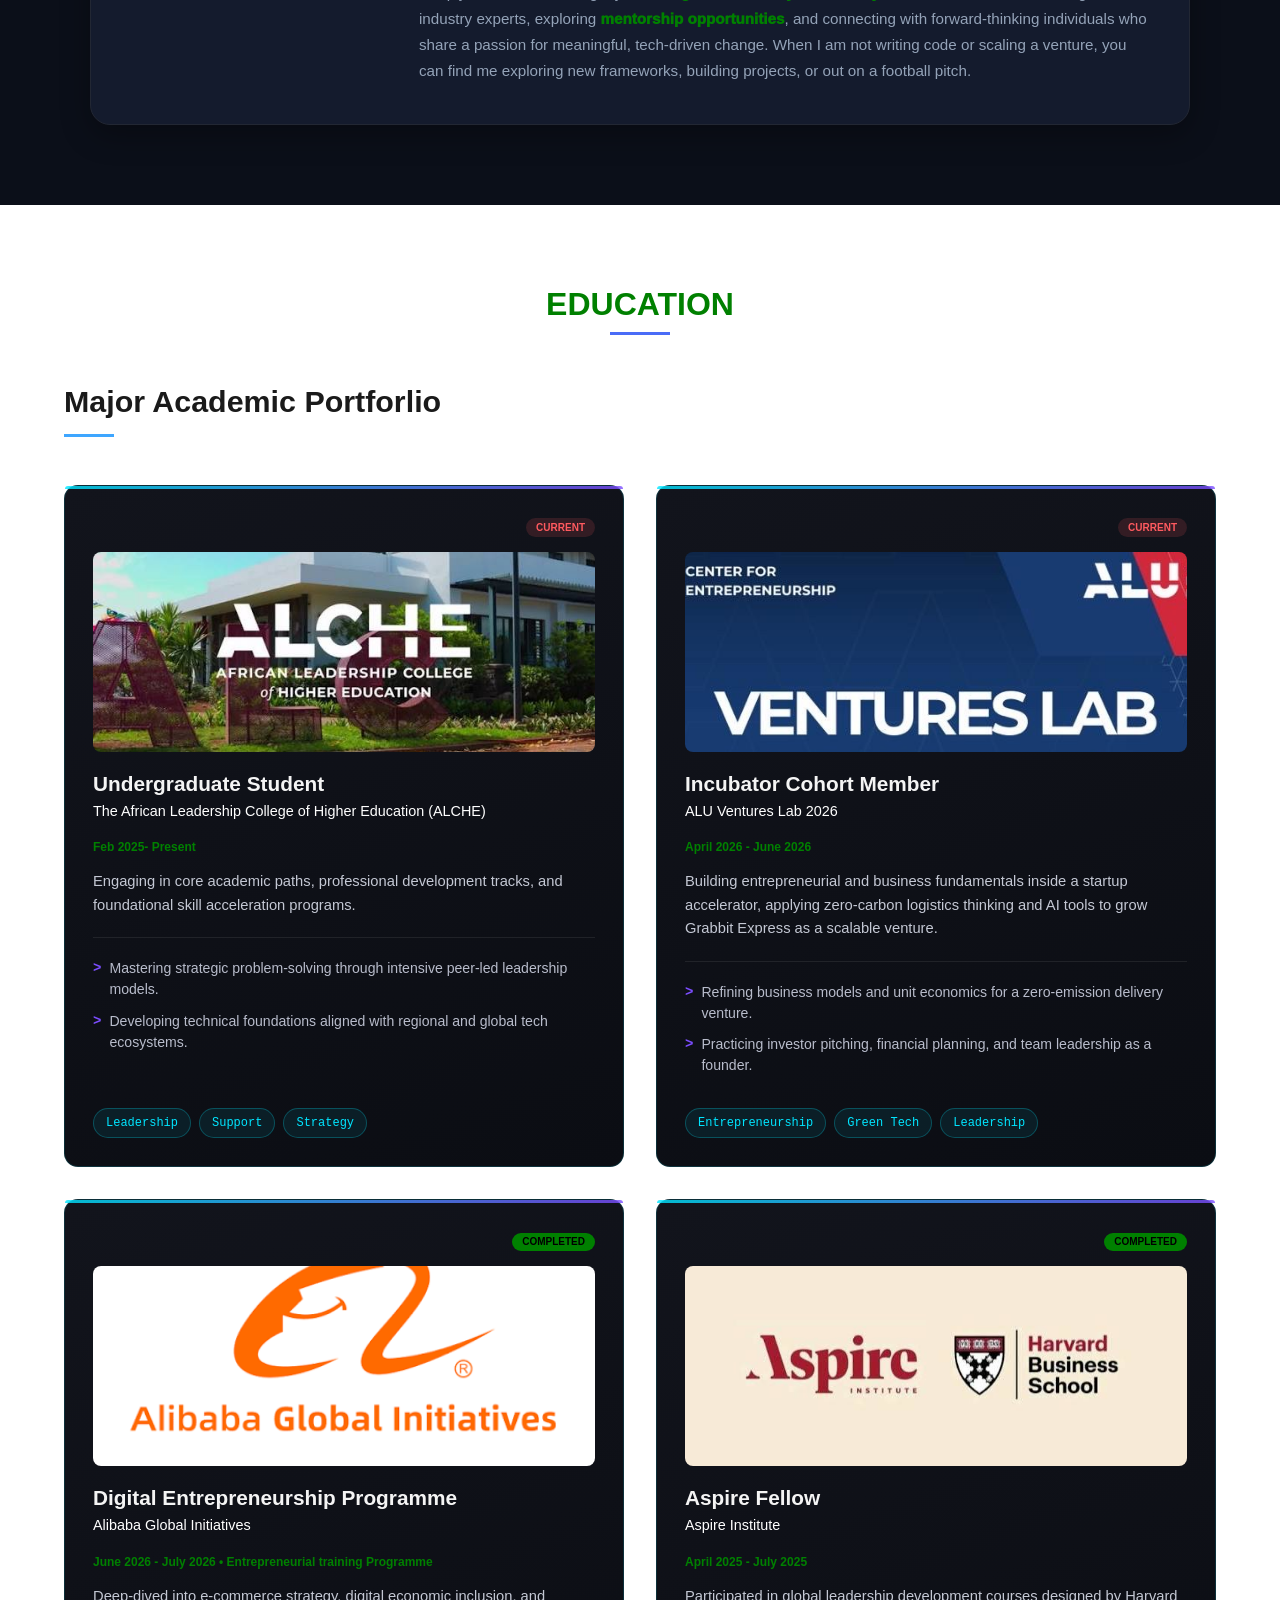
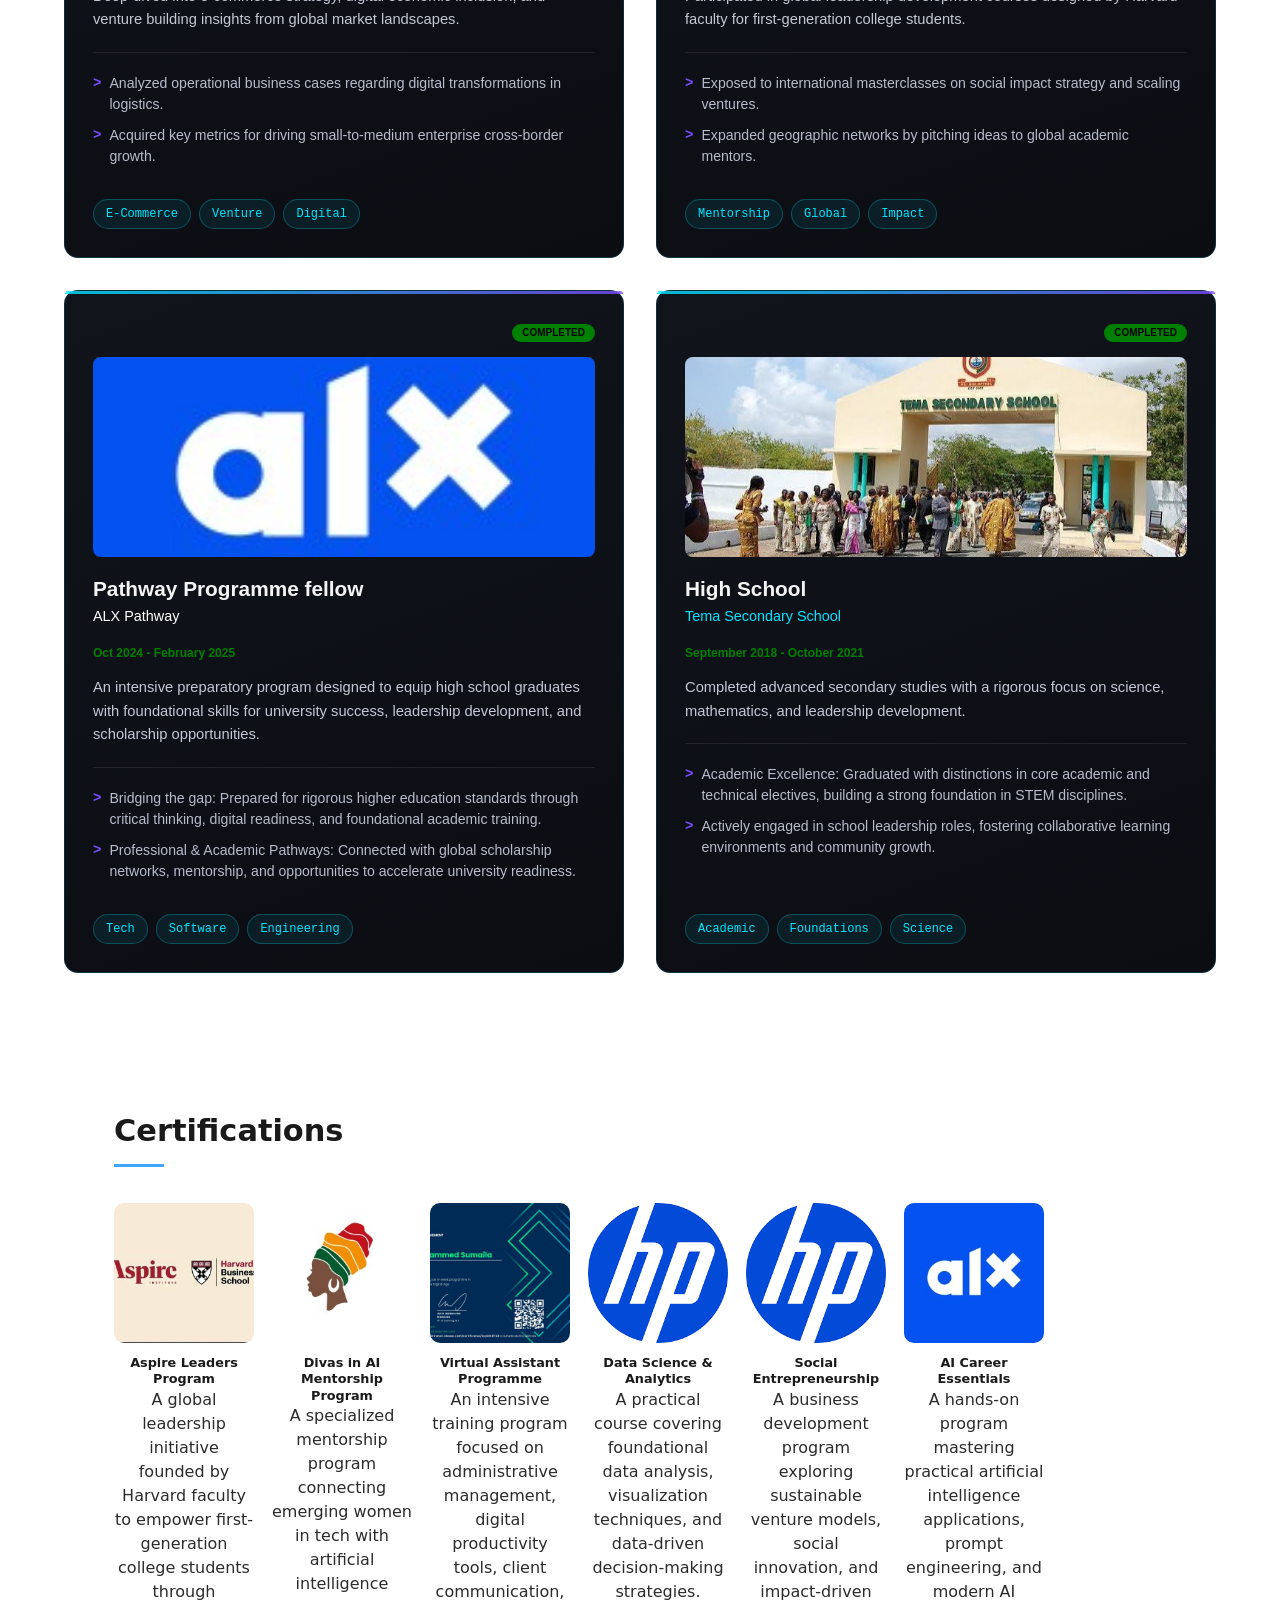
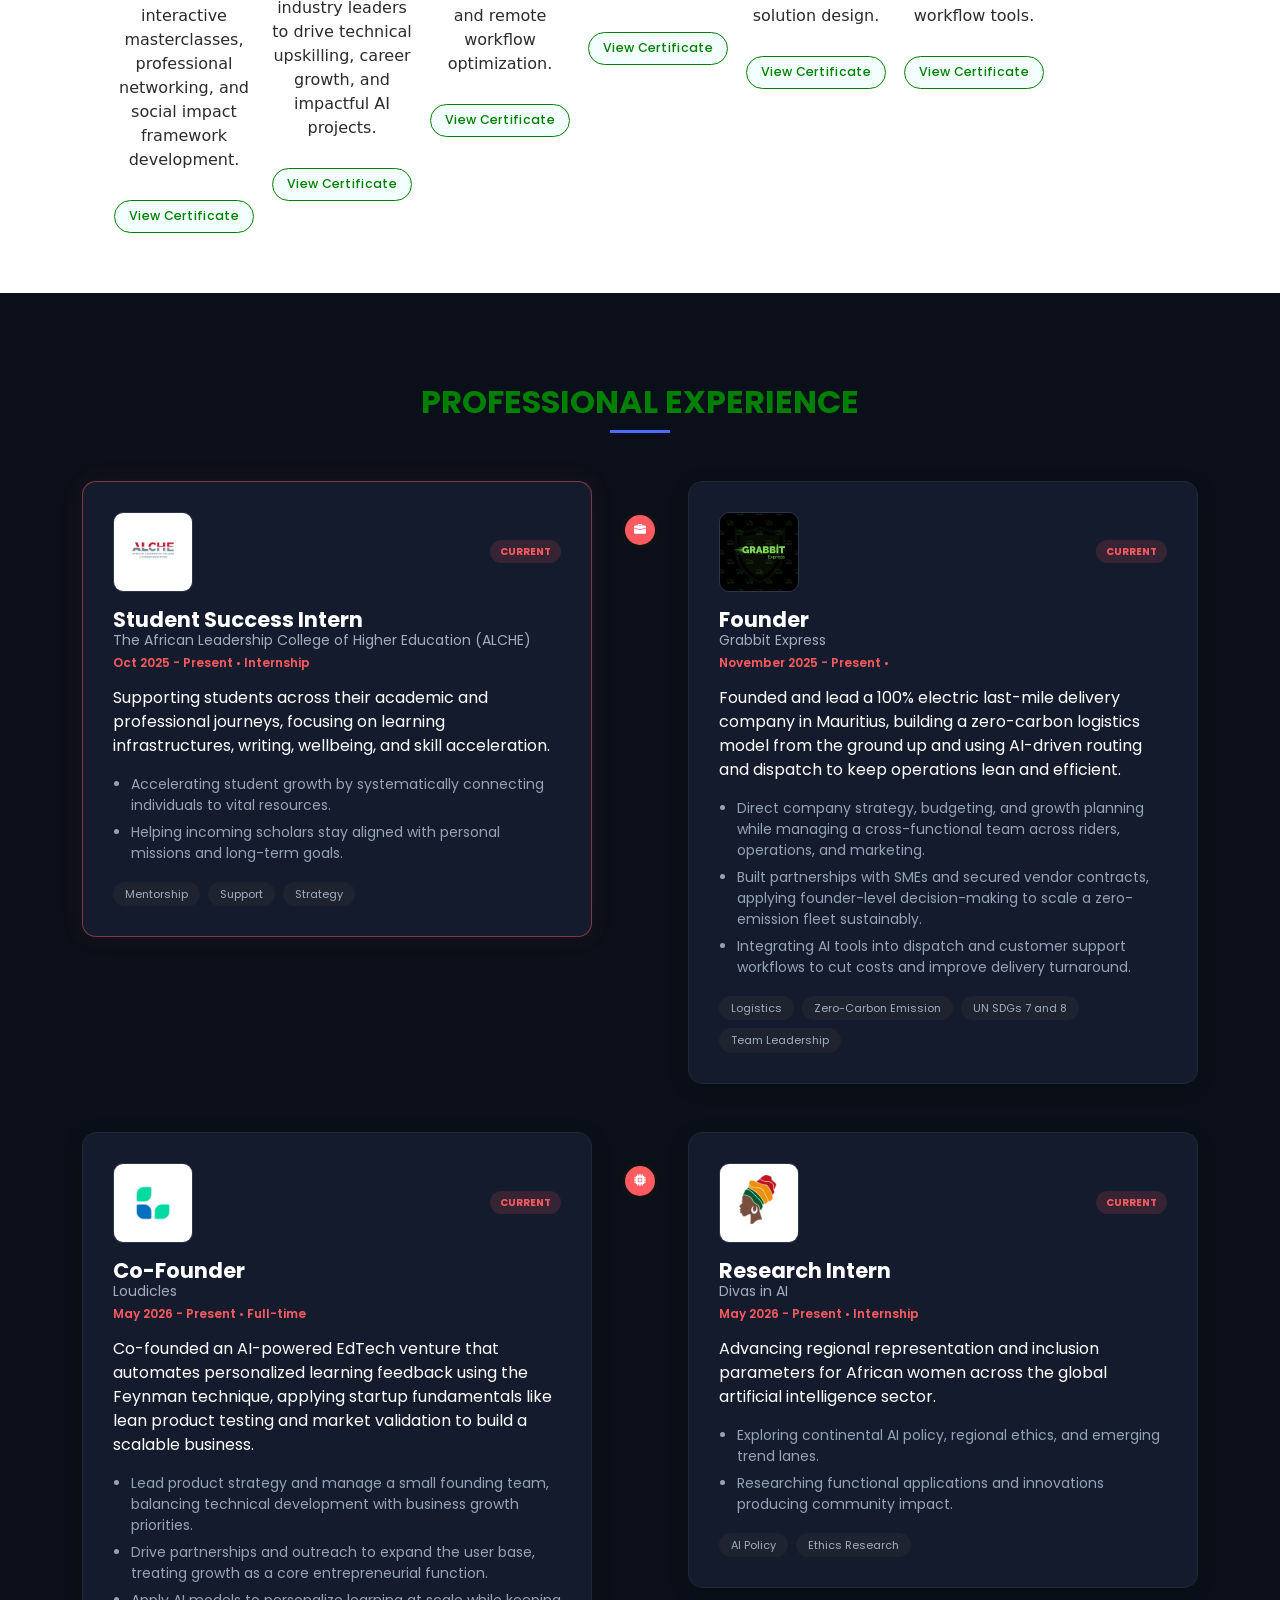
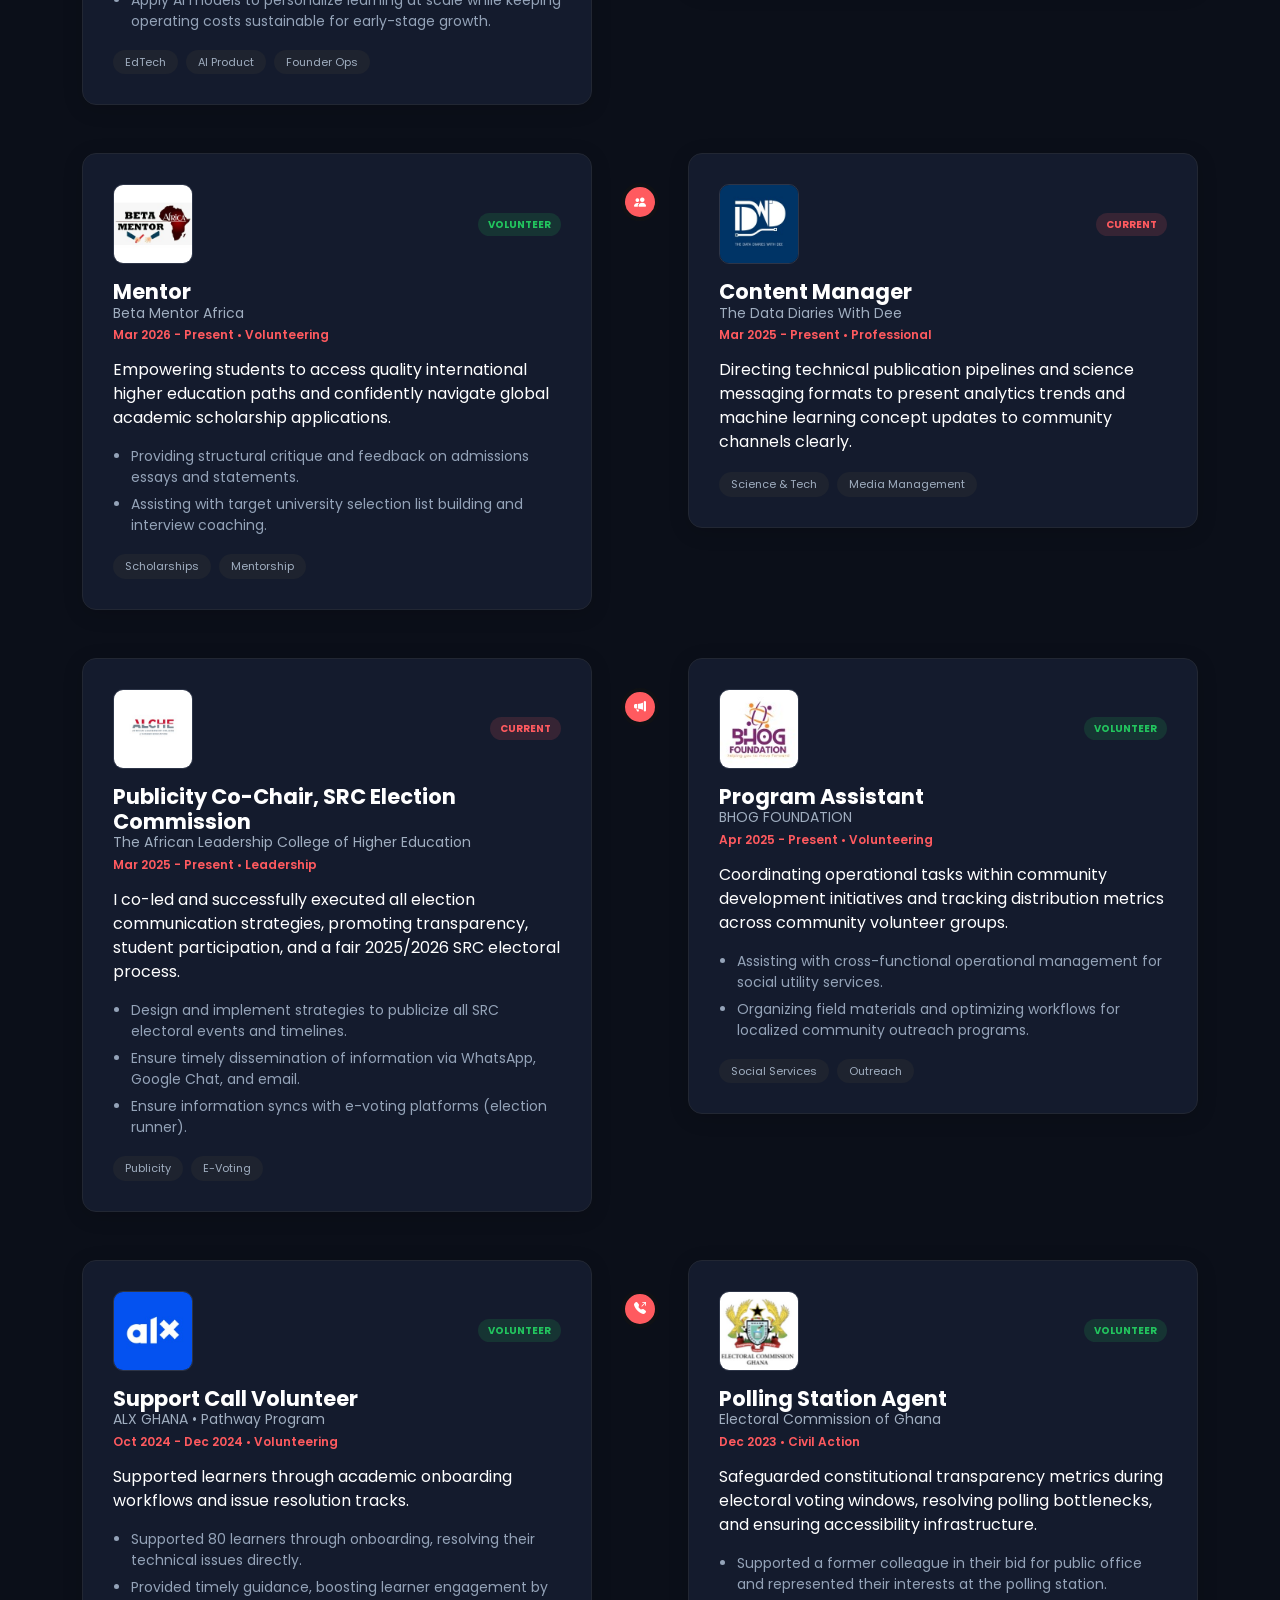
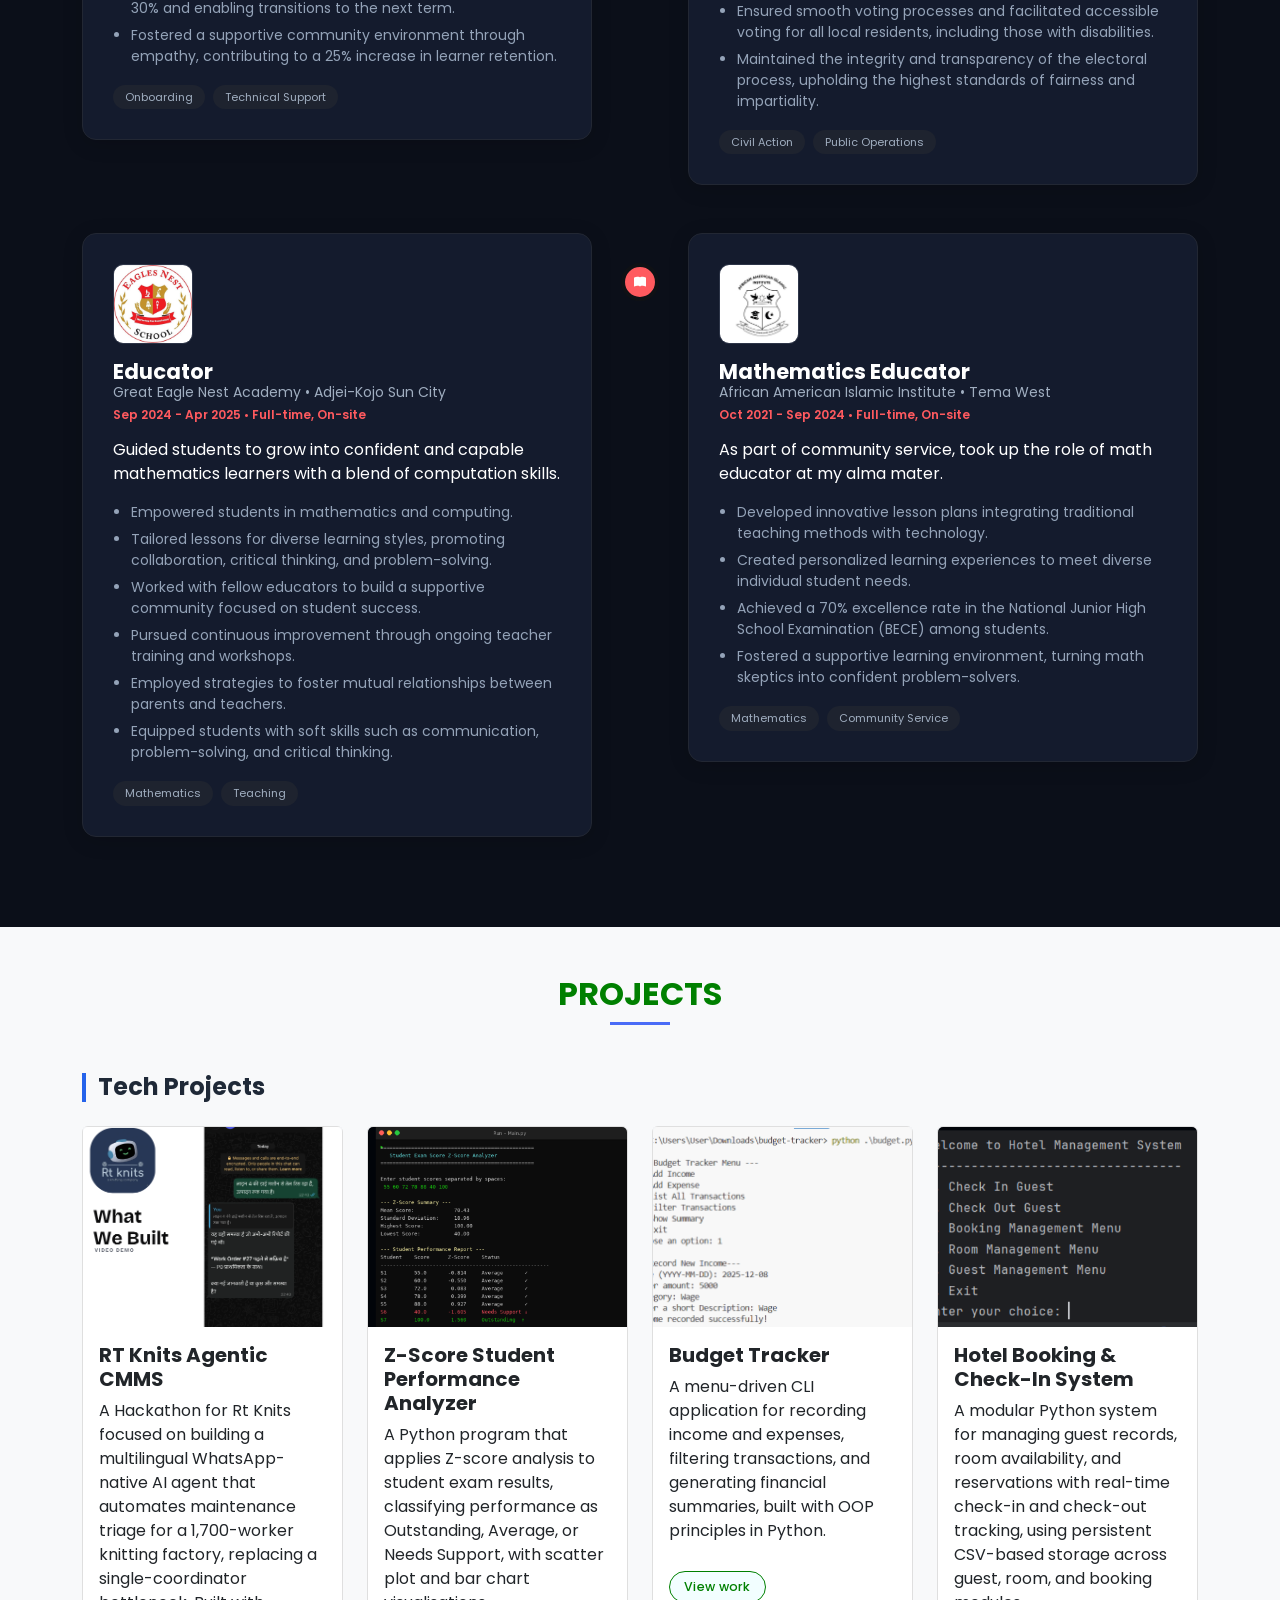
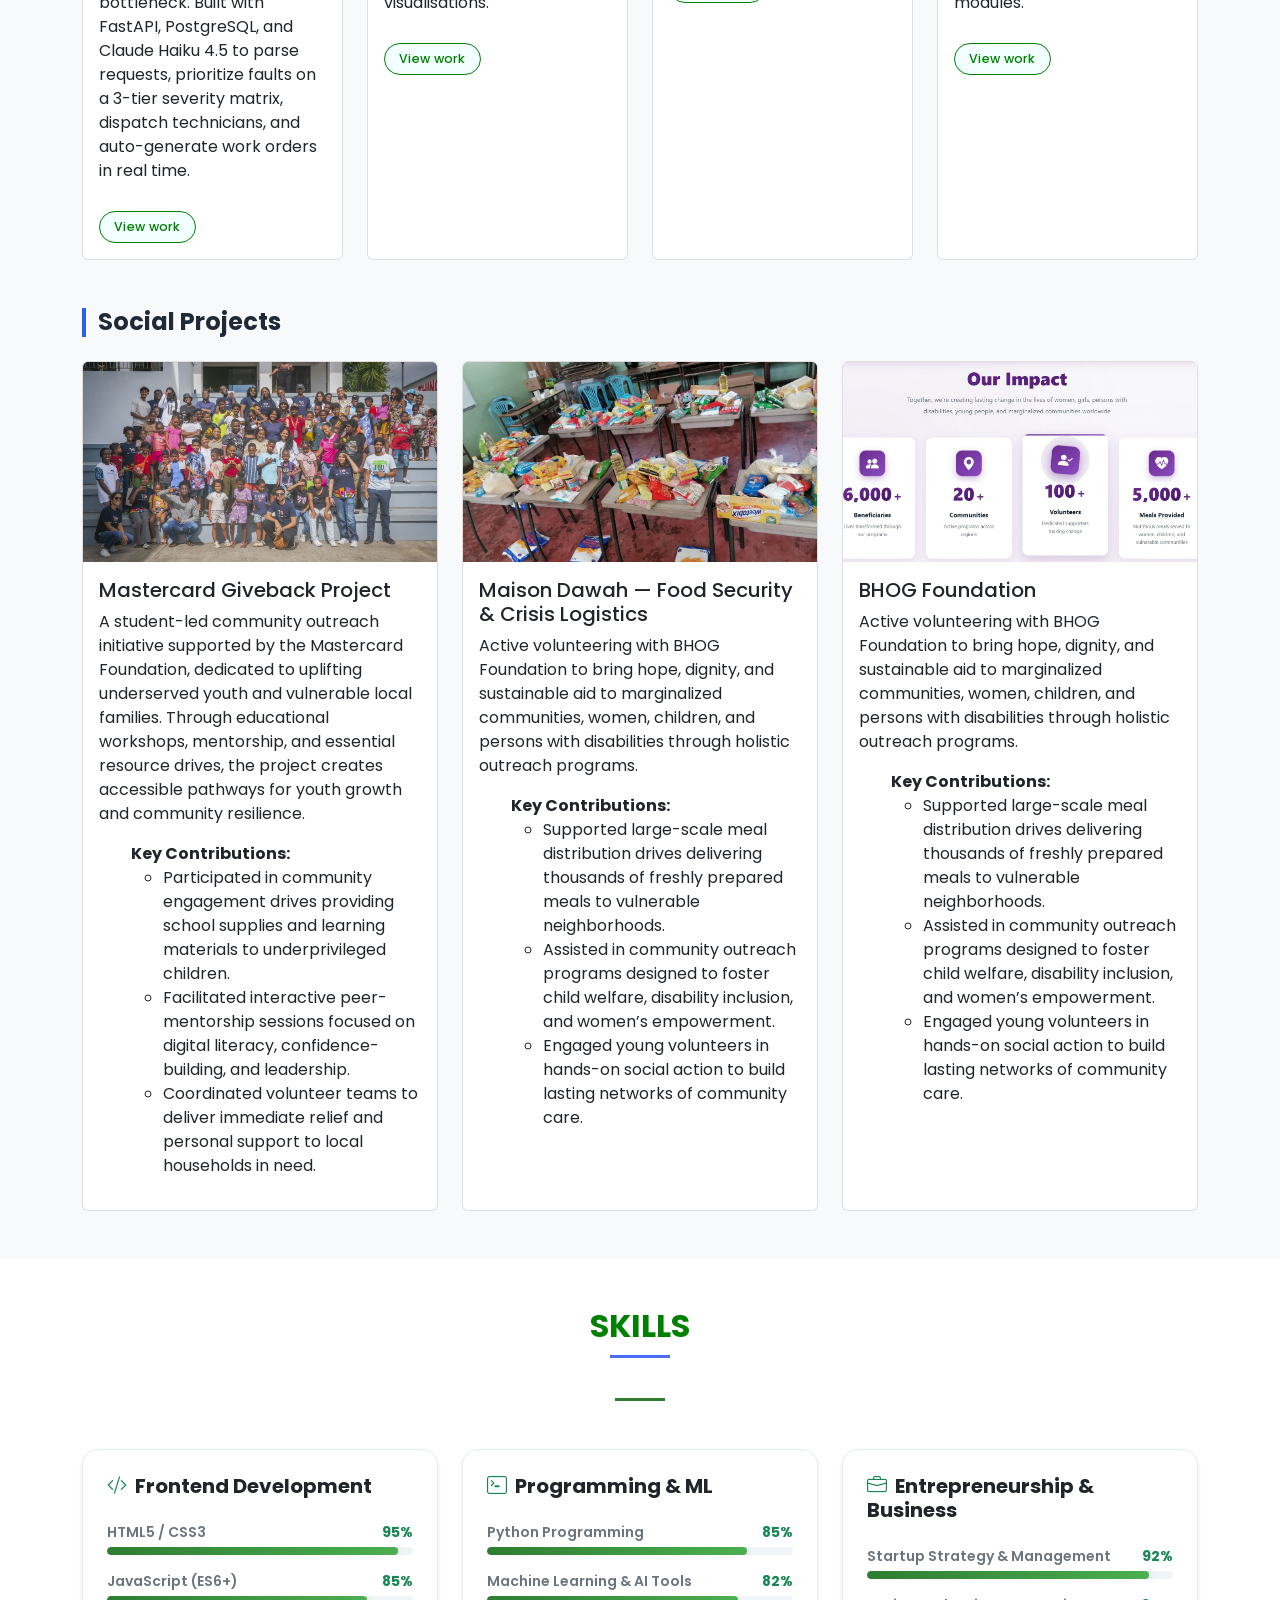
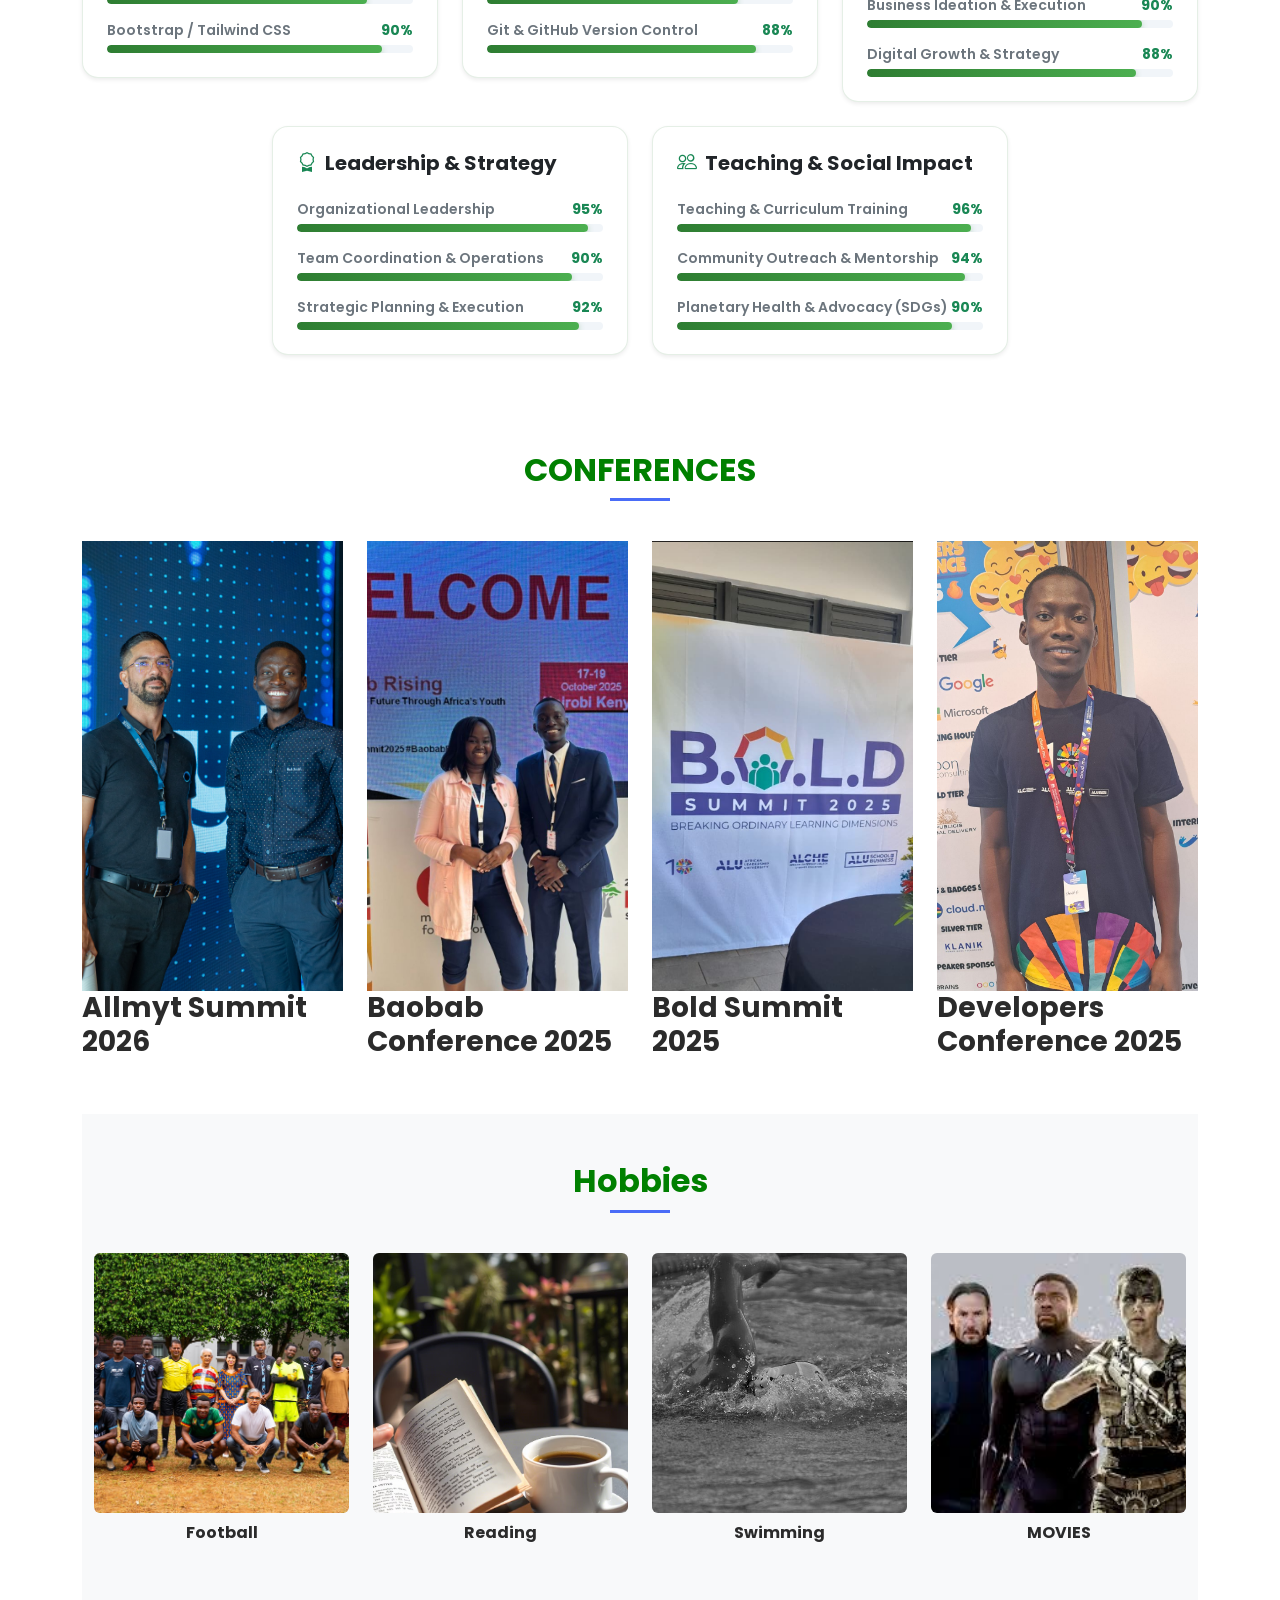
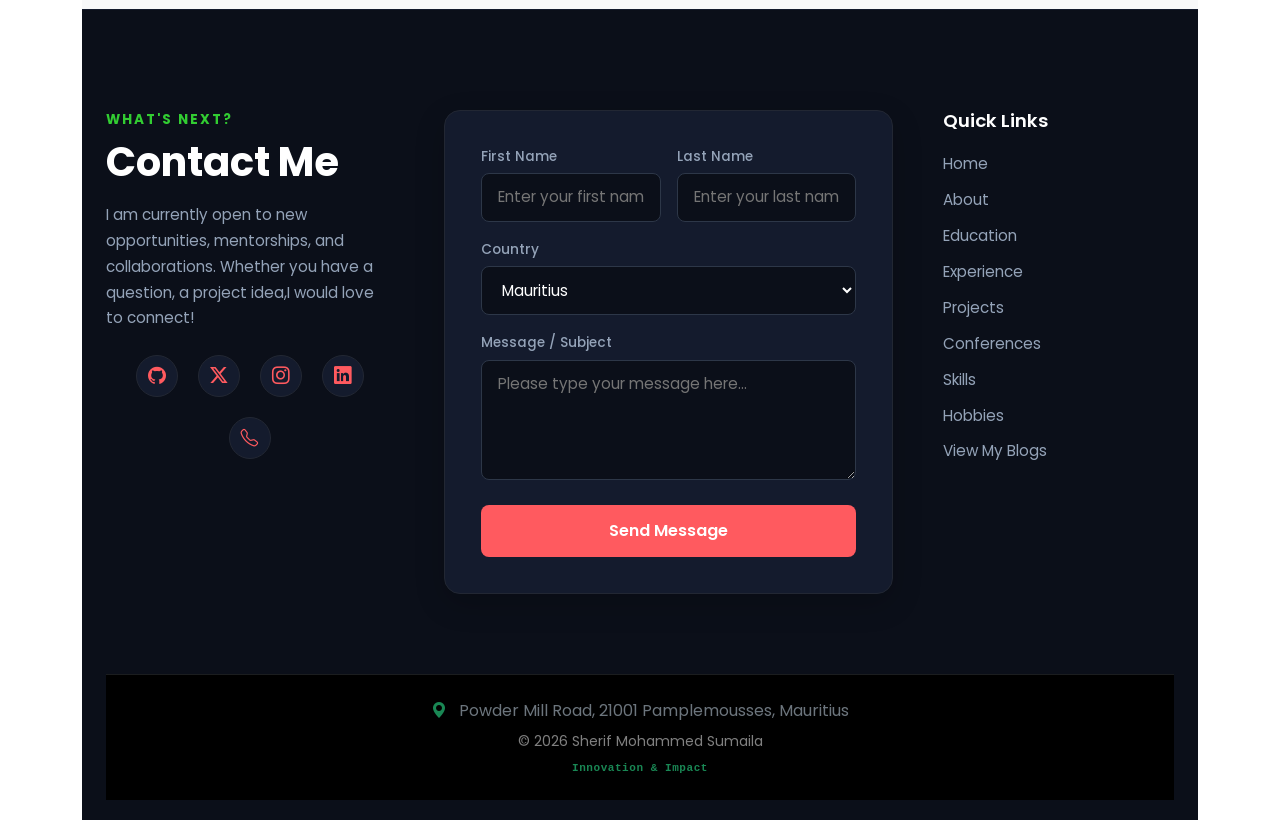
==== commit 1c251d58: "Correct capitalization in marquee content" ====
--- a/index.html
+++ b/index.html
@@ -46,7 +46,7 @@
             <div class="container hero-content">
                 <h1>Hi, I'm Sherif  Sumaila</h1>
                 <div class="marquee-wrapper">
-                  <p class="marquee-content">A front end developer and Entrepreneur</p>
+                  <p class="marquee-content">A Front-End developer and Entrepreneur</p>
                 </div>
 
                 <div class="social-icons">
